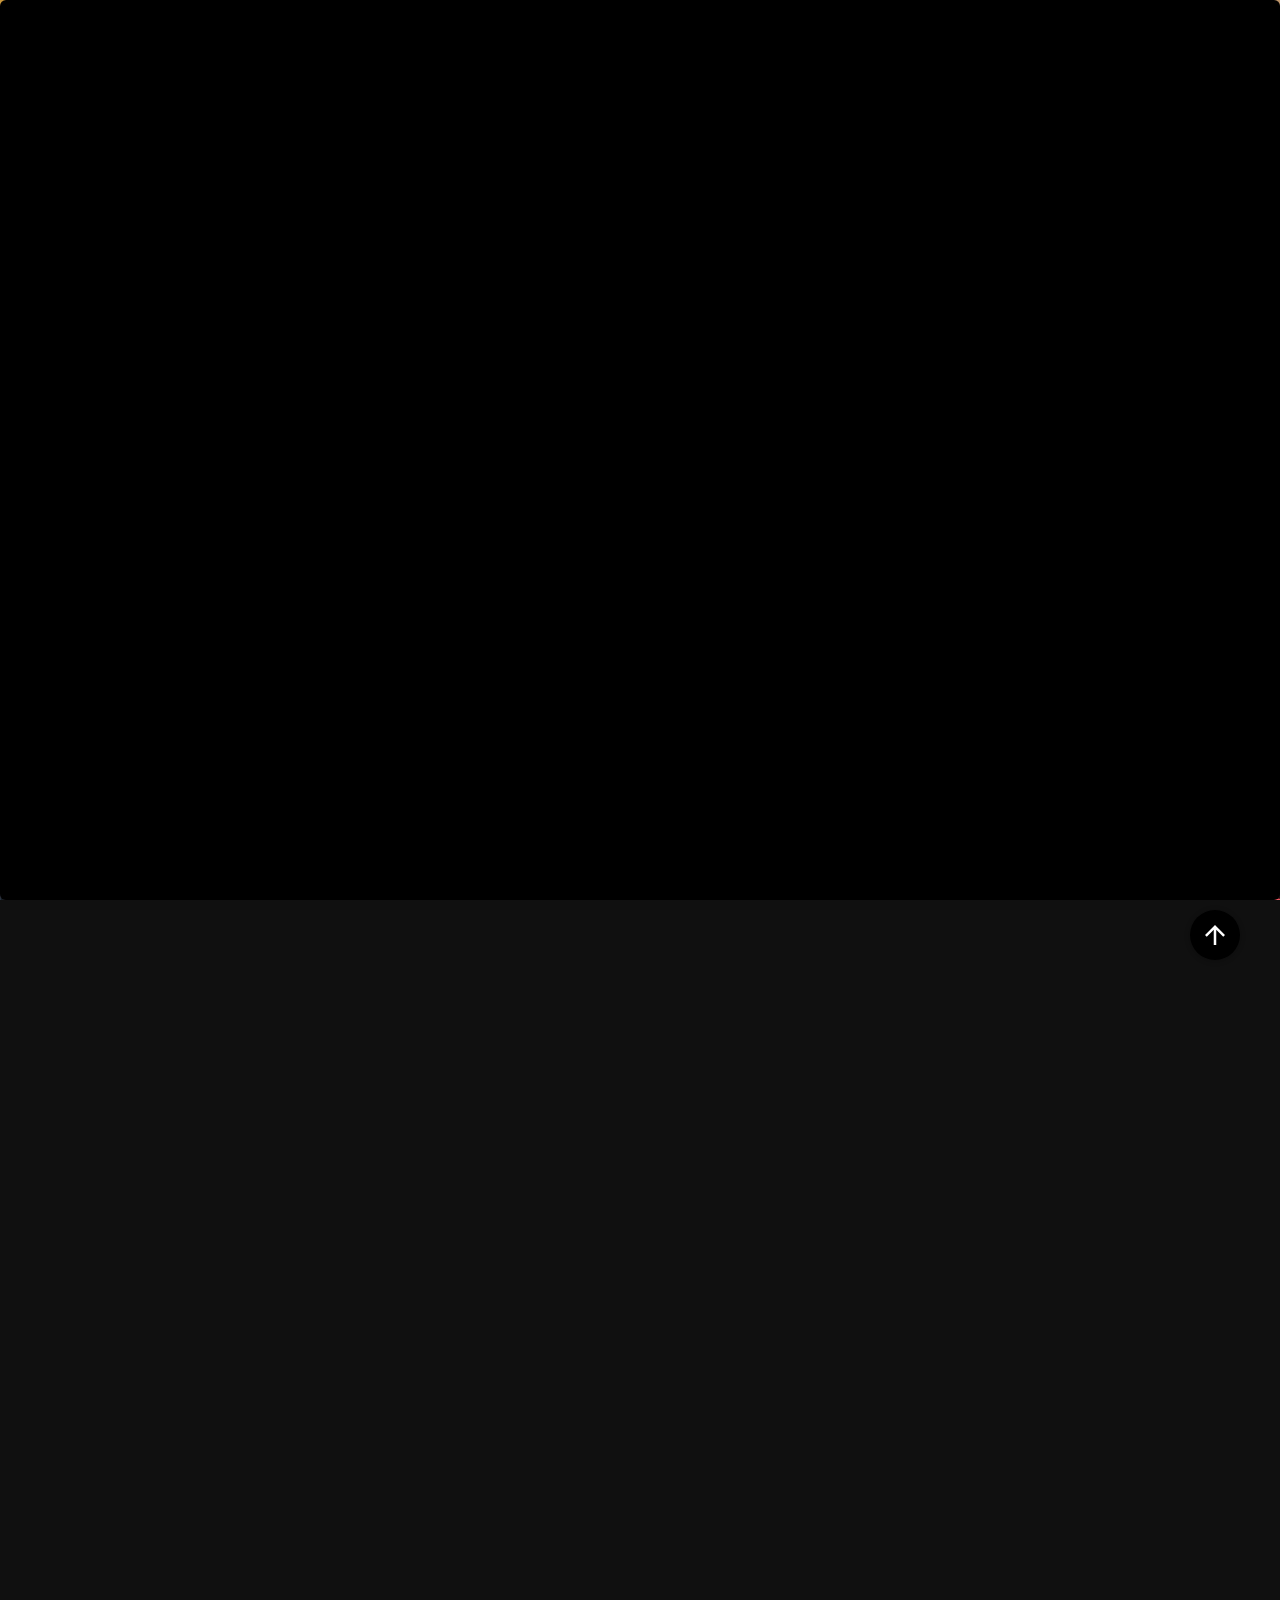
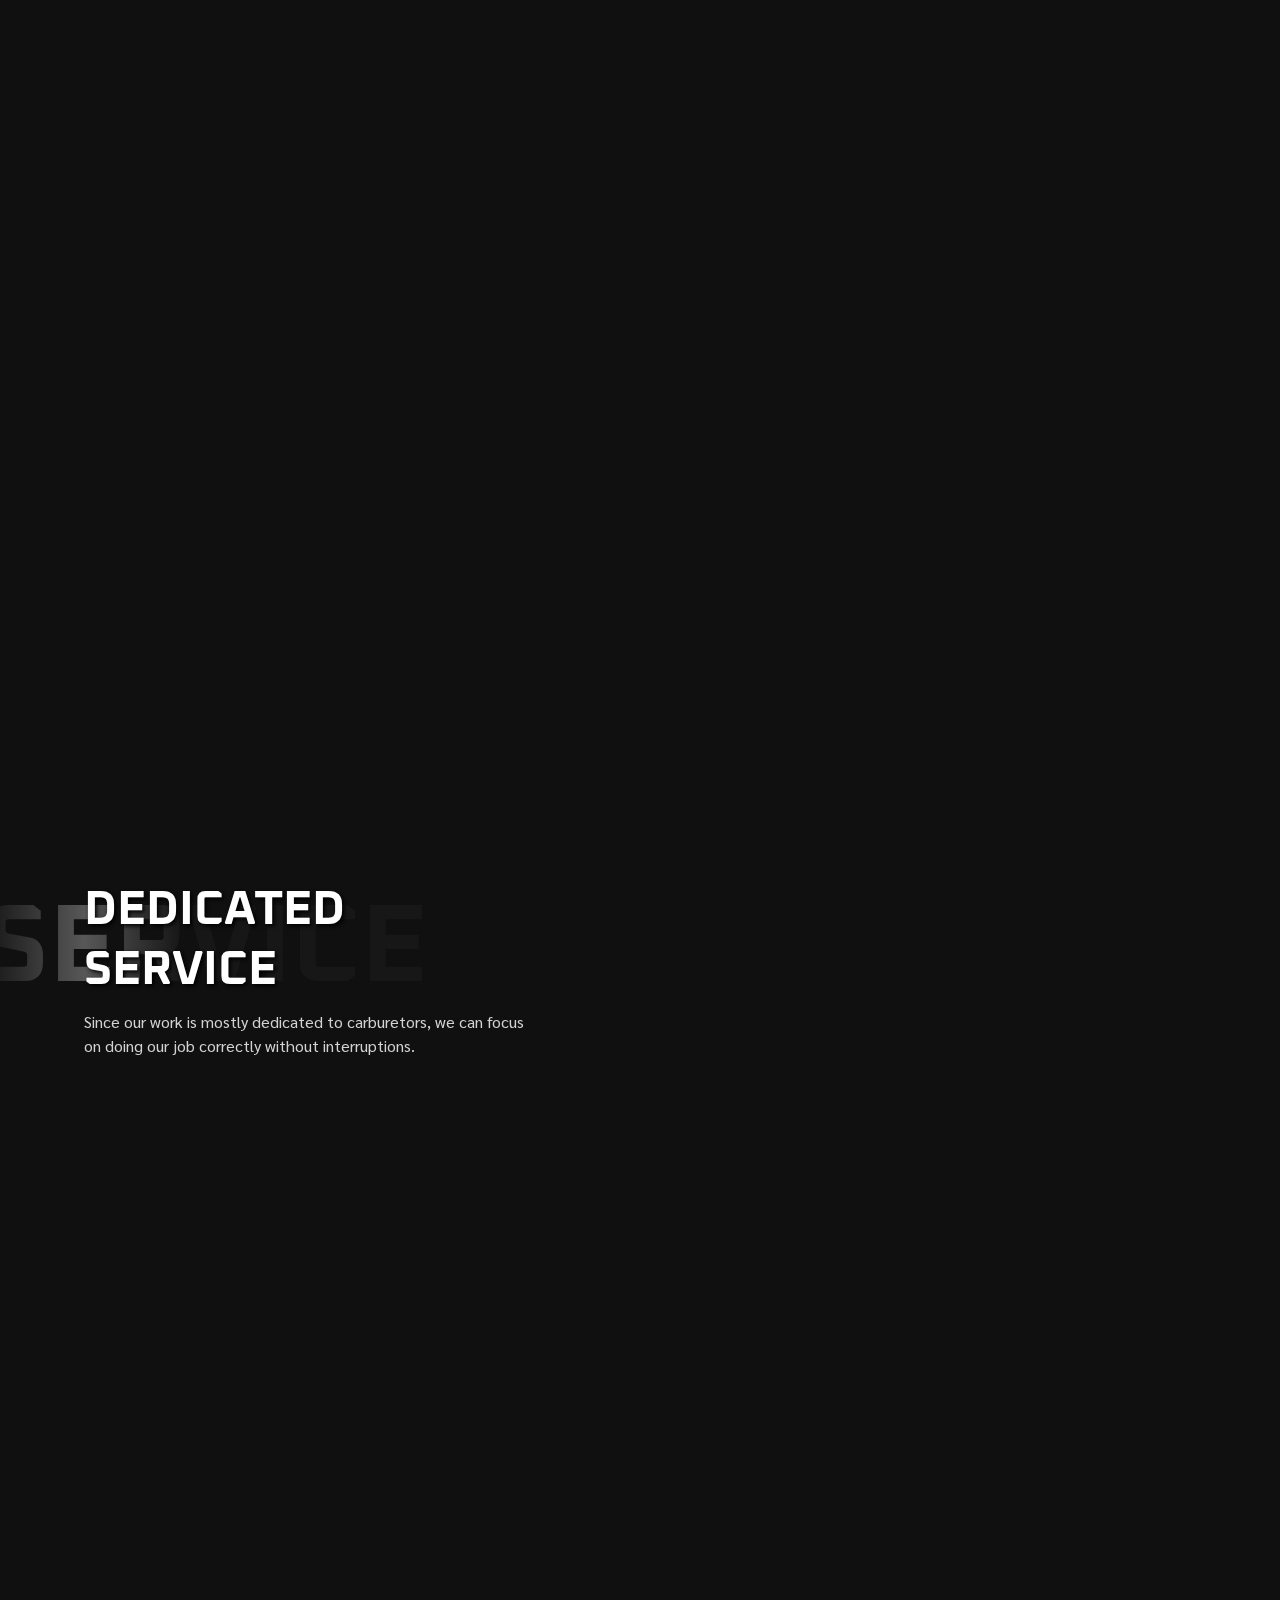
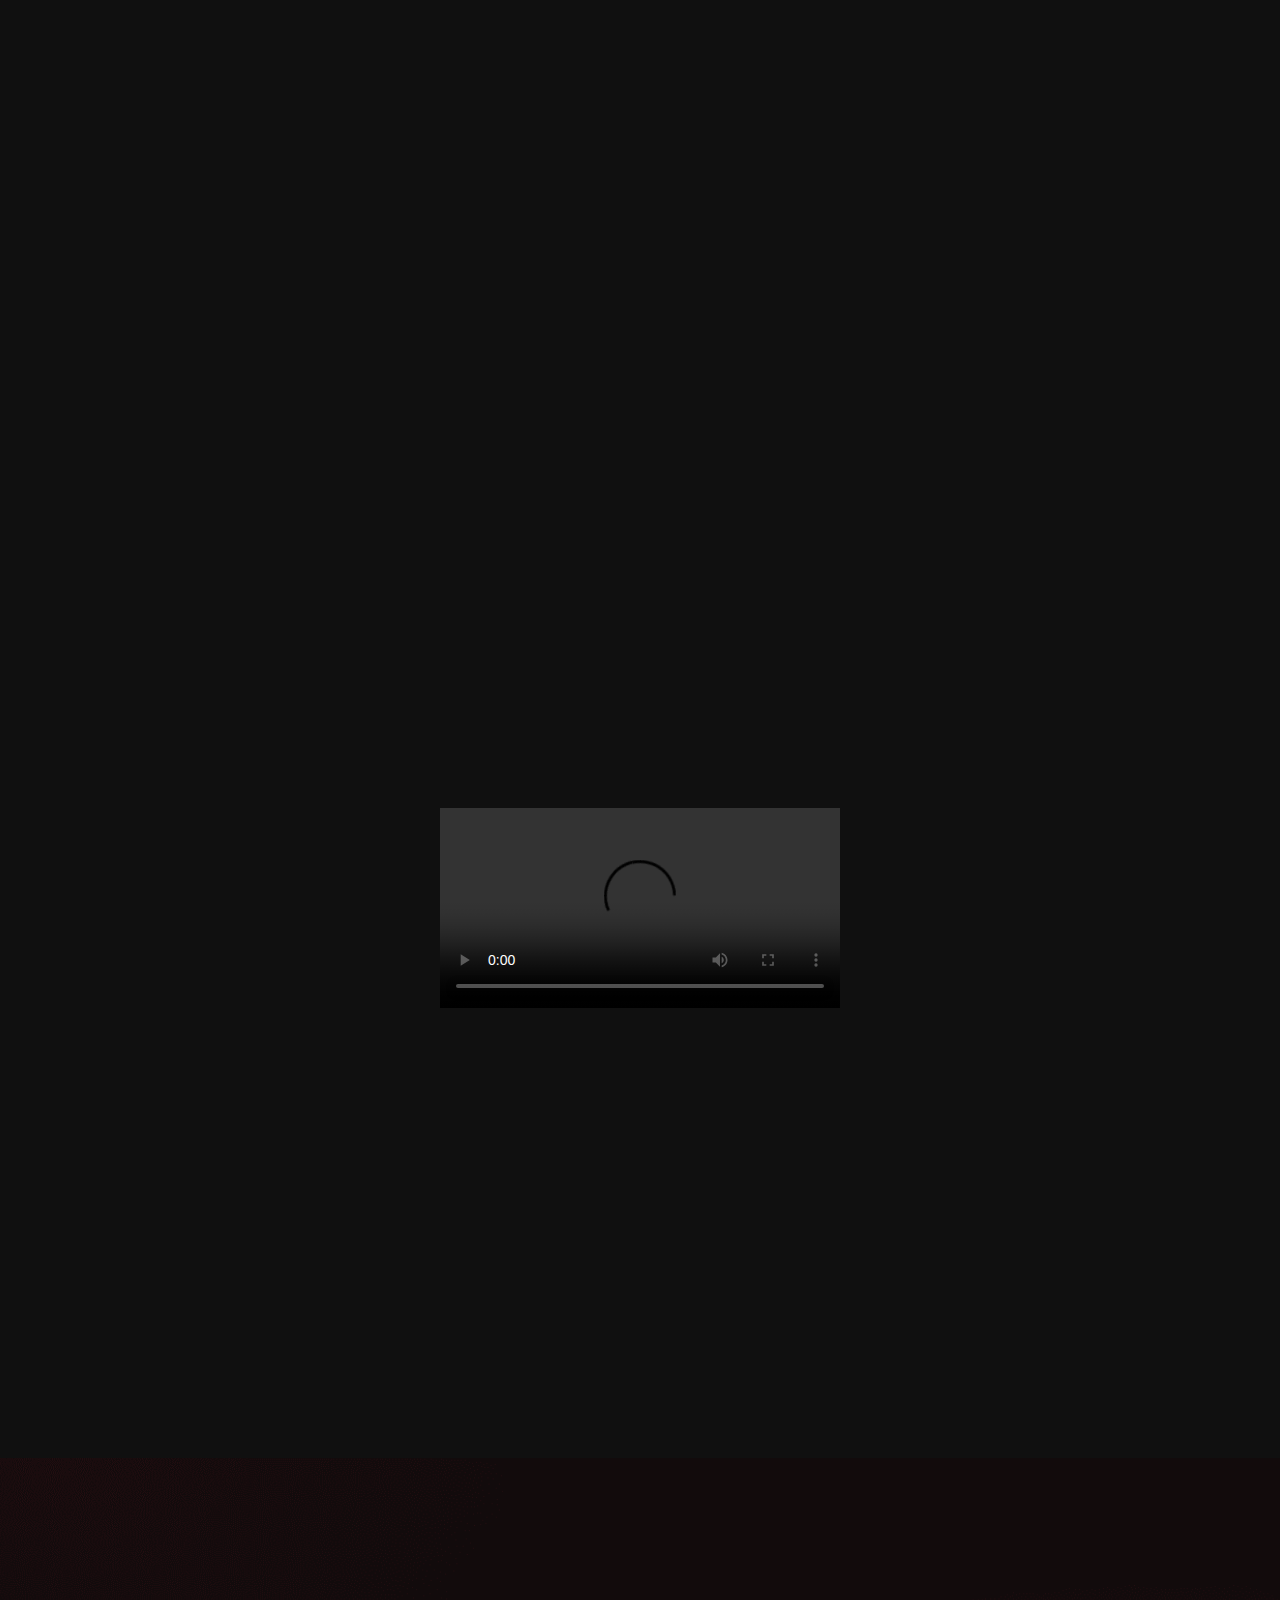
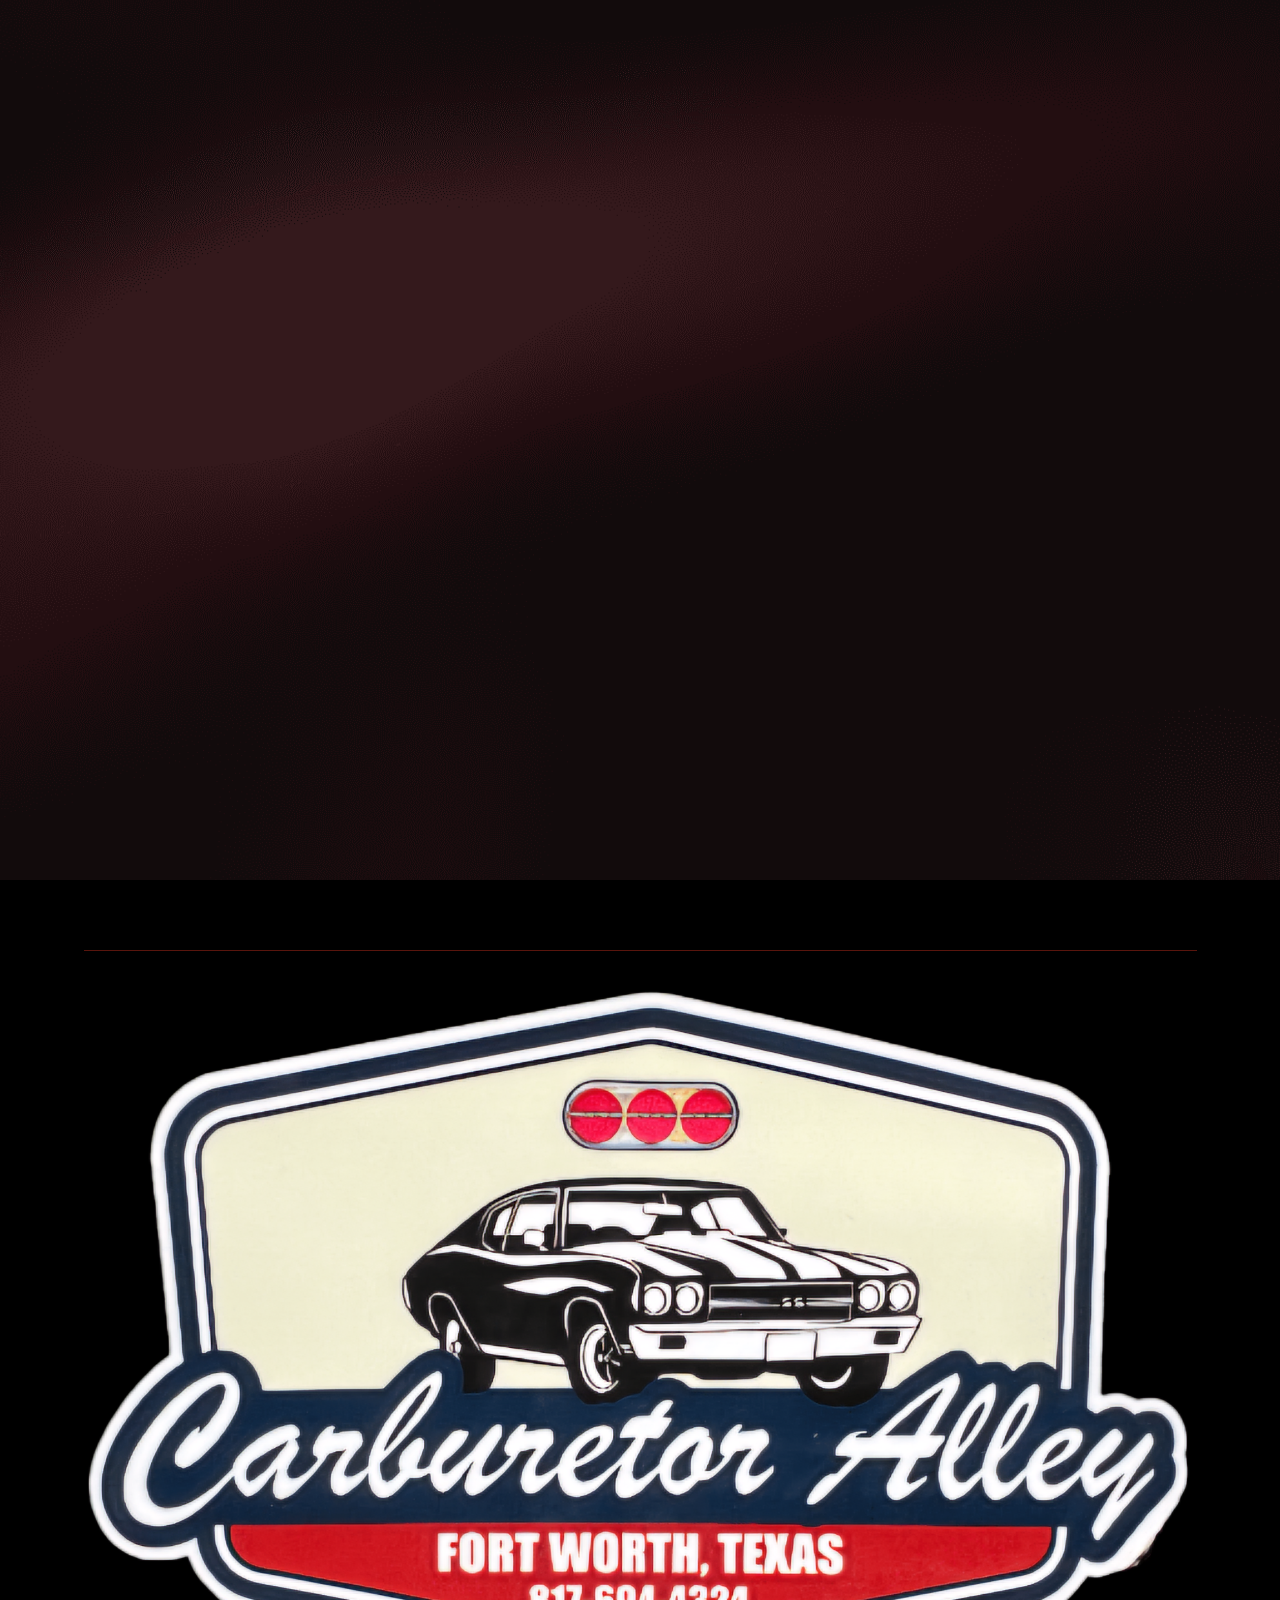
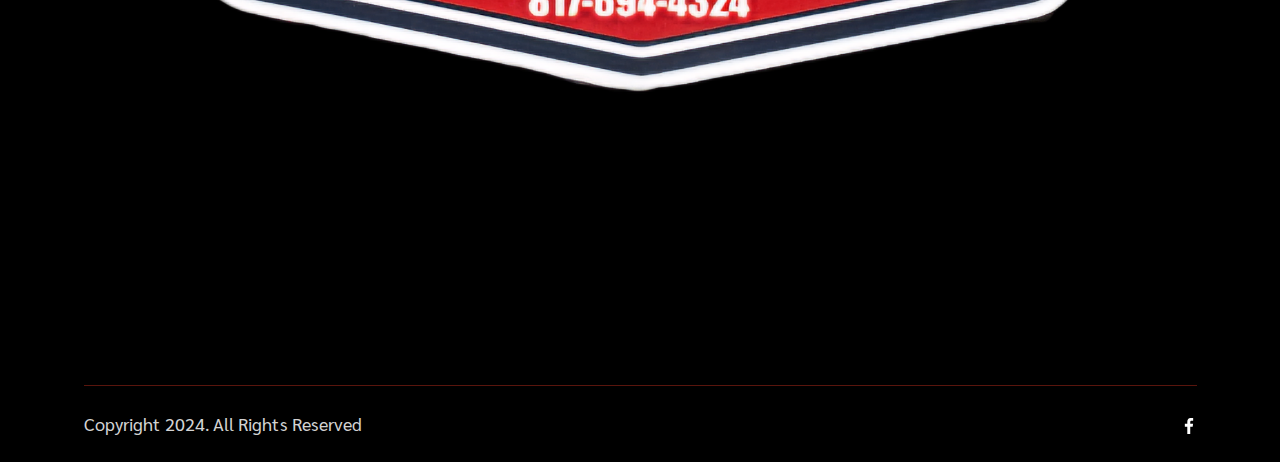
==== index.html @ 2f498502 "Update index.html" ====
<!DOCTYPE html>
<html class="no-js" lang="en">

<head>
    <!-- Meta Tags -->
    <meta charset="utf-8" />
    <meta http-equiv="x-ua-compatible" content="ie=edge" />
    <meta name="viewport" content="width=device-width, initial-scale=1" />
    <meta name="author" content="Carburetor Alley" />
    <!-- Favicon Icon -->
    <link rel="icon" href="assets/img/favicon.svg" />
    <!-- Site Title -->
    <title>Home | Carburetor Repair & Cleaning - Carburetor Alley</title>
    <link rel="stylesheet" href="assets/css/plugins/lightgallery.min.css" />
    <link rel="stylesheet" href="assets/css/plugins/swiper.min.css" />
    <link rel="stylesheet" href="assets/css/plugins/aos.css" />
    <link rel="stylesheet" href="assets/css/plugins/bootstrap.min.css" />
    <link rel="stylesheet" href="assets/css/style.css" />
</head>

<body>
    <!-- Preloader -->
    <div id="preloader" class="preloader-content ">
        <div class="loading-window">
            <div class="car">
                <div class="strike"></div>
                <div class="strike strike2"></div>
                <div class="strike strike3"></div>
                <div class="strike strike4"></div>
                <div class="strike strike5"></div>
                <div class="car-detail spoiler"></div>
                <div class="car-detail back"></div>
                <div class="car-detail center"></div>
                <div class="car-detail center1"></div>
                <div class="car-detail front"></div>
                <div class="car-detail wheel"></div>
                <div class="car-detail wheel wheel2"></div>
            </div>
        </div>
    </div>

    <!-- Start Header Section -->
    <header class="ak-site_header ak-style1 ak-sticky_header">
        <div class="ak-main_header">
            <div class="container">
                <div class="ak-main_header_in">
                    <div class="ak-main-header-left">
                        <a class="ak-site_branding" href="index.html">
                            <img src="assets/img/logo-temp.png" alt="LOGO">
                        </a>
                    </div>
                    <div class="ak-main-header-center">
                        <div class="ak-nav ak-medium">
                            <ul class="ak-nav_list">
                                <li>
                                    <a href="#" class="text-hover-animaiton">Home</a>
                                </li>
								<li class="menu-item-has-children">
                                    <a href="#services1" class="text-hover-animaiton">Services</a>
                                    <ul>
                                        <li>
                                            <a href="#services1" class="text-hover-animaiton">Services</a>
                                        </li>
                                        <li>
                                            <a href="#services2" class="text-hover-animaiton">Dedicated Services</a>
                                        </li>
                                    </ul>
                                </li>
                                <li>
                                    <a href="#about" class="text-hover-animaiton">About</a>
                                </li>
                                <li>
                                    <a href="contact-us.html" class="text-hover-animaiton">Contact</a>
                                </li>
                            </ul>
                        </div>

                    </div>
                    <div class="ak-main-header-right">
                        <a href="tel:+18176944324">
                            <div class="d-flex align-items-center gap-3">
                                <div class="heartbeat-icon">
                                    <span class="ak-heartbeat-btn"><img src="assets/img/phone.svg" alt="..."></span>
                                </div>
                                <h6> 1-817-694-4324</h6>
                            </div>
                        </a>
                    </div>
                </div>
            </div>
        </div>
        <div class="nav-bar-border"></div>
    </header>
    <!-- End Header Section -->


    <!-- Start Hero -->
    <section class="ak-slider ak-slider-hero-1">
        <div class="swiper-wrapper">
                <div class="ak-hero ak-style1 slide-inner">
                    <img src="assets/img/header-bg.jpg" class="ak-hero-bg ak-bg object-cover" alt="...">
                    <div class="container">
                        <div class="hero-slider-info">
                            <div class="slider-info">
                                <div class="hero-title">
                                    <h1 class="hero-main-title" data-swiper-parallax="300">Carburetor Repair &
                                        Auto Services</h1>
                                    <p class="mini-title" data-swiper-parallax="400">Our skilled team of certified
                                        technicians are here to provide
                                        top-notch carburetor repair and auto services to ensure your vehicles perform at their
                                        best.</p>
                                </div>
                                <div class="ak-height-45 ak-height-lg-30"></div>
                                <div data-swiper-parallax="300">
                                    <a href="contact-us.html" class="common-btn">
                                        SCHEDULE AN APPOINTMENT
                                    </a>
                                </div>
                            </div>
                        </div>
                    </div>
                </div>
        </div>
        <div class="container">
            <div class="hero-contact-info">
                <a href="mailto:contact@carburetoralley.com">
                    <div class="d-flex align-items-center gap-2">
                        <div class="heartbeat-icon">
                            <svg width="61" height="60" viewBox="0 0 61 60" fill="none"
                                xmlns="http://www.w3.org/2000/svg">
                                <g opacity="0.5">
                                    <circle opacity="0.3" cx="30.5" cy="30" r="25" fill="#FF3D24" />
                                    <circle opacity="0.3" cx="30.5" cy="30" r="30" fill="#FF3D24" />
                                    <circle cx="30.5" cy="30" r="20" fill="#FF3D24" />
                                </g>
                                <g clip-path="url(#clip0_52_92)">
                                    <path
                                        d="M39.2141 38.8572C39.6637 38.8572 40.0533 38.7087 40.3844 38.4156L34.7181 32.7491C34.5821 32.8464 34.4504 32.9411 34.3259 33.0311C33.9019 33.3435 33.5577 33.5873 33.2934 33.762C33.0292 33.9371 32.6776 34.1156 32.2388 34.2978C31.7996 34.4802 31.3905 34.5711 31.011 34.5711H30.9999H30.9888C30.6092 34.5711 30.2001 34.4803 29.761 34.2978C29.3219 34.1156 28.9703 33.9371 28.7063 33.762C28.4421 33.5873 28.0981 33.3436 27.6738 33.0311C27.5556 32.9444 27.4245 32.8493 27.2827 32.7476L21.6153 38.4156C21.9465 38.7087 22.3363 38.8572 22.7858 38.8572H39.2141Z"
                                        fill="white" />
                                    <path
                                        d="M22.1274 29.1809C21.7033 28.8982 21.3273 28.5744 21 28.2097V36.8309L25.9943 31.8367C24.9951 31.1391 23.7078 30.2549 22.1274 29.1809Z"
                                        fill="white" />
                                    <path
                                        d="M39.8839 29.1809C38.3638 30.2098 37.0718 31.0955 36.0077 31.8386L41 36.8311V28.2097C40.6799 28.5671 40.308 28.8906 39.8839 29.1809Z"
                                        fill="white" />
                                    <path
                                        d="M39.2141 23.1428H22.7858C22.2127 23.1428 21.772 23.3364 21.4634 23.723C21.1544 24.1099 21.0002 24.5937 21.0002 25.1739C21.0002 25.6426 21.2049 26.1504 21.614 26.6975C22.0231 27.2444 22.4584 27.6739 22.9198 27.9864C23.1727 28.1651 23.9354 28.6953 25.2078 29.5769C25.8947 30.0529 26.4921 30.4678 27.0054 30.8258C27.4429 31.1307 27.8203 31.3947 28.1318 31.6138C28.1676 31.6389 28.2238 31.6791 28.2985 31.7325C28.3789 31.7902 28.4807 31.8636 28.6063 31.9542C28.8481 32.1291 29.0489 32.2705 29.2089 32.3785C29.3687 32.4865 29.5623 32.6071 29.7894 32.7411C30.0163 32.8749 30.2303 32.9756 30.4312 33.0425C30.6321 33.1094 30.8181 33.1429 30.9892 33.1429H31.0003H31.0114C31.1824 33.1429 31.3685 33.1094 31.5694 33.0425C31.7702 32.9756 31.9841 32.8752 32.2112 32.7411C32.438 32.6071 32.6314 32.4862 32.7916 32.3785C32.9516 32.2705 33.1525 32.1291 33.3943 31.9542C33.5196 31.8636 33.6214 31.7902 33.7019 31.7327C33.7765 31.6791 33.8328 31.6391 33.8687 31.6138C34.1114 31.4449 34.4897 31.182 34.9982 30.8289C35.9234 30.186 37.2861 29.2398 39.092 27.9864C39.6351 27.6071 40.0888 27.1493 40.4535 26.6137C40.8175 26.0782 41 25.5164 41 24.9286C41 24.4375 40.8231 24.0173 40.4699 23.6673C40.1164 23.3177 39.6978 23.1428 39.2141 23.1428Z"
                                        fill="white" />
                                </g>
                                <defs>
                                    <clipPath id="clip0_52_92">
                                        <rect width="20" height="20" fill="white" transform="translate(20.5 21)" />
                                    </clipPath>
                                </defs>
                            </svg>
                        </div>
                        <p class="ak-font-18 ak-white-color ak-semi-bold">contact@carburetoralley.com</p>
                    </div>
                </a>
                <div class="d-flex align-items-center gap-2">
                    <div class="heartbeat-icon">
                        <svg width="61" height="60" viewBox="0 0 61 60" fill="none"
                            xmlns="http://www.w3.org/2000/svg">
                            <g opacity="0.5">
                                <circle opacity="0.3" cx="30.5" cy="30" r="25" fill="#FF3D24" />
                                <circle opacity="0.3" cx="30.5" cy="30" r="30" fill="#FF3D24" />
                                <circle cx="30.5" cy="30" r="20" fill="#FF3D24" />
                            </g>
                            <path
                            d="M30.5 21C26.9857 21 24.0547 23.8309 24.0547 27.4453C24.0547 28.8204 24.4679 30.0466 25.2609 31.1955L30.0068 38.601C30.237 38.961 30.7635 38.9603 30.9932 38.601L35.7597 31.1704C36.5356 30.0734 36.9453 28.7854 36.9453 27.4453C36.9453 23.8914 34.0539 21 30.5 21ZM30.5 30.375C28.8846 30.375 27.5703 29.0607 27.5703 27.4453C27.5703 25.83 28.8846 24.5156 30.5 24.5156C32.1154 24.5156 33.4297 25.83 33.4297 27.4453C33.4297 29.0607 32.1154 30.375 30.5 30.375Z"
                            fill="white" />
                            <path
                            d="M35.0806 34.4646L32.1302 39.0774C31.3665 40.2681 29.6293 40.2642 28.8692 39.0786L25.914 34.4659C23.3138 35.067 21.7109 36.1683 21.7109 37.4844C21.7109 39.768 26.2394 41 30.5 41C34.7606 41 39.2891 39.768 39.2891 37.4844C39.2891 36.1674 37.6839 35.0655 35.0806 34.4646Z"
                                fill="white" />
                        </svg>
                    </div>
                    <p class="ak-font-18 ak-white-color ak-semi-bold">Fort Worth, TX</p>
                </div>
                <div class="d-flex align-items-center gap-2">
                    <div class="heartbeat-icon">
                        <svg width="61" height="60" viewBox="0 0 61 60" fill="none" xmlns="http://www.w3.org/2000/svg">
                            <g opacity="0.5">
                                <circle opacity="0.3" cx="30.5" cy="30" r="25" fill="#FF3D24" />
                                <circle opacity="0.3" cx="30.5" cy="30" r="30" fill="#FF3D24" />
                                <circle cx="30.5" cy="30" r="20" fill="#FF3D24" />
                            </g>
                            <g clip-path="url(#clip0_52_110)">
                                <path
                                    d="M25 22.6667C25.0884 22.6667 25.1732 22.6316 25.2357 22.569C25.2982 22.5065 25.3334 22.4217 25.3334 22.3333V21C25.3334 20.9116 25.2982 20.8268 25.2357 20.7643C25.1732 20.7018 25.0884 20.6667 25 20.6667C24.9116 20.6667 24.8268 20.7018 24.7643 20.7643C24.7018 20.8268 24.6667 20.9116 24.6667 21V22.3333C24.6667 22.4217 24.7018 22.5065 24.7643 22.569C24.8268 22.6316 24.9116 22.6667 25 22.6667Z"
                                    fill="white" />
                                <path
                                    d="M29 22.6667C29.0884 22.6667 29.1732 22.6316 29.2357 22.569C29.2982 22.5065 29.3334 22.4217 29.3334 22.3333V21C29.3334 20.9116 29.2982 20.8268 29.2357 20.7643C29.1732 20.7018 29.0884 20.6667 29 20.6667C28.9116 20.6667 28.8268 20.7018 28.7643 20.7643C28.7018 20.8268 28.6667 20.9116 28.6667 21V22.3333C28.6667 22.4217 28.7018 22.5065 28.7643 22.569C28.8268 22.6316 28.9116 22.6667 29 22.6667Z"
                                    fill="white" />
                                <path
                                    d="M37 22.6667C37.0884 22.6667 37.1732 22.6316 37.2357 22.569C37.2982 22.5065 37.3334 22.4217 37.3334 22.3333V21C37.3334 20.9116 37.2982 20.8268 37.2357 20.7643C37.1732 20.7018 37.0884 20.6667 37 20.6667C36.9116 20.6667 36.8268 20.7018 36.7643 20.7643C36.7018 20.8268 36.6667 20.9116 36.6667 21V22.3333C36.6667 22.4217 36.7018 22.5065 36.7643 22.569C36.8268 22.6316 36.9116 22.6667 37 22.6667Z"
                                    fill="white" />
                                <path
                                    d="M33 22.6667C33.0884 22.6667 33.1732 22.6316 33.2357 22.569C33.2982 22.5065 33.3334 22.4217 33.3334 22.3333V21C33.3334 20.9116 33.2982 20.8268 33.2357 20.7643C33.1732 20.7018 33.0884 20.6667 33 20.6667C32.9116 20.6667 32.8268 20.7018 32.7643 20.7643C32.7018 20.8268 32.6667 20.9116 32.6667 21V22.3333C32.6667 22.4217 32.7018 22.5065 32.7643 22.569C32.8268 22.6316 32.9116 22.6667 33 22.6667Z"
                                    fill="white" />
                                <path d="M32.3333 29.9503L30.6937 32H32.3333V29.9503Z" fill="white" />
                                <path
                                    d="M21.6667 37.6667C21.6672 38.1085 21.843 38.5322 22.1554 38.8446C22.4679 39.157 22.8915 39.3328 23.3334 39.3333H38.6667C39.1086 39.3328 39.5322 39.157 39.8446 38.8446C40.1571 38.5322 40.3328 38.1085 40.3334 37.6667V24.6667H21.6667V37.6667ZM34.6667 34V32.3333C34.6667 32.2449 34.7018 32.1601 34.7643 32.0976C34.8268 32.0351 34.9116 32 35 32C35.0884 32 35.1732 32.0351 35.2357 32.0976C35.2982 32.1601 35.3334 32.2449 35.3334 32.3333V33.0613C35.4401 33.0219 35.5529 33.0011 35.6667 33C35.9319 33 36.1863 33.1054 36.3738 33.2929C36.5613 33.4804 36.6667 33.7348 36.6667 34V34.3333C36.6667 34.4217 36.6316 34.5065 36.5691 34.569C36.5065 34.6316 36.4218 34.6667 36.3334 34.6667C36.2449 34.6667 36.1602 34.6316 36.0977 34.569C36.0351 34.5065 36 34.4217 36 34.3333V34C36 33.9116 35.9649 33.8268 35.9024 33.7643C35.8399 33.7018 35.7551 33.6667 35.6667 33.6667C35.5783 33.6667 35.4935 33.7018 35.431 33.7643C35.3685 33.8268 35.3334 33.9116 35.3334 34V34.3333C35.3334 34.4217 35.2982 34.5065 35.2357 34.569C35.1732 34.6316 35.0884 34.6667 35 34.6667C34.9116 34.6667 34.8268 34.6316 34.7643 34.569C34.7018 34.5065 34.6667 34.4217 34.6667 34.3333V34ZM29.7397 32.125L32.4064 28.7917C32.4495 28.7377 32.5084 28.6985 32.5748 28.6794C32.6412 28.6604 32.7119 28.6624 32.7771 28.6853C32.8423 28.7082 32.8987 28.7508 32.9387 28.8071C32.9786 28.8635 33.0001 28.9309 33 29V32H33.6667C33.7551 32 33.8399 32.0351 33.9024 32.0976C33.9649 32.1601 34 32.2449 34 32.3333C34 32.4217 33.9649 32.5065 33.9024 32.569C33.8399 32.6316 33.7551 32.6667 33.6667 32.6667H33V34.3333C33 34.4217 32.9649 34.5065 32.9024 34.569C32.8399 34.6316 32.7551 34.6667 32.6667 34.6667C32.5783 34.6667 32.4935 34.6316 32.431 34.569C32.3685 34.5065 32.3334 34.4217 32.3334 34.3333V32.6667H30C29.9372 32.6667 29.8757 32.649 29.8225 32.6155C29.7693 32.5821 29.7267 32.5343 29.6995 32.4777C29.6723 32.4211 29.6616 32.358 29.6687 32.2956C29.6758 32.2332 29.7004 32.174 29.7397 32.125ZM27.2667 28.6667C27.9354 28.6667 29.2 29.055 29.2 30.5237C29.2 31.9153 27.743 33.25 26.7457 34H29.6667C29.7551 34 29.8399 34.0351 29.9024 34.0976C29.9649 34.1601 30 34.2449 30 34.3333C30 34.4217 29.9649 34.5065 29.9024 34.569C29.8399 34.6316 29.7551 34.6667 29.6667 34.6667H25.6667C25.5937 34.6667 25.5227 34.6427 25.4647 34.5985C25.4066 34.5543 25.3647 34.4922 25.3453 34.4218C25.3259 34.3515 25.3302 34.2767 25.3574 34.209C25.3846 34.1413 25.4333 34.0844 25.496 34.047C26.3407 33.5433 28.5334 31.9283 28.5334 30.5237C28.5334 29.377 27.395 29.3343 27.2667 29.3333C27.1033 29.3203 26.9391 29.3417 26.7845 29.396C26.6299 29.4503 26.4883 29.5364 26.369 29.6487C26.2497 29.761 26.1552 29.8971 26.0917 30.0481C26.0281 30.1992 25.9969 30.3618 26 30.5257C25.9992 30.6136 25.9638 30.6976 25.9013 30.7594C25.8389 30.8213 25.7546 30.856 25.6667 30.856C25.5786 30.8556 25.4942 30.8203 25.4321 30.7578C25.3699 30.6953 25.335 30.6108 25.335 30.5227C25.3299 30.2711 25.377 30.0211 25.4733 29.7886C25.5695 29.5561 25.7129 29.346 25.8944 29.1716C26.0759 28.9973 26.2915 28.8624 26.5277 28.7755C26.7639 28.6886 27.0155 28.6515 27.2667 28.6667Z"
                                    fill="white" />
                                <path
                                    d="M38.6667 22H38V22.3333C38 22.5985 37.8947 22.8529 37.7071 23.0404C37.5196 23.228 37.2652 23.3333 37 23.3333C36.7348 23.3333 36.4805 23.228 36.2929 23.0404C36.1054 22.8529 36 22.5985 36 22.3333V22H34V22.3333C34 22.5985 33.8947 22.8529 33.7071 23.0404C33.5196 23.228 33.2652 23.3333 33 23.3333C32.7348 23.3333 32.4805 23.228 32.2929 23.0404C32.1054 22.8529 32 22.5985 32 22.3333V22H30V22.3333C30 22.5985 29.8947 22.8529 29.7071 23.0404C29.5196 23.228 29.2652 23.3333 29 23.3333C28.7348 23.3333 28.4805 23.228 28.2929 23.0404C28.1054 22.8529 28 22.5985 28 22.3333V22H26V22.3333C26 22.5985 25.8947 22.8529 25.7071 23.0404C25.5196 23.228 25.2652 23.3333 25 23.3333C24.7348 23.3333 24.4804 23.228 24.2929 23.0404C24.1054 22.8529 24 22.5985 24 22.3333V22H23.3334C22.8915 22.0005 22.4679 22.1763 22.1554 22.4887C21.843 22.8012 21.6672 23.2248 21.6667 23.6667V24H40.3334V23.6667C40.3328 23.2248 40.1571 22.8012 39.8446 22.4887C39.5322 22.1763 39.1086 22.0005 38.6667 22Z"
                                    fill="white" />
                            </g>
                            <defs>
                                <clipPath id="clip0_52_110">
                                    <rect width="20" height="20" fill="white" transform="translate(20.5 20)" />
                                </clipPath>
                            </defs>
                        </svg>

                    </div>
                    <p class="ak-font-18 ak-white-color ak-semi-bold">Monday - Friday: 8AM to 6PM</p>
                </div>
            </div>
        </div>
        <div class="social-hero">
            <a href="https://wwww.facebook.com/carburetor.alley" class="social-icon1">
                <svg xmlns="http://www.w3.org/2000/svg" width="17" height="17" viewBox="0 0 17 17" fill="none">
                    <g clip-path="url(#clip0_64_133)">
                        <path
                            d="M16.5 7.08128L9.20218 7.08128L9.20218 4.63269L6.35725 4.26533L6.35725 7.08128L4.54118 7.08128C3.71776 7.08128 3.15661 6.85356 3.15661 5.67145L3.15599 4.16622L0.611384 4.16622C0.577556 4.42653 0.5 5.32007 0.5 6.36007C0.5 8.53175 1.82557 10.0185 4.25942 10.0185L6.35725 10.0185L6.35725 12.4745L9.20218 12.4745L9.20218 10.0185L16.5 10.0185L16.5 7.08128Z"
                            fill="white" />
                    </g>
                    <defs>
                        <clipPath id="clip0_64_133">
                            <rect width="16" height="16" fill="white" transform="translate(0.5 16.3204) rotate(-90)" />
                        </clipPath>
                    </defs>
                </svg>
            </a>
            <div class="social-horizontal"></div>
            <h6 class="social-link">FOLLOW US</h6>
        </div>
    </section>
    <!-- End Hero -->

    <!-- Start Service Progress -->
    <div class="ak-height-125 ak-height-lg-80"></div>
    <section id="services1" class="container">
        <div class="row  row-cols-1 row-cols-xl-3 g-4 ">
            <div class="service-progress-card" data-aos="fade-up">
                <div class="progress-item">
                    <h4 class="ak-stroke-number color-white">01</h4>
                    <div class="ak-border-width"></div>
                </div>
                <div class="service-item">
                    <div class="heartbeat-icon">
                        <a href="">
                            <span class="ak-heartbeat-btn"><img src="assets/img/speedome.svg" alt="..."></span>
                        </a>
                    </div>
                    <div class="service-info">
                        <h4 class="title">CARBURETOR CHECK</h4>
                        <p class="desp">First, we'll perform a series of extensive pre-checks to see what repairs, if any, are required. Then, we'll provide you with an estimate.</p>
                    </div>
                </div>
            </div>
            <div class="service-progress-card" data-aos="fade-up" data-aos-delay="100">
                <div class="progress-item">
                    <h4 class="ak-stroke-number color-white">02</h4>
                    <div class="ak-border-width"></div>
                </div>
                <div class="service-item">
                    <div class="heartbeat-icon">
                        <a href="">
                            <span class="ak-heartbeat-btn"><img src="assets/img/car-repair.svg" alt="..."></span>
                        </a>
                    </div>
                    <div class="service-info">
                        <h4 class="title">CARBURETOR REPAIR</h4>
                        <p class="desp">After we perform our checks, we'll begin the repair process to get it running correctly. No further action is required on your part.</p>
                    </div>
                </div>
            </div>
            <div class="service-progress-card" data-aos="fade-up" data-aos-delay="150">
                <div class="progress-item">
                    <h4 class="ak-stroke-number color-white">03</h4>
                    <div class="ak-border-width"></div>
                </div>
                <div class="service-item">
                    <div class="heartbeat-icon">
                        <a href="">
                            <span class="ak-heartbeat-btn"><img src="assets/img/car.svg" alt="..."></span>
                        </a>
                    </div>
                    <div class="service-info">
                        <h4 class="title">CARBURETOR CLEAN</h4>
                        <p class="desp">Once the carburetor has gone through repairs and ensuring quality of repairs, we will begin the cleaning process and prepare to finish!</p>
                    </div>
                </div>
            </div>
        </div>
    </section>
    <!-- End Service Progress -->


    <!-- Start Why Choose Us -->
    <div class="ak-height-125 ak-height-lg-80"></div>
    <section id="about" class="container">
        <div class="choose-us-container-extents">
            <div class="choose-us-contain">
                <div class="choose-us-info" data-aos="fade-up">
                    <div class="ak-section-heading ak-style-1">
                        <div class="background-text">Trusted</div>
                        <h2 class="ak-section-title">Why Choose Us</h2>
                        <p class="ak-section-subtitle">Carburetor Alley is a trusted name locally, providing only the upmost quality repairs and carburetor service in and around Fort Worth, Texas.</p>
                    </div>
                    <div class="ak-height-60 ak-height-lg-30"></div>
                    <div class="stroke-heading-text">
                        <h3 class="ak-stroke-text hover-color-changes">Certified Technicians</h3>
                        <h3 class="ak-stroke-text hover-color-changes">Comprehensive Repair Services</h3>
                        <h3 class="ak-stroke-text hover-color-changes">Locally Owned</h3>
                        <h3 class="ak-stroke-text hover-color-changes">Warranty on Repairs</h3>
                    </div>
                    <div class="ak-height-60 ak-height-lg-30"></div>
                    <a href="contact-us.html" class="common-btn">
                        CONTACT US
                    </a>
                </div>
                <div class="choose-us-img" data-aos="fade-up" data-aos-delay="150">
                    <img src="assets/img/choose-us.jpeg" alt="...">
                    <img class="circle-img" src="assets/img/logo-temp.png" alt="LOGO">
                </div>
            </div>
        </div>
    </section>
    <!-- End Why Choose Us -->


    <!-- Start Services -->
    <div id="services2" class="ak-height-125 ak-height-lg-80"></div>
    <div class="d-flex justify-content-center">
        <div class="sticky-content container">
            <div class="content style_2">
                <div class="service">
                    <div class="service-card" data-aos="fade-left">
                        <a href="services-single.html" class="card-img">
                            <img src="assets/img/service_1.jpeg" class="ak-bg" alt="...">
                        </a>
                        <div class="card-info">
                            <a href="services-single.html" class="card-title">Carburetor Cleaning</a>
                            <p class="card-desp">Many issues can be fixed with a basic carburetor cleaning, this is our most basic service.</p>
                        </div>
                    </div>
                    <div class="service-card" data-aos="fade-left">
                        <a href="services-single.html" class="card-img">
                            <img src="assets/img/service_2.jpeg" class="ak-bg" alt="...">
                        </a>
                        <div class="card-info">
                            <a href="services-single.html" class="card-title">Carburetor Tuning</a>
                            <p class="card-desp">If you aren't running right, we can tune your carburetors jets in order to get you running.</p>
                        </div>
                    </div>
                    <div class="service-card" data-aos="fade-left">
                        <a href="services-single.html" class="card-img">
                            <img src="assets/img/service_3.jpg" class="ak-bg" alt="...">
                        </a>
                        <div class="card-info">
                            <a href="services-single.html" class="card-title">Carburetor Rebuilds</a>
                            <p class="card-desp">Tired of the problem? A complete rebuild guarantees a problem-free solution.</p>
                        </div>
                    </div>
                </div>
            </div>
            <div class="sidebar width-none">
                <div class="services-content">
                    <div class="ak-section-heading ak-style-1">
                        <div class="background-text" data-aos="fade-right" data-aos-duration="1000">Service</div>
                        <h2 class="ak-section-title">Dedicated<br> Service</h2>
                        <p class="ak-section-subtitle">Since our work is mostly dedicated to carburetors, we can focus on doing our job correctly without interruptions.</p>
                    </div>
                    <div class="ak-height-50 ak-height-lg-10"></div>
                </div>
            </div>
        </div>
    </div>
    <div class="scroll-end-point"></div>
    <!-- end Services -->

    <!-- Start Video -->
    <div class="ak-height-175 ak-height-lg-80"></div>
    <center><div class="video-home">
        <video width="400" height="200" controls>
  <source src="/assets/img/carbtest.mp4" type="video/mp4">
  Your browser does not support HTML video.
	</video>
    </div></center>
    <!-- End Video -->

    <!-- Start Pricing -->
    <div class="ak-bg" data-src="assets/img/pricing_bg.png">
        <div class="ak-height-100 ak-height-lg-50"></div>
        <div class="container">
            <div class="center-section-heading" data-aos="fade-up">
                <div class="ak-section-heading ak-style-1 ak-type-1">
                    <div class="background-text" data-aos="fade-left" data-aos-delay="200" data-aos-duration="1000">
                        Pricing</div>
                    <h2 class="ak-section-title">
                        Pricing</h2>
                    <p class="ak-section-subtitle">Carburetor Alley is proud to offer some of the most fair prices for a quality job. Cheap prices and fantastic work.</p>
                </div>
            </div>
            <div class="ak-height-50 ak-height-lg-50"></div>
            <div class="pricing">
                <div class="pricing-card" data-aos="fade-up">
                    <div class="pricing-heading">
                        <p class="title">Basic Carburetor Cleaning</p>
                        <h2 class="discount-price">CONTACT US</h2>
                        <h5 class="main-price"> $199.99</h5>
                    </div>
                    <div class="opation-all">
                        <div class="opation">
                            <div class="icon"><svg width="27" height="27" viewBox="0 0 27 27" fill="none"
                                    xmlns="http://www.w3.org/2000/svg">
                                    <circle opacity="0.1" cx="13.5" cy="13.0654" r="13" fill="white" />
                                    <path
                                        d="M7.94379 12.4732C7.66765 12.4739 7.39737 12.5529 7.16423 12.7009C6.93108 12.8488 6.74459 13.0598 6.62634 13.3093C6.50808 13.5589 6.4629 13.8368 6.496 14.1109C6.52911 14.3851 6.63916 14.6442 6.81342 14.8585L10.5282 19.409C10.6606 19.5735 10.8304 19.704 11.0234 19.7897C11.2164 19.8753 11.4271 19.9137 11.6379 19.9016C12.0888 19.8774 12.4959 19.6362 12.7554 19.2396L20.4719 6.81218C20.4732 6.81012 20.4745 6.80806 20.4759 6.80603C20.5483 6.69486 20.5248 6.47455 20.3754 6.33615C20.3343 6.29815 20.2859 6.26895 20.2331 6.25035C20.1804 6.23176 20.1244 6.22416 20.0685 6.22803C20.0127 6.2319 19.9583 6.24716 19.9086 6.27286C19.8589 6.29856 19.815 6.33416 19.7796 6.37748C19.7768 6.38088 19.774 6.38423 19.771 6.38754L11.9888 15.1803C11.9592 15.2137 11.9233 15.241 11.883 15.2604C11.8428 15.2799 11.7991 15.2911 11.7545 15.2935C11.7099 15.2959 11.6652 15.2895 11.6231 15.2745C11.581 15.2595 11.5423 15.2363 11.5093 15.2062L8.92653 12.8559C8.65828 12.61 8.30768 12.4734 7.94379 12.4732Z"
                                        fill="white" />
                                </svg>
                            </div>
                            <p class="title">Carburetor Removal</p>
                        </div>
                        <div class="opation">
                            <div class="icon"><svg width="27" height="27" viewBox="0 0 27 27" fill="none"
                                    xmlns="http://www.w3.org/2000/svg">
                                    <circle opacity="0.1" cx="13.5" cy="13.0654" r="13" fill="white" />
                                    <path
                                        d="M7.94379 12.4732C7.66765 12.4739 7.39737 12.5529 7.16423 12.7009C6.93108 12.8488 6.74459 13.0598 6.62634 13.3093C6.50808 13.5589 6.4629 13.8368 6.496 14.1109C6.52911 14.3851 6.63916 14.6442 6.81342 14.8585L10.5282 19.409C10.6606 19.5735 10.8304 19.704 11.0234 19.7897C11.2164 19.8753 11.4271 19.9137 11.6379 19.9016C12.0888 19.8774 12.4959 19.6362 12.7554 19.2396L20.4719 6.81218C20.4732 6.81012 20.4745 6.80806 20.4759 6.80603C20.5483 6.69486 20.5248 6.47455 20.3754 6.33615C20.3343 6.29815 20.2859 6.26895 20.2331 6.25035C20.1804 6.23176 20.1244 6.22416 20.0685 6.22803C20.0127 6.2319 19.9583 6.24716 19.9086 6.27286C19.8589 6.29856 19.815 6.33416 19.7796 6.37748C19.7768 6.38088 19.774 6.38423 19.771 6.38754L11.9888 15.1803C11.9592 15.2137 11.9233 15.241 11.883 15.2604C11.8428 15.2799 11.7991 15.2911 11.7545 15.2935C11.7099 15.2959 11.6652 15.2895 11.6231 15.2745C11.581 15.2595 11.5423 15.2363 11.5093 15.2062L8.92653 12.8559C8.65828 12.61 8.30768 12.4734 7.94379 12.4732Z"
                                        fill="white" />
                                </svg>
                            </div>
                            <p class="title">Clear Fuel Ports</p>
                        </div>
                        <div class="opation">
                            <div class="icon"><svg width="27" height="27" viewBox="0 0 27 27" fill="none"
                                    xmlns="http://www.w3.org/2000/svg">
                                    <circle opacity="0.1" cx="13.5" cy="13.0654" r="13" fill="white" />
                                    <path
                                        d="M7.94379 12.4732C7.66765 12.4739 7.39737 12.5529 7.16423 12.7009C6.93108 12.8488 6.74459 13.0598 6.62634 13.3093C6.50808 13.5589 6.4629 13.8368 6.496 14.1109C6.52911 14.3851 6.63916 14.6442 6.81342 14.8585L10.5282 19.409C10.6606 19.5735 10.8304 19.704 11.0234 19.7897C11.2164 19.8753 11.4271 19.9137 11.6379 19.9016C12.0888 19.8774 12.4959 19.6362 12.7554 19.2396L20.4719 6.81218C20.4732 6.81012 20.4745 6.80806 20.4759 6.80603C20.5483 6.69486 20.5248 6.47455 20.3754 6.33615C20.3343 6.29815 20.2859 6.26895 20.2331 6.25035C20.1804 6.23176 20.1244 6.22416 20.0685 6.22803C20.0127 6.2319 19.9583 6.24716 19.9086 6.27286C19.8589 6.29856 19.815 6.33416 19.7796 6.37748C19.7768 6.38088 19.774 6.38423 19.771 6.38754L11.9888 15.1803C11.9592 15.2137 11.9233 15.241 11.883 15.2604C11.8428 15.2799 11.7991 15.2911 11.7545 15.2935C11.7099 15.2959 11.6652 15.2895 11.6231 15.2745C11.581 15.2595 11.5423 15.2363 11.5093 15.2062L8.92653 12.8559C8.65828 12.61 8.30768 12.4734 7.94379 12.4732Z"
                                        fill="white" />
                                </svg>
                            </div>
                            <p class="title">Precise Jet Clean</p>
                        </div>
                        <div class="opation">
                            <div class="icon"><svg width="27" height="27" viewBox="0 0 27 27" fill="none"
                                    xmlns="http://www.w3.org/2000/svg">
                                    <circle opacity="0.1" cx="13.5" cy="13.0654" r="13" fill="white" />
                                    <path
                                        d="M7.94379 12.4732C7.66765 12.4739 7.39737 12.5529 7.16423 12.7009C6.93108 12.8488 6.74459 13.0598 6.62634 13.3093C6.50808 13.5589 6.4629 13.8368 6.496 14.1109C6.52911 14.3851 6.63916 14.6442 6.81342 14.8585L10.5282 19.409C10.6606 19.5735 10.8304 19.704 11.0234 19.7897C11.2164 19.8753 11.4271 19.9137 11.6379 19.9016C12.0888 19.8774 12.4959 19.6362 12.7554 19.2396L20.4719 6.81218C20.4732 6.81012 20.4745 6.80806 20.4759 6.80603C20.5483 6.69486 20.5248 6.47455 20.3754 6.33615C20.3343 6.29815 20.2859 6.26895 20.2331 6.25035C20.1804 6.23176 20.1244 6.22416 20.0685 6.22803C20.0127 6.2319 19.9583 6.24716 19.9086 6.27286C19.8589 6.29856 19.815 6.33416 19.7796 6.37748C19.7768 6.38088 19.774 6.38423 19.771 6.38754L11.9888 15.1803C11.9592 15.2137 11.9233 15.241 11.883 15.2604C11.8428 15.2799 11.7991 15.2911 11.7545 15.2935C11.7099 15.2959 11.6652 15.2895 11.6231 15.2745C11.581 15.2595 11.5423 15.2363 11.5093 15.2062L8.92653 12.8559C8.65828 12.61 8.30768 12.4734 7.94379 12.4732Z"
                                        fill="white" />
                                </svg>
                            </div>
                            <p class="title">Carburetor Reinstallation</p>
                        </div>
                    </div>
                    <a href="#" class="get-started-btn">
                        <span>GET <span>
                                <svg xmlns="http://www.w3.org/2000/svg" width="16" height="17" viewBox="0 0 16 17"
                                    fill="none">
                                    <g clip-path="url(#clip0_147_83)">
                                        <path
                                            d="M8 0.273438C3.58866 0.273438 0 3.86209 0 8.27344C0 12.6848 3.58866 16.2734 8 16.2734C12.4113 16.2734 16 12.6848 16 8.27344C16 3.86209 12.4113 0.273438 8 0.273438ZM10.4713 8.74478L7.138 12.0781C7.008 12.2081 6.83734 12.2734 6.66666 12.2734C6.496 12.2734 6.32531 12.2081 6.19531 12.0781C5.93466 11.8174 5.93466 11.3961 6.19531 11.1354L9.05734 8.27344L6.19534 5.41144C5.93469 5.15078 5.93469 4.72944 6.19534 4.46878C6.456 4.20813 6.87734 4.20813 7.138 4.46878L10.4713 7.80212C10.732 8.06278 10.732 8.48409 10.4713 8.74478Z"
                                            fill="white" />
                                    </g>
                                    <defs>
                                        <clipPath id="clip0_147_831">
                                            <rect width="16" height="16" fill="white"
                                                transform="translate(0 0.273438)" />
                                        </clipPath>
                                    </defs>
                                </svg>
                                <br>
                            </span> STARTED</span>
                    </a>
                </div>
                <div class="pricing-card active" data-aos="fade-up" data-aos-delay="50">
                    <div class="pricing-heading">
                        <p class="title">Complete Carburetor Service</p>
                        <h2 class="discount-price">CONTACT US</h2>
                        <h5 class="main-price"> $499.99</h5>
                    </div>
					<p class="title">EVERYTHING INCLUDED IN THE LAST SERVICE +</p><br>
                    <div class="opation-all">
                        <div class="opation">
                            <div class="icon"><svg width="27" height="27" viewBox="0 0 27 27" fill="none"
                                    xmlns="http://www.w3.org/2000/svg">
                                    <circle opacity="0.1" cx="13.5" cy="13.0654" r="13" fill="white" />
                                    <path
                                        d="M7.94379 12.4732C7.66765 12.4739 7.39737 12.5529 7.16423 12.7009C6.93108 12.8488 6.74459 13.0598 6.62634 13.3093C6.50808 13.5589 6.4629 13.8368 6.496 14.1109C6.52911 14.3851 6.63916 14.6442 6.81342 14.8585L10.5282 19.409C10.6606 19.5735 10.8304 19.704 11.0234 19.7897C11.2164 19.8753 11.4271 19.9137 11.6379 19.9016C12.0888 19.8774 12.4959 19.6362 12.7554 19.2396L20.4719 6.81218C20.4732 6.81012 20.4745 6.80806 20.4759 6.80603C20.5483 6.69486 20.5248 6.47455 20.3754 6.33615C20.3343 6.29815 20.2859 6.26895 20.2331 6.25035C20.1804 6.23176 20.1244 6.22416 20.0685 6.22803C20.0127 6.2319 19.9583 6.24716 19.9086 6.27286C19.8589 6.29856 19.815 6.33416 19.7796 6.37748C19.7768 6.38088 19.774 6.38423 19.771 6.38754L11.9888 15.1803C11.9592 15.2137 11.9233 15.241 11.883 15.2604C11.8428 15.2799 11.7991 15.2911 11.7545 15.2935C11.7099 15.2959 11.6652 15.2895 11.6231 15.2745C11.581 15.2595 11.5423 15.2363 11.5093 15.2062L8.92653 12.8559C8.65828 12.61 8.30768 12.4734 7.94379 12.4732Z"
                                        fill="white" />
                                </svg>
                            </div>
                            <p class="title">New Parts Installed</p>
                        </div>
                        <div class="opation">
                            <div class="icon"><svg width="27" height="27" viewBox="0 0 27 27" fill="none"
                                    xmlns="http://www.w3.org/2000/svg">
                                    <circle opacity="0.1" cx="13.5" cy="13.0654" r="13" fill="white" />
                                    <path
                                        d="M7.94379 12.4732C7.66765 12.4739 7.39737 12.5529 7.16423 12.7009C6.93108 12.8488 6.74459 13.0598 6.62634 13.3093C6.50808 13.5589 6.4629 13.8368 6.496 14.1109C6.52911 14.3851 6.63916 14.6442 6.81342 14.8585L10.5282 19.409C10.6606 19.5735 10.8304 19.704 11.0234 19.7897C11.2164 19.8753 11.4271 19.9137 11.6379 19.9016C12.0888 19.8774 12.4959 19.6362 12.7554 19.2396L20.4719 6.81218C20.4732 6.81012 20.4745 6.80806 20.4759 6.80603C20.5483 6.69486 20.5248 6.47455 20.3754 6.33615C20.3343 6.29815 20.2859 6.26895 20.2331 6.25035C20.1804 6.23176 20.1244 6.22416 20.0685 6.22803C20.0127 6.2319 19.9583 6.24716 19.9086 6.27286C19.8589 6.29856 19.815 6.33416 19.7796 6.37748C19.7768 6.38088 19.774 6.38423 19.771 6.38754L11.9888 15.1803C11.9592 15.2137 11.9233 15.241 11.883 15.2604C11.8428 15.2799 11.7991 15.2911 11.7545 15.2935C11.7099 15.2959 11.6652 15.2895 11.6231 15.2745C11.581 15.2595 11.5423 15.2363 11.5093 15.2062L8.92653 12.8559C8.65828 12.61 8.30768 12.4734 7.94379 12.4732Z"
                                        fill="white" />
                                </svg>
                            </div>
                            <p class="title">New Gaskets</p>
                        </div>
                        <div class="opation">
                            <div class="icon"><svg width="27" height="27" viewBox="0 0 27 27" fill="none"
                                    xmlns="http://www.w3.org/2000/svg">
                                    <circle opacity="0.1" cx="13.5" cy="13.0654" r="13" fill="white" />
                                    <path
                                        d="M7.94379 12.4732C7.66765 12.4739 7.39737 12.5529 7.16423 12.7009C6.93108 12.8488 6.74459 13.0598 6.62634 13.3093C6.50808 13.5589 6.4629 13.8368 6.496 14.1109C6.52911 14.3851 6.63916 14.6442 6.81342 14.8585L10.5282 19.409C10.6606 19.5735 10.8304 19.704 11.0234 19.7897C11.2164 19.8753 11.4271 19.9137 11.6379 19.9016C12.0888 19.8774 12.4959 19.6362 12.7554 19.2396L20.4719 6.81218C20.4732 6.81012 20.4745 6.80806 20.4759 6.80603C20.5483 6.69486 20.5248 6.47455 20.3754 6.33615C20.3343 6.29815 20.2859 6.26895 20.2331 6.25035C20.1804 6.23176 20.1244 6.22416 20.0685 6.22803C20.0127 6.2319 19.9583 6.24716 19.9086 6.27286C19.8589 6.29856 19.815 6.33416 19.7796 6.37748C19.7768 6.38088 19.774 6.38423 19.771 6.38754L11.9888 15.1803C11.9592 15.2137 11.9233 15.241 11.883 15.2604C11.8428 15.2799 11.7991 15.2911 11.7545 15.2935C11.7099 15.2959 11.6652 15.2895 11.6231 15.2745C11.581 15.2595 11.5423 15.2363 11.5093 15.2062L8.92653 12.8559C8.65828 12.61 8.30768 12.4734 7.94379 12.4732Z"
                                        fill="white" />
                                </svg>
                            </div>
                            <p class="title">Gasket Seal Check</p>
                        </div>
                        <div class="opation">
                            <div class="icon"><svg width="27" height="27" viewBox="0 0 27 27" fill="none"
                                    xmlns="http://www.w3.org/2000/svg">
                                    <circle opacity="0.1" cx="13.5" cy="13.0654" r="13" fill="white" />
                                    <path
                                        d="M7.94379 12.4732C7.66765 12.4739 7.39737 12.5529 7.16423 12.7009C6.93108 12.8488 6.74459 13.0598 6.62634 13.3093C6.50808 13.5589 6.4629 13.8368 6.496 14.1109C6.52911 14.3851 6.63916 14.6442 6.81342 14.8585L10.5282 19.409C10.6606 19.5735 10.8304 19.704 11.0234 19.7897C11.2164 19.8753 11.4271 19.9137 11.6379 19.9016C12.0888 19.8774 12.4959 19.6362 12.7554 19.2396L20.4719 6.81218C20.4732 6.81012 20.4745 6.80806 20.4759 6.80603C20.5483 6.69486 20.5248 6.47455 20.3754 6.33615C20.3343 6.29815 20.2859 6.26895 20.2331 6.25035C20.1804 6.23176 20.1244 6.22416 20.0685 6.22803C20.0127 6.2319 19.9583 6.24716 19.9086 6.27286C19.8589 6.29856 19.815 6.33416 19.7796 6.37748C19.7768 6.38088 19.774 6.38423 19.771 6.38754L11.9888 15.1803C11.9592 15.2137 11.9233 15.241 11.883 15.2604C11.8428 15.2799 11.7991 15.2911 11.7545 15.2935C11.7099 15.2959 11.6652 15.2895 11.6231 15.2745C11.581 15.2595 11.5423 15.2363 11.5093 15.2062L8.92653 12.8559C8.65828 12.61 8.30768 12.4734 7.94379 12.4732Z"
                                        fill="white" />
                                </svg>
                            </div>
                            <p class="title">Carburetor Jet Tuning</p>
                        </div>
                    </div>
                    <a href="#" class="get-started-btn">
                        <span>GET <span>
                                <svg xmlns="http://www.w3.org/2000/svg" width="16" height="17" viewBox="0 0 16 17"
                                    fill="none">
                                    <g clip-path="url(#clip0_147_83)">
                                        <path
                                            d="M8 0.273438C3.58866 0.273438 0 3.86209 0 8.27344C0 12.6848 3.58866 16.2734 8 16.2734C12.4113 16.2734 16 12.6848 16 8.27344C16 3.86209 12.4113 0.273438 8 0.273438ZM10.4713 8.74478L7.138 12.0781C7.008 12.2081 6.83734 12.2734 6.66666 12.2734C6.496 12.2734 6.32531 12.2081 6.19531 12.0781C5.93466 11.8174 5.93466 11.3961 6.19531 11.1354L9.05734 8.27344L6.19534 5.41144C5.93469 5.15078 5.93469 4.72944 6.19534 4.46878C6.456 4.20813 6.87734 4.20813 7.138 4.46878L10.4713 7.80212C10.732 8.06278 10.732 8.48409 10.4713 8.74478Z"
                                            fill="white" />
                                    </g>
                                    <defs>
                                        <clipPath id="clip0_147_832">
                                            <rect width="16" height="16" fill="white"
                                                transform="translate(0 0.273438)" />
                                        </clipPath>
                                    </defs>
                                </svg>
                                <br>
                            </span> STARTED</span>
                    </a>
                </div>
            </div>
        </div>
        <div class="ak-height-100 ak-height-lg-80"></div>
    </div>
    <!-- End Pricing -->

    <!-- Start Footer -->
    <footer class="footer style-1 footer-bg">
        <div class="container">
            <div class="ak-height-70 ak-height-lg-30"></div>
            <div class="primary-color-border"></div>
            <div class="ak-height-35 ak-height-lg-30"></div>
            <div class="footer-logo">
                <img src="assets/img/logo-temp.png" alt="LOGO">
                <div class="ak-height-15 ak-height-lg-10"></div>
            </div>
            <div class="footer-content">
                <div class="footer-info" data-aos="fade-up">
                    <p class="desp">Carburetor Alley is the #1 locally owned service located in Fort Worth, TX. Nothing but the best.</p>
                    <div class="ak-height-35 ak-height-lg-30"></div>
                    <div class="d-flex align-items-center gap-3">
                        <div class="heartbeat-icon">
                            <a href="tel:+18176944324">
                                <span class="ak-heartbeat-btn"><img src="assets/img/phone.svg" alt="..."></span>
                            </a>
                        </div>
                        <a href="tel:+18176944324" class="phone text-hover-animaiton white">(817) 694-4324</a>
                    </div>
                </div>
                <div class="footer-menu-two" data-aos="fade-up" data-aos-delay="100" data-aos-duration="500">
                    <div class="footer-menu">
                        <p class="menu-title">QUICK LINKS</p>
			<a href="#" class="menu-item text-hover-animaiton white">Home</a>
                        <a href="contact-us.html" class="menu-item text-hover-animaiton white">Contact Us</a>
                    </div>
                </div>
                <div class="footer-address" data-aos="fade-up" data-aos-delay="150" data-aos-duration="500">
                    <p class="adress-title">LOCATION & CONTACT</p>
                    <a href="#" class="location">
                        <span class="me-1">
                            <svg xmlns="http://www.w3.org/2000/svg" width="15" height="19" viewBox="0 0 15 19"
                                fill="none">
                                <path
                                    d="M7.83533 0.501953C3.9756 0.501953 0.835327 3.4927 0.835327 7.16863C0.835327 8.27215 1.12502 9.36629 1.67574 10.3368L7.45253 18.2871C7.52943 18.4198 7.67598 18.502 7.83533 18.502C7.99467 18.502 8.14122 18.4198 8.21813 18.2871L13.9971 10.3335C14.5456 9.36629 14.8353 8.27211 14.8353 7.16859C14.8353 3.4927 11.6951 0.501953 7.83533 0.501953ZM7.83533 10.502C5.90546 10.502 4.33535 9.0066 4.33535 7.16863C4.33535 5.33066 5.90546 3.83531 7.83533 3.83531C9.76519 3.83531 11.3353 5.33066 11.3353 7.16863C11.3353 9.0066 9.76519 10.502 7.83533 10.502Z"
                                    fill="white" />
                            </svg>
                        </span>
                        Fort Worth, TX, USA
                    </a>
                    <a href="mailto:contact@carburetoralley.com" class="email">
                        <span class="me-1">
                            <svg xmlns="http://www.w3.org/2000/svg" width="22" height="18" viewBox="0 0 22 18"
                                fill="none">
                                <g clip-path="url(#clip0_365_2422)">
                                    <path
                                        d="M19.2194 16.3586C19.669 16.3586 20.0585 16.2102 20.3897 15.9171L14.7234 10.2505C14.5874 10.3479 14.4557 10.4426 14.3312 10.5326C13.9071 10.845 13.563 11.0888 13.2987 11.2635C13.0345 11.4386 12.6829 11.617 12.2441 11.7993C11.8049 11.9817 11.3958 12.0726 11.0163 12.0726H11.0051H10.994C10.6145 12.0726 10.2054 11.9817 9.76625 11.7993C9.32714 11.617 8.97557 11.4386 8.71159 11.2635C8.44736 11.0888 8.10338 10.845 7.67912 10.5326C7.56089 10.4459 7.42977 10.3508 7.28801 10.249L1.62061 15.9171C1.95173 16.2102 2.34153 16.3586 2.79106 16.3586H19.2194Z"
                                        fill="white" />
                                    <path
                                        d="M2.1326 6.68302C1.7086 6.40034 1.33259 6.07659 1.00525 5.71191V14.3331L5.99952 9.33882C5.00038 8.64128 3.71304 7.75703 2.1326 6.68302Z"
                                        fill="white" />
                                    <path
                                        d="M19.8892 6.68302C18.3691 7.71193 17.077 8.59771 16.013 9.34081L21.0053 14.3333V5.71191C20.6852 6.06925 20.3132 6.39278 19.8892 6.68302Z"
                                        fill="white" />
                                    <path
                                        d="M19.2194 0.644531H2.79109C2.21796 0.644531 1.77732 0.83807 1.46864 1.22475C1.15971 1.61161 1.00549 2.09542 1.00549 2.67563C1.00549 3.1443 1.21014 3.65211 1.61926 4.19921C2.02838 4.74609 2.46371 5.17565 2.92505 5.48811C3.17795 5.6668 3.94063 6.19701 5.21308 7.07858C5.89998 7.55458 6.49734 7.96947 7.01067 8.3275C7.44822 8.63237 7.82556 8.89639 8.13711 9.11549C8.17288 9.14058 8.22912 9.18081 8.30378 9.23419C8.38421 9.29196 8.48599 9.36527 8.61155 9.45594C8.85335 9.63081 9.05422 9.77217 9.21421 9.88016C9.37398 9.98819 9.56755 10.1089 9.79464 10.2428C10.0216 10.3766 10.2356 10.4773 10.4364 10.5442C10.6374 10.6111 10.8233 10.6446 10.9944 10.6446H11.0055H11.0167C11.1877 10.6446 11.3737 10.6111 11.5747 10.5442C11.7755 10.4773 11.9894 10.3769 12.2165 10.2428C12.4433 10.1089 12.6366 9.98793 12.7969 9.88016C12.9569 9.77217 13.1578 9.63085 13.3996 9.45594C13.5249 9.36527 13.6267 9.29192 13.7071 9.23437C13.7818 9.18077 13.838 9.1408 13.874 9.11549C14.1167 8.9466 14.4949 8.68367 15.0034 8.33059C15.9287 7.6877 17.2914 6.74146 19.0972 5.48811C19.6403 5.10877 20.0941 4.65099 20.4588 4.11544C20.8228 3.57989 21.0053 3.01812 21.0053 2.43031C21.0053 1.93921 20.8283 1.51898 20.4752 1.16897C20.1217 0.819406 19.703 0.644531 19.2194 0.644531Z"
                                        fill="white" />
                                </g>
                                <defs>
                                    <clipPath id="clip0_365_2422">
                                        <rect width="21" height="17" fill="white"
                                            transform="translate(0.835327 0.238281)" />
                                    </clipPath>
                                </defs>
                            </svg>
                        </span>
                        contact@carburetoralley.com
                    </a>
                    <p class="date">
                        <span class="me-1">
                            <svg xmlns="http://www.w3.org/2000/svg" width="21" height="20" viewBox="0 0 21 20"
                                fill="none">
                                <g clip-path="url(#clip0_365_2435)">
                                    <path
                                        d="M5.33535 2.66895C5.42375 2.66895 5.50854 2.63383 5.57105 2.57131C5.63356 2.5088 5.66868 2.42402 5.66868 2.33561V1.00228C5.66868 0.913873 5.63356 0.829089 5.57105 0.766576C5.50854 0.704064 5.42375 0.668945 5.33535 0.668945C5.24694 0.668945 5.16216 0.704064 5.09965 0.766576C5.03713 0.829089 5.00201 0.913873 5.00201 1.00228V2.33561C5.00201 2.42402 5.03713 2.5088 5.09965 2.57131C5.16216 2.63383 5.24694 2.66895 5.33535 2.66895Z"
                                        fill="white" />
                                    <path
                                        d="M9.33535 2.66895C9.42375 2.66895 9.50854 2.63383 9.57105 2.57131C9.63356 2.5088 9.66868 2.42402 9.66868 2.33561V1.00228C9.66868 0.913873 9.63356 0.829089 9.57105 0.766576C9.50854 0.704064 9.42375 0.668945 9.33535 0.668945C9.24694 0.668945 9.16216 0.704064 9.09964 0.766576C9.03713 0.829089 9.00201 0.913873 9.00201 1.00228V2.33561C9.00201 2.42402 9.03713 2.5088 9.09964 2.57131C9.16216 2.63383 9.24694 2.66895 9.33535 2.66895Z"
                                        fill="white" />
                                    <path
                                        d="M17.3353 2.66895C17.4238 2.66895 17.5085 2.63383 17.5711 2.57131C17.6336 2.5088 17.6687 2.42402 17.6687 2.33561V1.00228C17.6687 0.913873 17.6336 0.829089 17.5711 0.766576C17.5085 0.704064 17.4238 0.668945 17.3353 0.668945C17.2469 0.668945 17.1622 0.704064 17.0996 0.766576C17.0371 0.829089 17.002 0.913873 17.002 1.00228V2.33561C17.002 2.42402 17.0371 2.5088 17.0996 2.57131C17.1622 2.63383 17.2469 2.66895 17.3353 2.66895Z"
                                        fill="white" />
                                    <path
                                        d="M13.3353 2.66895C13.4238 2.66895 13.5085 2.63383 13.5711 2.57131C13.6336 2.5088 13.6687 2.42402 13.6687 2.33561V1.00228C13.6687 0.913873 13.6336 0.829089 13.5711 0.766576C13.5085 0.704064 13.4238 0.668945 13.3353 0.668945C13.2469 0.668945 13.1622 0.704064 13.0996 0.766576C13.0371 0.829089 13.002 0.913873 13.002 1.00228V2.33561C13.002 2.42402 13.0371 2.5088 13.0996 2.57131C13.1622 2.63383 13.2469 2.66895 13.3353 2.66895Z"
                                        fill="white" />
                                    <path d="M12.6687 9.95215L11.029 12.0018H12.6687V9.95215Z" fill="white" />
                                    <path
                                        d="M2.00201 17.6689C2.00254 18.1108 2.17831 18.5344 2.49075 18.8469C2.8032 19.1593 3.22682 19.3351 3.66868 19.3356H19.002C19.4439 19.3351 19.8675 19.1593 20.1799 18.8469C20.4924 18.5344 20.6682 18.1108 20.6687 17.6689V4.66895H2.00201V17.6689ZM15.002 14.0023V12.3356C15.002 12.2472 15.0371 12.1624 15.0996 12.0999C15.1622 12.0374 15.2469 12.0023 15.3353 12.0023C15.4238 12.0023 15.5085 12.0374 15.5711 12.0999C15.6336 12.1624 15.6687 12.2472 15.6687 12.3356V13.0636C15.7754 13.0241 15.8882 13.0034 16.002 13.0023C16.2672 13.0023 16.5216 13.1076 16.7091 13.2952C16.8967 13.4827 17.002 13.7371 17.002 14.0023V14.3356C17.002 14.424 16.9669 14.5088 16.9044 14.5713C16.8419 14.6338 16.7571 14.6689 16.6687 14.6689C16.5803 14.6689 16.4955 14.6338 16.433 14.5713C16.3705 14.5088 16.3353 14.424 16.3353 14.3356V14.0023C16.3353 13.9139 16.3002 13.8291 16.2377 13.7666C16.1752 13.7041 16.0904 13.6689 16.002 13.6689C15.9136 13.6689 15.8288 13.7041 15.7663 13.7666C15.7038 13.8291 15.6687 13.9139 15.6687 14.0023V14.3356C15.6687 14.424 15.6336 14.5088 15.5711 14.5713C15.5085 14.6338 15.4238 14.6689 15.3353 14.6689C15.2469 14.6689 15.1622 14.6338 15.0996 14.5713C15.0371 14.5088 15.002 14.424 15.002 14.3356V14.0023ZM10.075 12.1273L12.7417 8.79395C12.7848 8.73999 12.8437 8.70077 12.9101 8.68171C12.9765 8.66266 13.0472 8.66472 13.1124 8.68759C13.1776 8.71047 13.2341 8.75304 13.274 8.80942C13.3139 8.86579 13.3354 8.93319 13.3353 9.00228V12.0023H14.002C14.0904 12.0023 14.1752 12.0374 14.2377 12.0999C14.3002 12.1624 14.3353 12.2472 14.3353 12.3356C14.3353 12.424 14.3002 12.5088 14.2377 12.5713C14.1752 12.6338 14.0904 12.6689 14.002 12.6689H13.3353V14.3356C13.3353 14.424 13.3002 14.5088 13.2377 14.5713C13.1752 14.6338 13.0904 14.6689 13.002 14.6689C12.9136 14.6689 12.8288 14.6338 12.7663 14.5713C12.7038 14.5088 12.6687 14.424 12.6687 14.3356V12.6689H10.3353C10.2725 12.669 10.211 12.6512 10.1578 12.6178C10.1046 12.5844 10.062 12.5366 10.0348 12.48C10.0076 12.4234 9.99692 12.3602 10.004 12.2978C10.0112 12.2354 10.0358 12.1763 10.075 12.1273ZM7.60201 8.66895C8.27068 8.66895 9.53535 9.05728 9.53535 10.5259C9.53535 11.9176 8.07835 13.2523 7.08101 14.0023H10.002C10.0904 14.0023 10.1752 14.0374 10.2377 14.0999C10.3002 14.1624 10.3353 14.2472 10.3353 14.3356C10.3353 14.424 10.3002 14.5088 10.2377 14.5713C10.1752 14.6338 10.0904 14.6689 10.002 14.6689H6.00201C5.92903 14.6689 5.85807 14.645 5.80001 14.6008C5.74195 14.5565 5.70002 14.4945 5.68064 14.4241C5.66126 14.3538 5.66551 14.279 5.69273 14.2113C5.71996 14.1436 5.76866 14.0866 5.83135 14.0493C6.67601 13.5456 8.86868 11.9306 8.86868 10.5259C8.86868 9.37928 7.73035 9.33661 7.60201 9.33561C7.43866 9.3226 7.2744 9.34393 7.11979 9.39825C6.96519 9.45256 6.82367 9.53865 6.70435 9.65097C6.58503 9.76329 6.49055 9.89935 6.427 10.0504C6.36344 10.2014 6.33222 10.3641 6.33535 10.5279C6.33456 10.6158 6.29909 10.6998 6.23666 10.7617C6.17424 10.8236 6.0899 10.8583 6.00201 10.8583C5.9139 10.8578 5.82954 10.8225 5.76739 10.7601C5.70524 10.6976 5.67035 10.6131 5.67035 10.5249C5.66524 10.2733 5.71231 10.0234 5.80858 9.79086C5.90485 9.55834 6.04824 9.34827 6.22972 9.17391C6.41119 8.99954 6.62681 8.86466 6.863 8.77775C7.09918 8.69084 7.3508 8.65379 7.60201 8.66895Z"
                                        fill="white" />
                                    <path
                                        d="M19.002 2.00195H18.3353V2.33529C18.3353 2.6005 18.23 2.85486 18.0425 3.04239C17.8549 3.22993 17.6006 3.33529 17.3353 3.33529C17.0701 3.33529 16.8158 3.22993 16.6282 3.04239C16.4407 2.85486 16.3353 2.6005 16.3353 2.33529V2.00195H14.3353V2.33529C14.3353 2.6005 14.23 2.85486 14.0425 3.04239C13.8549 3.22993 13.6006 3.33529 13.3353 3.33529C13.0701 3.33529 12.8158 3.22993 12.6282 3.04239C12.4407 2.85486 12.3353 2.6005 12.3353 2.33529V2.00195H10.3353V2.33529C10.3353 2.6005 10.23 2.85486 10.0425 3.04239C9.85492 3.22993 9.60056 3.33529 9.33535 3.33529C9.07013 3.33529 8.81578 3.22993 8.62824 3.04239C8.4407 2.85486 8.33535 2.6005 8.33535 2.33529V2.00195H6.33535V2.33529C6.33535 2.6005 6.22999 2.85486 6.04245 3.04239C5.85492 3.22993 5.60056 3.33529 5.33535 3.33529C5.07013 3.33529 4.81578 3.22993 4.62824 3.04239C4.4407 2.85486 4.33535 2.6005 4.33535 2.33529V2.00195H3.66868C3.22682 2.00248 2.8032 2.17825 2.49075 2.49069C2.17831 2.80314 2.00254 3.22675 2.00201 3.66862V4.00195H20.6687V3.66862C20.6682 3.22675 20.4924 2.80314 20.1799 2.49069C19.8675 2.17825 19.4439 2.00248 19.002 2.00195Z"
                                        fill="white" />
                                </g>
                                <defs>
                                    <clipPath id="clip0_365_2435">
                                        <rect width="20" height="20" fill="white"
                                            transform="translate(0.835327 0.00195312)" />
                                    </clipPath>
                                </defs>
                            </svg>
                        </span>
                        Monday - Friday: 8AM to 6PM
                    </p>
                </div>
            </div>
            <div class="ak-height-70 ak-height-lg-30"></div>
            <div class="primary-color-border"></div>
            <div class="copy-right">
                <p class="title  text-hover-animaiton">Copyright 2024. All Rights Reserved</p>
                <div class="social-icon">
                    <a href="#">
                        <svg xmlns="http://www.w3.org/2000/svg" width="16" height="17" viewBox="0 0 16 17" fill="none">
                            <g clip-path="url(#clip0_365_2385)">
                                <path
                                    d="M9.2381 16.9756L9.2381 9.67777L11.6867 9.67777L12.0541 6.83284H9.2381V5.01676C9.2381 4.19335 9.46582 3.6322 10.6479 3.6322L12.1532 3.63158V1.08697C11.8929 1.05314 10.9993 0.975586 9.95931 0.975586C7.78764 0.975586 6.30087 2.30116 6.30087 4.735L6.30087 6.83284H3.84485L3.84485 9.67777H6.30087L6.30087 16.9756H9.2381Z"
                                    fill="white" />
                            </g>
                            <defs>
                                <clipPath id="clip0_365_2385">
                                    <rect width="16" height="16" fill="white"
                                        transform="translate(-0.000976562 0.975586)" />
                                </clipPath>
                            </defs>
                        </svg>
                    </a>
                </div>
            </div>
        </div>
    </footer>
    <!-- End Footer -->

    <span class="ak-scrollup">
        <svg width="20" height="20" viewBox="0 0 20 20" fill="none" xmlns="http://www.w3.org/2000/svg">
            <path d="M0 10L1.7625 11.7625L8.75 4.7875V20H11.25V4.7875L18.225 11.775L20 10L10 0L0 10Z"
                fill="currentColor" />
        </svg>
    </span>
    <!-- Start Video Popup -->
    <div class="ak-video-popup">
        <div class="ak-video-popup-overlay"></div>
        <div class="ak-video-popup-content">
            <div class="ak-video-popup-layer"></div>
            <div class="ak-video-popup-container">
                <div class="ak-video-popup-align">
                    <div class="embed-responsive embed-responsive-16by9">
                        <iframe class="embed-responsive-item" src="about:blank"></iframe>
                    </div>
                </div>
                <div class="ak-video-popup-close"></div>
            </div>
        </div>
    </div>
    <!-- End Video Popup -->
    <!-- Script -->
    <script src="assets/js/plugins/jquery-3.7.1.min.js"></script>
    <script src="assets/js/plugins/lightgallery.min.js"></script>
    <script src="assets/js/plugins/simplePagination.min.js"></script>
    <script src="assets/js/plugins/aos.js"></script>
    <script src="assets/js/plugins/swiper.min.js"></script>
    <script src="assets/js/plugins/SplitText.min.js"></script>
    <script src="assets/js/main.js"></script>
</body>

</html>
---- assets/css/plugins/lightgallery.min.css ----
.lg-sub-html,
.lg-toolbar {
  background-color: transparent;
}
@font-face {
  font-family: lg;
  src: url(../../fonts/lg.eot?n1z373);
  src: url(../../fonts/lg.eot?#iefixn1z373) format("embedded-opentype"),
    url(../../fonts/lg.woff?n1z373) format("woff"),
    url(../../fonts/lg.ttf?n1z373) format("truetype"),
    url(../../fonts/lg.svg?n1z373#lg) format("svg");
  font-weight: 400;
  font-style: normal;
}
.lg-icon {
  font-family: lg;
  speak: none;
  font-style: normal;
  font-weight: 400;
  font-variant: normal;
  text-transform: none;
  line-height: 1;
  -webkit-font-smoothing: antialiased;
  -moz-osx-font-smoothing: grayscale;
}
.lg-actions .lg-next,
.lg-actions .lg-prev {
  background-color: transparent;
  border-radius: 2px;
  color: #111;
  cursor: pointer;
  display: block;
  font-size: 22px;
  margin-top: -10px;
  padding: 8px 10px 9px;
  position: absolute;
  top: 50%;
  z-index: 1080;
  border: none;
  outline: 0;
}
.lg-actions .lg-next.disabled,
.lg-actions .lg-prev.disabled {
  pointer-events: none;
  opacity: 0.5;
}
.lg-actions .lg-next:hover,
.lg-actions .lg-prev:hover {
  color: rgba(17, 17, 17, 0.7);
}
.lg-actions .lg-next {
  right: 20px;
}
.lg-actions .lg-next:before {
  content: "\e095";
}
.lg-actions .lg-prev {
  left: 20px;
}
.lg-actions .lg-prev:after {
  content: "\e094";
}
@-webkit-keyframes lg-right-end {
  0%,
  100% {
    left: 0;
  }
  50% {
    left: -30px;
  }
}
@-moz-keyframes lg-right-end {
  0%,
  100% {
    left: 0;
  }
  50% {
    left: -30px;
  }
}
@-ms-keyframes lg-right-end {
  0%,
  100% {
    left: 0;
  }
  50% {
    left: -30px;
  }
}
@keyframes lg-right-end {
  0%,
  100% {
    left: 0;
  }
  50% {
    left: -30px;
  }
}
@-webkit-keyframes lg-left-end {
  0%,
  100% {
    left: 0;
  }
  50% {
    left: 30px;
  }
}
@-moz-keyframes lg-left-end {
  0%,
  100% {
    left: 0;
  }
  50% {
    left: 30px;
  }
}
@-ms-keyframes lg-left-end {
  0%,
  100% {
    left: 0;
  }
  50% {
    left: 30px;
  }
}
@keyframes lg-left-end {
  0%,
  100% {
    left: 0;
  }
  50% {
    left: 30px;
  }
}
.lg-outer.lg-right-end .lg-object {
  -webkit-animation: lg-right-end 0.3s;
  -o-animation: lg-right-end 0.3s;
  animation: lg-right-end 0.3s;
  position: relative;
}
.lg-outer.lg-left-end .lg-object {
  -webkit-animation: lg-left-end 0.3s;
  -o-animation: lg-left-end 0.3s;
  animation: lg-left-end 0.3s;
  position: relative;
}
.lg-toolbar {
  z-index: 1082;
  left: 0;
  position: absolute;
  top: 0;
  width: 100%;
}
.lg-toolbar .lg-icon {
  color: #111;
  cursor: pointer;
  float: right;
  font-size: 24px;
  height: 47px;
  line-height: 27px;
  padding: 10px 0;
  text-align: center;
  width: 45px;
  text-decoration: none !important;
  outline: 0;
  -webkit-transition: color 0.2s linear;
  -o-transition: color 0.2s linear;
  transition: color 0.2s linear;
}
.lg-toolbar .lg-icon:hover {
  color: rgba(17, 17, 17, 0.7);
}
.lg-toolbar .lg-close:after {
  content: "\e070";
}
.lg-toolbar .lg-download:after {
  content: "\e0f2";
}
.lg-sub-html {
  bottom: 0;
  color: #eee;
  font-size: 16px;
  left: 0;
  padding: 10px 40px;
  position: fixed;
  right: 0;
  text-align: center;
  z-index: 1080;
}
.lg-sub-html h4 {
  margin: 0;
  font-size: 13px;
  font-weight: 700;
}
.lg-sub-html p {
  font-size: 12px;
  margin: 5px 0 0;
}
#lg-counter {
  color: #111;
  display: inline-block;
  font-size: 14px;
  font-weight: 500;
  padding-left: 20px;
  padding-top: 12px;
  vertical-align: middle;
}
.lg-next,
.lg-prev,
.lg-toolbar {
  opacity: 1;
  -webkit-transition: -webkit-transform 0.35s cubic-bezier(0, 0, 0.25, 1) 0s,
    opacity 0.35s cubic-bezier(0, 0, 0.25, 1) 0s, color 0.2s linear;
  -moz-transition: -moz-transform 0.35s cubic-bezier(0, 0, 0.25, 1) 0s,
    opacity 0.35s cubic-bezier(0, 0, 0.25, 1) 0s, color 0.2s linear;
  -o-transition: -o-transform 0.35s cubic-bezier(0, 0, 0.25, 1) 0s,
    opacity 0.35s cubic-bezier(0, 0, 0.25, 1) 0s, color 0.2s linear;
  transition: transform 0.35s cubic-bezier(0, 0, 0.25, 1) 0s,
    opacity 0.35s cubic-bezier(0, 0, 0.25, 1) 0s, color 0.2s linear;
}
.lg-hide-items .lg-prev {
  opacity: 0;
  -webkit-transform: translate3d(-10px, 0, 0);
  transform: translate3d(-10px, 0, 0);
}
.lg-hide-items .lg-next {
  opacity: 0;
  -webkit-transform: translate3d(10px, 0, 0);
  transform: translate3d(10px, 0, 0);
}
.lg-hide-items .lg-toolbar {
  opacity: 0;
  -webkit-transform: translate3d(0, -10px, 0);
  transform: translate3d(0, -10px, 0);
}
body:not(.lg-from-hash) .lg-outer.lg-start-zoom .lg-object {
  -webkit-transform: scale3d(0.5, 0.5, 0.5);
  transform: scale3d(0.5, 0.5, 0.5);
  opacity: 0;
  -webkit-transition: -webkit-transform 250ms cubic-bezier(0, 0, 0.25, 1) 0s,
    opacity 250ms cubic-bezier(0, 0, 0.25, 1) !important;
  -moz-transition: -moz-transform 250ms cubic-bezier(0, 0, 0.25, 1) 0s,
    opacity 250ms cubic-bezier(0, 0, 0.25, 1) !important;
  -o-transition: -o-transform 250ms cubic-bezier(0, 0, 0.25, 1) 0s,
    opacity 250ms cubic-bezier(0, 0, 0.25, 1) !important;
  transition: transform 250ms cubic-bezier(0, 0, 0.25, 1) 0s,
    opacity 250ms cubic-bezier(0, 0, 0.25, 1) !important;
  -webkit-transform-origin: 50% 50%;
  -moz-transform-origin: 50% 50%;
  -ms-transform-origin: 50% 50%;
  transform-origin: 50% 50%;
}
body:not(.lg-from-hash)
  .lg-outer.lg-start-zoom
  .lg-item.lg-complete
  .lg-object {
  -webkit-transform: scale3d(1, 1, 1);
  transform: scale3d(1, 1, 1);
  opacity: 1;
}
.lg-outer .lg-thumb-outer {
  background-color: #0d0a0a;
  bottom: 0;
  position: absolute;
  width: 100%;
  z-index: 1080;
  max-height: 350px;
  -webkit-transform: translate3d(0, 100%, 0);
  transform: translate3d(0, 100%, 0);
  -webkit-transition: -webkit-transform 0.25s cubic-bezier(0, 0, 0.25, 1) 0s;
  -moz-transition: -moz-transform 0.25s cubic-bezier(0, 0, 0.25, 1) 0s;
  -o-transition: -o-transform 0.25s cubic-bezier(0, 0, 0.25, 1) 0s;
  transition: transform 0.25s cubic-bezier(0, 0, 0.25, 1) 0s;
}
.lg-outer .lg-thumb-outer.lg-grab .lg-thumb-item {
  cursor: -webkit-grab;
  cursor: -moz-grab;
  cursor: -o-grab;
  cursor: -ms-grab;
  cursor: grab;
}
.lg-outer .lg-thumb-outer.lg-grabbing .lg-thumb-item {
  cursor: move;
  cursor: -webkit-grabbing;
  cursor: -moz-grabbing;
  cursor: -o-grabbing;
  cursor: -ms-grabbing;
  cursor: grabbing;
}
.lg-outer .lg-thumb-outer.lg-dragging .lg-thumb {
  -webkit-transition-duration: 0s !important;
  transition-duration: 0s !important;
}
.lg-outer.lg-thumb-open .lg-thumb-outer {
  -webkit-transform: translate3d(0, 0, 0);
  transform: translate3d(0, 0, 0);
}
.lg-outer .lg-thumb {
  padding: 10px 0;
  height: 100%;
  margin-bottom: -5px;
}
.lg-outer .lg-thumb-item {
  cursor: pointer;
  float: left;
  overflow: hidden;
  height: 100%;
  border: 2px solid #fff;
  border-radius: 4px;
  margin-bottom: 5px;
}
@media (min-width: 1025px) {
  .lg-outer .lg-thumb-item {
    -webkit-transition: border-color 0.25s ease;
    -o-transition: border-color 0.25s ease;
    transition: border-color 0.25s ease;
  }
}
.lg-outer .lg-thumb-item.active,
.lg-outer .lg-thumb-item:hover {
  border-color: #a90707;
}
.lg-outer .lg-thumb-item img {
  width: 100%;
  height: 100%;
  object-fit: cover;
  border-radius: 2px;
}
.lg-outer.lg-has-thumb .lg-item {
  padding-bottom: 120px;
}
.lg-outer.lg-can-toggle .lg-item {
  padding-bottom: 0;
}
.lg-outer.lg-pull-caption-up .lg-sub-html {
  -webkit-transition: bottom 0.25s ease;
  -o-transition: bottom 0.25s ease;
  transition: bottom 0.25s ease;
}
.lg-outer.lg-pull-caption-up.lg-thumb-open .lg-sub-html {
  bottom: 100px;
}
.lg-outer .lg-toogle-thumb {
  background-color: #0d0a0a;
  border-radius: 2px 2px 0 0;
  color: #999;
  cursor: pointer;
  font-size: 24px;
  height: 39px;
  line-height: 27px;
  padding: 5px 0;
  position: absolute;
  right: 20px;
  text-align: center;
  top: -39px;
  width: 50px;
}
.lg-outer .lg-toogle-thumb:hover,
.lg-outer.lg-dropdown-active #lg-share {
  color: #fff;
}
.lg-outer .lg-toogle-thumb:after {
  content: "\e1ff";
}
.lg-outer .lg-video-cont {
  display: inline-block;
  vertical-align: middle;
  max-width: 1140px;
  max-height: 100%;
  width: 100%;
  padding: 0 5px;
}
.lg-outer .lg-video {
  width: 100%;
  height: 0;
  padding-bottom: 56.25%;
  overflow: hidden;
  position: relative;
}
.lg-outer .lg-video .lg-object {
  display: inline-block;
  position: absolute;
  top: 0;
  left: 0;
  width: 100% !important;
  height: 100% !important;
}
.lg-outer .lg-video .lg-video-play {
  width: 84px;
  height: 59px;
  position: absolute;
  left: 50%;
  top: 50%;
  margin-left: -42px;
  margin-top: -30px;
  z-index: 1080;
  cursor: pointer;
}
.lg-outer .lg-has-iframe .lg-video {
  -webkit-overflow-scrolling: touch;
  overflow: auto;
}
.lg-outer .lg-has-vimeo .lg-video-play {
  background: url(../img/vimeo-play.png) no-repeat;
}
.lg-outer .lg-has-vimeo:hover .lg-video-play {
  background: url(../img/vimeo-play.png) 0 -58px no-repeat;
}
.lg-outer .lg-has-html5 .lg-video-play {
  background: url(../img/video-play.png) no-repeat;
  height: 64px;
  margin-left: -32px;
  margin-top: -32px;
  width: 64px;
  opacity: 0.8;
}
.lg-outer .lg-has-html5:hover .lg-video-play {
  opacity: 1;
}
.lg-outer .lg-has-youtube .lg-video-play {
  background: url(../img/youtube-play.png) no-repeat;
}
.lg-outer .lg-has-youtube:hover .lg-video-play {
  background: url(../img/youtube-play.png) 0 -60px no-repeat;
}
.lg-outer .lg-video-object {
  width: 100% !important;
  height: 100% !important;
  position: absolute;
  top: 0;
  left: 0;
}
.lg-outer .lg-has-video .lg-video-object {
  visibility: hidden;
}
.lg-outer .lg-has-video.lg-video-playing .lg-object,
.lg-outer .lg-has-video.lg-video-playing .lg-video-play {
  display: none;
}
.lg-outer .lg-has-video.lg-video-playing .lg-video-object {
  visibility: visible;
}
.lg-progress-bar {
  background-color: #333;
  height: 5px;
  left: 0;
  position: absolute;
  top: 0;
  width: 100%;
  z-index: 1083;
  opacity: 0;
  -webkit-transition: opacity 80ms ease 0s;
  -moz-transition: opacity 80ms ease 0s;
  -o-transition: opacity 80ms ease 0s;
  transition: opacity 80ms ease 0s;
}
.lg-progress-bar .lg-progress {
  background-color: #a90707;
  height: 5px;
  width: 0;
}
.lg-progress-bar.lg-start .lg-progress {
  width: 100%;
}
.lg-show-autoplay .lg-progress-bar {
  opacity: 1;
}
.lg-autoplay-button:after {
  content: "\e01d";
}
.lg-show-autoplay .lg-autoplay-button:after {
  content: "\e01a";
}
.lg-outer.lg-css3.lg-zoom-dragging .lg-item.lg-complete.lg-zoomable .lg-image,
.lg-outer.lg-css3.lg-zoom-dragging
  .lg-item.lg-complete.lg-zoomable
  .lg-img-wrap {
  -webkit-transition-duration: 0s;
  transition-duration: 0s;
}
.lg-outer.lg-use-transition-for-zoom
  .lg-item.lg-complete.lg-zoomable
  .lg-img-wrap {
  -webkit-transition: -webkit-transform 0.3s cubic-bezier(0, 0, 0.25, 1) 0s;
  -moz-transition: -moz-transform 0.3s cubic-bezier(0, 0, 0.25, 1) 0s;
  -o-transition: -o-transform 0.3s cubic-bezier(0, 0, 0.25, 1) 0s;
  transition: transform 0.3s cubic-bezier(0, 0, 0.25, 1) 0s;
}
.lg-outer.lg-use-left-for-zoom .lg-item.lg-complete.lg-zoomable .lg-img-wrap {
  -webkit-transition: left 0.3s cubic-bezier(0, 0, 0.25, 1) 0s,
    top 0.3s cubic-bezier(0, 0, 0.25, 1) 0s;
  -moz-transition: left 0.3s cubic-bezier(0, 0, 0.25, 1) 0s,
    top 0.3s cubic-bezier(0, 0, 0.25, 1) 0s;
  -o-transition: left 0.3s cubic-bezier(0, 0, 0.25, 1) 0s,
    top 0.3s cubic-bezier(0, 0, 0.25, 1) 0s;
  transition: left 0.3s cubic-bezier(0, 0, 0.25, 1) 0s,
    top 0.3s cubic-bezier(0, 0, 0.25, 1) 0s;
}
.lg-outer .lg-item.lg-complete.lg-zoomable .lg-img-wrap {
  -webkit-transform: translate3d(0, 0, 0);
  transform: translate3d(0, 0, 0);
  -webkit-backface-visibility: hidden;
  -moz-backface-visibility: hidden;
  backface-visibility: hidden;
}
.lg-outer .lg-item.lg-complete.lg-zoomable .lg-image {
  -webkit-transform: scale3d(1, 1, 1);
  transform: scale3d(1, 1, 1);
  -webkit-transition: -webkit-transform 0.3s cubic-bezier(0, 0, 0.25, 1) 0s,
    opacity 0.15s !important;
  -moz-transition: -moz-transform 0.3s cubic-bezier(0, 0, 0.25, 1) 0s,
    opacity 0.15s !important;
  -o-transition: -o-transform 0.3s cubic-bezier(0, 0, 0.25, 1) 0s, opacity 0.15s !important;
  transition: transform 0.3s cubic-bezier(0, 0, 0.25, 1) 0s, opacity 0.15s !important;
  -webkit-transform-origin: 0 0;
  -moz-transform-origin: 0 0;
  -ms-transform-origin: 0 0;
  transform-origin: 0 0;
  -webkit-backface-visibility: hidden;
  -moz-backface-visibility: hidden;
  backface-visibility: hidden;
}
#lg-zoom-in:after {
  content: "\e311";
}
#lg-actual-size {
  font-size: 20px;
}
#lg-actual-size:after {
  content: "\e033";
}
#lg-zoom-out {
  opacity: 0.5;
  pointer-events: none;
}
#lg-zoom-out:after {
  content: "\e312";
}
.lg-zoomed #lg-zoom-out {
  opacity: 1;
  pointer-events: auto;
}
.lg-outer .lg-pager-outer {
  bottom: 60px;
  left: 0;
  position: absolute;
  right: 0;
  text-align: center;
  z-index: 1080;
  height: 10px;
}
.lg-outer .lg-pager-outer.lg-pager-hover .lg-pager-cont {
  overflow: visible;
}
.lg-outer .lg-pager-cont {
  cursor: pointer;
  display: inline-block;
  overflow: hidden;
  position: relative;
  vertical-align: top;
  margin: 0 5px;
}
.lg-outer .lg-pager-cont:hover .lg-pager-thumb-cont {
  opacity: 1;
  -webkit-transform: translate3d(0, 0, 0);
  transform: translate3d(0, 0, 0);
}
.lg-outer .lg-pager-cont.lg-pager-active .lg-pager {
  box-shadow: 0 0 0 2px #fff inset;
}
.lg-outer .lg-pager-thumb-cont {
  background-color: #fff;
  color: #fff;
  bottom: 100%;
  height: 83px;
  left: 0;
  margin-bottom: 20px;
  margin-left: -60px;
  opacity: 0;
  padding: 5px;
  position: absolute;
  width: 120px;
  border-radius: 3px;
  -webkit-transition: opacity 0.15s ease 0s, -webkit-transform 0.15s ease 0s;
  -moz-transition: opacity 0.15s ease 0s, -moz-transform 0.15s ease 0s;
  -o-transition: opacity 0.15s ease 0s, -o-transform 0.15s ease 0s;
  transition: opacity 0.15s ease 0s, transform 0.15s ease 0s;
  -webkit-transform: translate3d(0, 5px, 0);
  transform: translate3d(0, 5px, 0);
}
.lg-outer .lg-pager-thumb-cont img {
  width: 100%;
  height: 100%;
}
.lg-outer .lg-pager {
  background-color: rgba(255, 255, 255, 0.5);
  border-radius: 50%;
  box-shadow: 0 0 0 8px rgba(255, 255, 255, 0.7) inset;
  display: block;
  height: 12px;
  -webkit-transition: box-shadow 0.3s ease 0s;
  -o-transition: box-shadow 0.3s ease 0s;
  transition: box-shadow 0.3s ease 0s;
  width: 12px;
}
.lg-outer .lg-pager:focus,
.lg-outer .lg-pager:hover {
  box-shadow: 0 0 0 8px #fff inset;
}
.lg-outer .lg-caret {
  border-left: 10px solid transparent;
  border-right: 10px solid transparent;
  border-top: 10px dashed;
  bottom: -10px;
  display: inline-block;
  height: 0;
  left: 50%;
  margin-left: -5px;
  position: absolute;
  vertical-align: middle;
  width: 0;
}
.lg-fullscreen:after {
  content: "\e20c";
}
.lg-fullscreen-on .lg-fullscreen:after {
  content: "\e20d";
}
.lg-outer #lg-dropdown-overlay {
  background-color: rgba(0, 0, 0, 0.25);
  bottom: 0;
  cursor: default;
  left: 0;
  position: fixed;
  right: 0;
  top: 0;
  z-index: 1081;
  opacity: 0;
  visibility: hidden;
  -webkit-transition: visibility 0s linear 0.18s, opacity 0.18s linear 0s;
  -o-transition: visibility 0s linear 0.18s, opacity 0.18s linear 0s;
  transition: visibility 0s linear 0.18s, opacity 0.18s linear 0s;
}
.lg-outer.lg-dropdown-active #lg-dropdown-overlay,
.lg-outer.lg-dropdown-active .lg-dropdown {
  -webkit-transition-delay: 0s;
  transition-delay: 0s;
  -moz-transform: translate3d(0, 0, 0);
  -o-transform: translate3d(0, 0, 0);
  -ms-transform: translate3d(0, 0, 0);
  -webkit-transform: translate3d(0, 0, 0);
  transform: translate3d(0, 0, 0);
  opacity: 1;
  visibility: visible;
}
.lg-outer .lg-dropdown {
  background-color: #fff;
  border-radius: 2px;
  font-size: 14px;
  list-style-type: none;
  margin: 0;
  padding: 10px 0;
  position: absolute;
  right: 0;
  text-align: left;
  top: 50px;
  opacity: 0;
  visibility: hidden;
  -moz-transform: translate3d(0, 5px, 0);
  -o-transform: translate3d(0, 5px, 0);
  -ms-transform: translate3d(0, 5px, 0);
  -webkit-transform: translate3d(0, 5px, 0);
  transform: translate3d(0, 5px, 0);
  -webkit-transition: -webkit-transform 0.18s linear 0s,
    visibility 0s linear 0.5s, opacity 0.18s linear 0s;
  -moz-transition: -moz-transform 0.18s linear 0s, visibility 0s linear 0.5s,
    opacity 0.18s linear 0s;
  -o-transition: -o-transform 0.18s linear 0s, visibility 0s linear 0.5s,
    opacity 0.18s linear 0s;
  transition: transform 0.18s linear 0s, visibility 0s linear 0.5s,
    opacity 0.18s linear 0s;
}
.lg-outer .lg-dropdown:after {
  content: "";
  display: block;
  height: 0;
  width: 0;
  position: absolute;
  border: 8px solid transparent;
  border-bottom-color: #fff;
  right: 16px;
  top: -16px;
}
.lg-outer .lg-dropdown > li:last-child {
  margin-bottom: 0;
}
.lg-outer .lg-dropdown > li:hover .lg-icon,
.lg-outer .lg-dropdown > li:hover a {
  color: #333;
}
.lg-outer .lg-dropdown a {
  color: #333;
  display: block;
  white-space: pre;
  padding: 4px 12px;
  font-family: "Open Sans", "Helvetica Neue", Helvetica, Arial, sans-serif;
  font-size: 12px;
}
.lg-outer .lg-dropdown a:hover {
  background-color: rgba(0, 0, 0, 0.07);
}
.lg-outer .lg-dropdown .lg-dropdown-text {
  display: inline-block;
  line-height: 1;
  margin-top: -3px;
  vertical-align: middle;
}
.lg-outer .lg-dropdown .lg-icon {
  color: #333;
  display: inline-block;
  float: none;
  font-size: 20px;
  height: auto;
  line-height: 1;
  margin-right: 8px;
  padding: 0;
  vertical-align: middle;
  width: auto;
}
.lg-outer,
.lg-outer .lg,
.lg-outer .lg-inner {
  width: 100%;
  height: 100%;
}
.lg-outer #lg-share {
  position: relative;
}
.lg-outer #lg-share:after {
  content: "\e80d";
}
.lg-outer #lg-share-facebook .lg-icon {
  color: #3b5998;
}
.lg-outer #lg-share-facebook .lg-icon:after {
  content: "\e901";
}
.lg-outer #lg-share-twitter .lg-icon {
  color: #00aced;
}
.lg-outer #lg-share-twitter .lg-icon:after {
  content: "\e904";
}
.lg-outer #lg-share-googleplus .lg-icon {
  color: #dd4b39;
}
.lg-outer #lg-share-googleplus .lg-icon:after {
  content: "\e902";
}
.lg-outer #lg-share-pinterest .lg-icon {
  color: #cb2027;
}
.lg-outer #lg-share-pinterest .lg-icon:after {
  content: "\e903";
}
.lg-group:after {
  content: "";
  display: table;
  clear: both;
}
.lg-outer {
  position: fixed;
  top: 0;
  left: 0;
  z-index: 1050;
  text-align: left;
  opacity: 0;
  -webkit-transition: opacity 0.15s ease 0s;
  -o-transition: opacity 0.15s ease 0s;
  transition: opacity 0.15s ease 0s;
}
.lg-outer * {
  -webkit-box-sizing: border-box;
  -moz-box-sizing: border-box;
  box-sizing: border-box;
}
.lg-outer.lg-visible {
  opacity: 1;
}
.lg-outer.lg-css3 .lg-item.lg-current,
.lg-outer.lg-css3 .lg-item.lg-next-slide,
.lg-outer.lg-css3 .lg-item.lg-prev-slide {
  -webkit-transition-duration: inherit !important;
  transition-duration: inherit !important;
  -webkit-transition-timing-function: inherit !important;
  transition-timing-function: inherit !important;
}
.lg-outer.lg-css3.lg-dragging .lg-item.lg-current,
.lg-outer.lg-css3.lg-dragging .lg-item.lg-next-slide,
.lg-outer.lg-css3.lg-dragging .lg-item.lg-prev-slide {
  -webkit-transition-duration: 0s !important;
  transition-duration: 0s !important;
  opacity: 1;
}
.lg-outer.lg-grab img.lg-object {
  cursor: -webkit-grab;
  cursor: -moz-grab;
  cursor: -o-grab;
  cursor: -ms-grab;
  cursor: grab;
}
.lg-outer.lg-grabbing img.lg-object {
  cursor: move;
  cursor: -webkit-grabbing;
  cursor: -moz-grabbing;
  cursor: -o-grabbing;
  cursor: -ms-grabbing;
  cursor: grabbing;
}
.lg-outer .lg {
  position: relative;
  overflow: hidden;
  margin-left: auto;
  margin-right: auto;
  max-width: 100%;
  max-height: 100%;
}
.lg-outer .lg-inner {
  position: absolute;
  left: 0;
  top: 0;
  white-space: nowrap;
}
.lg-outer .lg-item {
  background: url(../../img/loading.gif) center center no-repeat;
  display: none !important;
}
.lg-outer.lg-css .lg-current,
.lg-outer.lg-css3 .lg-current,
.lg-outer.lg-css3 .lg-next-slide,
.lg-outer.lg-css3 .lg-prev-slide {
  display: inline-block !important;
}
.lg-outer .lg-img-wrap,
.lg-outer .lg-item {
  display: inline-block;
  text-align: center;
  position: absolute;
  width: 100%;
  height: 100%;
}
.lg-outer .lg-img-wrap:before,
.lg-outer .lg-item:before {
  content: "";
  display: inline-block;
  height: 50%;
  width: 1px;
  margin-right: -1px;
}
.lg-outer .lg-img-wrap {
  position: absolute;
  padding: 0 5px;
  left: 0;
  right: 0;
  top: 0;
  bottom: 0;
}
.lg-outer .lg-item.lg-complete {
  background-image: none;
}
.lg-outer .lg-item.lg-current {
  z-index: 1060;
}
.lg-outer .lg-image {
  display: inline-block;
  vertical-align: middle;
  max-width: 100%;
  max-height: 100%;
  width: auto !important;
  height: auto !important;
}
.lg-outer.lg-show-after-load .lg-item .lg-object,
.lg-outer.lg-show-after-load .lg-item .lg-video-play {
  opacity: 0;
  -webkit-transition: opacity 0.15s ease 0s;
  -o-transition: opacity 0.15s ease 0s;
  transition: opacity 0.15s ease 0s;
}
.lg-outer.lg-show-after-load .lg-item.lg-complete .lg-object,
.lg-outer.lg-show-after-load .lg-item.lg-complete .lg-video-play {
  opacity: 1;
}
.lg-outer .lg-empty-html,
.lg-outer.lg-hide-download #lg-download {
  display: none;
}
.lg-backdrop {
  position: fixed;
  top: 0;
  left: 0;
  right: 0;
  bottom: 0;
  z-index: 1040;
  background-color: #fff;
  opacity: 0;
  -webkit-transition: opacity 0.15s ease 0s;
  -o-transition: opacity 0.15s ease 0s;
  transition: opacity 0.15s ease 0s;
}
.lg-backdrop.in {
  opacity: 1;
}
.lg-css3.lg-no-trans .lg-current,
.lg-css3.lg-no-trans .lg-next-slide,
.lg-css3.lg-no-trans .lg-prev-slide {
  -webkit-transition: none 0s ease 0s !important;
  -moz-transition: none 0s ease 0s !important;
  -o-transition: none 0s ease 0s !important;
  transition: none 0s ease 0s !important;
}
.lg-css3.lg-use-css3 .lg-item,
.lg-css3.lg-use-left .lg-item {
  -webkit-backface-visibility: hidden;
  -moz-backface-visibility: hidden;
  backface-visibility: hidden;
}
.lg-css3.lg-fade .lg-item {
  opacity: 0;
}
.lg-css3.lg-fade .lg-item.lg-current {
  opacity: 1;
}
.lg-css3.lg-fade .lg-item.lg-current,
.lg-css3.lg-fade .lg-item.lg-next-slide,
.lg-css3.lg-fade .lg-item.lg-prev-slide {
  -webkit-transition: opacity 0.1s ease 0s;
  -moz-transition: opacity 0.1s ease 0s;
  -o-transition: opacity 0.1s ease 0s;
  transition: opacity 0.1s ease 0s;
}
.lg-css3.lg-slide.lg-use-css3 .lg-item {
  opacity: 0;
}
.lg-css3.lg-slide.lg-use-css3 .lg-item.lg-prev-slide {
  -webkit-transform: translate3d(-100%, 0, 0);
  transform: translate3d(-100%, 0, 0);
}
.lg-css3.lg-slide.lg-use-css3 .lg-item.lg-next-slide {
  -webkit-transform: translate3d(100%, 0, 0);
  transform: translate3d(100%, 0, 0);
}
.lg-css3.lg-slide.lg-use-css3 .lg-item.lg-current {
  -webkit-transform: translate3d(0, 0, 0);
  transform: translate3d(0, 0, 0);
  opacity: 1;
}
.lg-css3.lg-slide.lg-use-css3 .lg-item.lg-current,
.lg-css3.lg-slide.lg-use-css3 .lg-item.lg-next-slide,
.lg-css3.lg-slide.lg-use-css3 .lg-item.lg-prev-slide {
  -webkit-transition: -webkit-transform 1s cubic-bezier(0, 0, 0.25, 1) 0s,
    opacity 0.1s ease 0s;
  -moz-transition: -moz-transform 1s cubic-bezier(0, 0, 0.25, 1) 0s,
    opacity 0.1s ease 0s;
  -o-transition: -o-transform 1s cubic-bezier(0, 0, 0.25, 1) 0s,
    opacity 0.1s ease 0s;
  transition: transform 1s cubic-bezier(0, 0, 0.25, 1) 0s, opacity 0.1s ease 0s;
}
.lg-css3.lg-slide.lg-use-left .lg-item {
  opacity: 0;
  position: absolute;
  left: 0;
}
.lg-css3.lg-slide.lg-use-left .lg-item.lg-prev-slide {
  left: -100%;
}
.lg-css3.lg-slide.lg-use-left .lg-item.lg-next-slide {
  left: 100%;
}
.lg-css3.lg-slide.lg-use-left .lg-item.lg-current {
  left: 0;
  opacity: 1;
}
.lg-css3.lg-slide.lg-use-left .lg-item.lg-current,
.lg-css3.lg-slide.lg-use-left .lg-item.lg-next-slide,
.lg-css3.lg-slide.lg-use-left .lg-item.lg-prev-slide {
  -webkit-transition: left 1s cubic-bezier(0, 0, 0.25, 1) 0s,
    opacity 0.1s ease 0s;
  -moz-transition: left 1s cubic-bezier(0, 0, 0.25, 1) 0s, opacity 0.1s ease 0s;
  -o-transition: left 1s cubic-bezier(0, 0, 0.25, 1) 0s, opacity 0.1s ease 0s;
  transition: left 1s cubic-bezier(0, 0, 0.25, 1) 0s, opacity 0.1s ease 0s;
}
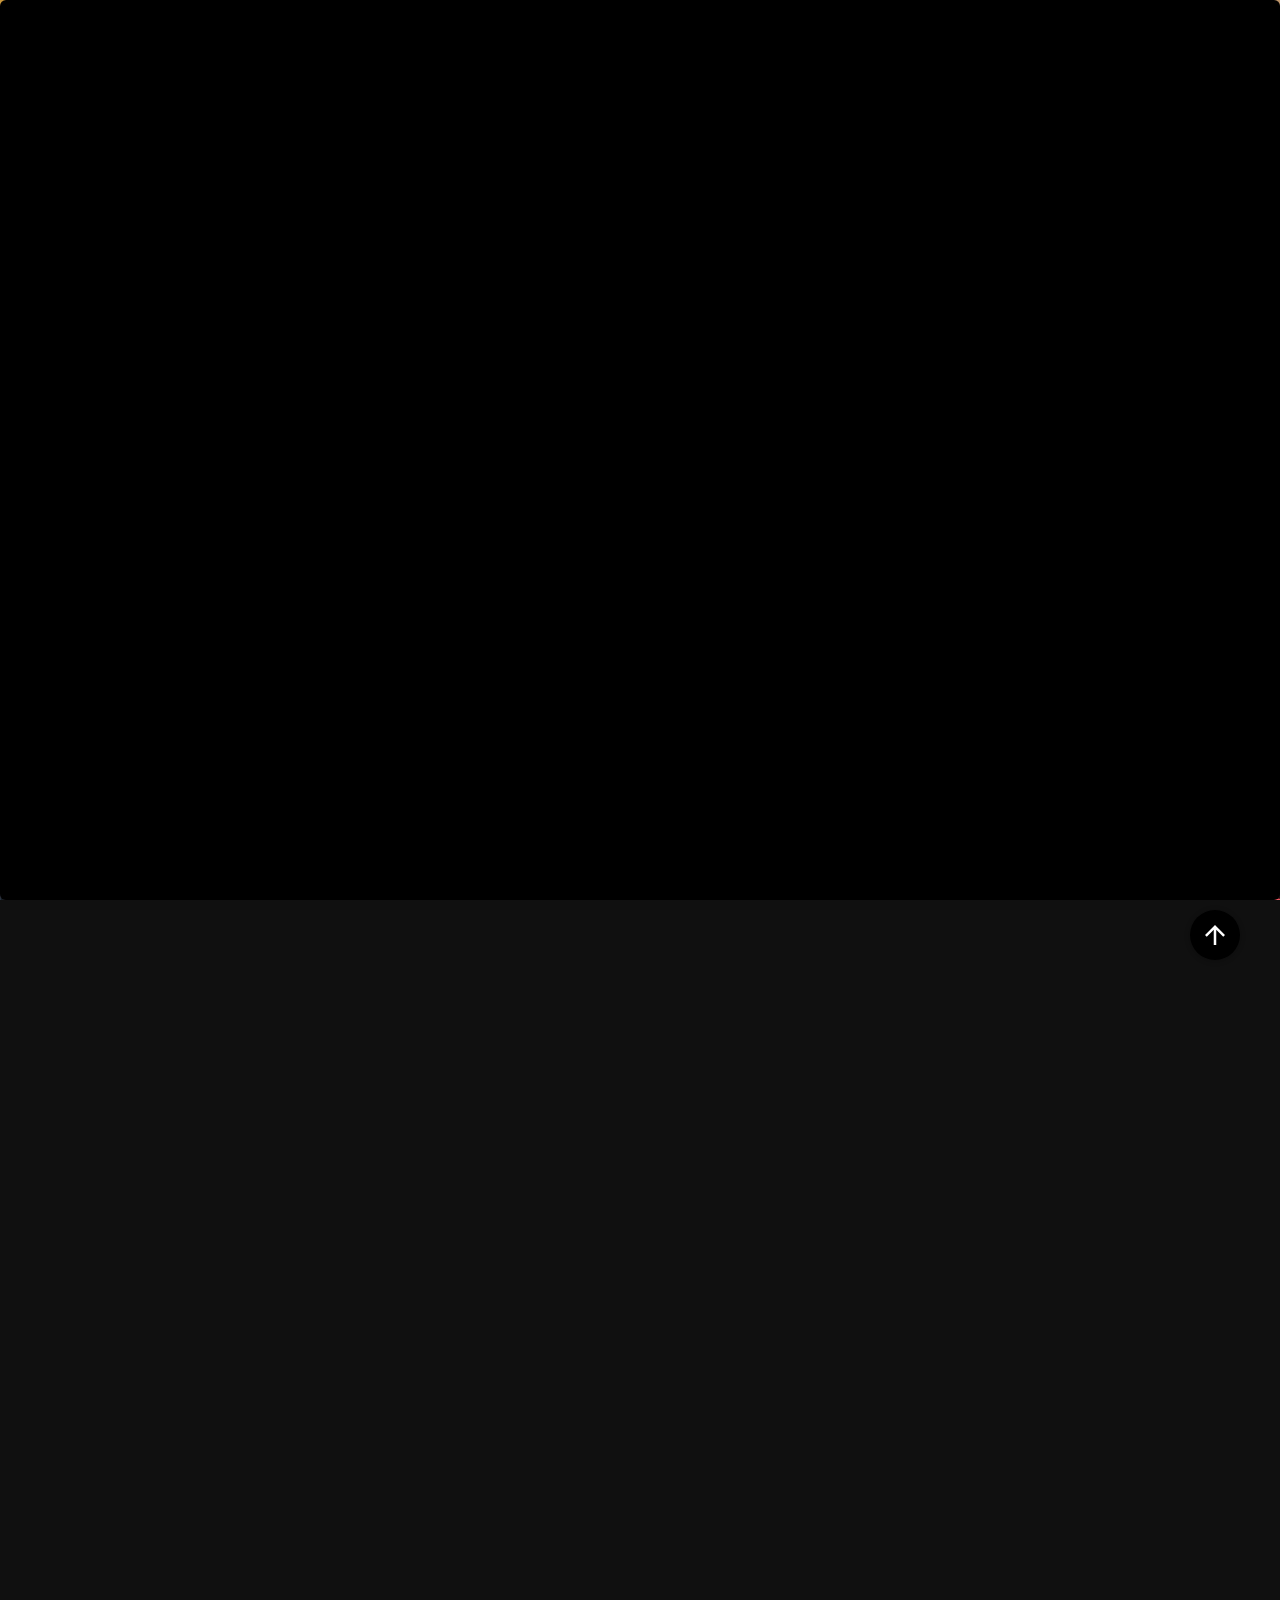
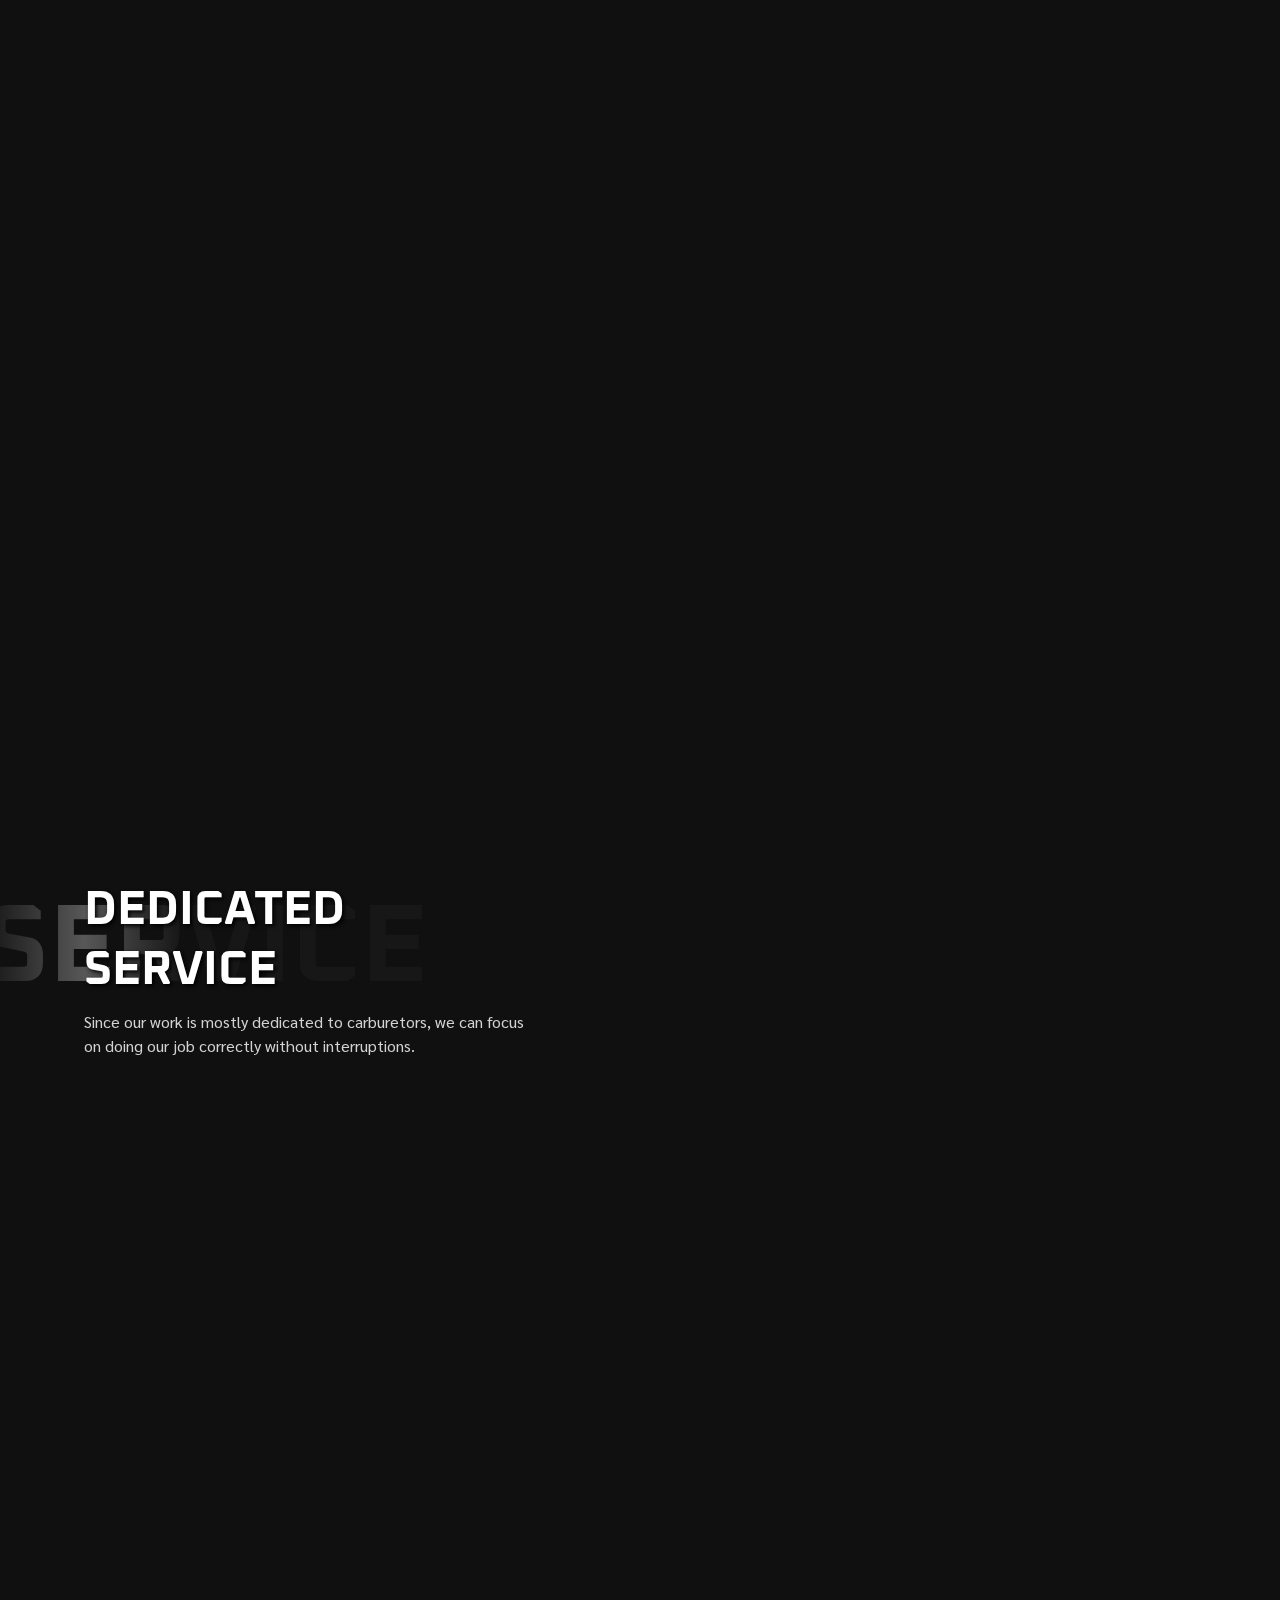
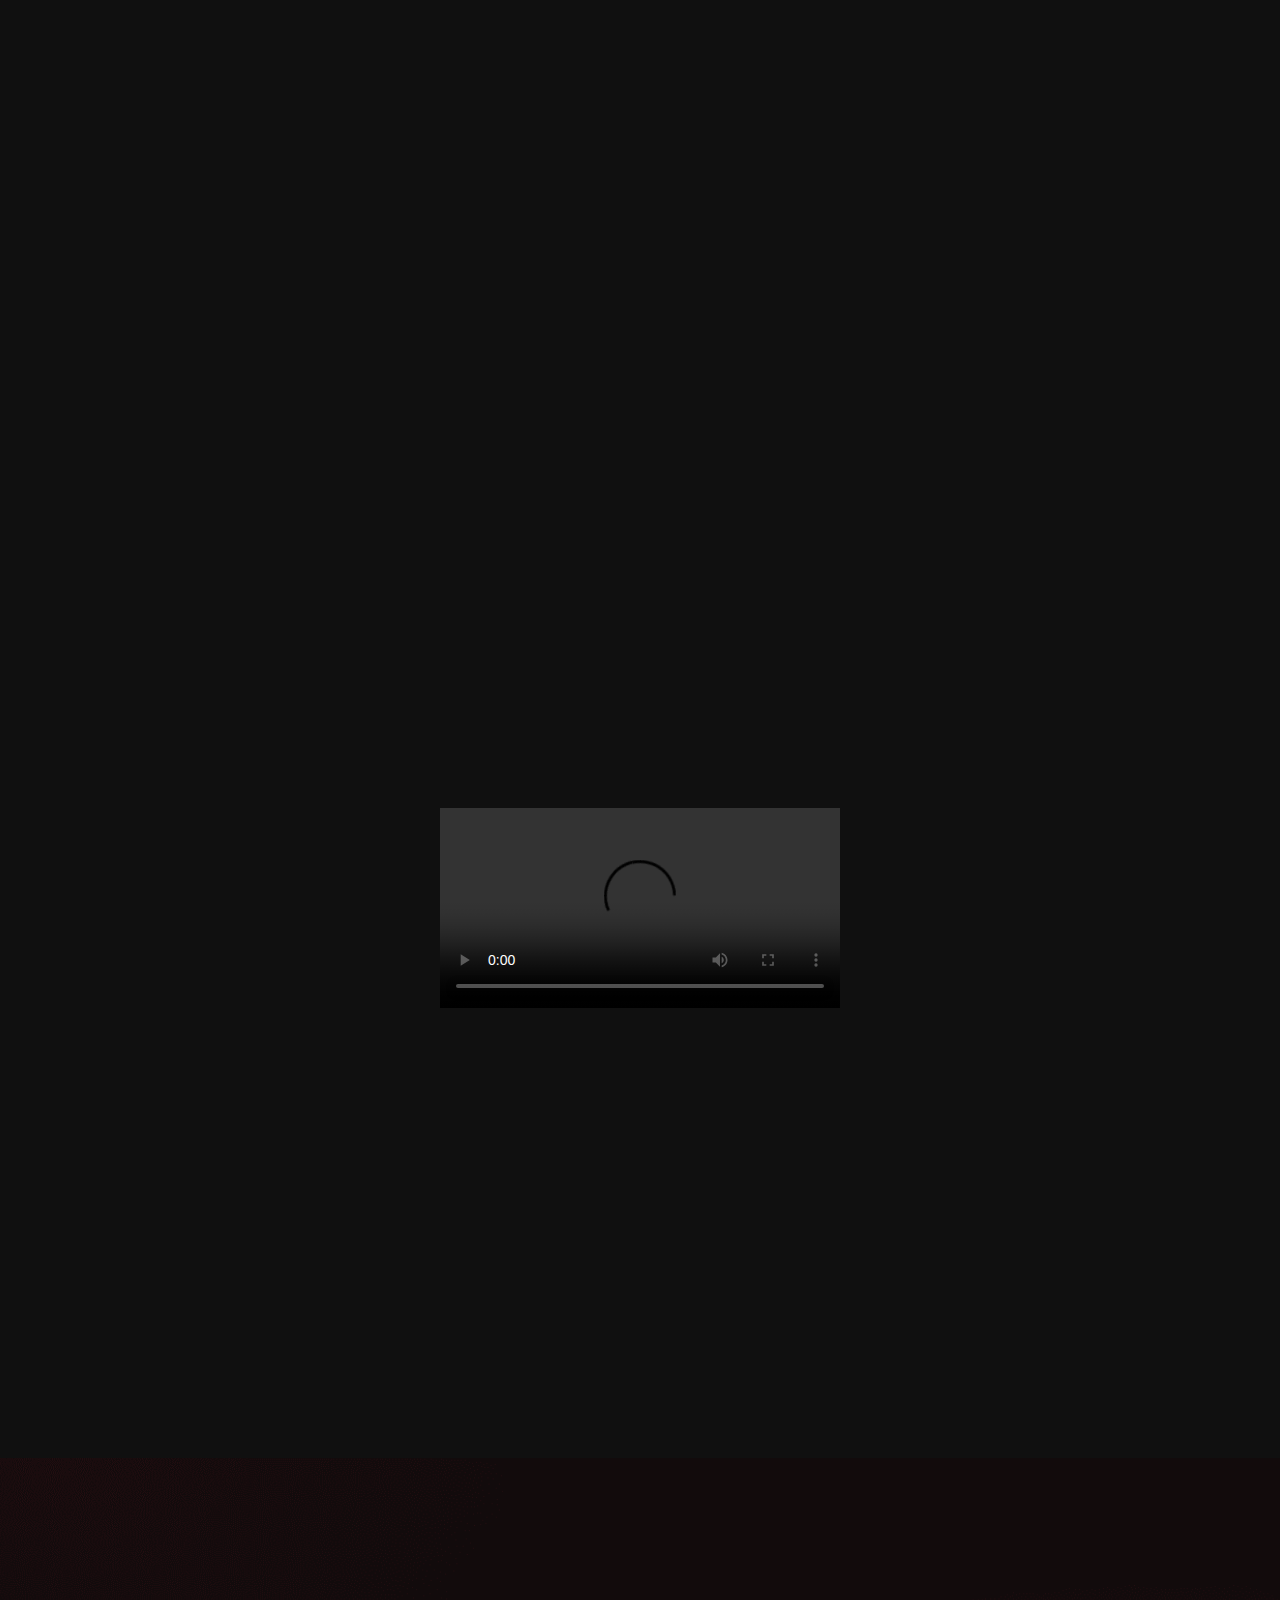
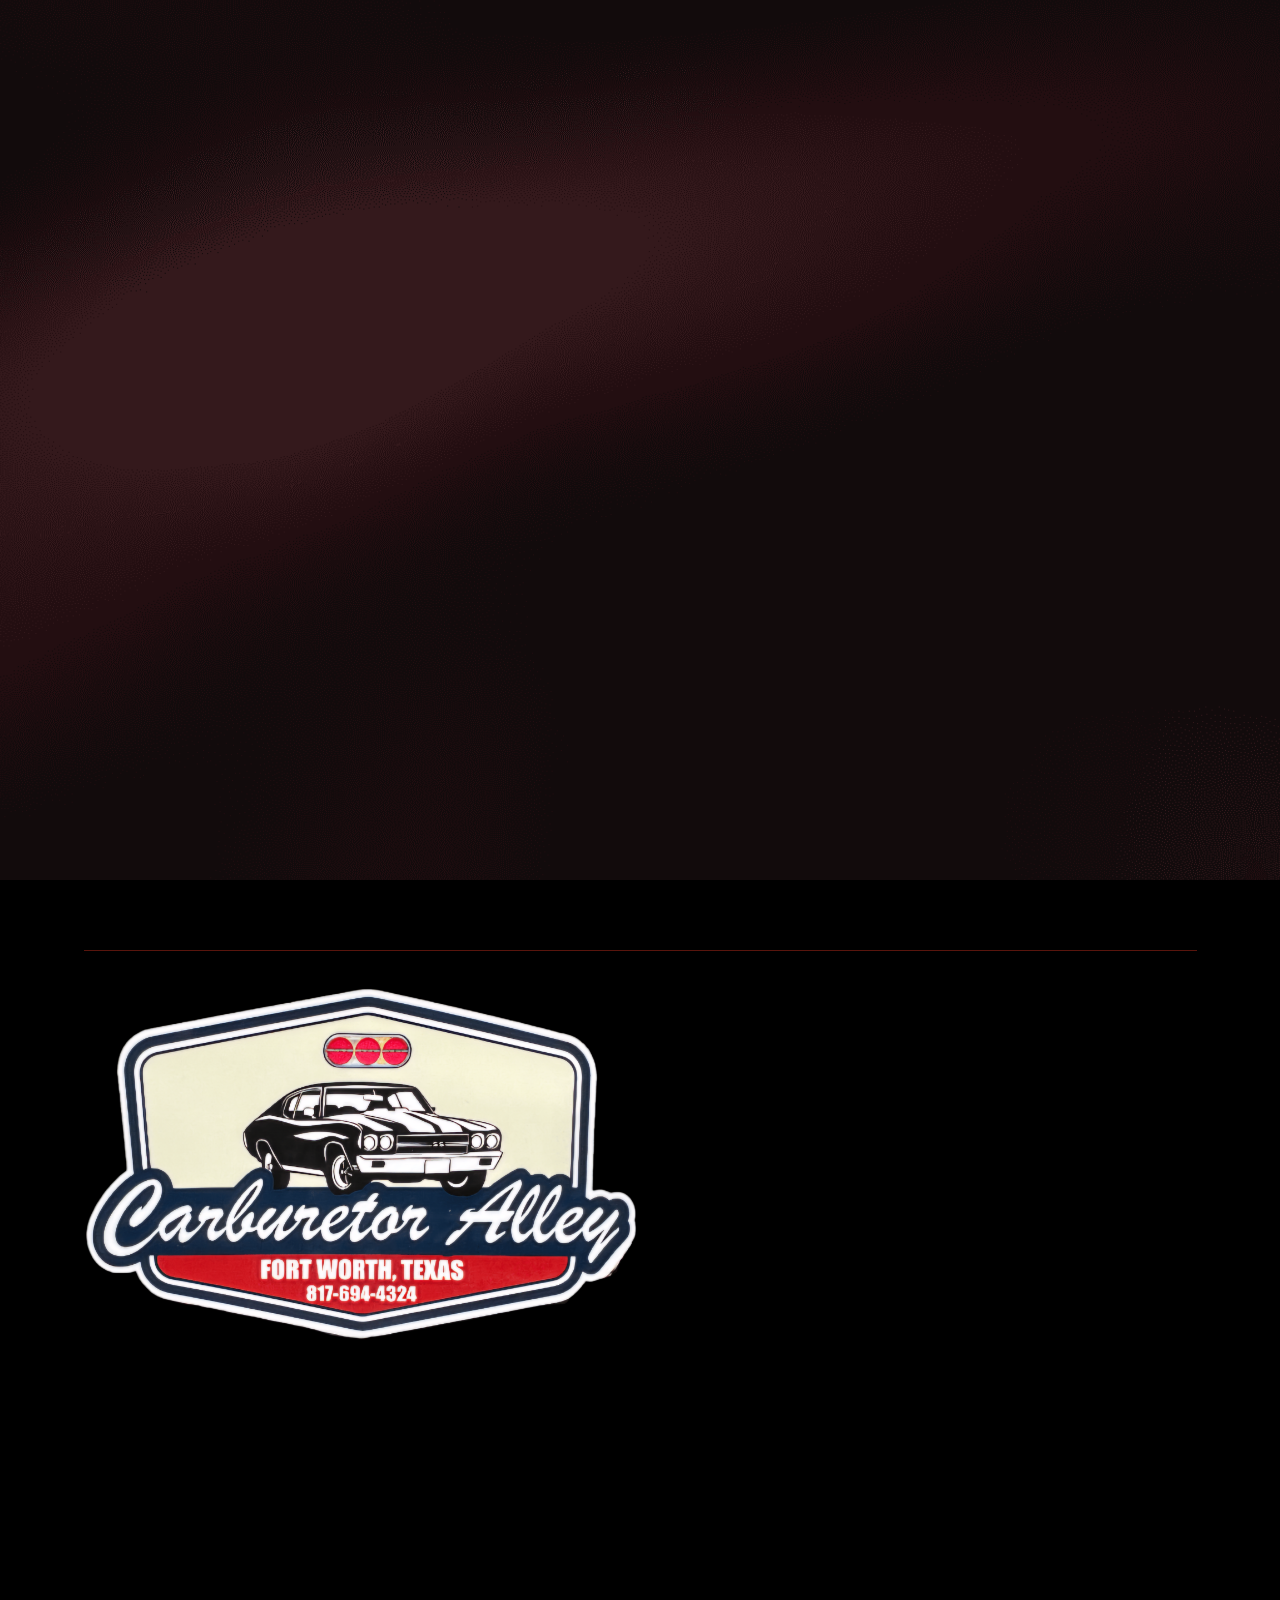
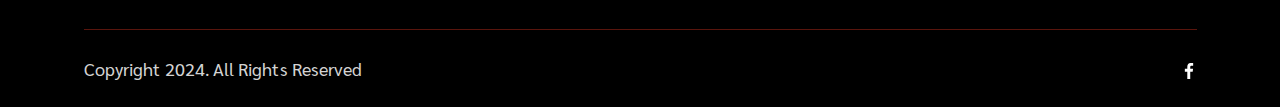
==== commit f483e50e: "Update index.html" ====
--- a/index.html
+++ b/index.html
@@ -564,7 +564,7 @@
             <div class="primary-color-border"></div>
             <div class="ak-height-35 ak-height-lg-30"></div>
             <div class="footer-logo">
-                <img src="assets/img/logo-temp.png" alt="LOGO">
+                <img src="assets/img/logo-temp.png" width="50%" alt="LOGO">
                 <div class="ak-height-15 ak-height-lg-10"></div>
             </div>
             <div class="footer-content">
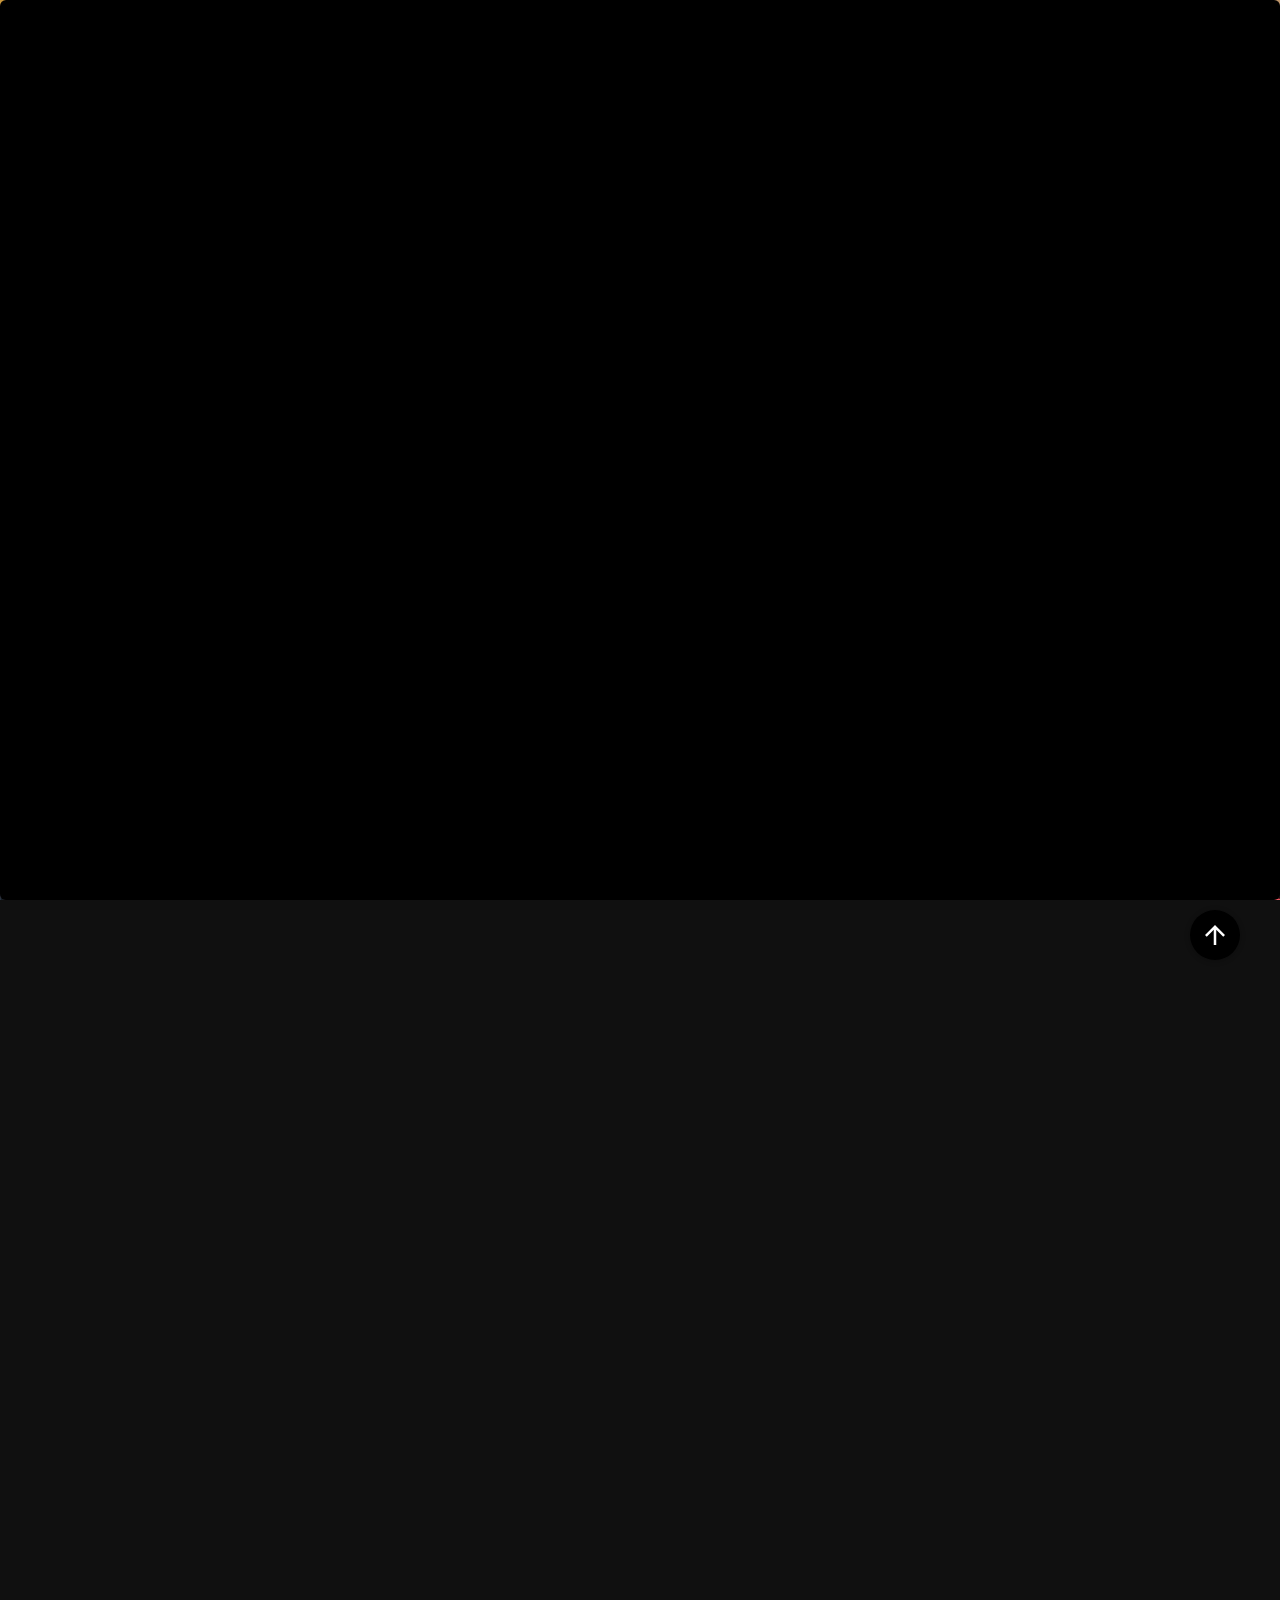
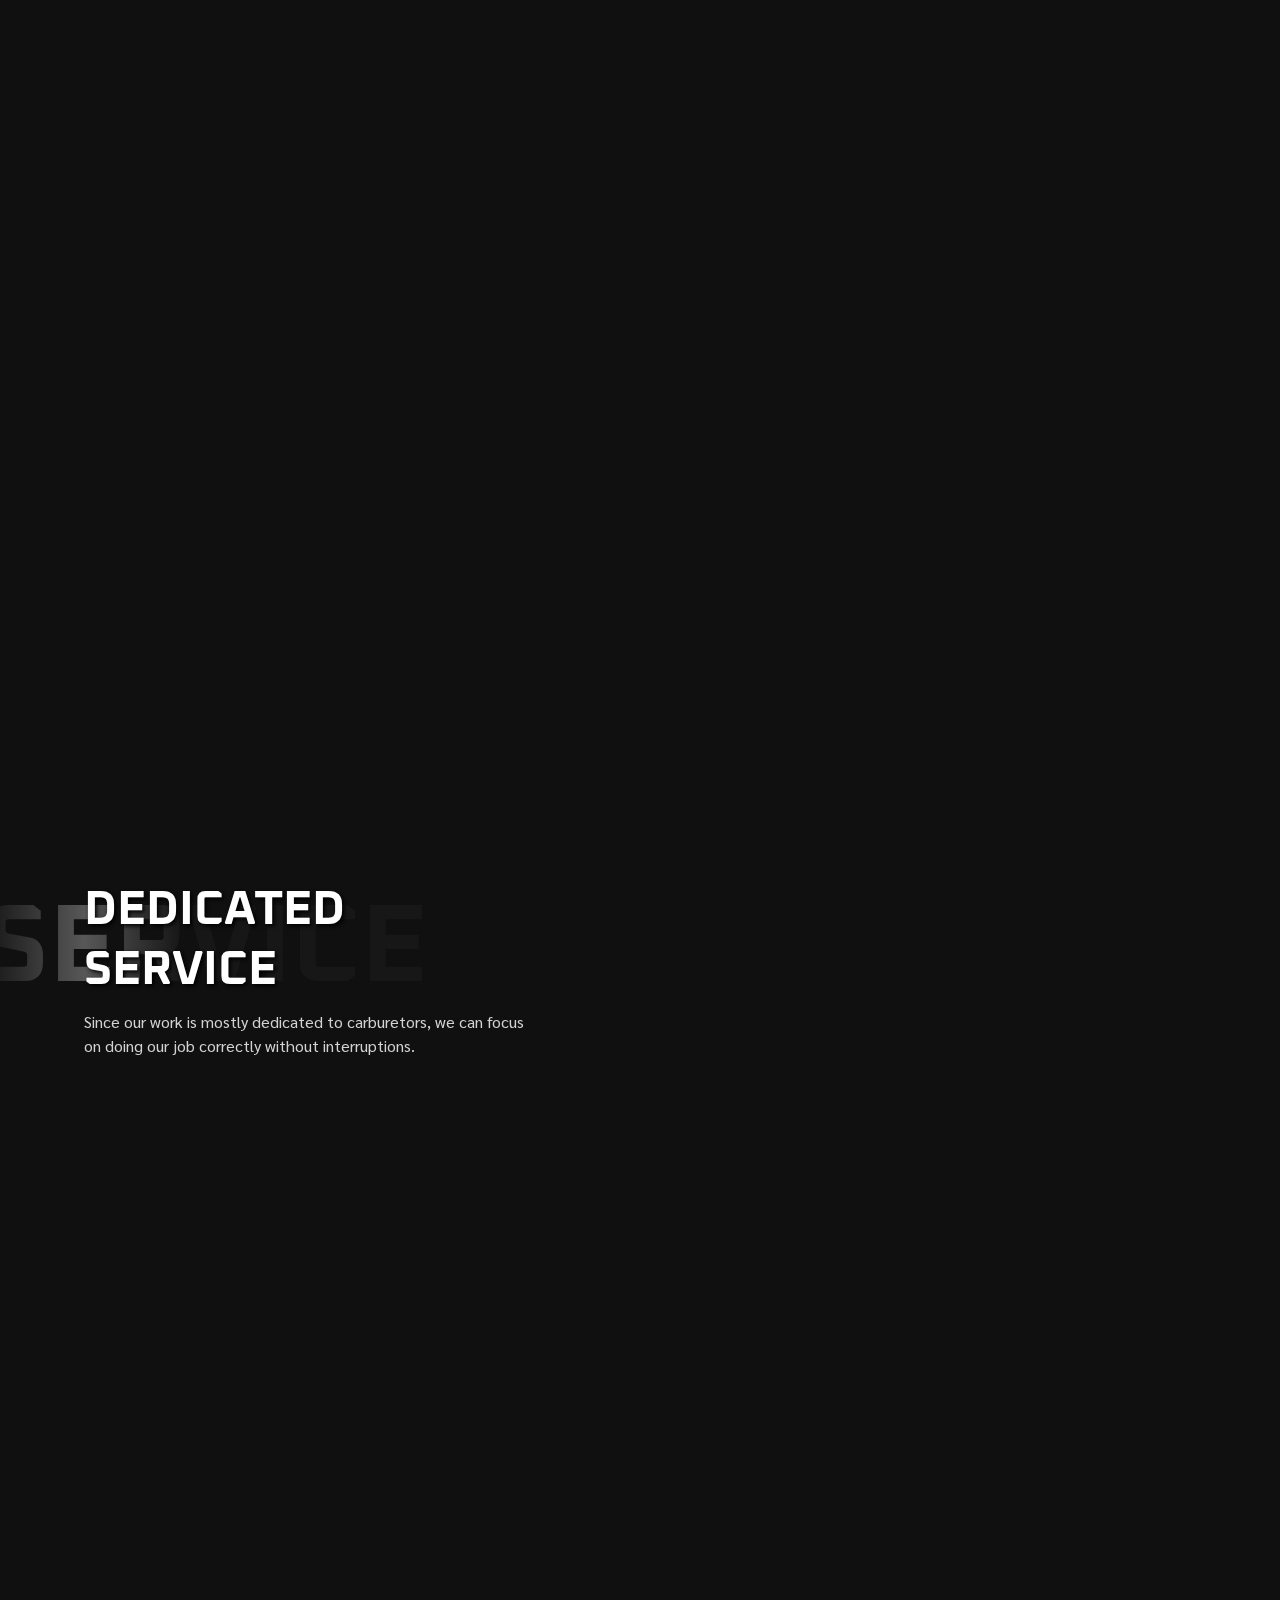
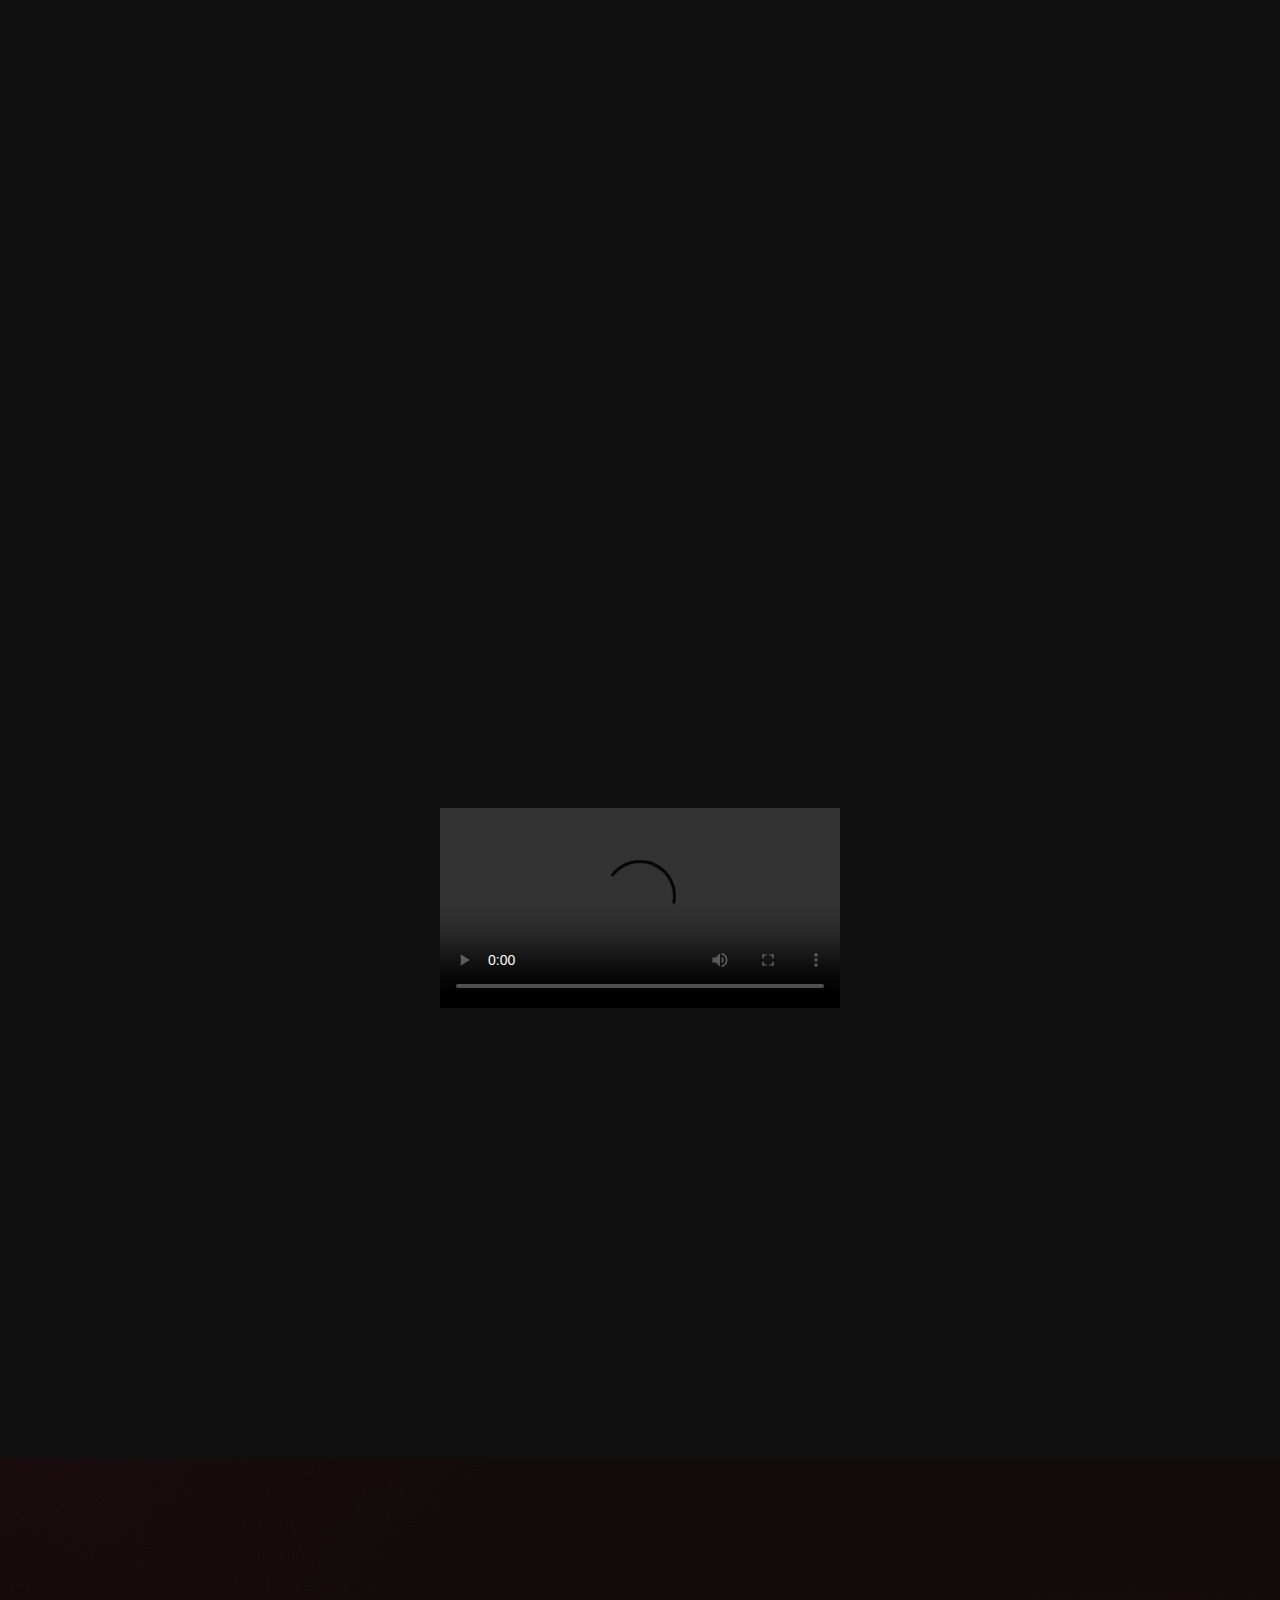
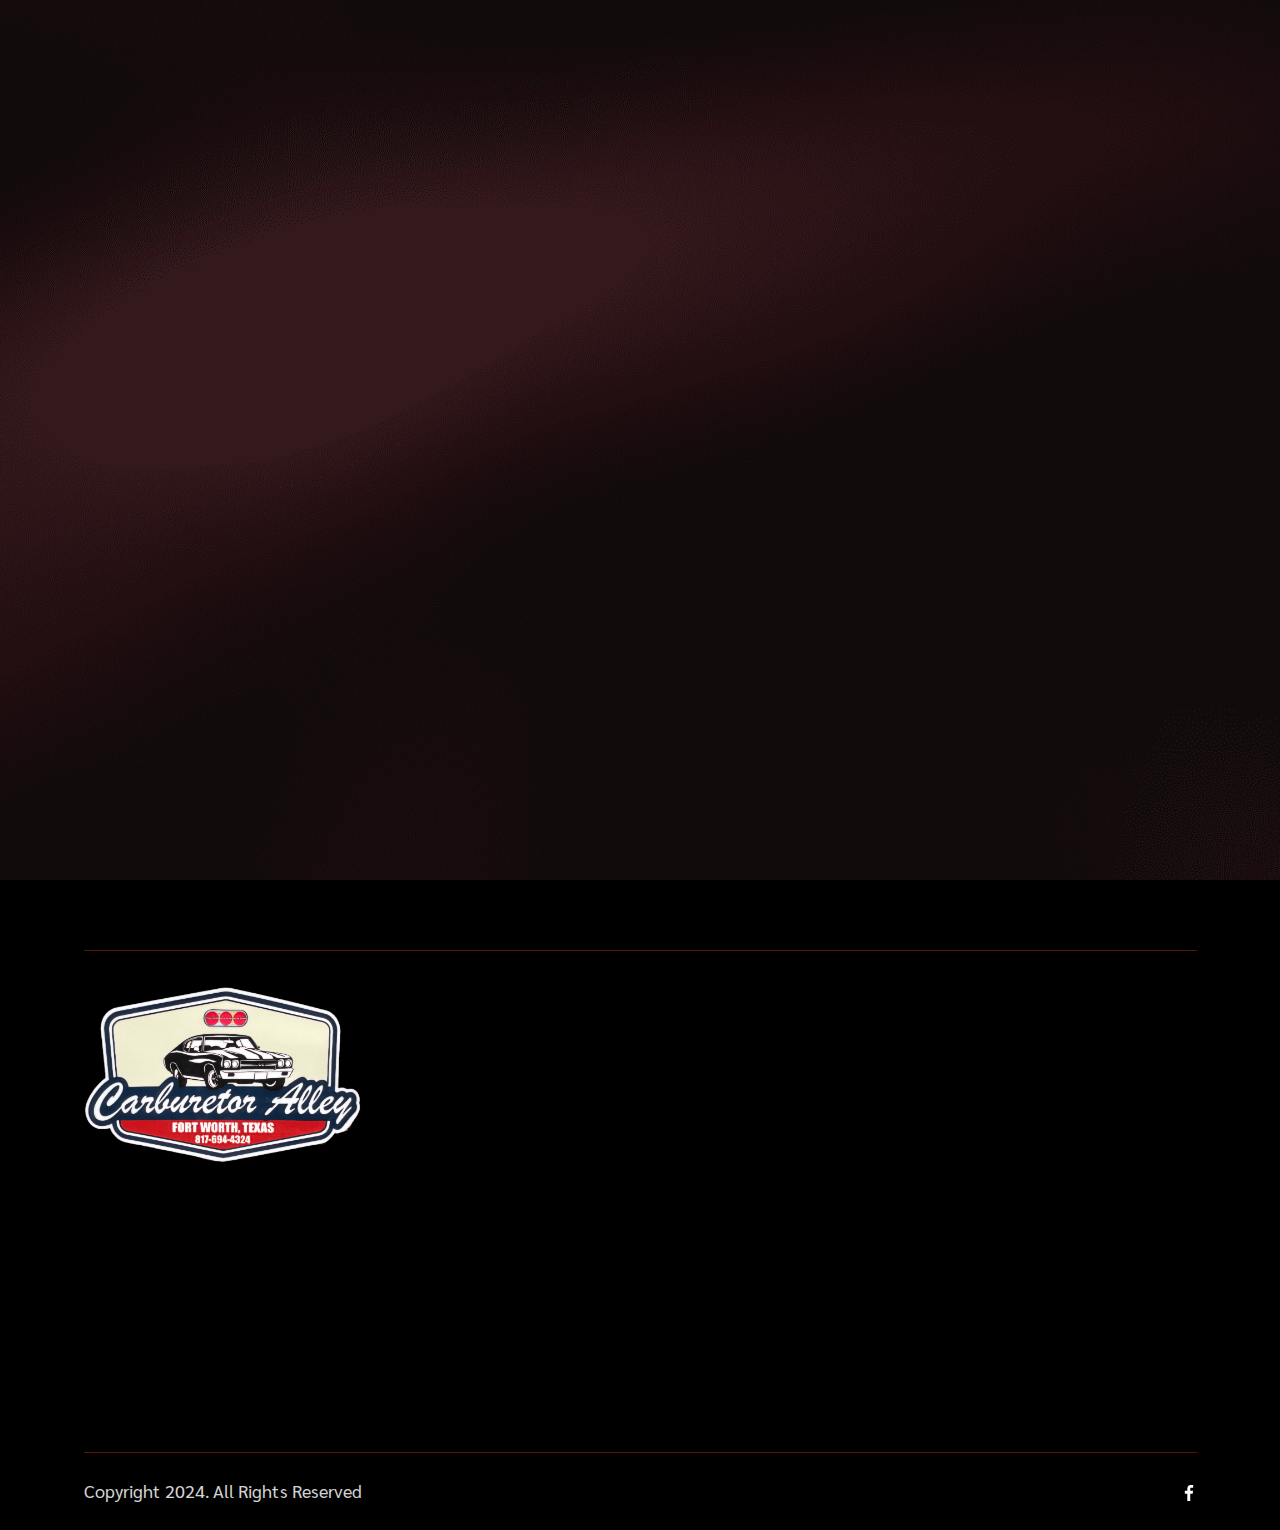
==== commit 80ae821b: "Update index.html" ====
--- a/index.html
+++ b/index.html
@@ -564,7 +564,7 @@
             <div class="primary-color-border"></div>
             <div class="ak-height-35 ak-height-lg-30"></div>
             <div class="footer-logo">
-                <img src="assets/img/logo-temp.png" width="50%" alt="LOGO">
+                <img src="assets/img/logo-temp.png" width="25%" alt="LOGO">
                 <div class="ak-height-15 ak-height-lg-10"></div>
             </div>
             <div class="footer-content">
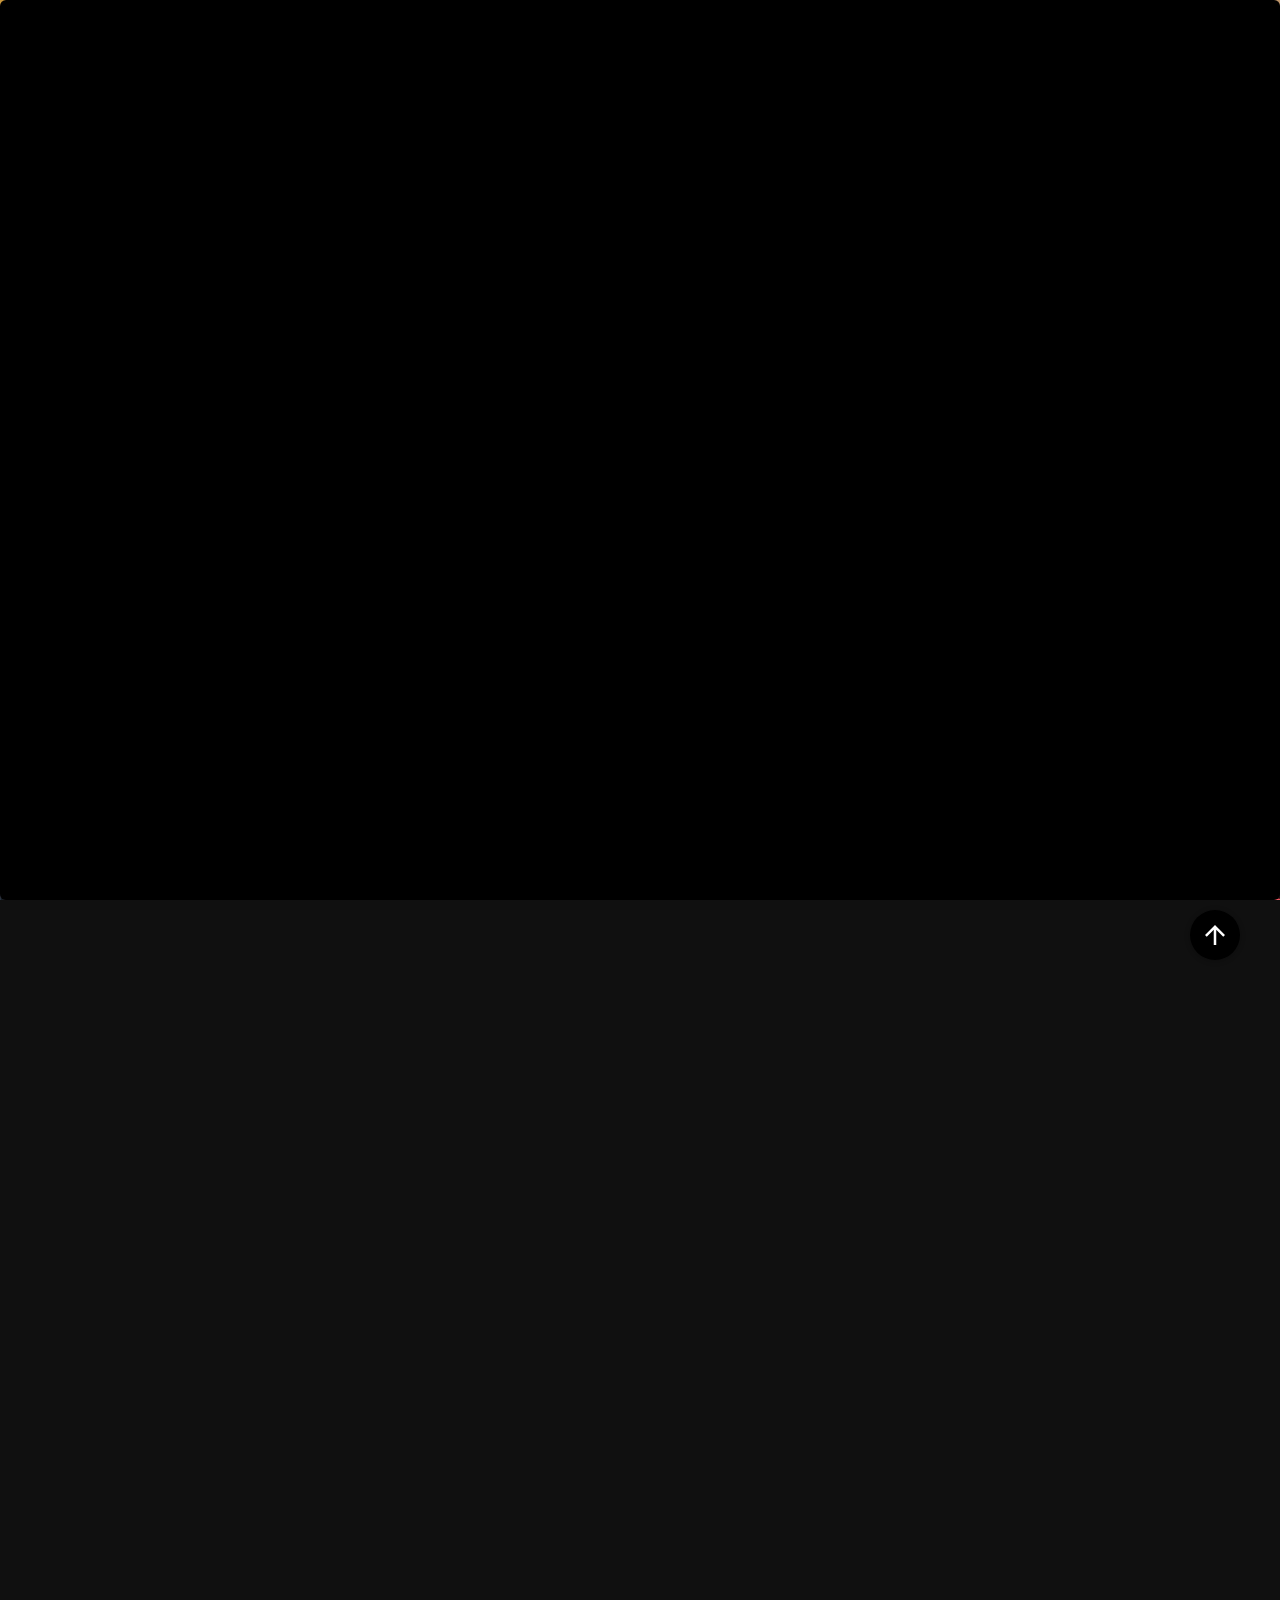
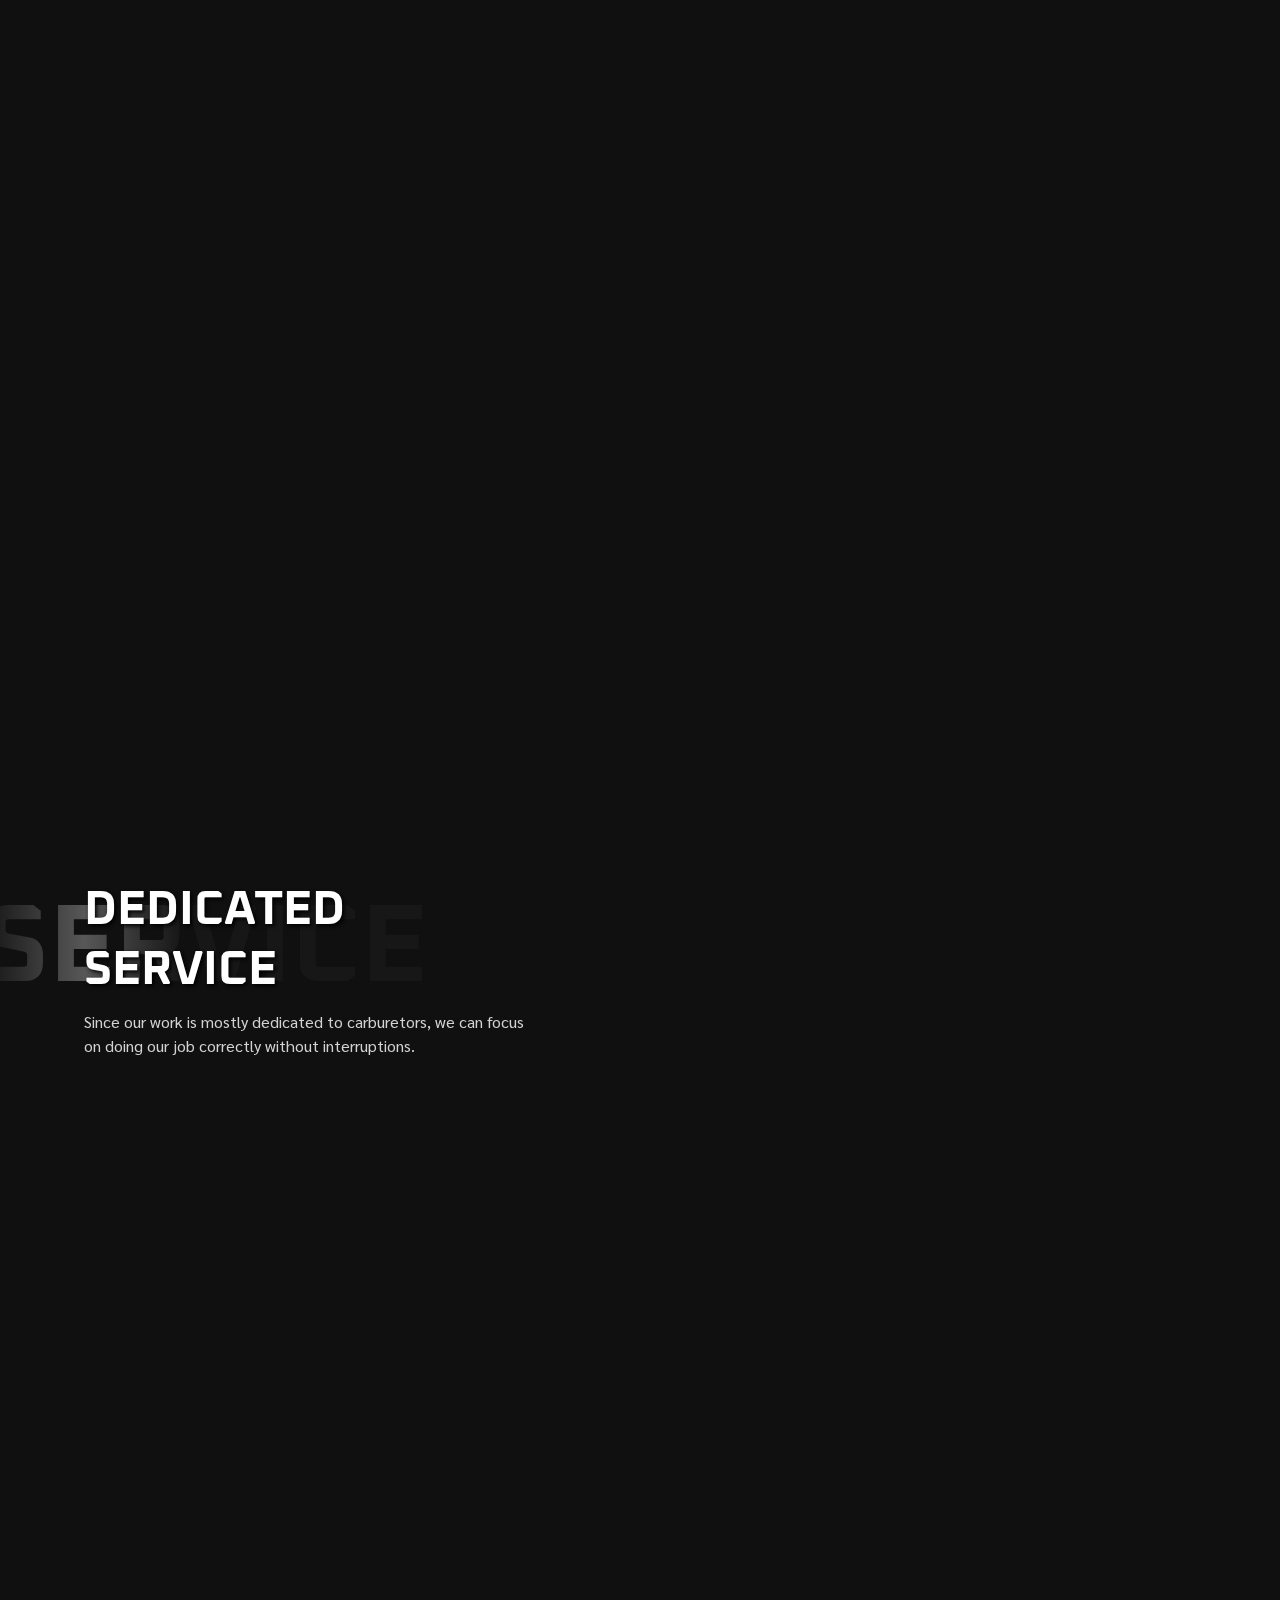
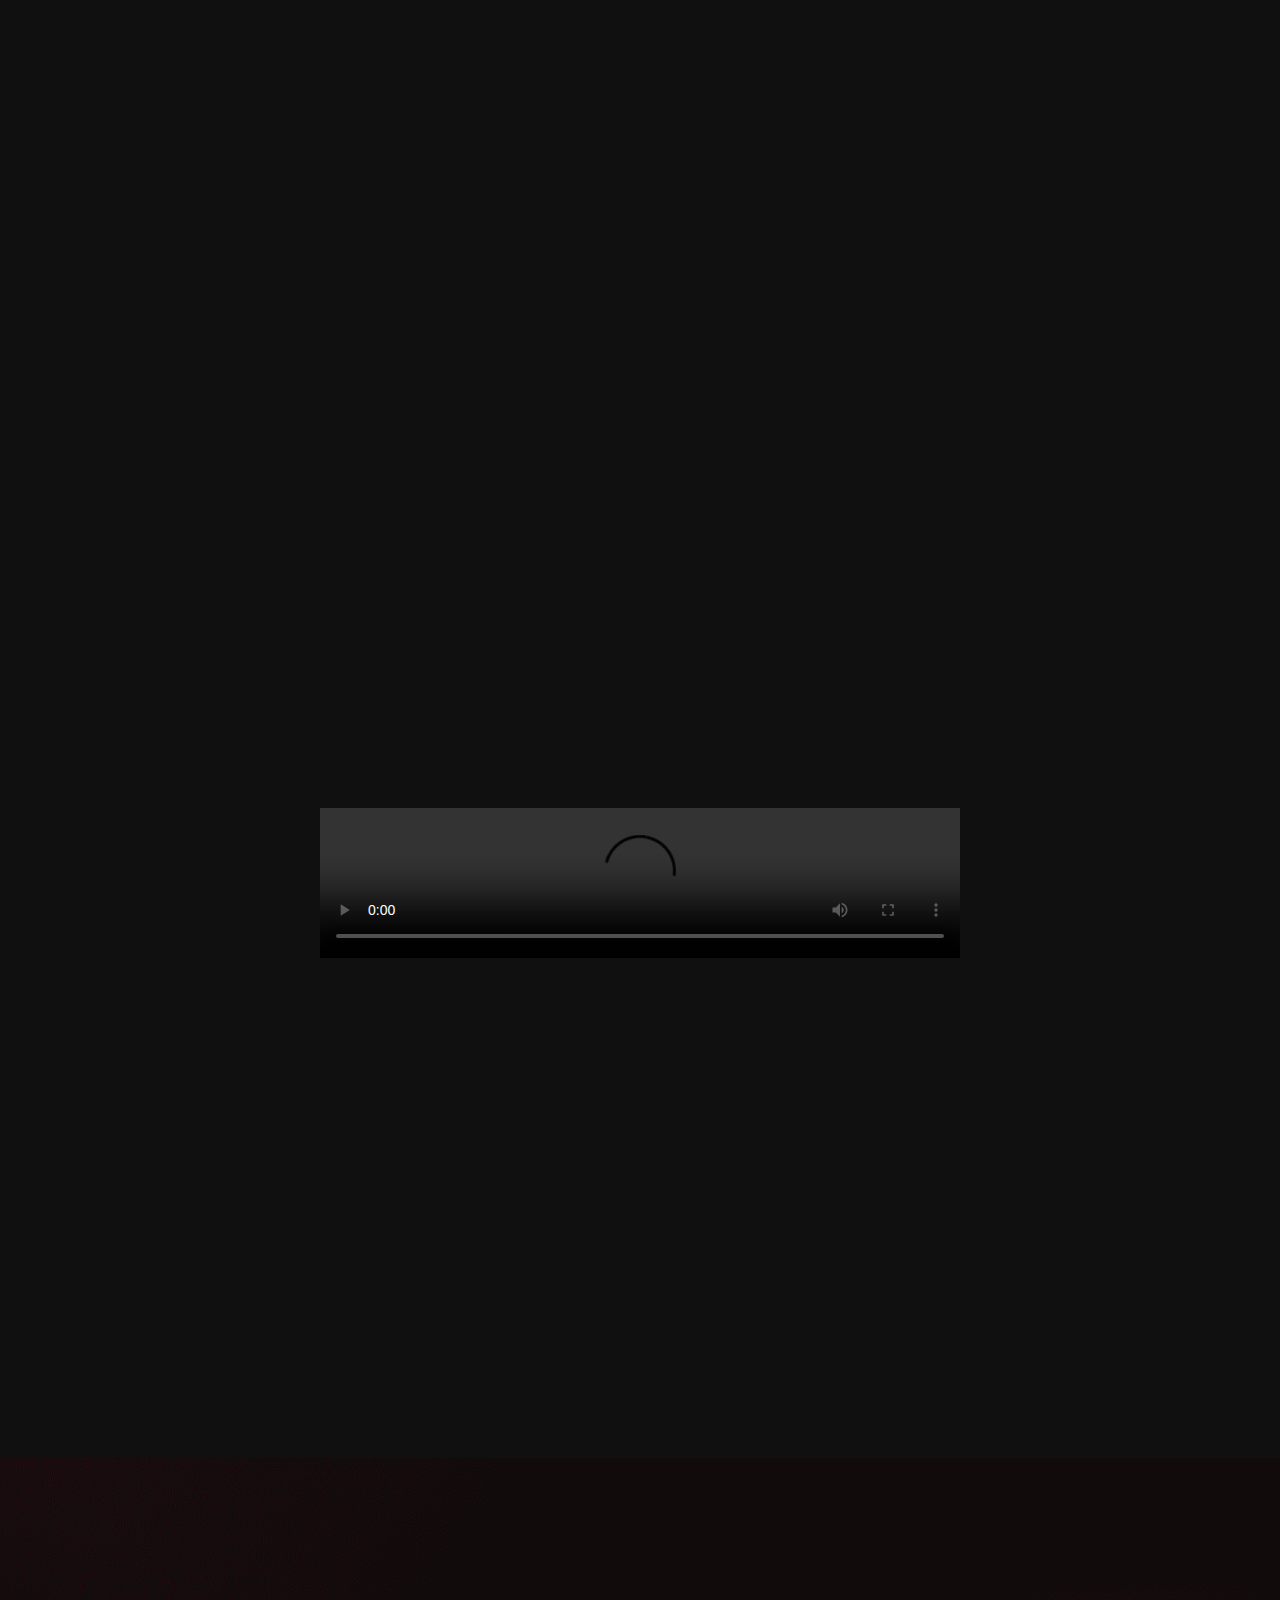
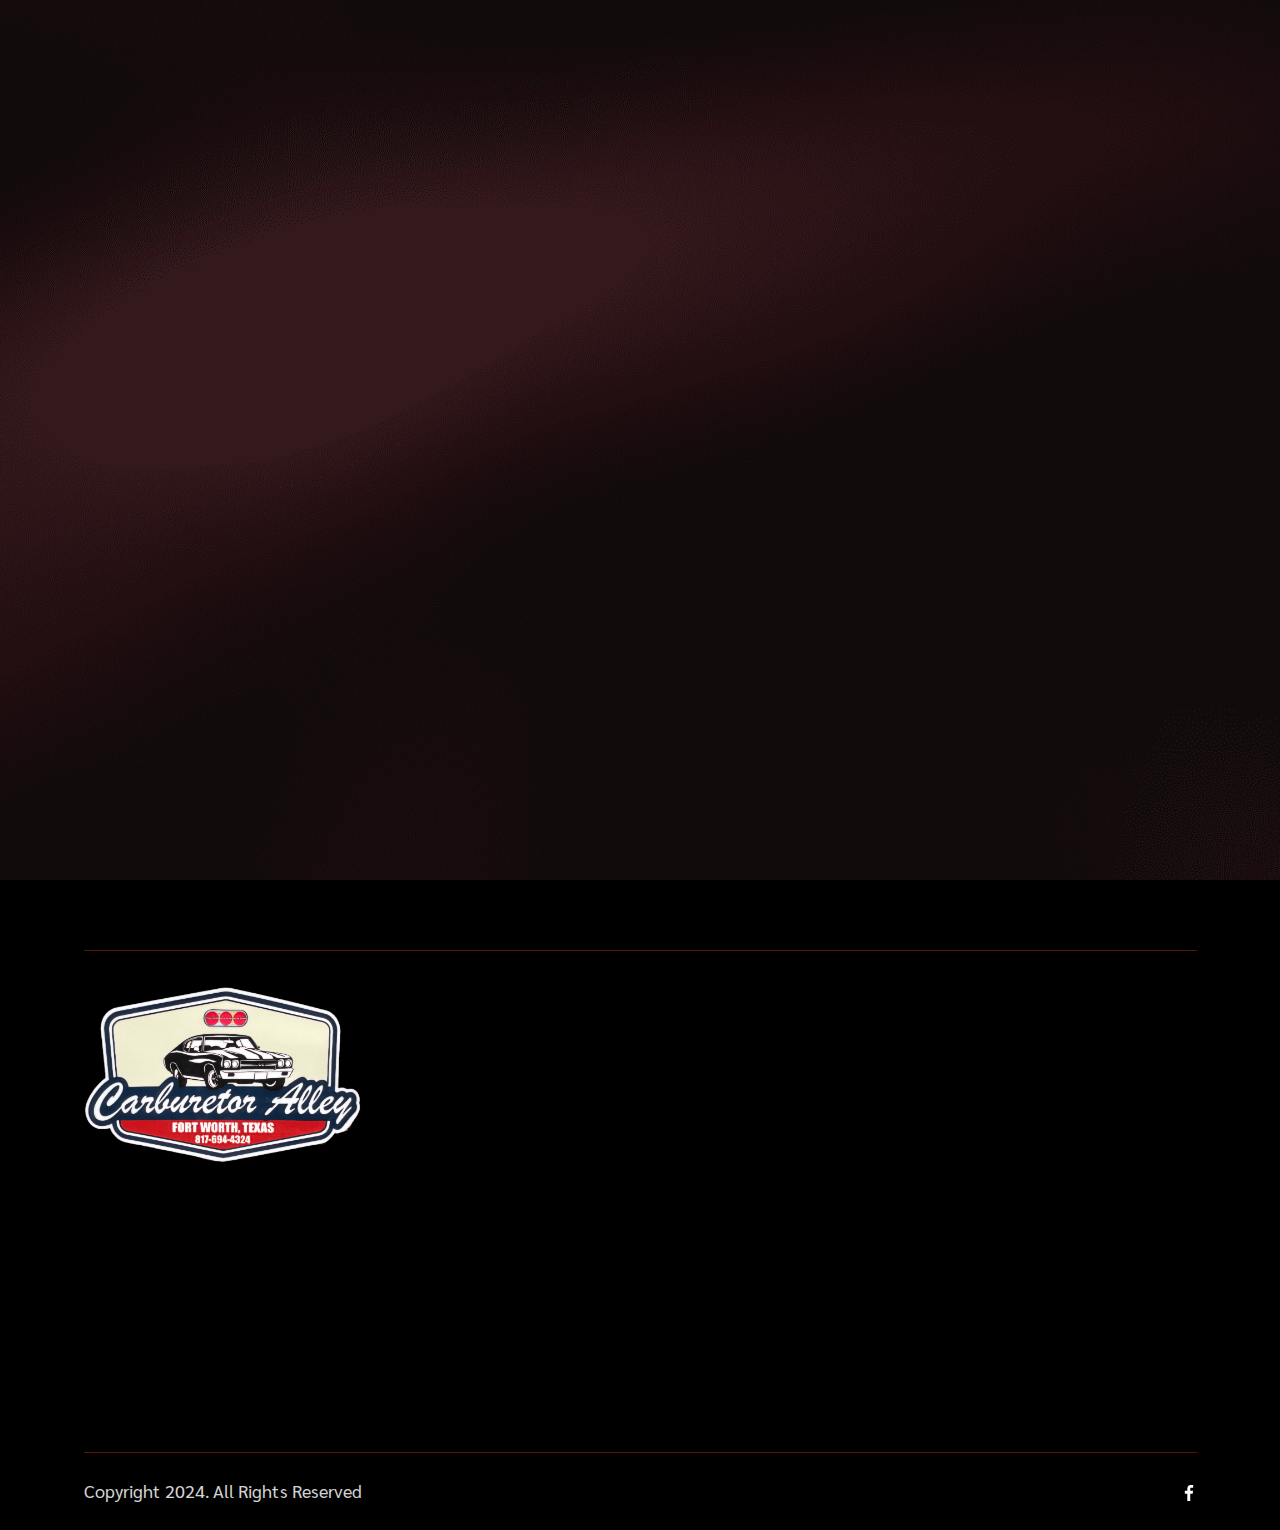
==== commit dd811ce7: "Update index.html" ====
--- a/index.html
+++ b/index.html
@@ -384,7 +384,7 @@
     <!-- Start Video -->
     <div class="ak-height-175 ak-height-lg-80"></div>
     <center><div class="video-home">
-        <video width="400" height="200" controls>
+        <video width="50%" controls>
   <source src="/assets/img/carbtest.mp4" type="video/mp4">
   Your browser does not support HTML video.
 	</video>
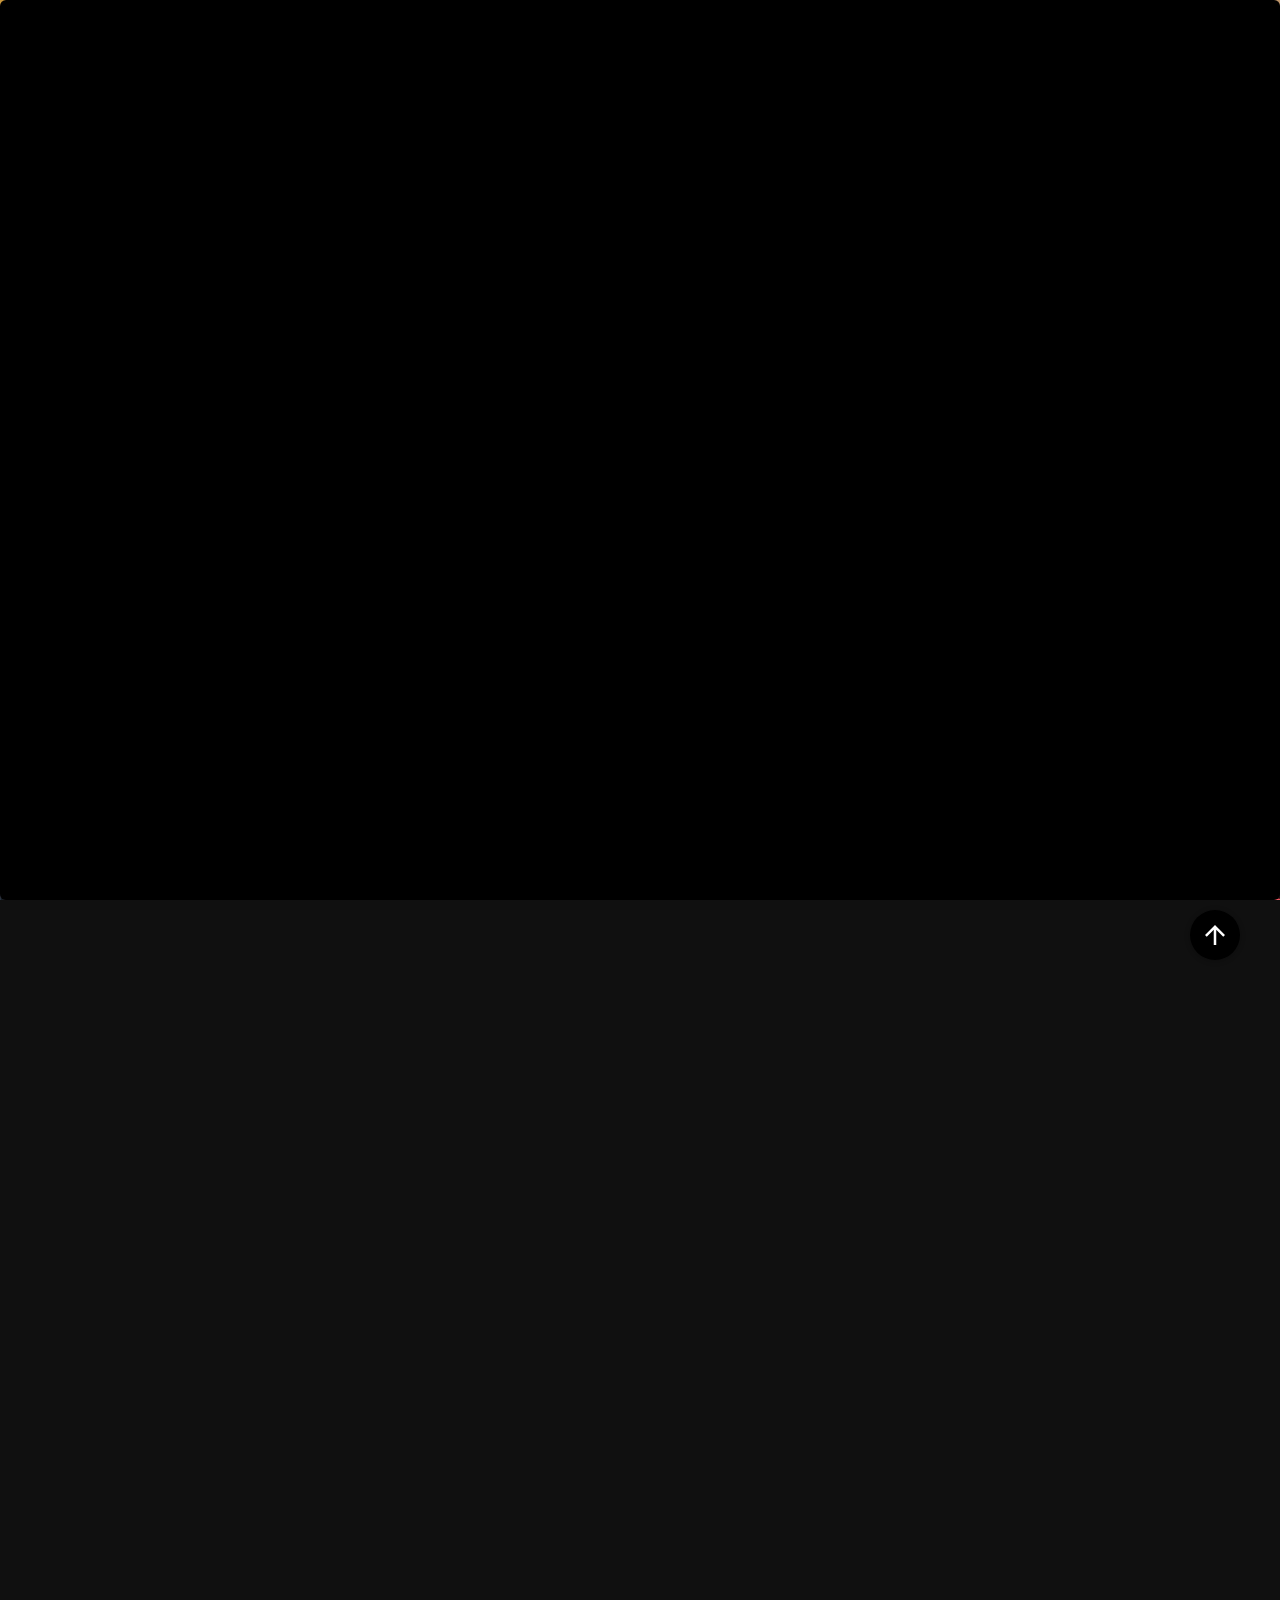
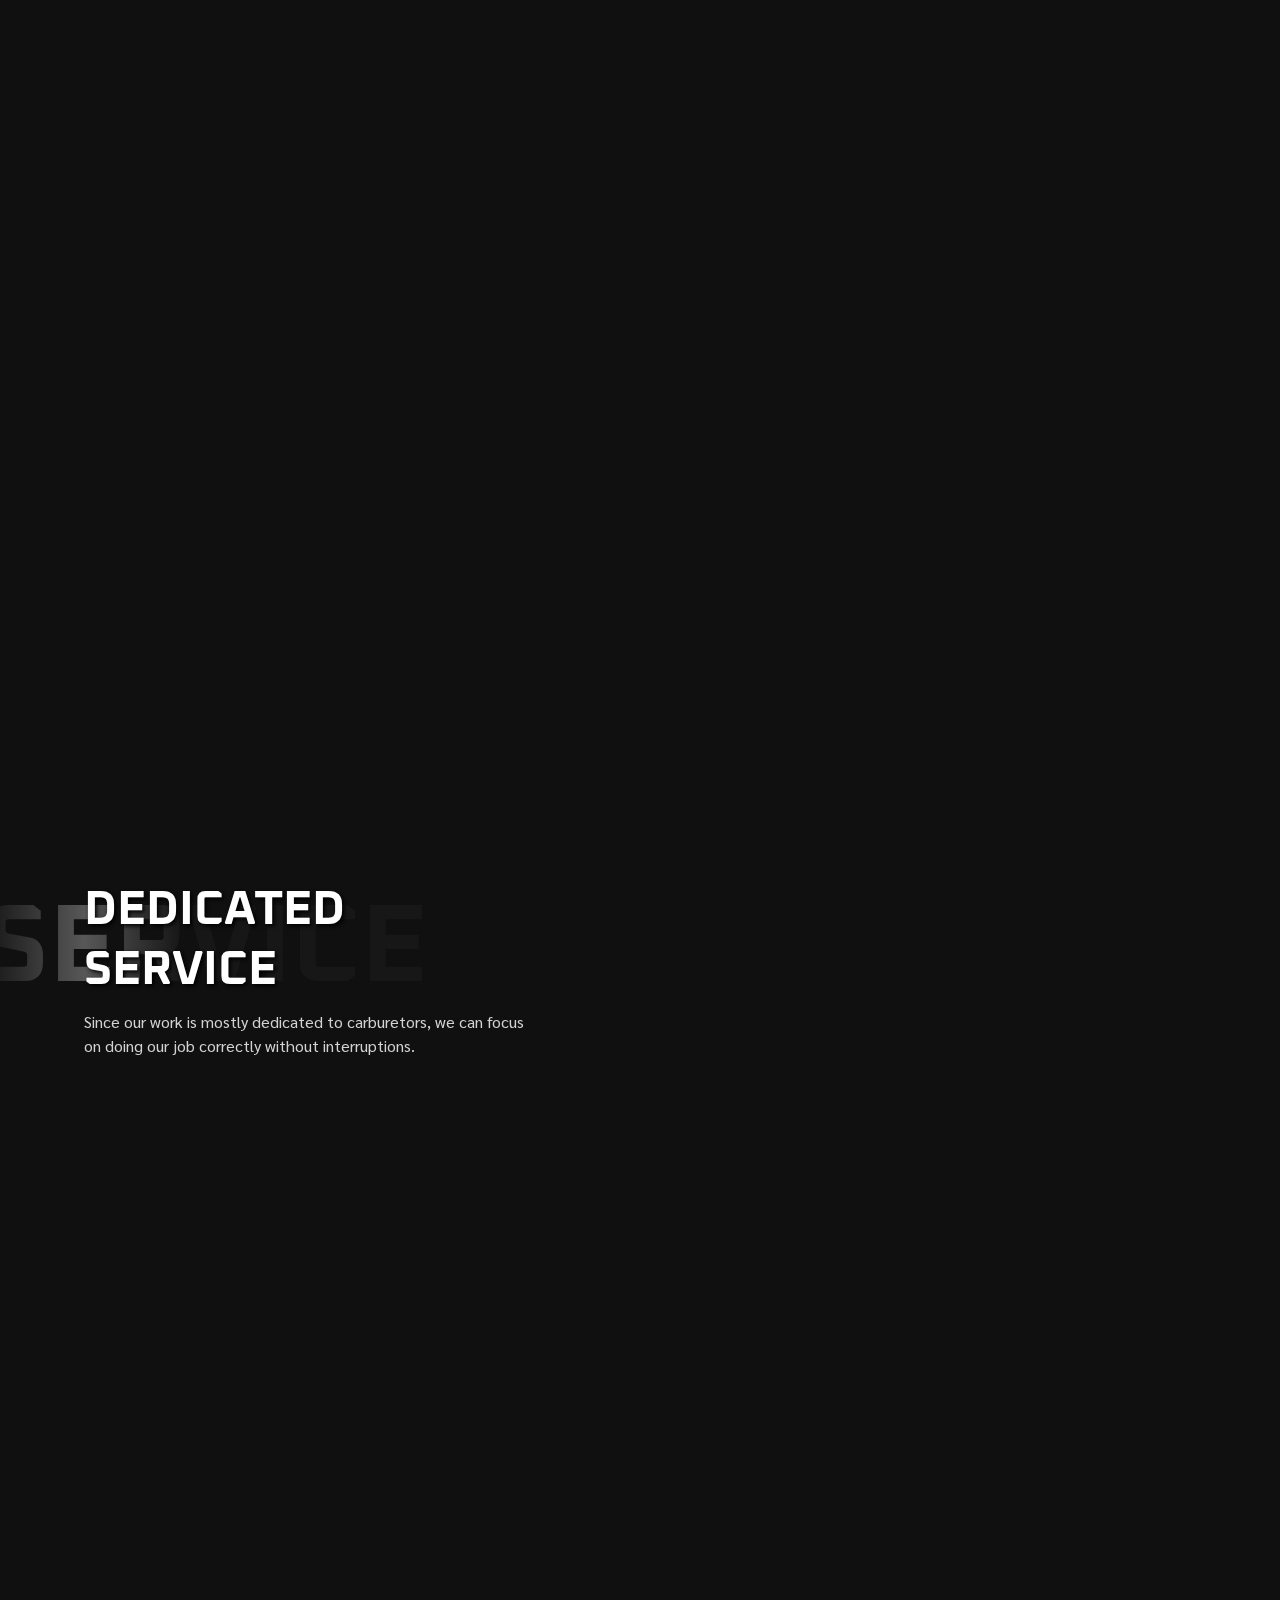
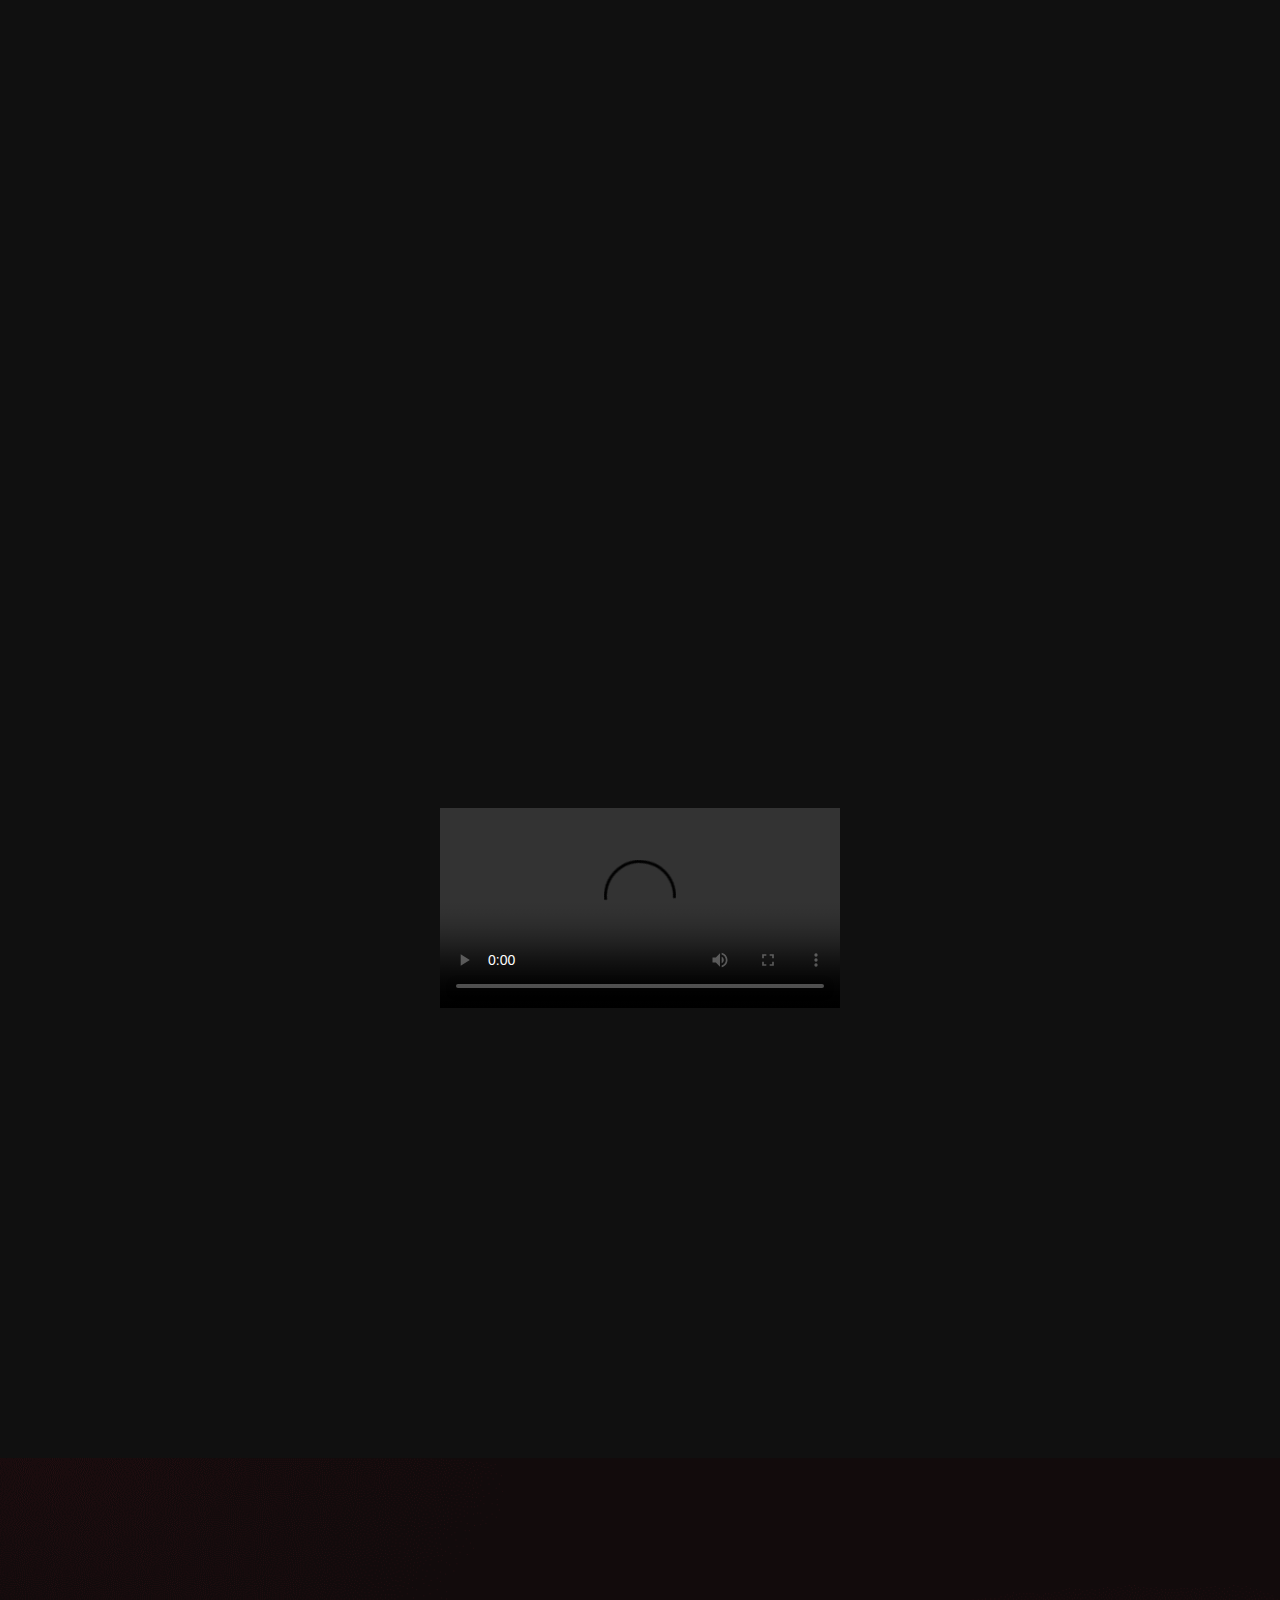
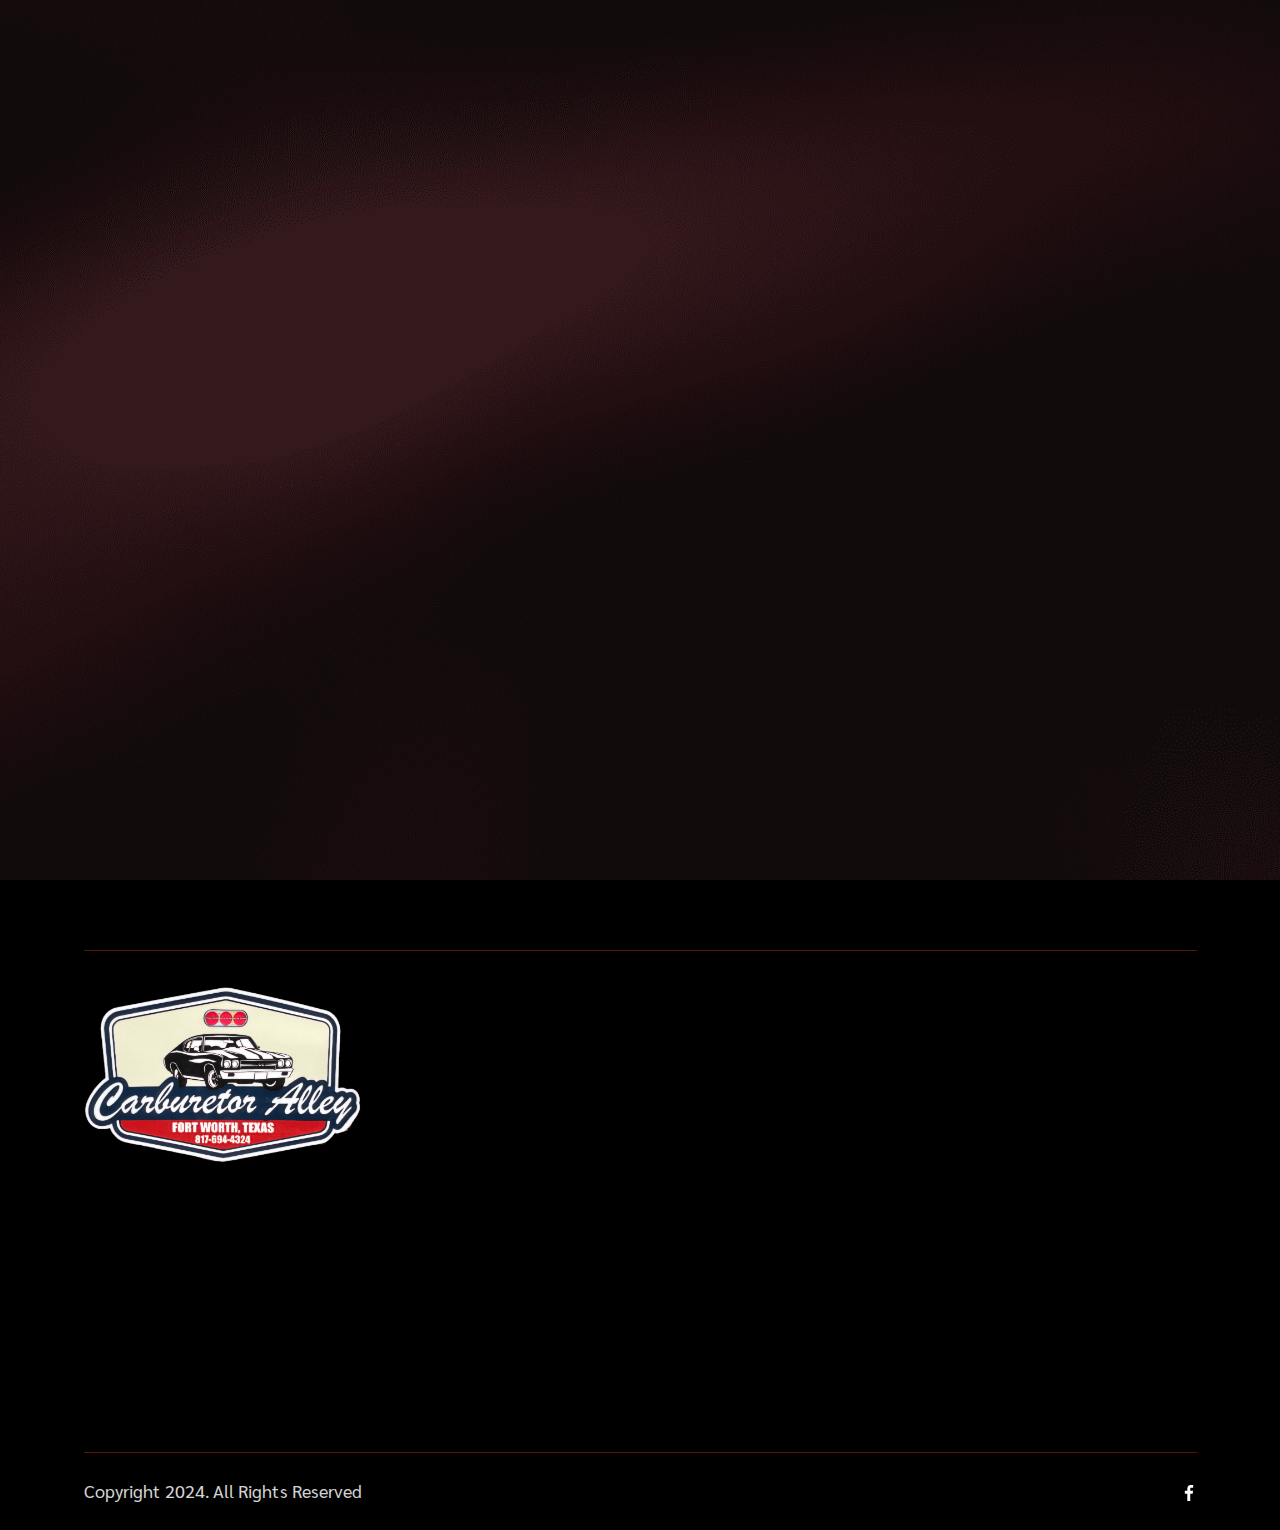
==== commit 1e3180e8: "Update index.html" ====
--- a/index.html
+++ b/index.html
@@ -384,7 +384,7 @@
     <!-- Start Video -->
     <div class="ak-height-175 ak-height-lg-80"></div>
     <center><div class="video-home">
-        <video width="50%" controls>
+        <video width="400" height="200" controls>
   <source src="/assets/img/carbtest.mp4" type="video/mp4">
   Your browser does not support HTML video.
 	</video>
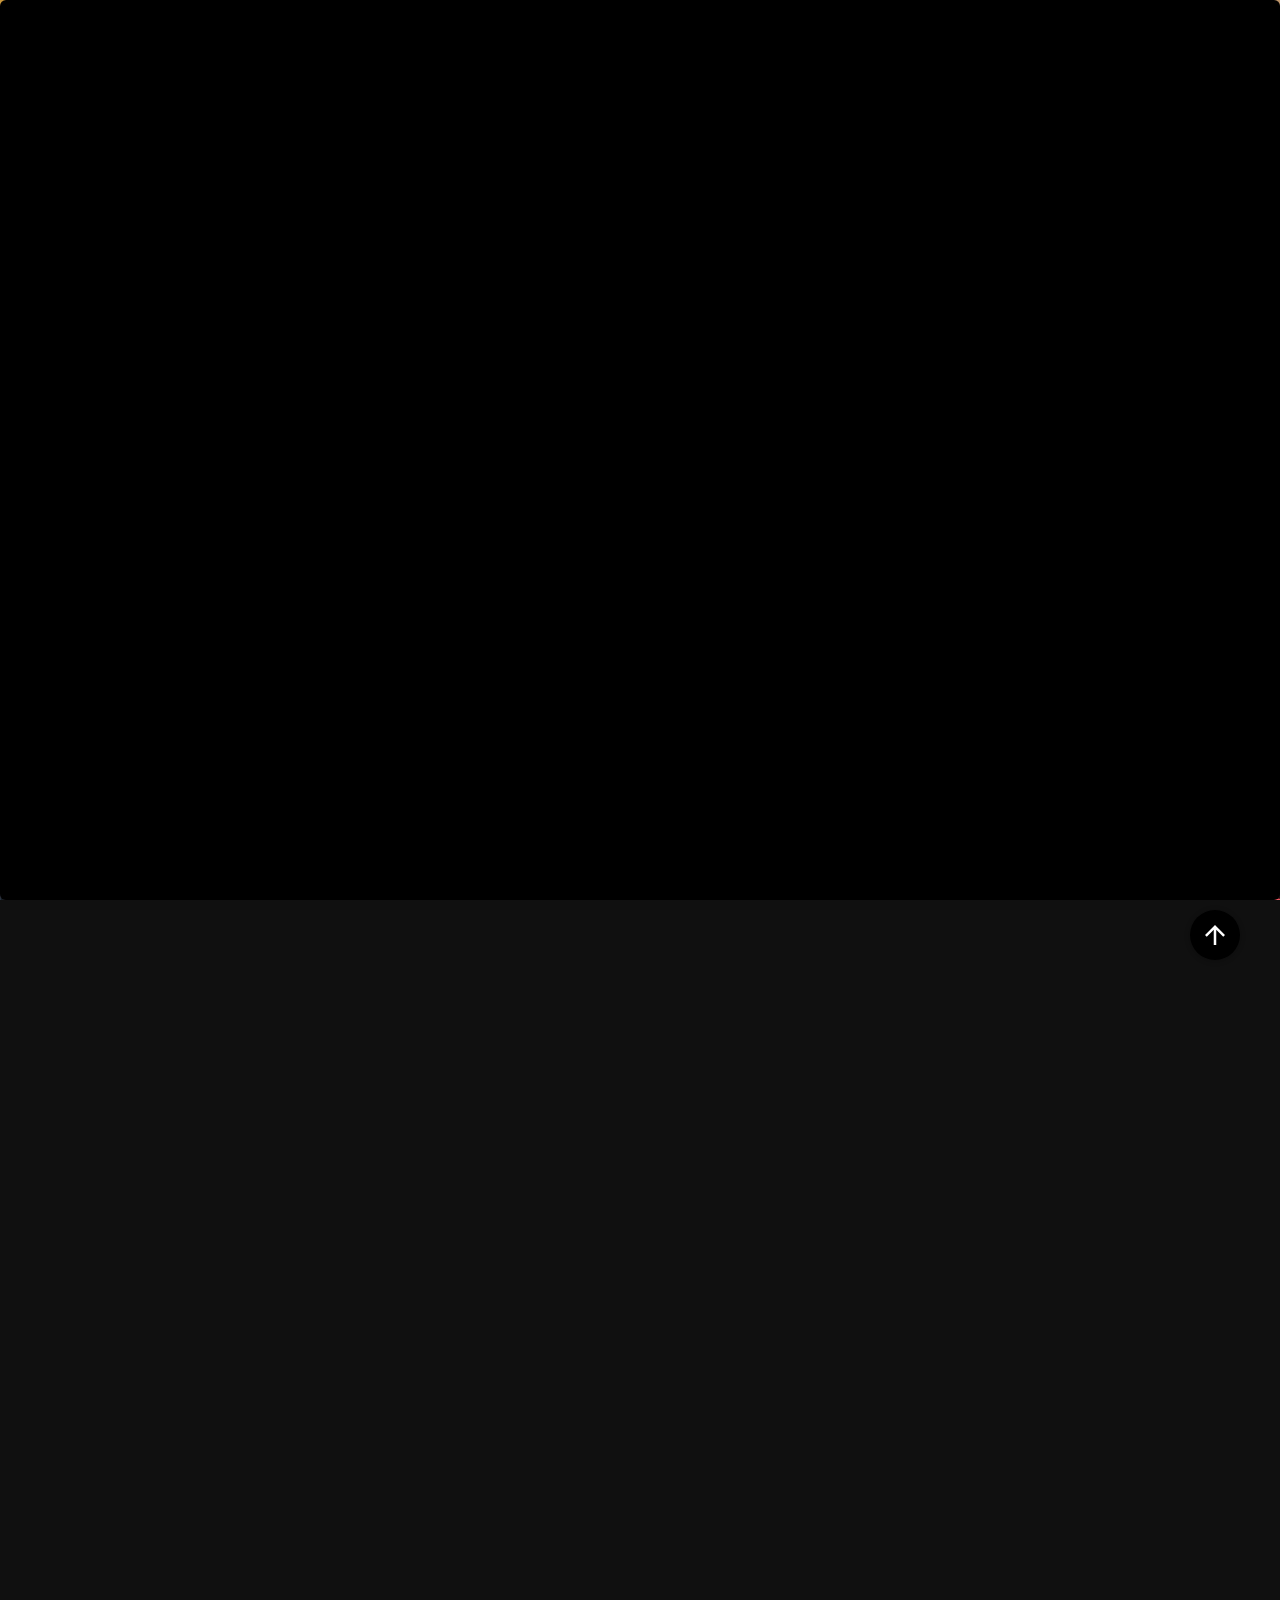
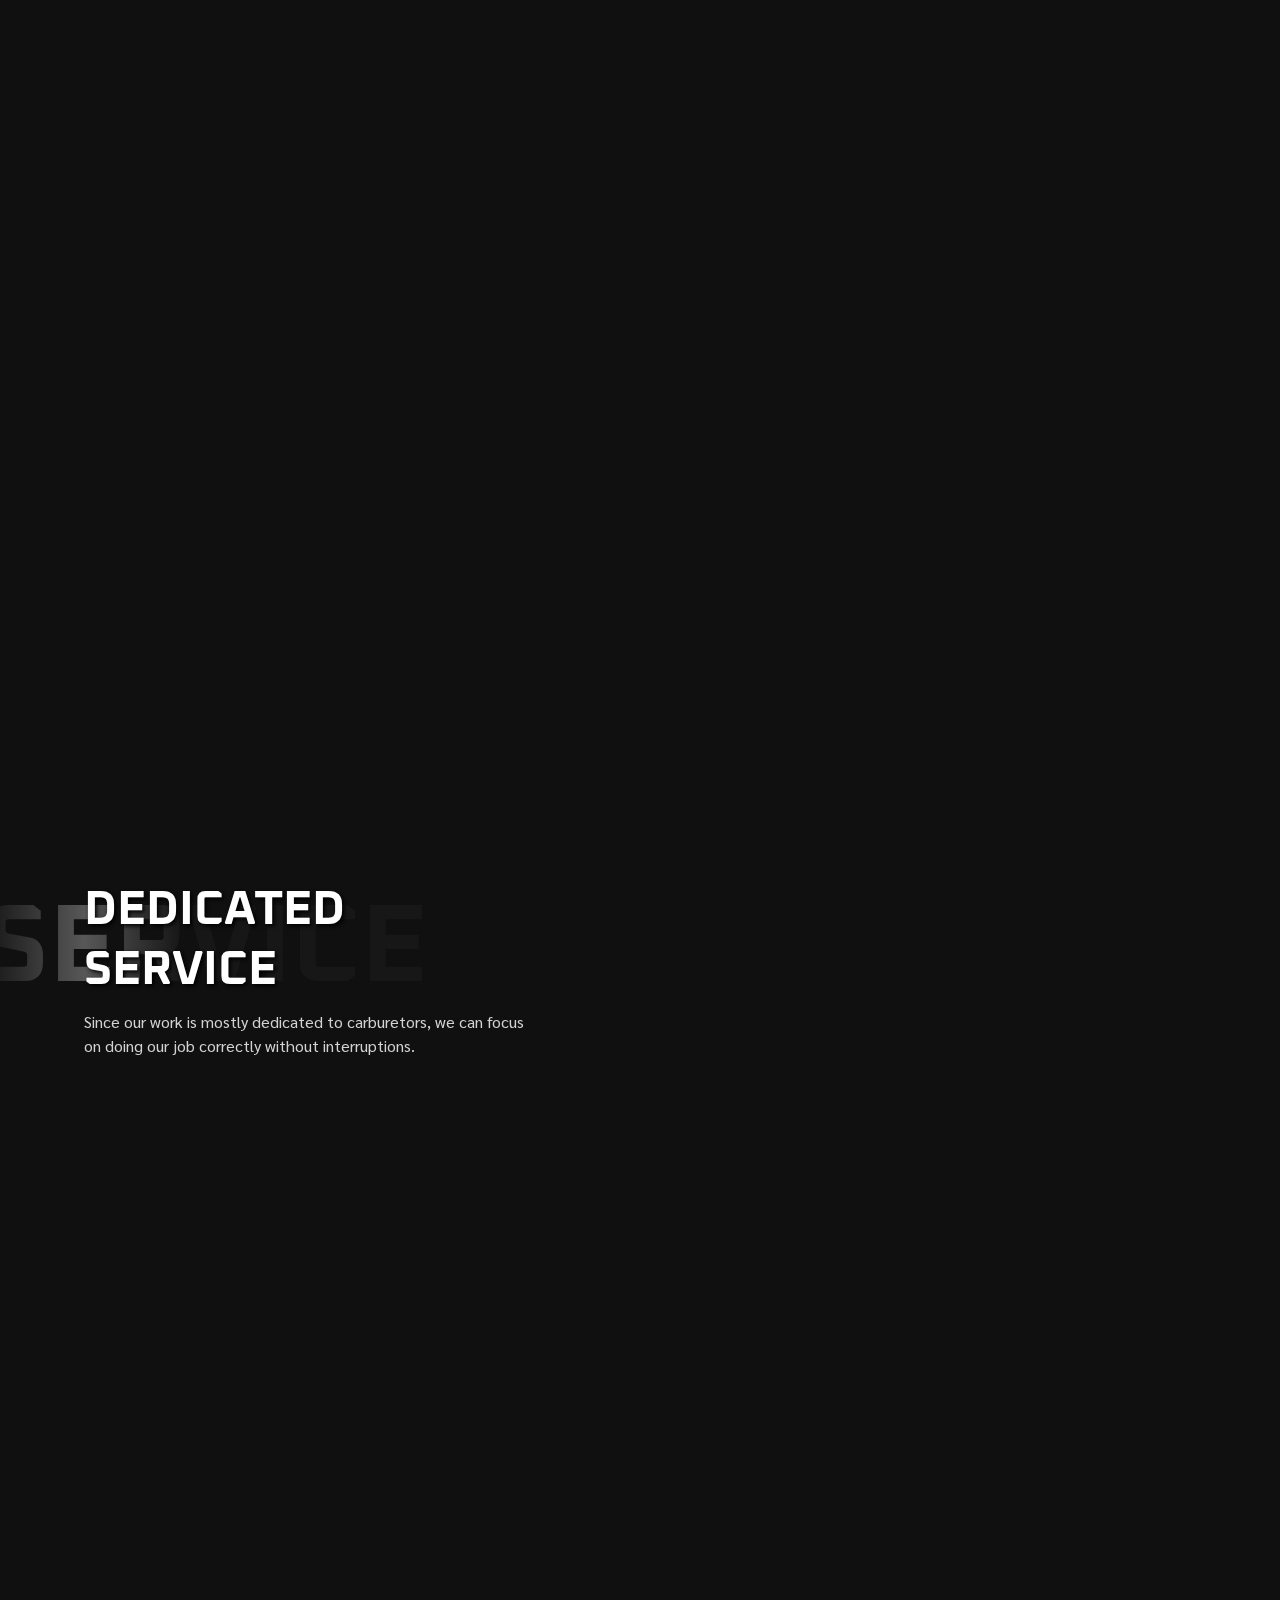
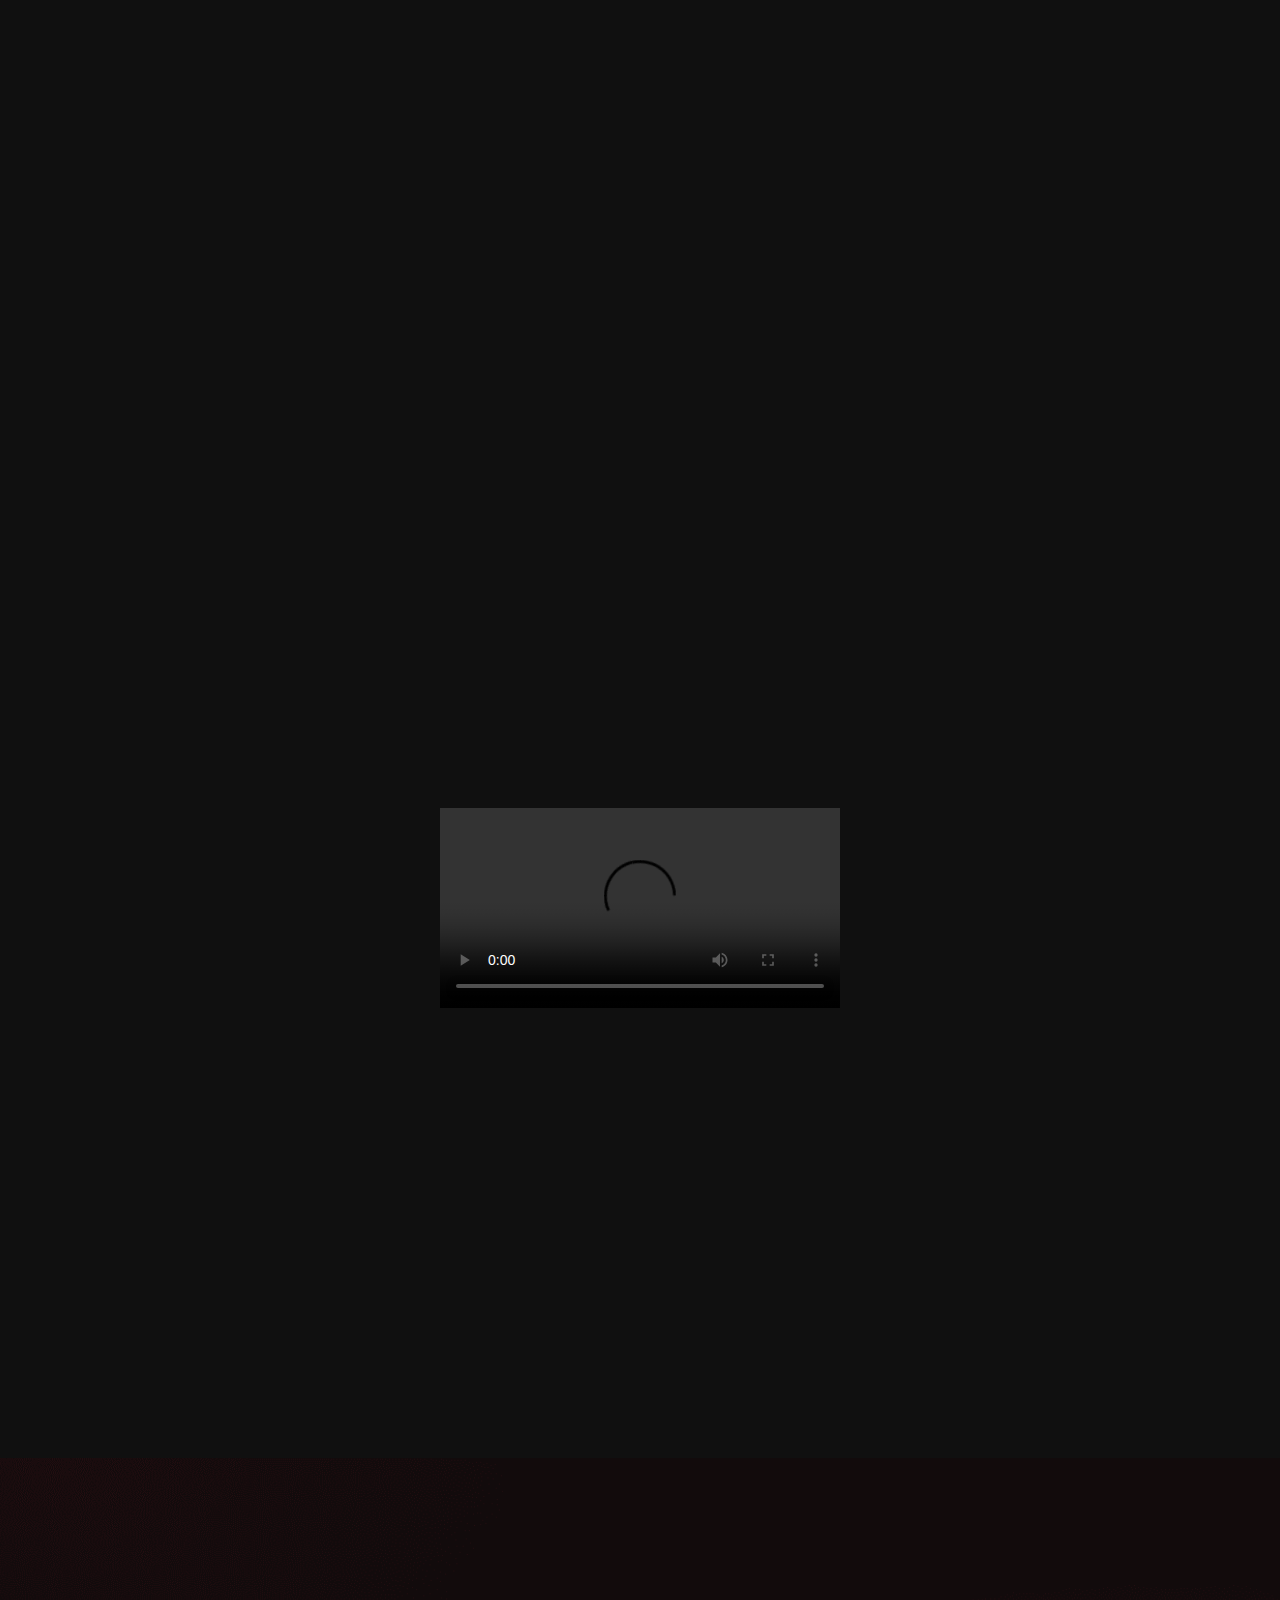
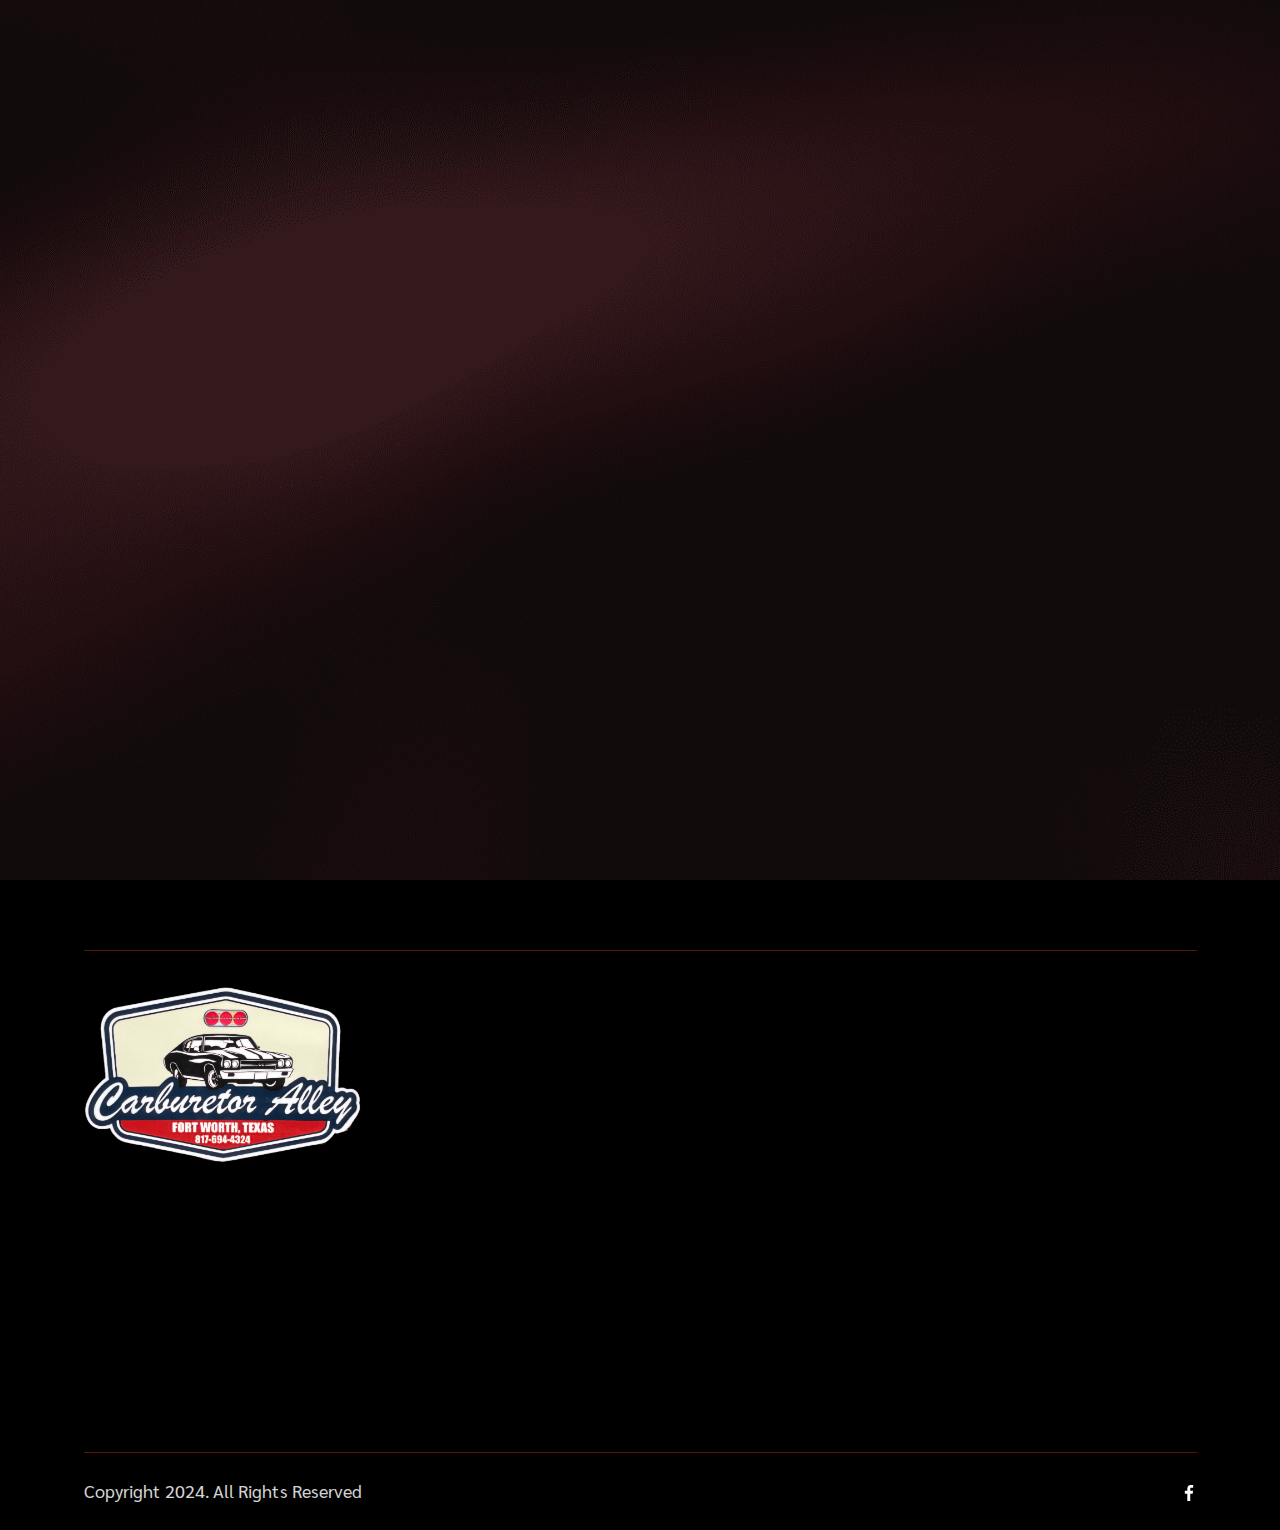
==== commit a9dad760: "Update index.html" ====
--- a/index.html
+++ b/index.html
@@ -323,7 +323,7 @@
                 </div>
                 <div class="choose-us-img" data-aos="fade-up" data-aos-delay="150">
                     <img src="assets/img/choose-us.jpeg" alt="...">
-                    <img class="circle-img" src="assets/img/logo-temp.png" alt="LOGO">
+                    <img class="circle-img" src="assets/img/logo-temp.png" width="50%" alt="LOGO">
                 </div>
             </div>
         </div>
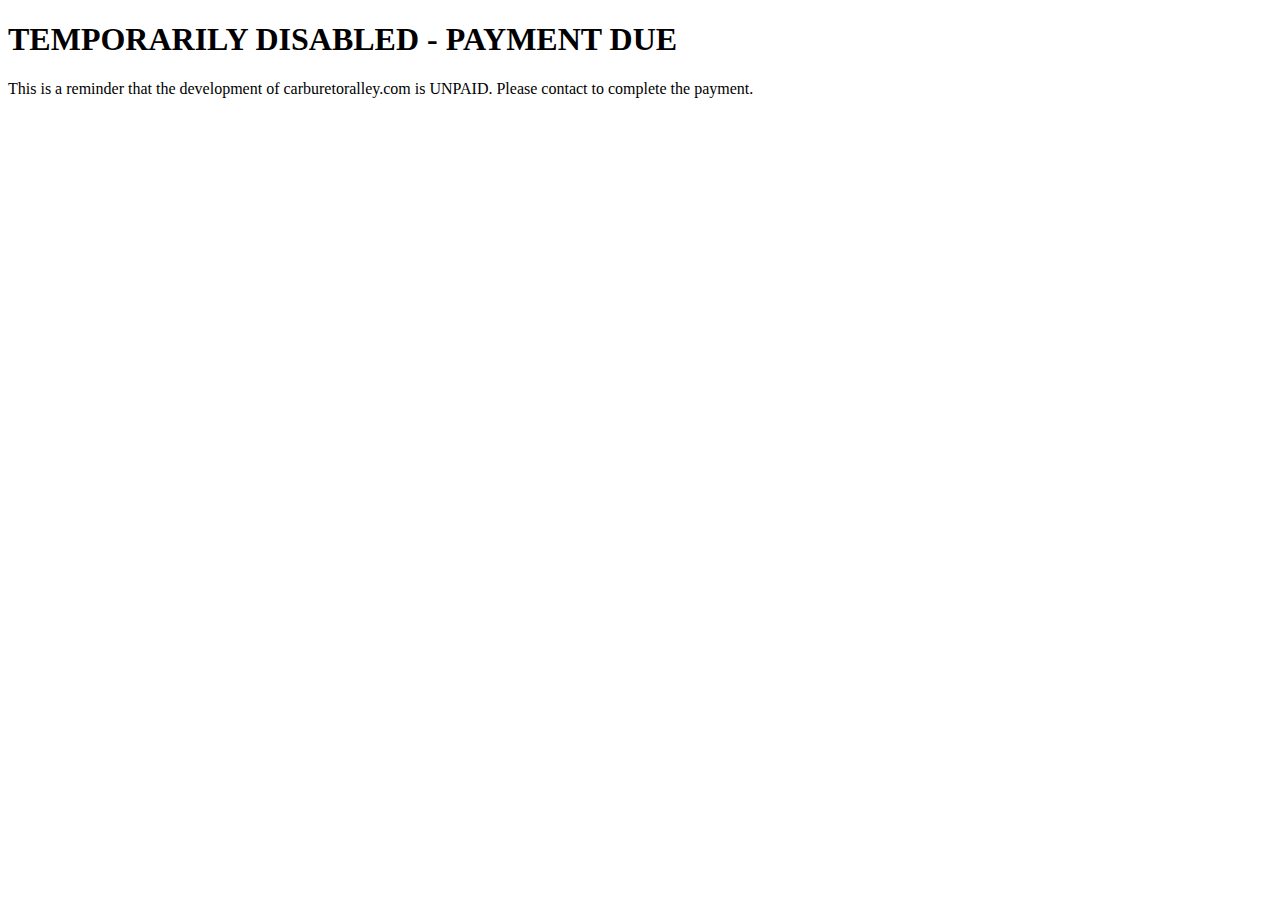
==== commit cee16763: "Create index.html" ====
--- a/index.html
+++ b/index.html
@@ -1,726 +1,10 @@
-<!DOCTYPE html>
-<html class="no-js" lang="en">
-
-<head>
-    <!-- Meta Tags -->
-    <meta charset="utf-8" />
-    <meta http-equiv="x-ua-compatible" content="ie=edge" />
-    <meta name="viewport" content="width=device-width, initial-scale=1" />
-    <meta name="author" content="Carburetor Alley" />
-    <!-- Favicon Icon -->
-    <link rel="icon" href="assets/img/favicon.svg" />
-    <!-- Site Title -->
-    <title>Home | Carburetor Repair & Cleaning - Carburetor Alley</title>
-    <link rel="stylesheet" href="assets/css/plugins/lightgallery.min.css" />
-    <link rel="stylesheet" href="assets/css/plugins/swiper.min.css" />
-    <link rel="stylesheet" href="assets/css/plugins/aos.css" />
-    <link rel="stylesheet" href="assets/css/plugins/bootstrap.min.css" />
-    <link rel="stylesheet" href="assets/css/style.css" />
-</head>
-
-<body>
-    <!-- Preloader -->
-    <div id="preloader" class="preloader-content ">
-        <div class="loading-window">
-            <div class="car">
-                <div class="strike"></div>
-                <div class="strike strike2"></div>
-                <div class="strike strike3"></div>
-                <div class="strike strike4"></div>
-                <div class="strike strike5"></div>
-                <div class="car-detail spoiler"></div>
-                <div class="car-detail back"></div>
-                <div class="car-detail center"></div>
-                <div class="car-detail center1"></div>
-                <div class="car-detail front"></div>
-                <div class="car-detail wheel"></div>
-                <div class="car-detail wheel wheel2"></div>
-            </div>
-        </div>
-    </div>
-
-    <!-- Start Header Section -->
-    <header class="ak-site_header ak-style1 ak-sticky_header">
-        <div class="ak-main_header">
-            <div class="container">
-                <div class="ak-main_header_in">
-                    <div class="ak-main-header-left">
-                        <a class="ak-site_branding" href="index.html">
-                            <img src="assets/img/logo-temp.png" alt="LOGO">
-                        </a>
-                    </div>
-                    <div class="ak-main-header-center">
-                        <div class="ak-nav ak-medium">
-                            <ul class="ak-nav_list">
-                                <li>
-                                    <a href="#" class="text-hover-animaiton">Home</a>
-                                </li>
-								<li class="menu-item-has-children">
-                                    <a href="#services1" class="text-hover-animaiton">Services</a>
-                                    <ul>
-                                        <li>
-                                            <a href="#services1" class="text-hover-animaiton">Services</a>
-                                        </li>
-                                        <li>
-                                            <a href="#services2" class="text-hover-animaiton">Dedicated Services</a>
-                                        </li>
-                                    </ul>
-                                </li>
-                                <li>
-                                    <a href="#about" class="text-hover-animaiton">About</a>
-                                </li>
-                                <li>
-                                    <a href="contact-us.html" class="text-hover-animaiton">Contact</a>
-                                </li>
-                            </ul>
-                        </div>
-
-                    </div>
-                    <div class="ak-main-header-right">
-                        <a href="tel:+18176944324">
-                            <div class="d-flex align-items-center gap-3">
-                                <div class="heartbeat-icon">
-                                    <span class="ak-heartbeat-btn"><img src="assets/img/phone.svg" alt="..."></span>
-                                </div>
-                                <h6> 1-817-694-4324</h6>
-                            </div>
-                        </a>
-                    </div>
-                </div>
-            </div>
-        </div>
-        <div class="nav-bar-border"></div>
-    </header>
-    <!-- End Header Section -->
-
-
-    <!-- Start Hero -->
-    <section class="ak-slider ak-slider-hero-1">
-        <div class="swiper-wrapper">
-                <div class="ak-hero ak-style1 slide-inner">
-                    <img src="assets/img/header-bg.jpg" class="ak-hero-bg ak-bg object-cover" alt="...">
-                    <div class="container">
-                        <div class="hero-slider-info">
-                            <div class="slider-info">
-                                <div class="hero-title">
-                                    <h1 class="hero-main-title" data-swiper-parallax="300">Carburetor Repair &
-                                        Auto Services</h1>
-                                    <p class="mini-title" data-swiper-parallax="400">Our skilled team of certified
-                                        technicians are here to provide
-                                        top-notch carburetor repair and auto services to ensure your vehicles perform at their
-                                        best.</p>
-                                </div>
-                                <div class="ak-height-45 ak-height-lg-30"></div>
-                                <div data-swiper-parallax="300">
-                                    <a href="contact-us.html" class="common-btn">
-                                        SCHEDULE AN APPOINTMENT
-                                    </a>
-                                </div>
-                            </div>
-                        </div>
-                    </div>
-                </div>
-        </div>
-        <div class="container">
-            <div class="hero-contact-info">
-                <a href="mailto:contact@carburetoralley.com">
-                    <div class="d-flex align-items-center gap-2">
-                        <div class="heartbeat-icon">
-                            <svg width="61" height="60" viewBox="0 0 61 60" fill="none"
-                                xmlns="http://www.w3.org/2000/svg">
-                                <g opacity="0.5">
-                                    <circle opacity="0.3" cx="30.5" cy="30" r="25" fill="#FF3D24" />
-                                    <circle opacity="0.3" cx="30.5" cy="30" r="30" fill="#FF3D24" />
-                                    <circle cx="30.5" cy="30" r="20" fill="#FF3D24" />
-                                </g>
-                                <g clip-path="url(#clip0_52_92)">
-                                    <path
-                                        d="M39.2141 38.8572C39.6637 38.8572 40.0533 38.7087 40.3844 38.4156L34.7181 32.7491C34.5821 32.8464 34.4504 32.9411 34.3259 33.0311C33.9019 33.3435 33.5577 33.5873 33.2934 33.762C33.0292 33.9371 32.6776 34.1156 32.2388 34.2978C31.7996 34.4802 31.3905 34.5711 31.011 34.5711H30.9999H30.9888C30.6092 34.5711 30.2001 34.4803 29.761 34.2978C29.3219 34.1156 28.9703 33.9371 28.7063 33.762C28.4421 33.5873 28.0981 33.3436 27.6738 33.0311C27.5556 32.9444 27.4245 32.8493 27.2827 32.7476L21.6153 38.4156C21.9465 38.7087 22.3363 38.8572 22.7858 38.8572H39.2141Z"
-                                        fill="white" />
-                                    <path
-                                        d="M22.1274 29.1809C21.7033 28.8982 21.3273 28.5744 21 28.2097V36.8309L25.9943 31.8367C24.9951 31.1391 23.7078 30.2549 22.1274 29.1809Z"
-                                        fill="white" />
-                                    <path
-                                        d="M39.8839 29.1809C38.3638 30.2098 37.0718 31.0955 36.0077 31.8386L41 36.8311V28.2097C40.6799 28.5671 40.308 28.8906 39.8839 29.1809Z"
-                                        fill="white" />
-                                    <path
-                                        d="M39.2141 23.1428H22.7858C22.2127 23.1428 21.772 23.3364 21.4634 23.723C21.1544 24.1099 21.0002 24.5937 21.0002 25.1739C21.0002 25.6426 21.2049 26.1504 21.614 26.6975C22.0231 27.2444 22.4584 27.6739 22.9198 27.9864C23.1727 28.1651 23.9354 28.6953 25.2078 29.5769C25.8947 30.0529 26.4921 30.4678 27.0054 30.8258C27.4429 31.1307 27.8203 31.3947 28.1318 31.6138C28.1676 31.6389 28.2238 31.6791 28.2985 31.7325C28.3789 31.7902 28.4807 31.8636 28.6063 31.9542C28.8481 32.1291 29.0489 32.2705 29.2089 32.3785C29.3687 32.4865 29.5623 32.6071 29.7894 32.7411C30.0163 32.8749 30.2303 32.9756 30.4312 33.0425C30.6321 33.1094 30.8181 33.1429 30.9892 33.1429H31.0003H31.0114C31.1824 33.1429 31.3685 33.1094 31.5694 33.0425C31.7702 32.9756 31.9841 32.8752 32.2112 32.7411C32.438 32.6071 32.6314 32.4862 32.7916 32.3785C32.9516 32.2705 33.1525 32.1291 33.3943 31.9542C33.5196 31.8636 33.6214 31.7902 33.7019 31.7327C33.7765 31.6791 33.8328 31.6391 33.8687 31.6138C34.1114 31.4449 34.4897 31.182 34.9982 30.8289C35.9234 30.186 37.2861 29.2398 39.092 27.9864C39.6351 27.6071 40.0888 27.1493 40.4535 26.6137C40.8175 26.0782 41 25.5164 41 24.9286C41 24.4375 40.8231 24.0173 40.4699 23.6673C40.1164 23.3177 39.6978 23.1428 39.2141 23.1428Z"
-                                        fill="white" />
-                                </g>
-                                <defs>
-                                    <clipPath id="clip0_52_92">
-                                        <rect width="20" height="20" fill="white" transform="translate(20.5 21)" />
-                                    </clipPath>
-                                </defs>
-                            </svg>
-                        </div>
-                        <p class="ak-font-18 ak-white-color ak-semi-bold">contact@carburetoralley.com</p>
-                    </div>
-                </a>
-                <div class="d-flex align-items-center gap-2">
-                    <div class="heartbeat-icon">
-                        <svg width="61" height="60" viewBox="0 0 61 60" fill="none"
-                            xmlns="http://www.w3.org/2000/svg">
-                            <g opacity="0.5">
-                                <circle opacity="0.3" cx="30.5" cy="30" r="25" fill="#FF3D24" />
-                                <circle opacity="0.3" cx="30.5" cy="30" r="30" fill="#FF3D24" />
-                                <circle cx="30.5" cy="30" r="20" fill="#FF3D24" />
-                            </g>
-                            <path
-                            d="M30.5 21C26.9857 21 24.0547 23.8309 24.0547 27.4453C24.0547 28.8204 24.4679 30.0466 25.2609 31.1955L30.0068 38.601C30.237 38.961 30.7635 38.9603 30.9932 38.601L35.7597 31.1704C36.5356 30.0734 36.9453 28.7854 36.9453 27.4453C36.9453 23.8914 34.0539 21 30.5 21ZM30.5 30.375C28.8846 30.375 27.5703 29.0607 27.5703 27.4453C27.5703 25.83 28.8846 24.5156 30.5 24.5156C32.1154 24.5156 33.4297 25.83 33.4297 27.4453C33.4297 29.0607 32.1154 30.375 30.5 30.375Z"
-                            fill="white" />
-                            <path
-                            d="M35.0806 34.4646L32.1302 39.0774C31.3665 40.2681 29.6293 40.2642 28.8692 39.0786L25.914 34.4659C23.3138 35.067 21.7109 36.1683 21.7109 37.4844C21.7109 39.768 26.2394 41 30.5 41C34.7606 41 39.2891 39.768 39.2891 37.4844C39.2891 36.1674 37.6839 35.0655 35.0806 34.4646Z"
-                                fill="white" />
-                        </svg>
-                    </div>
-                    <p class="ak-font-18 ak-white-color ak-semi-bold">Fort Worth, TX</p>
-                </div>
-                <div class="d-flex align-items-center gap-2">
-                    <div class="heartbeat-icon">
-                        <svg width="61" height="60" viewBox="0 0 61 60" fill="none" xmlns="http://www.w3.org/2000/svg">
-                            <g opacity="0.5">
-                                <circle opacity="0.3" cx="30.5" cy="30" r="25" fill="#FF3D24" />
-                                <circle opacity="0.3" cx="30.5" cy="30" r="30" fill="#FF3D24" />
-                                <circle cx="30.5" cy="30" r="20" fill="#FF3D24" />
-                            </g>
-                            <g clip-path="url(#clip0_52_110)">
-                                <path
-                                    d="M25 22.6667C25.0884 22.6667 25.1732 22.6316 25.2357 22.569C25.2982 22.5065 25.3334 22.4217 25.3334 22.3333V21C25.3334 20.9116 25.2982 20.8268 25.2357 20.7643C25.1732 20.7018 25.0884 20.6667 25 20.6667C24.9116 20.6667 24.8268 20.7018 24.7643 20.7643C24.7018 20.8268 24.6667 20.9116 24.6667 21V22.3333C24.6667 22.4217 24.7018 22.5065 24.7643 22.569C24.8268 22.6316 24.9116 22.6667 25 22.6667Z"
-                                    fill="white" />
-                                <path
-                                    d="M29 22.6667C29.0884 22.6667 29.1732 22.6316 29.2357 22.569C29.2982 22.5065 29.3334 22.4217 29.3334 22.3333V21C29.3334 20.9116 29.2982 20.8268 29.2357 20.7643C29.1732 20.7018 29.0884 20.6667 29 20.6667C28.9116 20.6667 28.8268 20.7018 28.7643 20.7643C28.7018 20.8268 28.6667 20.9116 28.6667 21V22.3333C28.6667 22.4217 28.7018 22.5065 28.7643 22.569C28.8268 22.6316 28.9116 22.6667 29 22.6667Z"
-                                    fill="white" />
-                                <path
-                                    d="M37 22.6667C37.0884 22.6667 37.1732 22.6316 37.2357 22.569C37.2982 22.5065 37.3334 22.4217 37.3334 22.3333V21C37.3334 20.9116 37.2982 20.8268 37.2357 20.7643C37.1732 20.7018 37.0884 20.6667 37 20.6667C36.9116 20.6667 36.8268 20.7018 36.7643 20.7643C36.7018 20.8268 36.6667 20.9116 36.6667 21V22.3333C36.6667 22.4217 36.7018 22.5065 36.7643 22.569C36.8268 22.6316 36.9116 22.6667 37 22.6667Z"
-                                    fill="white" />
-                                <path
-                                    d="M33 22.6667C33.0884 22.6667 33.1732 22.6316 33.2357 22.569C33.2982 22.5065 33.3334 22.4217 33.3334 22.3333V21C33.3334 20.9116 33.2982 20.8268 33.2357 20.7643C33.1732 20.7018 33.0884 20.6667 33 20.6667C32.9116 20.6667 32.8268 20.7018 32.7643 20.7643C32.7018 20.8268 32.6667 20.9116 32.6667 21V22.3333C32.6667 22.4217 32.7018 22.5065 32.7643 22.569C32.8268 22.6316 32.9116 22.6667 33 22.6667Z"
-                                    fill="white" />
-                                <path d="M32.3333 29.9503L30.6937 32H32.3333V29.9503Z" fill="white" />
-                                <path
-                                    d="M21.6667 37.6667C21.6672 38.1085 21.843 38.5322 22.1554 38.8446C22.4679 39.157 22.8915 39.3328 23.3334 39.3333H38.6667C39.1086 39.3328 39.5322 39.157 39.8446 38.8446C40.1571 38.5322 40.3328 38.1085 40.3334 37.6667V24.6667H21.6667V37.6667ZM34.6667 34V32.3333C34.6667 32.2449 34.7018 32.1601 34.7643 32.0976C34.8268 32.0351 34.9116 32 35 32C35.0884 32 35.1732 32.0351 35.2357 32.0976C35.2982 32.1601 35.3334 32.2449 35.3334 32.3333V33.0613C35.4401 33.0219 35.5529 33.0011 35.6667 33C35.9319 33 36.1863 33.1054 36.3738 33.2929C36.5613 33.4804 36.6667 33.7348 36.6667 34V34.3333C36.6667 34.4217 36.6316 34.5065 36.5691 34.569C36.5065 34.6316 36.4218 34.6667 36.3334 34.6667C36.2449 34.6667 36.1602 34.6316 36.0977 34.569C36.0351 34.5065 36 34.4217 36 34.3333V34C36 33.9116 35.9649 33.8268 35.9024 33.7643C35.8399 33.7018 35.7551 33.6667 35.6667 33.6667C35.5783 33.6667 35.4935 33.7018 35.431 33.7643C35.3685 33.8268 35.3334 33.9116 35.3334 34V34.3333C35.3334 34.4217 35.2982 34.5065 35.2357 34.569C35.1732 34.6316 35.0884 34.6667 35 34.6667C34.9116 34.6667 34.8268 34.6316 34.7643 34.569C34.7018 34.5065 34.6667 34.4217 34.6667 34.3333V34ZM29.7397 32.125L32.4064 28.7917C32.4495 28.7377 32.5084 28.6985 32.5748 28.6794C32.6412 28.6604 32.7119 28.6624 32.7771 28.6853C32.8423 28.7082 32.8987 28.7508 32.9387 28.8071C32.9786 28.8635 33.0001 28.9309 33 29V32H33.6667C33.7551 32 33.8399 32.0351 33.9024 32.0976C33.9649 32.1601 34 32.2449 34 32.3333C34 32.4217 33.9649 32.5065 33.9024 32.569C33.8399 32.6316 33.7551 32.6667 33.6667 32.6667H33V34.3333C33 34.4217 32.9649 34.5065 32.9024 34.569C32.8399 34.6316 32.7551 34.6667 32.6667 34.6667C32.5783 34.6667 32.4935 34.6316 32.431 34.569C32.3685 34.5065 32.3334 34.4217 32.3334 34.3333V32.6667H30C29.9372 32.6667 29.8757 32.649 29.8225 32.6155C29.7693 32.5821 29.7267 32.5343 29.6995 32.4777C29.6723 32.4211 29.6616 32.358 29.6687 32.2956C29.6758 32.2332 29.7004 32.174 29.7397 32.125ZM27.2667 28.6667C27.9354 28.6667 29.2 29.055 29.2 30.5237C29.2 31.9153 27.743 33.25 26.7457 34H29.6667C29.7551 34 29.8399 34.0351 29.9024 34.0976C29.9649 34.1601 30 34.2449 30 34.3333C30 34.4217 29.9649 34.5065 29.9024 34.569C29.8399 34.6316 29.7551 34.6667 29.6667 34.6667H25.6667C25.5937 34.6667 25.5227 34.6427 25.4647 34.5985C25.4066 34.5543 25.3647 34.4922 25.3453 34.4218C25.3259 34.3515 25.3302 34.2767 25.3574 34.209C25.3846 34.1413 25.4333 34.0844 25.496 34.047C26.3407 33.5433 28.5334 31.9283 28.5334 30.5237C28.5334 29.377 27.395 29.3343 27.2667 29.3333C27.1033 29.3203 26.9391 29.3417 26.7845 29.396C26.6299 29.4503 26.4883 29.5364 26.369 29.6487C26.2497 29.761 26.1552 29.8971 26.0917 30.0481C26.0281 30.1992 25.9969 30.3618 26 30.5257C25.9992 30.6136 25.9638 30.6976 25.9013 30.7594C25.8389 30.8213 25.7546 30.856 25.6667 30.856C25.5786 30.8556 25.4942 30.8203 25.4321 30.7578C25.3699 30.6953 25.335 30.6108 25.335 30.5227C25.3299 30.2711 25.377 30.0211 25.4733 29.7886C25.5695 29.5561 25.7129 29.346 25.8944 29.1716C26.0759 28.9973 26.2915 28.8624 26.5277 28.7755C26.7639 28.6886 27.0155 28.6515 27.2667 28.6667Z"
-                                    fill="white" />
-                                <path
-                                    d="M38.6667 22H38V22.3333C38 22.5985 37.8947 22.8529 37.7071 23.0404C37.5196 23.228 37.2652 23.3333 37 23.3333C36.7348 23.3333 36.4805 23.228 36.2929 23.0404C36.1054 22.8529 36 22.5985 36 22.3333V22H34V22.3333C34 22.5985 33.8947 22.8529 33.7071 23.0404C33.5196 23.228 33.2652 23.3333 33 23.3333C32.7348 23.3333 32.4805 23.228 32.2929 23.0404C32.1054 22.8529 32 22.5985 32 22.3333V22H30V22.3333C30 22.5985 29.8947 22.8529 29.7071 23.0404C29.5196 23.228 29.2652 23.3333 29 23.3333C28.7348 23.3333 28.4805 23.228 28.2929 23.0404C28.1054 22.8529 28 22.5985 28 22.3333V22H26V22.3333C26 22.5985 25.8947 22.8529 25.7071 23.0404C25.5196 23.228 25.2652 23.3333 25 23.3333C24.7348 23.3333 24.4804 23.228 24.2929 23.0404C24.1054 22.8529 24 22.5985 24 22.3333V22H23.3334C22.8915 22.0005 22.4679 22.1763 22.1554 22.4887C21.843 22.8012 21.6672 23.2248 21.6667 23.6667V24H40.3334V23.6667C40.3328 23.2248 40.1571 22.8012 39.8446 22.4887C39.5322 22.1763 39.1086 22.0005 38.6667 22Z"
-                                    fill="white" />
-                            </g>
-                            <defs>
-                                <clipPath id="clip0_52_110">
-                                    <rect width="20" height="20" fill="white" transform="translate(20.5 20)" />
-                                </clipPath>
-                            </defs>
-                        </svg>
-
-                    </div>
-                    <p class="ak-font-18 ak-white-color ak-semi-bold">Monday - Friday: 8AM to 6PM</p>
-                </div>
-            </div>
-        </div>
-        <div class="social-hero">
-            <a href="https://wwww.facebook.com/carburetor.alley" class="social-icon1">
-                <svg xmlns="http://www.w3.org/2000/svg" width="17" height="17" viewBox="0 0 17 17" fill="none">
-                    <g clip-path="url(#clip0_64_133)">
-                        <path
-                            d="M16.5 7.08128L9.20218 7.08128L9.20218 4.63269L6.35725 4.26533L6.35725 7.08128L4.54118 7.08128C3.71776 7.08128 3.15661 6.85356 3.15661 5.67145L3.15599 4.16622L0.611384 4.16622C0.577556 4.42653 0.5 5.32007 0.5 6.36007C0.5 8.53175 1.82557 10.0185 4.25942 10.0185L6.35725 10.0185L6.35725 12.4745L9.20218 12.4745L9.20218 10.0185L16.5 10.0185L16.5 7.08128Z"
-                            fill="white" />
-                    </g>
-                    <defs>
-                        <clipPath id="clip0_64_133">
-                            <rect width="16" height="16" fill="white" transform="translate(0.5 16.3204) rotate(-90)" />
-                        </clipPath>
-                    </defs>
-                </svg>
-            </a>
-            <div class="social-horizontal"></div>
-            <h6 class="social-link">FOLLOW US</h6>
-        </div>
-    </section>
-    <!-- End Hero -->
-
-    <!-- Start Service Progress -->
-    <div class="ak-height-125 ak-height-lg-80"></div>
-    <section id="services1" class="container">
-        <div class="row  row-cols-1 row-cols-xl-3 g-4 ">
-            <div class="service-progress-card" data-aos="fade-up">
-                <div class="progress-item">
-                    <h4 class="ak-stroke-number color-white">01</h4>
-                    <div class="ak-border-width"></div>
-                </div>
-                <div class="service-item">
-                    <div class="heartbeat-icon">
-                        <a href="">
-                            <span class="ak-heartbeat-btn"><img src="assets/img/speedome.svg" alt="..."></span>
-                        </a>
-                    </div>
-                    <div class="service-info">
-                        <h4 class="title">CARBURETOR CHECK</h4>
-                        <p class="desp">First, we'll perform a series of extensive pre-checks to see what repairs, if any, are required. Then, we'll provide you with an estimate.</p>
-                    </div>
-                </div>
-            </div>
-            <div class="service-progress-card" data-aos="fade-up" data-aos-delay="100">
-                <div class="progress-item">
-                    <h4 class="ak-stroke-number color-white">02</h4>
-                    <div class="ak-border-width"></div>
-                </div>
-                <div class="service-item">
-                    <div class="heartbeat-icon">
-                        <a href="">
-                            <span class="ak-heartbeat-btn"><img src="assets/img/car-repair.svg" alt="..."></span>
-                        </a>
-                    </div>
-                    <div class="service-info">
-                        <h4 class="title">CARBURETOR REPAIR</h4>
-                        <p class="desp">After we perform our checks, we'll begin the repair process to get it running correctly. No further action is required on your part.</p>
-                    </div>
-                </div>
-            </div>
-            <div class="service-progress-card" data-aos="fade-up" data-aos-delay="150">
-                <div class="progress-item">
-                    <h4 class="ak-stroke-number color-white">03</h4>
-                    <div class="ak-border-width"></div>
-                </div>
-                <div class="service-item">
-                    <div class="heartbeat-icon">
-                        <a href="">
-                            <span class="ak-heartbeat-btn"><img src="assets/img/car.svg" alt="..."></span>
-                        </a>
-                    </div>
-                    <div class="service-info">
-                        <h4 class="title">CARBURETOR CLEAN</h4>
-                        <p class="desp">Once the carburetor has gone through repairs and ensuring quality of repairs, we will begin the cleaning process and prepare to finish!</p>
-                    </div>
-                </div>
-            </div>
-        </div>
-    </section>
-    <!-- End Service Progress -->
-
-
-    <!-- Start Why Choose Us -->
-    <div class="ak-height-125 ak-height-lg-80"></div>
-    <section id="about" class="container">
-        <div class="choose-us-container-extents">
-            <div class="choose-us-contain">
-                <div class="choose-us-info" data-aos="fade-up">
-                    <div class="ak-section-heading ak-style-1">
-                        <div class="background-text">Trusted</div>
-                        <h2 class="ak-section-title">Why Choose Us</h2>
-                        <p class="ak-section-subtitle">Carburetor Alley is a trusted name locally, providing only the upmost quality repairs and carburetor service in and around Fort Worth, Texas.</p>
-                    </div>
-                    <div class="ak-height-60 ak-height-lg-30"></div>
-                    <div class="stroke-heading-text">
-                        <h3 class="ak-stroke-text hover-color-changes">Certified Technicians</h3>
-                        <h3 class="ak-stroke-text hover-color-changes">Comprehensive Repair Services</h3>
-                        <h3 class="ak-stroke-text hover-color-changes">Locally Owned</h3>
-                        <h3 class="ak-stroke-text hover-color-changes">Warranty on Repairs</h3>
-                    </div>
-                    <div class="ak-height-60 ak-height-lg-30"></div>
-                    <a href="contact-us.html" class="common-btn">
-                        CONTACT US
-                    </a>
-                </div>
-                <div class="choose-us-img" data-aos="fade-up" data-aos-delay="150">
-                    <img src="assets/img/choose-us.jpeg" alt="...">
-                    <img class="circle-img" src="assets/img/logo-temp.png" width="50%" alt="LOGO">
-                </div>
-            </div>
-        </div>
-    </section>
-    <!-- End Why Choose Us -->
-
-
-    <!-- Start Services -->
-    <div id="services2" class="ak-height-125 ak-height-lg-80"></div>
-    <div class="d-flex justify-content-center">
-        <div class="sticky-content container">
-            <div class="content style_2">
-                <div class="service">
-                    <div class="service-card" data-aos="fade-left">
-                        <a href="services-single.html" class="card-img">
-                            <img src="assets/img/service_1.jpeg" class="ak-bg" alt="...">
-                        </a>
-                        <div class="card-info">
-                            <a href="services-single.html" class="card-title">Carburetor Cleaning</a>
-                            <p class="card-desp">Many issues can be fixed with a basic carburetor cleaning, this is our most basic service.</p>
-                        </div>
-                    </div>
-                    <div class="service-card" data-aos="fade-left">
-                        <a href="services-single.html" class="card-img">
-                            <img src="assets/img/service_2.jpeg" class="ak-bg" alt="...">
-                        </a>
-                        <div class="card-info">
-                            <a href="services-single.html" class="card-title">Carburetor Tuning</a>
-                            <p class="card-desp">If you aren't running right, we can tune your carburetors jets in order to get you running.</p>
-                        </div>
-                    </div>
-                    <div class="service-card" data-aos="fade-left">
-                        <a href="services-single.html" class="card-img">
-                            <img src="assets/img/service_3.jpg" class="ak-bg" alt="...">
-                        </a>
-                        <div class="card-info">
-                            <a href="services-single.html" class="card-title">Carburetor Rebuilds</a>
-                            <p class="card-desp">Tired of the problem? A complete rebuild guarantees a problem-free solution.</p>
-                        </div>
-                    </div>
-                </div>
-            </div>
-            <div class="sidebar width-none">
-                <div class="services-content">
-                    <div class="ak-section-heading ak-style-1">
-                        <div class="background-text" data-aos="fade-right" data-aos-duration="1000">Service</div>
-                        <h2 class="ak-section-title">Dedicated<br> Service</h2>
-                        <p class="ak-section-subtitle">Since our work is mostly dedicated to carburetors, we can focus on doing our job correctly without interruptions.</p>
-                    </div>
-                    <div class="ak-height-50 ak-height-lg-10"></div>
-                </div>
-            </div>
-        </div>
-    </div>
-    <div class="scroll-end-point"></div>
-    <!-- end Services -->
-
-    <!-- Start Video -->
-    <div class="ak-height-175 ak-height-lg-80"></div>
-    <center><div class="video-home">
-        <video width="400" height="200" controls>
-  <source src="/assets/img/carbtest.mp4" type="video/mp4">
-  Your browser does not support HTML video.
-	</video>
-    </div></center>
-    <!-- End Video -->
-
-    <!-- Start Pricing -->
-    <div class="ak-bg" data-src="assets/img/pricing_bg.png">
-        <div class="ak-height-100 ak-height-lg-50"></div>
-        <div class="container">
-            <div class="center-section-heading" data-aos="fade-up">
-                <div class="ak-section-heading ak-style-1 ak-type-1">
-                    <div class="background-text" data-aos="fade-left" data-aos-delay="200" data-aos-duration="1000">
-                        Pricing</div>
-                    <h2 class="ak-section-title">
-                        Pricing</h2>
-                    <p class="ak-section-subtitle">Carburetor Alley is proud to offer some of the most fair prices for a quality job. Cheap prices and fantastic work.</p>
-                </div>
-            </div>
-            <div class="ak-height-50 ak-height-lg-50"></div>
-            <div class="pricing">
-                <div class="pricing-card" data-aos="fade-up">
-                    <div class="pricing-heading">
-                        <p class="title">Basic Carburetor Cleaning</p>
-                        <h2 class="discount-price">CONTACT US</h2>
-                        <h5 class="main-price"> $199.99</h5>
-                    </div>
-                    <div class="opation-all">
-                        <div class="opation">
-                            <div class="icon"><svg width="27" height="27" viewBox="0 0 27 27" fill="none"
-                                    xmlns="http://www.w3.org/2000/svg">
-                                    <circle opacity="0.1" cx="13.5" cy="13.0654" r="13" fill="white" />
-                                    <path
-                                        d="M7.94379 12.4732C7.66765 12.4739 7.39737 12.5529 7.16423 12.7009C6.93108 12.8488 6.74459 13.0598 6.62634 13.3093C6.50808 13.5589 6.4629 13.8368 6.496 14.1109C6.52911 14.3851 6.63916 14.6442 6.81342 14.8585L10.5282 19.409C10.6606 19.5735 10.8304 19.704 11.0234 19.7897C11.2164 19.8753 11.4271 19.9137 11.6379 19.9016C12.0888 19.8774 12.4959 19.6362 12.7554 19.2396L20.4719 6.81218C20.4732 6.81012 20.4745 6.80806 20.4759 6.80603C20.5483 6.69486 20.5248 6.47455 20.3754 6.33615C20.3343 6.29815 20.2859 6.26895 20.2331 6.25035C20.1804 6.23176 20.1244 6.22416 20.0685 6.22803C20.0127 6.2319 19.9583 6.24716 19.9086 6.27286C19.8589 6.29856 19.815 6.33416 19.7796 6.37748C19.7768 6.38088 19.774 6.38423 19.771 6.38754L11.9888 15.1803C11.9592 15.2137 11.9233 15.241 11.883 15.2604C11.8428 15.2799 11.7991 15.2911 11.7545 15.2935C11.7099 15.2959 11.6652 15.2895 11.6231 15.2745C11.581 15.2595 11.5423 15.2363 11.5093 15.2062L8.92653 12.8559C8.65828 12.61 8.30768 12.4734 7.94379 12.4732Z"
-                                        fill="white" />
-                                </svg>
-                            </div>
-                            <p class="title">Carburetor Removal</p>
-                        </div>
-                        <div class="opation">
-                            <div class="icon"><svg width="27" height="27" viewBox="0 0 27 27" fill="none"
-                                    xmlns="http://www.w3.org/2000/svg">
-                                    <circle opacity="0.1" cx="13.5" cy="13.0654" r="13" fill="white" />
-                                    <path
-                                        d="M7.94379 12.4732C7.66765 12.4739 7.39737 12.5529 7.16423 12.7009C6.93108 12.8488 6.74459 13.0598 6.62634 13.3093C6.50808 13.5589 6.4629 13.8368 6.496 14.1109C6.52911 14.3851 6.63916 14.6442 6.81342 14.8585L10.5282 19.409C10.6606 19.5735 10.8304 19.704 11.0234 19.7897C11.2164 19.8753 11.4271 19.9137 11.6379 19.9016C12.0888 19.8774 12.4959 19.6362 12.7554 19.2396L20.4719 6.81218C20.4732 6.81012 20.4745 6.80806 20.4759 6.80603C20.5483 6.69486 20.5248 6.47455 20.3754 6.33615C20.3343 6.29815 20.2859 6.26895 20.2331 6.25035C20.1804 6.23176 20.1244 6.22416 20.0685 6.22803C20.0127 6.2319 19.9583 6.24716 19.9086 6.27286C19.8589 6.29856 19.815 6.33416 19.7796 6.37748C19.7768 6.38088 19.774 6.38423 19.771 6.38754L11.9888 15.1803C11.9592 15.2137 11.9233 15.241 11.883 15.2604C11.8428 15.2799 11.7991 15.2911 11.7545 15.2935C11.7099 15.2959 11.6652 15.2895 11.6231 15.2745C11.581 15.2595 11.5423 15.2363 11.5093 15.2062L8.92653 12.8559C8.65828 12.61 8.30768 12.4734 7.94379 12.4732Z"
-                                        fill="white" />
-                                </svg>
-                            </div>
-                            <p class="title">Clear Fuel Ports</p>
-                        </div>
-                        <div class="opation">
-                            <div class="icon"><svg width="27" height="27" viewBox="0 0 27 27" fill="none"
-                                    xmlns="http://www.w3.org/2000/svg">
-                                    <circle opacity="0.1" cx="13.5" cy="13.0654" r="13" fill="white" />
-                                    <path
-                                        d="M7.94379 12.4732C7.66765 12.4739 7.39737 12.5529 7.16423 12.7009C6.93108 12.8488 6.74459 13.0598 6.62634 13.3093C6.50808 13.5589 6.4629 13.8368 6.496 14.1109C6.52911 14.3851 6.63916 14.6442 6.81342 14.8585L10.5282 19.409C10.6606 19.5735 10.8304 19.704 11.0234 19.7897C11.2164 19.8753 11.4271 19.9137 11.6379 19.9016C12.0888 19.8774 12.4959 19.6362 12.7554 19.2396L20.4719 6.81218C20.4732 6.81012 20.4745 6.80806 20.4759 6.80603C20.5483 6.69486 20.5248 6.47455 20.3754 6.33615C20.3343 6.29815 20.2859 6.26895 20.2331 6.25035C20.1804 6.23176 20.1244 6.22416 20.0685 6.22803C20.0127 6.2319 19.9583 6.24716 19.9086 6.27286C19.8589 6.29856 19.815 6.33416 19.7796 6.37748C19.7768 6.38088 19.774 6.38423 19.771 6.38754L11.9888 15.1803C11.9592 15.2137 11.9233 15.241 11.883 15.2604C11.8428 15.2799 11.7991 15.2911 11.7545 15.2935C11.7099 15.2959 11.6652 15.2895 11.6231 15.2745C11.581 15.2595 11.5423 15.2363 11.5093 15.2062L8.92653 12.8559C8.65828 12.61 8.30768 12.4734 7.94379 12.4732Z"
-                                        fill="white" />
-                                </svg>
-                            </div>
-                            <p class="title">Precise Jet Clean</p>
-                        </div>
-                        <div class="opation">
-                            <div class="icon"><svg width="27" height="27" viewBox="0 0 27 27" fill="none"
-                                    xmlns="http://www.w3.org/2000/svg">
-                                    <circle opacity="0.1" cx="13.5" cy="13.0654" r="13" fill="white" />
-                                    <path
-                                        d="M7.94379 12.4732C7.66765 12.4739 7.39737 12.5529 7.16423 12.7009C6.93108 12.8488 6.74459 13.0598 6.62634 13.3093C6.50808 13.5589 6.4629 13.8368 6.496 14.1109C6.52911 14.3851 6.63916 14.6442 6.81342 14.8585L10.5282 19.409C10.6606 19.5735 10.8304 19.704 11.0234 19.7897C11.2164 19.8753 11.4271 19.9137 11.6379 19.9016C12.0888 19.8774 12.4959 19.6362 12.7554 19.2396L20.4719 6.81218C20.4732 6.81012 20.4745 6.80806 20.4759 6.80603C20.5483 6.69486 20.5248 6.47455 20.3754 6.33615C20.3343 6.29815 20.2859 6.26895 20.2331 6.25035C20.1804 6.23176 20.1244 6.22416 20.0685 6.22803C20.0127 6.2319 19.9583 6.24716 19.9086 6.27286C19.8589 6.29856 19.815 6.33416 19.7796 6.37748C19.7768 6.38088 19.774 6.38423 19.771 6.38754L11.9888 15.1803C11.9592 15.2137 11.9233 15.241 11.883 15.2604C11.8428 15.2799 11.7991 15.2911 11.7545 15.2935C11.7099 15.2959 11.6652 15.2895 11.6231 15.2745C11.581 15.2595 11.5423 15.2363 11.5093 15.2062L8.92653 12.8559C8.65828 12.61 8.30768 12.4734 7.94379 12.4732Z"
-                                        fill="white" />
-                                </svg>
-                            </div>
-                            <p class="title">Carburetor Reinstallation</p>
-                        </div>
-                    </div>
-                    <a href="#" class="get-started-btn">
-                        <span>GET <span>
-                                <svg xmlns="http://www.w3.org/2000/svg" width="16" height="17" viewBox="0 0 16 17"
-                                    fill="none">
-                                    <g clip-path="url(#clip0_147_83)">
-                                        <path
-                                            d="M8 0.273438C3.58866 0.273438 0 3.86209 0 8.27344C0 12.6848 3.58866 16.2734 8 16.2734C12.4113 16.2734 16 12.6848 16 8.27344C16 3.86209 12.4113 0.273438 8 0.273438ZM10.4713 8.74478L7.138 12.0781C7.008 12.2081 6.83734 12.2734 6.66666 12.2734C6.496 12.2734 6.32531 12.2081 6.19531 12.0781C5.93466 11.8174 5.93466 11.3961 6.19531 11.1354L9.05734 8.27344L6.19534 5.41144C5.93469 5.15078 5.93469 4.72944 6.19534 4.46878C6.456 4.20813 6.87734 4.20813 7.138 4.46878L10.4713 7.80212C10.732 8.06278 10.732 8.48409 10.4713 8.74478Z"
-                                            fill="white" />
-                                    </g>
-                                    <defs>
-                                        <clipPath id="clip0_147_831">
-                                            <rect width="16" height="16" fill="white"
-                                                transform="translate(0 0.273438)" />
-                                        </clipPath>
-                                    </defs>
-                                </svg>
-                                <br>
-                            </span> STARTED</span>
-                    </a>
-                </div>
-                <div class="pricing-card active" data-aos="fade-up" data-aos-delay="50">
-                    <div class="pricing-heading">
-                        <p class="title">Complete Carburetor Service</p>
-                        <h2 class="discount-price">CONTACT US</h2>
-                        <h5 class="main-price"> $499.99</h5>
-                    </div>
-					<p class="title">EVERYTHING INCLUDED IN THE LAST SERVICE +</p><br>
-                    <div class="opation-all">
-                        <div class="opation">
-                            <div class="icon"><svg width="27" height="27" viewBox="0 0 27 27" fill="none"
-                                    xmlns="http://www.w3.org/2000/svg">
-                                    <circle opacity="0.1" cx="13.5" cy="13.0654" r="13" fill="white" />
-                                    <path
-                                        d="M7.94379 12.4732C7.66765 12.4739 7.39737 12.5529 7.16423 12.7009C6.93108 12.8488 6.74459 13.0598 6.62634 13.3093C6.50808 13.5589 6.4629 13.8368 6.496 14.1109C6.52911 14.3851 6.63916 14.6442 6.81342 14.8585L10.5282 19.409C10.6606 19.5735 10.8304 19.704 11.0234 19.7897C11.2164 19.8753 11.4271 19.9137 11.6379 19.9016C12.0888 19.8774 12.4959 19.6362 12.7554 19.2396L20.4719 6.81218C20.4732 6.81012 20.4745 6.80806 20.4759 6.80603C20.5483 6.69486 20.5248 6.47455 20.3754 6.33615C20.3343 6.29815 20.2859 6.26895 20.2331 6.25035C20.1804 6.23176 20.1244 6.22416 20.0685 6.22803C20.0127 6.2319 19.9583 6.24716 19.9086 6.27286C19.8589 6.29856 19.815 6.33416 19.7796 6.37748C19.7768 6.38088 19.774 6.38423 19.771 6.38754L11.9888 15.1803C11.9592 15.2137 11.9233 15.241 11.883 15.2604C11.8428 15.2799 11.7991 15.2911 11.7545 15.2935C11.7099 15.2959 11.6652 15.2895 11.6231 15.2745C11.581 15.2595 11.5423 15.2363 11.5093 15.2062L8.92653 12.8559C8.65828 12.61 8.30768 12.4734 7.94379 12.4732Z"
-                                        fill="white" />
-                                </svg>
-                            </div>
-                            <p class="title">New Parts Installed</p>
-                        </div>
-                        <div class="opation">
-                            <div class="icon"><svg width="27" height="27" viewBox="0 0 27 27" fill="none"
-                                    xmlns="http://www.w3.org/2000/svg">
-                                    <circle opacity="0.1" cx="13.5" cy="13.0654" r="13" fill="white" />
-                                    <path
-                                        d="M7.94379 12.4732C7.66765 12.4739 7.39737 12.5529 7.16423 12.7009C6.93108 12.8488 6.74459 13.0598 6.62634 13.3093C6.50808 13.5589 6.4629 13.8368 6.496 14.1109C6.52911 14.3851 6.63916 14.6442 6.81342 14.8585L10.5282 19.409C10.6606 19.5735 10.8304 19.704 11.0234 19.7897C11.2164 19.8753 11.4271 19.9137 11.6379 19.9016C12.0888 19.8774 12.4959 19.6362 12.7554 19.2396L20.4719 6.81218C20.4732 6.81012 20.4745 6.80806 20.4759 6.80603C20.5483 6.69486 20.5248 6.47455 20.3754 6.33615C20.3343 6.29815 20.2859 6.26895 20.2331 6.25035C20.1804 6.23176 20.1244 6.22416 20.0685 6.22803C20.0127 6.2319 19.9583 6.24716 19.9086 6.27286C19.8589 6.29856 19.815 6.33416 19.7796 6.37748C19.7768 6.38088 19.774 6.38423 19.771 6.38754L11.9888 15.1803C11.9592 15.2137 11.9233 15.241 11.883 15.2604C11.8428 15.2799 11.7991 15.2911 11.7545 15.2935C11.7099 15.2959 11.6652 15.2895 11.6231 15.2745C11.581 15.2595 11.5423 15.2363 11.5093 15.2062L8.92653 12.8559C8.65828 12.61 8.30768 12.4734 7.94379 12.4732Z"
-                                        fill="white" />
-                                </svg>
-                            </div>
-                            <p class="title">New Gaskets</p>
-                        </div>
-                        <div class="opation">
-                            <div class="icon"><svg width="27" height="27" viewBox="0 0 27 27" fill="none"
-                                    xmlns="http://www.w3.org/2000/svg">
-                                    <circle opacity="0.1" cx="13.5" cy="13.0654" r="13" fill="white" />
-                                    <path
-                                        d="M7.94379 12.4732C7.66765 12.4739 7.39737 12.5529 7.16423 12.7009C6.93108 12.8488 6.74459 13.0598 6.62634 13.3093C6.50808 13.5589 6.4629 13.8368 6.496 14.1109C6.52911 14.3851 6.63916 14.6442 6.81342 14.8585L10.5282 19.409C10.6606 19.5735 10.8304 19.704 11.0234 19.7897C11.2164 19.8753 11.4271 19.9137 11.6379 19.9016C12.0888 19.8774 12.4959 19.6362 12.7554 19.2396L20.4719 6.81218C20.4732 6.81012 20.4745 6.80806 20.4759 6.80603C20.5483 6.69486 20.5248 6.47455 20.3754 6.33615C20.3343 6.29815 20.2859 6.26895 20.2331 6.25035C20.1804 6.23176 20.1244 6.22416 20.0685 6.22803C20.0127 6.2319 19.9583 6.24716 19.9086 6.27286C19.8589 6.29856 19.815 6.33416 19.7796 6.37748C19.7768 6.38088 19.774 6.38423 19.771 6.38754L11.9888 15.1803C11.9592 15.2137 11.9233 15.241 11.883 15.2604C11.8428 15.2799 11.7991 15.2911 11.7545 15.2935C11.7099 15.2959 11.6652 15.2895 11.6231 15.2745C11.581 15.2595 11.5423 15.2363 11.5093 15.2062L8.92653 12.8559C8.65828 12.61 8.30768 12.4734 7.94379 12.4732Z"
-                                        fill="white" />
-                                </svg>
-                            </div>
-                            <p class="title">Gasket Seal Check</p>
-                        </div>
-                        <div class="opation">
-                            <div class="icon"><svg width="27" height="27" viewBox="0 0 27 27" fill="none"
-                                    xmlns="http://www.w3.org/2000/svg">
-                                    <circle opacity="0.1" cx="13.5" cy="13.0654" r="13" fill="white" />
-                                    <path
-                                        d="M7.94379 12.4732C7.66765 12.4739 7.39737 12.5529 7.16423 12.7009C6.93108 12.8488 6.74459 13.0598 6.62634 13.3093C6.50808 13.5589 6.4629 13.8368 6.496 14.1109C6.52911 14.3851 6.63916 14.6442 6.81342 14.8585L10.5282 19.409C10.6606 19.5735 10.8304 19.704 11.0234 19.7897C11.2164 19.8753 11.4271 19.9137 11.6379 19.9016C12.0888 19.8774 12.4959 19.6362 12.7554 19.2396L20.4719 6.81218C20.4732 6.81012 20.4745 6.80806 20.4759 6.80603C20.5483 6.69486 20.5248 6.47455 20.3754 6.33615C20.3343 6.29815 20.2859 6.26895 20.2331 6.25035C20.1804 6.23176 20.1244 6.22416 20.0685 6.22803C20.0127 6.2319 19.9583 6.24716 19.9086 6.27286C19.8589 6.29856 19.815 6.33416 19.7796 6.37748C19.7768 6.38088 19.774 6.38423 19.771 6.38754L11.9888 15.1803C11.9592 15.2137 11.9233 15.241 11.883 15.2604C11.8428 15.2799 11.7991 15.2911 11.7545 15.2935C11.7099 15.2959 11.6652 15.2895 11.6231 15.2745C11.581 15.2595 11.5423 15.2363 11.5093 15.2062L8.92653 12.8559C8.65828 12.61 8.30768 12.4734 7.94379 12.4732Z"
-                                        fill="white" />
-                                </svg>
-                            </div>
-                            <p class="title">Carburetor Jet Tuning</p>
-                        </div>
-                    </div>
-                    <a href="#" class="get-started-btn">
-                        <span>GET <span>
-                                <svg xmlns="http://www.w3.org/2000/svg" width="16" height="17" viewBox="0 0 16 17"
-                                    fill="none">
-                                    <g clip-path="url(#clip0_147_83)">
-                                        <path
-                                            d="M8 0.273438C3.58866 0.273438 0 3.86209 0 8.27344C0 12.6848 3.58866 16.2734 8 16.2734C12.4113 16.2734 16 12.6848 16 8.27344C16 3.86209 12.4113 0.273438 8 0.273438ZM10.4713 8.74478L7.138 12.0781C7.008 12.2081 6.83734 12.2734 6.66666 12.2734C6.496 12.2734 6.32531 12.2081 6.19531 12.0781C5.93466 11.8174 5.93466 11.3961 6.19531 11.1354L9.05734 8.27344L6.19534 5.41144C5.93469 5.15078 5.93469 4.72944 6.19534 4.46878C6.456 4.20813 6.87734 4.20813 7.138 4.46878L10.4713 7.80212C10.732 8.06278 10.732 8.48409 10.4713 8.74478Z"
-                                            fill="white" />
-                                    </g>
-                                    <defs>
-                                        <clipPath id="clip0_147_832">
-                                            <rect width="16" height="16" fill="white"
-                                                transform="translate(0 0.273438)" />
-                                        </clipPath>
-                                    </defs>
-                                </svg>
-                                <br>
-                            </span> STARTED</span>
-                    </a>
-                </div>
-            </div>
-        </div>
-        <div class="ak-height-100 ak-height-lg-80"></div>
-    </div>
-    <!-- End Pricing -->
-
-    <!-- Start Footer -->
-    <footer class="footer style-1 footer-bg">
-        <div class="container">
-            <div class="ak-height-70 ak-height-lg-30"></div>
-            <div class="primary-color-border"></div>
-            <div class="ak-height-35 ak-height-lg-30"></div>
-            <div class="footer-logo">
-                <img src="assets/img/logo-temp.png" width="25%" alt="LOGO">
-                <div class="ak-height-15 ak-height-lg-10"></div>
-            </div>
-            <div class="footer-content">
-                <div class="footer-info" data-aos="fade-up">
-                    <p class="desp">Carburetor Alley is the #1 locally owned service located in Fort Worth, TX. Nothing but the best.</p>
-                    <div class="ak-height-35 ak-height-lg-30"></div>
-                    <div class="d-flex align-items-center gap-3">
-                        <div class="heartbeat-icon">
-                            <a href="tel:+18176944324">
-                                <span class="ak-heartbeat-btn"><img src="assets/img/phone.svg" alt="..."></span>
-                            </a>
-                        </div>
-                        <a href="tel:+18176944324" class="phone text-hover-animaiton white">(817) 694-4324</a>
-                    </div>
-                </div>
-                <div class="footer-menu-two" data-aos="fade-up" data-aos-delay="100" data-aos-duration="500">
-                    <div class="footer-menu">
-                        <p class="menu-title">QUICK LINKS</p>
-			<a href="#" class="menu-item text-hover-animaiton white">Home</a>
-                        <a href="contact-us.html" class="menu-item text-hover-animaiton white">Contact Us</a>
-                    </div>
-                </div>
-                <div class="footer-address" data-aos="fade-up" data-aos-delay="150" data-aos-duration="500">
-                    <p class="adress-title">LOCATION & CONTACT</p>
-                    <a href="#" class="location">
-                        <span class="me-1">
-                            <svg xmlns="http://www.w3.org/2000/svg" width="15" height="19" viewBox="0 0 15 19"
-                                fill="none">
-                                <path
-                                    d="M7.83533 0.501953C3.9756 0.501953 0.835327 3.4927 0.835327 7.16863C0.835327 8.27215 1.12502 9.36629 1.67574 10.3368L7.45253 18.2871C7.52943 18.4198 7.67598 18.502 7.83533 18.502C7.99467 18.502 8.14122 18.4198 8.21813 18.2871L13.9971 10.3335C14.5456 9.36629 14.8353 8.27211 14.8353 7.16859C14.8353 3.4927 11.6951 0.501953 7.83533 0.501953ZM7.83533 10.502C5.90546 10.502 4.33535 9.0066 4.33535 7.16863C4.33535 5.33066 5.90546 3.83531 7.83533 3.83531C9.76519 3.83531 11.3353 5.33066 11.3353 7.16863C11.3353 9.0066 9.76519 10.502 7.83533 10.502Z"
-                                    fill="white" />
-                            </svg>
-                        </span>
-                        Fort Worth, TX, USA
-                    </a>
-                    <a href="mailto:contact@carburetoralley.com" class="email">
-                        <span class="me-1">
-                            <svg xmlns="http://www.w3.org/2000/svg" width="22" height="18" viewBox="0 0 22 18"
-                                fill="none">
-                                <g clip-path="url(#clip0_365_2422)">
-                                    <path
-                                        d="M19.2194 16.3586C19.669 16.3586 20.0585 16.2102 20.3897 15.9171L14.7234 10.2505C14.5874 10.3479 14.4557 10.4426 14.3312 10.5326C13.9071 10.845 13.563 11.0888 13.2987 11.2635C13.0345 11.4386 12.6829 11.617 12.2441 11.7993C11.8049 11.9817 11.3958 12.0726 11.0163 12.0726H11.0051H10.994C10.6145 12.0726 10.2054 11.9817 9.76625 11.7993C9.32714 11.617 8.97557 11.4386 8.71159 11.2635C8.44736 11.0888 8.10338 10.845 7.67912 10.5326C7.56089 10.4459 7.42977 10.3508 7.28801 10.249L1.62061 15.9171C1.95173 16.2102 2.34153 16.3586 2.79106 16.3586H19.2194Z"
-                                        fill="white" />
-                                    <path
-                                        d="M2.1326 6.68302C1.7086 6.40034 1.33259 6.07659 1.00525 5.71191V14.3331L5.99952 9.33882C5.00038 8.64128 3.71304 7.75703 2.1326 6.68302Z"
-                                        fill="white" />
-                                    <path
-                                        d="M19.8892 6.68302C18.3691 7.71193 17.077 8.59771 16.013 9.34081L21.0053 14.3333V5.71191C20.6852 6.06925 20.3132 6.39278 19.8892 6.68302Z"
-                                        fill="white" />
-                                    <path
-                                        d="M19.2194 0.644531H2.79109C2.21796 0.644531 1.77732 0.83807 1.46864 1.22475C1.15971 1.61161 1.00549 2.09542 1.00549 2.67563C1.00549 3.1443 1.21014 3.65211 1.61926 4.19921C2.02838 4.74609 2.46371 5.17565 2.92505 5.48811C3.17795 5.6668 3.94063 6.19701 5.21308 7.07858C5.89998 7.55458 6.49734 7.96947 7.01067 8.3275C7.44822 8.63237 7.82556 8.89639 8.13711 9.11549C8.17288 9.14058 8.22912 9.18081 8.30378 9.23419C8.38421 9.29196 8.48599 9.36527 8.61155 9.45594C8.85335 9.63081 9.05422 9.77217 9.21421 9.88016C9.37398 9.98819 9.56755 10.1089 9.79464 10.2428C10.0216 10.3766 10.2356 10.4773 10.4364 10.5442C10.6374 10.6111 10.8233 10.6446 10.9944 10.6446H11.0055H11.0167C11.1877 10.6446 11.3737 10.6111 11.5747 10.5442C11.7755 10.4773 11.9894 10.3769 12.2165 10.2428C12.4433 10.1089 12.6366 9.98793 12.7969 9.88016C12.9569 9.77217 13.1578 9.63085 13.3996 9.45594C13.5249 9.36527 13.6267 9.29192 13.7071 9.23437C13.7818 9.18077 13.838 9.1408 13.874 9.11549C14.1167 8.9466 14.4949 8.68367 15.0034 8.33059C15.9287 7.6877 17.2914 6.74146 19.0972 5.48811C19.6403 5.10877 20.0941 4.65099 20.4588 4.11544C20.8228 3.57989 21.0053 3.01812 21.0053 2.43031C21.0053 1.93921 20.8283 1.51898 20.4752 1.16897C20.1217 0.819406 19.703 0.644531 19.2194 0.644531Z"
-                                        fill="white" />
-                                </g>
-                                <defs>
-                                    <clipPath id="clip0_365_2422">
-                                        <rect width="21" height="17" fill="white"
-                                            transform="translate(0.835327 0.238281)" />
-                                    </clipPath>
-                                </defs>
-                            </svg>
-                        </span>
-                        contact@carburetoralley.com
-                    </a>
-                    <p class="date">
-                        <span class="me-1">
-                            <svg xmlns="http://www.w3.org/2000/svg" width="21" height="20" viewBox="0 0 21 20"
-                                fill="none">
-                                <g clip-path="url(#clip0_365_2435)">
-                                    <path
-                                        d="M5.33535 2.66895C5.42375 2.66895 5.50854 2.63383 5.57105 2.57131C5.63356 2.5088 5.66868 2.42402 5.66868 2.33561V1.00228C5.66868 0.913873 5.63356 0.829089 5.57105 0.766576C5.50854 0.704064 5.42375 0.668945 5.33535 0.668945C5.24694 0.668945 5.16216 0.704064 5.09965 0.766576C5.03713 0.829089 5.00201 0.913873 5.00201 1.00228V2.33561C5.00201 2.42402 5.03713 2.5088 5.09965 2.57131C5.16216 2.63383 5.24694 2.66895 5.33535 2.66895Z"
-                                        fill="white" />
-                                    <path
-                                        d="M9.33535 2.66895C9.42375 2.66895 9.50854 2.63383 9.57105 2.57131C9.63356 2.5088 9.66868 2.42402 9.66868 2.33561V1.00228C9.66868 0.913873 9.63356 0.829089 9.57105 0.766576C9.50854 0.704064 9.42375 0.668945 9.33535 0.668945C9.24694 0.668945 9.16216 0.704064 9.09964 0.766576C9.03713 0.829089 9.00201 0.913873 9.00201 1.00228V2.33561C9.00201 2.42402 9.03713 2.5088 9.09964 2.57131C9.16216 2.63383 9.24694 2.66895 9.33535 2.66895Z"
-                                        fill="white" />
-                                    <path
-                                        d="M17.3353 2.66895C17.4238 2.66895 17.5085 2.63383 17.5711 2.57131C17.6336 2.5088 17.6687 2.42402 17.6687 2.33561V1.00228C17.6687 0.913873 17.6336 0.829089 17.5711 0.766576C17.5085 0.704064 17.4238 0.668945 17.3353 0.668945C17.2469 0.668945 17.1622 0.704064 17.0996 0.766576C17.0371 0.829089 17.002 0.913873 17.002 1.00228V2.33561C17.002 2.42402 17.0371 2.5088 17.0996 2.57131C17.1622 2.63383 17.2469 2.66895 17.3353 2.66895Z"
-                                        fill="white" />
-                                    <path
-                                        d="M13.3353 2.66895C13.4238 2.66895 13.5085 2.63383 13.5711 2.57131C13.6336 2.5088 13.6687 2.42402 13.6687 2.33561V1.00228C13.6687 0.913873 13.6336 0.829089 13.5711 0.766576C13.5085 0.704064 13.4238 0.668945 13.3353 0.668945C13.2469 0.668945 13.1622 0.704064 13.0996 0.766576C13.0371 0.829089 13.002 0.913873 13.002 1.00228V2.33561C13.002 2.42402 13.0371 2.5088 13.0996 2.57131C13.1622 2.63383 13.2469 2.66895 13.3353 2.66895Z"
-                                        fill="white" />
-                                    <path d="M12.6687 9.95215L11.029 12.0018H12.6687V9.95215Z" fill="white" />
-                                    <path
-                                        d="M2.00201 17.6689C2.00254 18.1108 2.17831 18.5344 2.49075 18.8469C2.8032 19.1593 3.22682 19.3351 3.66868 19.3356H19.002C19.4439 19.3351 19.8675 19.1593 20.1799 18.8469C20.4924 18.5344 20.6682 18.1108 20.6687 17.6689V4.66895H2.00201V17.6689ZM15.002 14.0023V12.3356C15.002 12.2472 15.0371 12.1624 15.0996 12.0999C15.1622 12.0374 15.2469 12.0023 15.3353 12.0023C15.4238 12.0023 15.5085 12.0374 15.5711 12.0999C15.6336 12.1624 15.6687 12.2472 15.6687 12.3356V13.0636C15.7754 13.0241 15.8882 13.0034 16.002 13.0023C16.2672 13.0023 16.5216 13.1076 16.7091 13.2952C16.8967 13.4827 17.002 13.7371 17.002 14.0023V14.3356C17.002 14.424 16.9669 14.5088 16.9044 14.5713C16.8419 14.6338 16.7571 14.6689 16.6687 14.6689C16.5803 14.6689 16.4955 14.6338 16.433 14.5713C16.3705 14.5088 16.3353 14.424 16.3353 14.3356V14.0023C16.3353 13.9139 16.3002 13.8291 16.2377 13.7666C16.1752 13.7041 16.0904 13.6689 16.002 13.6689C15.9136 13.6689 15.8288 13.7041 15.7663 13.7666C15.7038 13.8291 15.6687 13.9139 15.6687 14.0023V14.3356C15.6687 14.424 15.6336 14.5088 15.5711 14.5713C15.5085 14.6338 15.4238 14.6689 15.3353 14.6689C15.2469 14.6689 15.1622 14.6338 15.0996 14.5713C15.0371 14.5088 15.002 14.424 15.002 14.3356V14.0023ZM10.075 12.1273L12.7417 8.79395C12.7848 8.73999 12.8437 8.70077 12.9101 8.68171C12.9765 8.66266 13.0472 8.66472 13.1124 8.68759C13.1776 8.71047 13.2341 8.75304 13.274 8.80942C13.3139 8.86579 13.3354 8.93319 13.3353 9.00228V12.0023H14.002C14.0904 12.0023 14.1752 12.0374 14.2377 12.0999C14.3002 12.1624 14.3353 12.2472 14.3353 12.3356C14.3353 12.424 14.3002 12.5088 14.2377 12.5713C14.1752 12.6338 14.0904 12.6689 14.002 12.6689H13.3353V14.3356C13.3353 14.424 13.3002 14.5088 13.2377 14.5713C13.1752 14.6338 13.0904 14.6689 13.002 14.6689C12.9136 14.6689 12.8288 14.6338 12.7663 14.5713C12.7038 14.5088 12.6687 14.424 12.6687 14.3356V12.6689H10.3353C10.2725 12.669 10.211 12.6512 10.1578 12.6178C10.1046 12.5844 10.062 12.5366 10.0348 12.48C10.0076 12.4234 9.99692 12.3602 10.004 12.2978C10.0112 12.2354 10.0358 12.1763 10.075 12.1273ZM7.60201 8.66895C8.27068 8.66895 9.53535 9.05728 9.53535 10.5259C9.53535 11.9176 8.07835 13.2523 7.08101 14.0023H10.002C10.0904 14.0023 10.1752 14.0374 10.2377 14.0999C10.3002 14.1624 10.3353 14.2472 10.3353 14.3356C10.3353 14.424 10.3002 14.5088 10.2377 14.5713C10.1752 14.6338 10.0904 14.6689 10.002 14.6689H6.00201C5.92903 14.6689 5.85807 14.645 5.80001 14.6008C5.74195 14.5565 5.70002 14.4945 5.68064 14.4241C5.66126 14.3538 5.66551 14.279 5.69273 14.2113C5.71996 14.1436 5.76866 14.0866 5.83135 14.0493C6.67601 13.5456 8.86868 11.9306 8.86868 10.5259C8.86868 9.37928 7.73035 9.33661 7.60201 9.33561C7.43866 9.3226 7.2744 9.34393 7.11979 9.39825C6.96519 9.45256 6.82367 9.53865 6.70435 9.65097C6.58503 9.76329 6.49055 9.89935 6.427 10.0504C6.36344 10.2014 6.33222 10.3641 6.33535 10.5279C6.33456 10.6158 6.29909 10.6998 6.23666 10.7617C6.17424 10.8236 6.0899 10.8583 6.00201 10.8583C5.9139 10.8578 5.82954 10.8225 5.76739 10.7601C5.70524 10.6976 5.67035 10.6131 5.67035 10.5249C5.66524 10.2733 5.71231 10.0234 5.80858 9.79086C5.90485 9.55834 6.04824 9.34827 6.22972 9.17391C6.41119 8.99954 6.62681 8.86466 6.863 8.77775C7.09918 8.69084 7.3508 8.65379 7.60201 8.66895Z"
-                                        fill="white" />
-                                    <path
-                                        d="M19.002 2.00195H18.3353V2.33529C18.3353 2.6005 18.23 2.85486 18.0425 3.04239C17.8549 3.22993 17.6006 3.33529 17.3353 3.33529C17.0701 3.33529 16.8158 3.22993 16.6282 3.04239C16.4407 2.85486 16.3353 2.6005 16.3353 2.33529V2.00195H14.3353V2.33529C14.3353 2.6005 14.23 2.85486 14.0425 3.04239C13.8549 3.22993 13.6006 3.33529 13.3353 3.33529C13.0701 3.33529 12.8158 3.22993 12.6282 3.04239C12.4407 2.85486 12.3353 2.6005 12.3353 2.33529V2.00195H10.3353V2.33529C10.3353 2.6005 10.23 2.85486 10.0425 3.04239C9.85492 3.22993 9.60056 3.33529 9.33535 3.33529C9.07013 3.33529 8.81578 3.22993 8.62824 3.04239C8.4407 2.85486 8.33535 2.6005 8.33535 2.33529V2.00195H6.33535V2.33529C6.33535 2.6005 6.22999 2.85486 6.04245 3.04239C5.85492 3.22993 5.60056 3.33529 5.33535 3.33529C5.07013 3.33529 4.81578 3.22993 4.62824 3.04239C4.4407 2.85486 4.33535 2.6005 4.33535 2.33529V2.00195H3.66868C3.22682 2.00248 2.8032 2.17825 2.49075 2.49069C2.17831 2.80314 2.00254 3.22675 2.00201 3.66862V4.00195H20.6687V3.66862C20.6682 3.22675 20.4924 2.80314 20.1799 2.49069C19.8675 2.17825 19.4439 2.00248 19.002 2.00195Z"
-                                        fill="white" />
-                                </g>
-                                <defs>
-                                    <clipPath id="clip0_365_2435">
-                                        <rect width="20" height="20" fill="white"
-                                            transform="translate(0.835327 0.00195312)" />
-                                    </clipPath>
-                                </defs>
-                            </svg>
-                        </span>
-                        Monday - Friday: 8AM to 6PM
-                    </p>
-                </div>
-            </div>
-            <div class="ak-height-70 ak-height-lg-30"></div>
-            <div class="primary-color-border"></div>
-            <div class="copy-right">
-                <p class="title  text-hover-animaiton">Copyright 2024. All Rights Reserved</p>
-                <div class="social-icon">
-                    <a href="#">
-                        <svg xmlns="http://www.w3.org/2000/svg" width="16" height="17" viewBox="0 0 16 17" fill="none">
-                            <g clip-path="url(#clip0_365_2385)">
-                                <path
-                                    d="M9.2381 16.9756L9.2381 9.67777L11.6867 9.67777L12.0541 6.83284H9.2381V5.01676C9.2381 4.19335 9.46582 3.6322 10.6479 3.6322L12.1532 3.63158V1.08697C11.8929 1.05314 10.9993 0.975586 9.95931 0.975586C7.78764 0.975586 6.30087 2.30116 6.30087 4.735L6.30087 6.83284H3.84485L3.84485 9.67777H6.30087L6.30087 16.9756H9.2381Z"
-                                    fill="white" />
-                            </g>
-                            <defs>
-                                <clipPath id="clip0_365_2385">
-                                    <rect width="16" height="16" fill="white"
-                                        transform="translate(-0.000976562 0.975586)" />
-                                </clipPath>
-                            </defs>
-                        </svg>
-                    </a>
-                </div>
-            </div>
-        </div>
-    </footer>
-    <!-- End Footer -->
-
-    <span class="ak-scrollup">
-        <svg width="20" height="20" viewBox="0 0 20 20" fill="none" xmlns="http://www.w3.org/2000/svg">
-            <path d="M0 10L1.7625 11.7625L8.75 4.7875V20H11.25V4.7875L18.225 11.775L20 10L10 0L0 10Z"
-                fill="currentColor" />
-        </svg>
-    </span>
-    <!-- Start Video Popup -->
-    <div class="ak-video-popup">
-        <div class="ak-video-popup-overlay"></div>
-        <div class="ak-video-popup-content">
-            <div class="ak-video-popup-layer"></div>
-            <div class="ak-video-popup-container">
-                <div class="ak-video-popup-align">
-                    <div class="embed-responsive embed-responsive-16by9">
-                        <iframe class="embed-responsive-item" src="about:blank"></iframe>
-                    </div>
-                </div>
-                <div class="ak-video-popup-close"></div>
-            </div>
-        </div>
-    </div>
-    <!-- End Video Popup -->
-    <!-- Script -->
-    <script src="assets/js/plugins/jquery-3.7.1.min.js"></script>
-    <script src="assets/js/plugins/lightgallery.min.js"></script>
-    <script src="assets/js/plugins/simplePagination.min.js"></script>
-    <script src="assets/js/plugins/aos.js"></script>
-    <script src="assets/js/plugins/swiper.min.js"></script>
-    <script src="assets/js/plugins/SplitText.min.js"></script>
-    <script src="assets/js/main.js"></script>
-</body>
-
-</html>
+<!DOCTYPE html>
+<html>
+<body>
+
+<h1>TEMPORARILY DISABLED - PAYMENT DUE</h1>
+
+<p>This is a reminder that the development of carburetoralley.com is UNPAID. Please contact to complete the payment.</p>
+
+</body>
+</html>
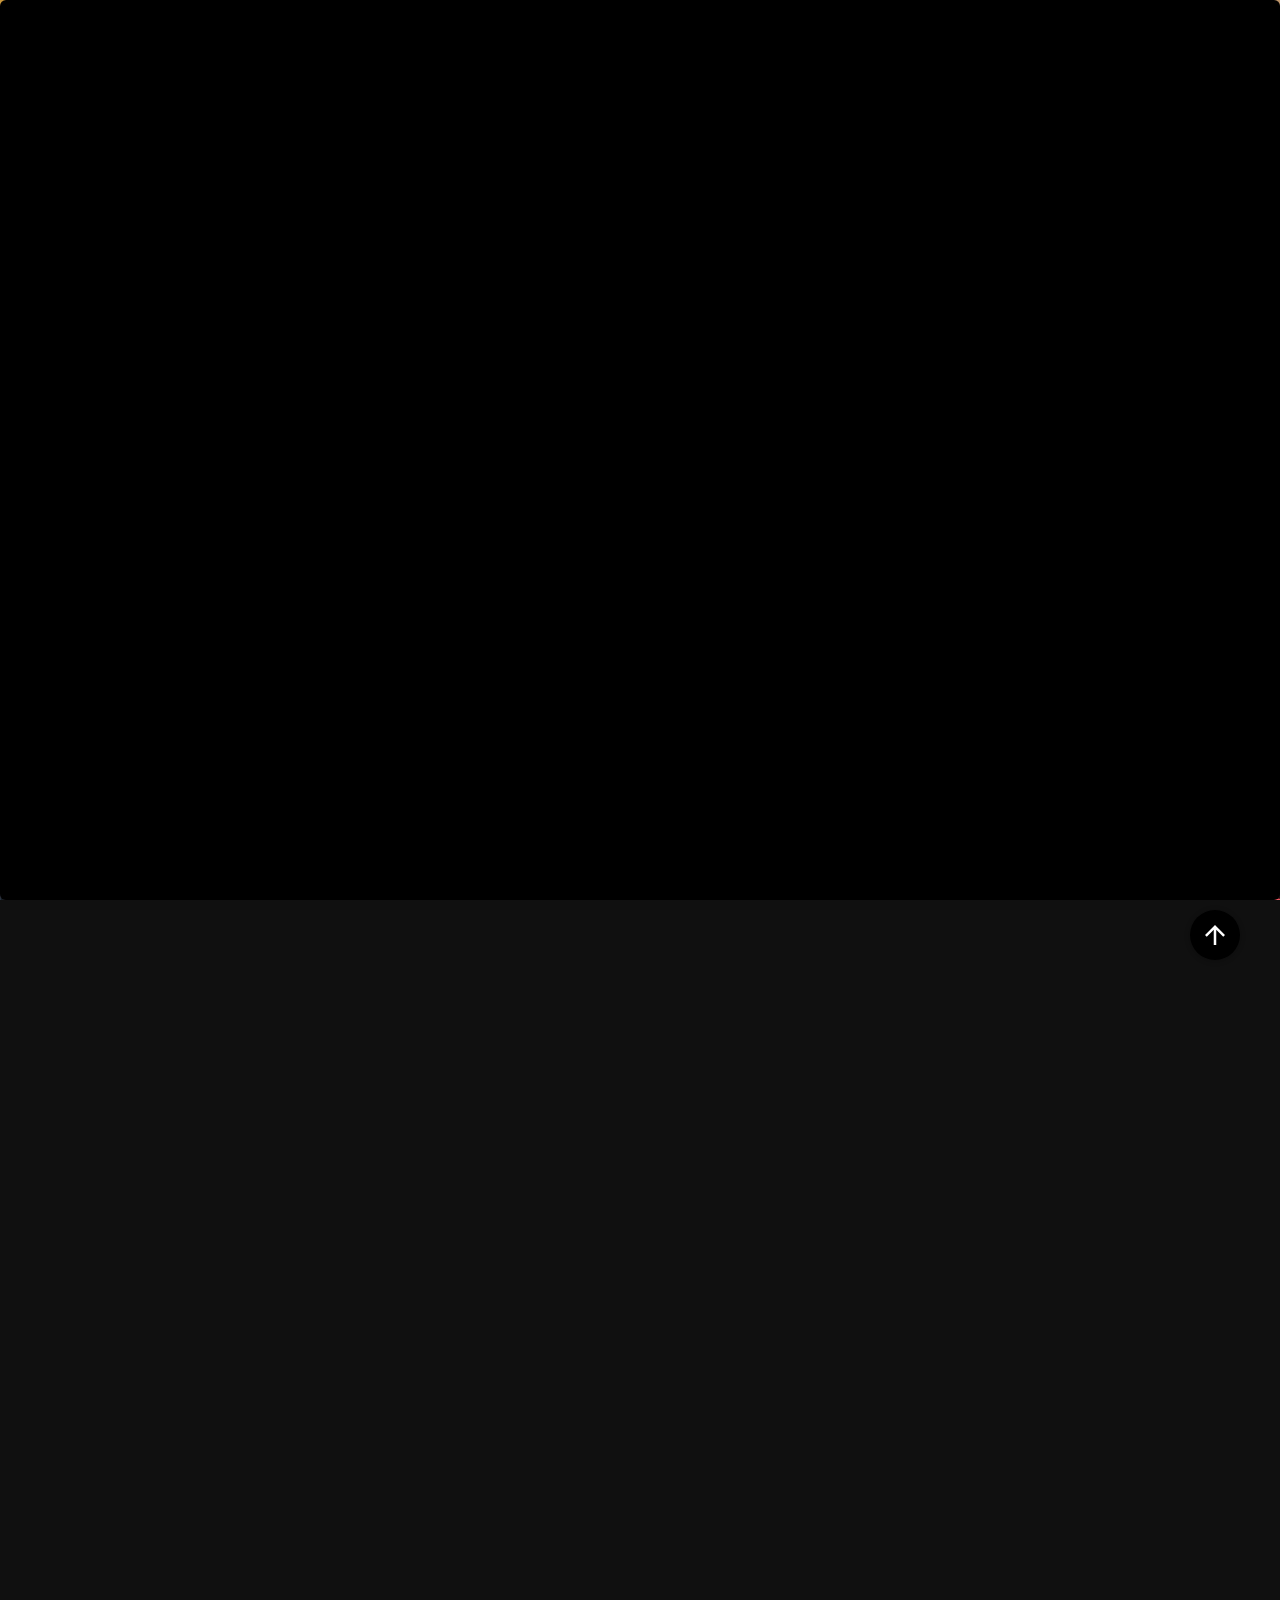
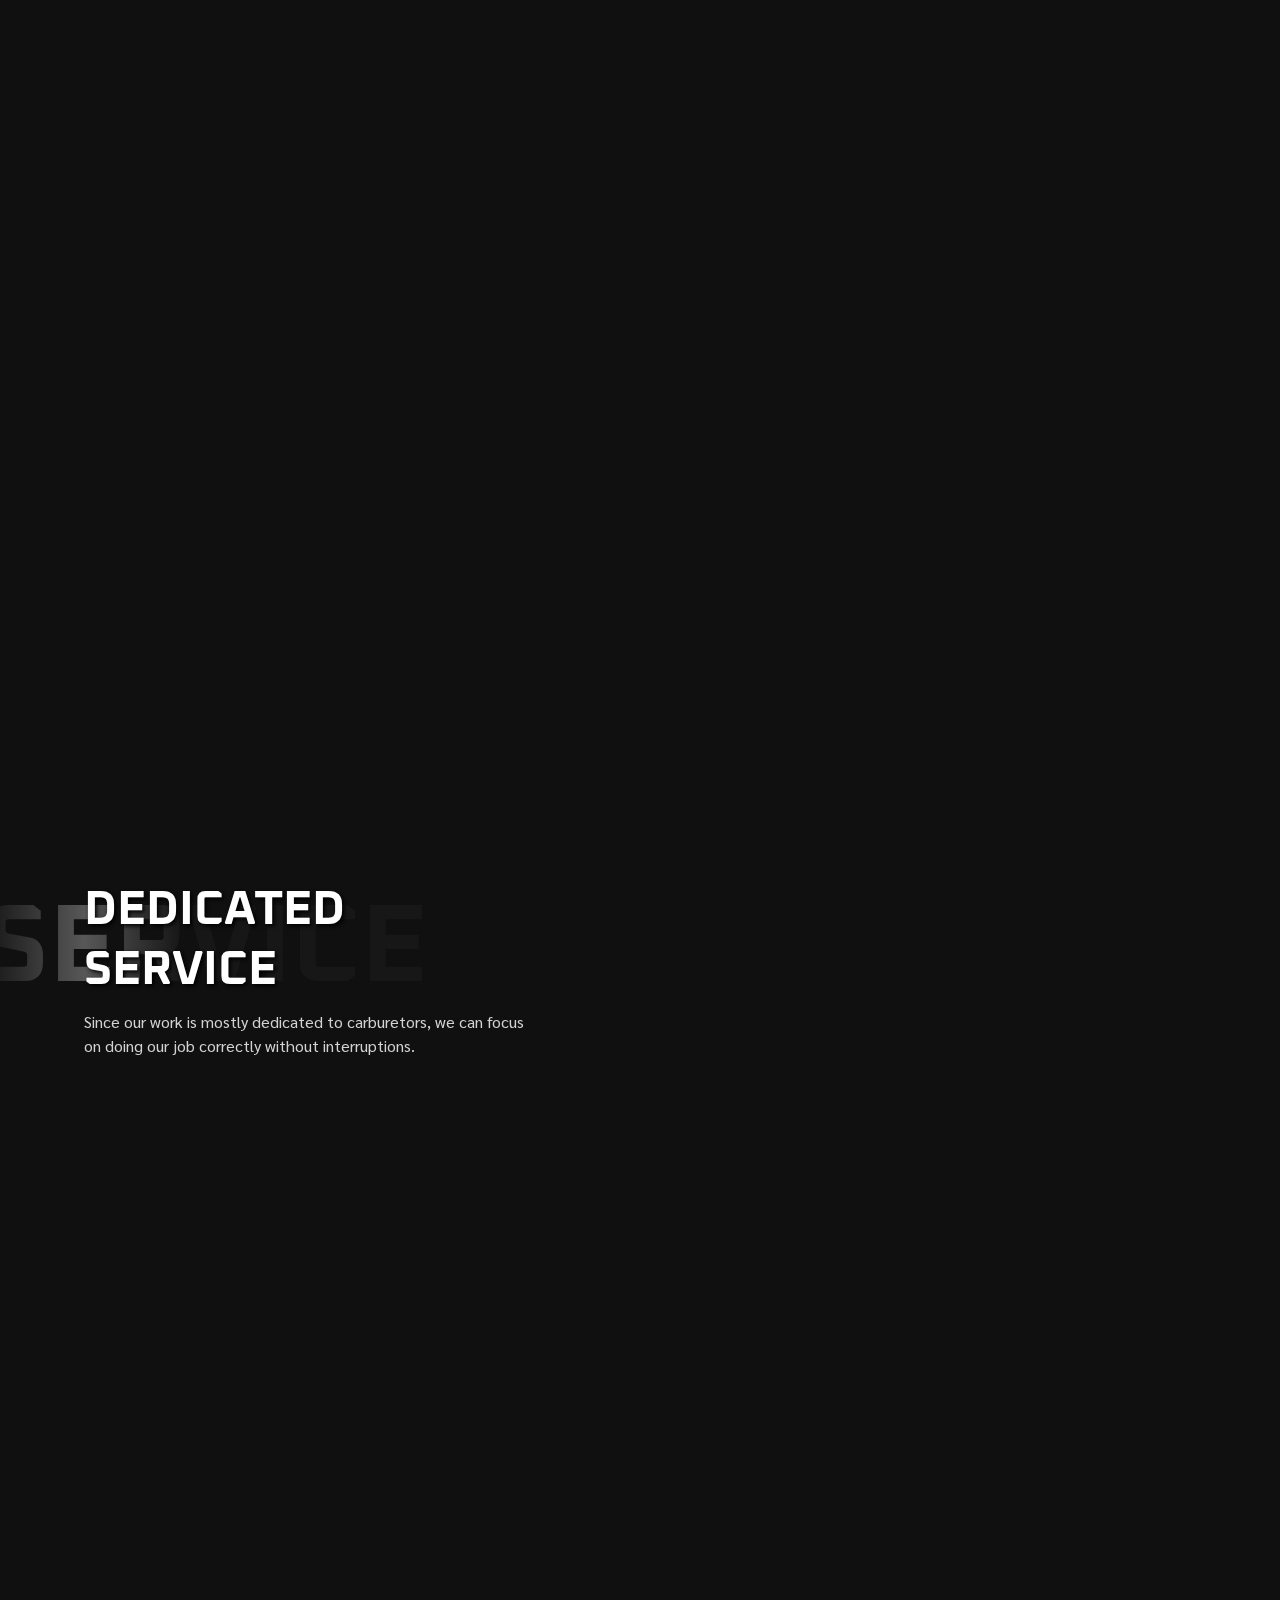
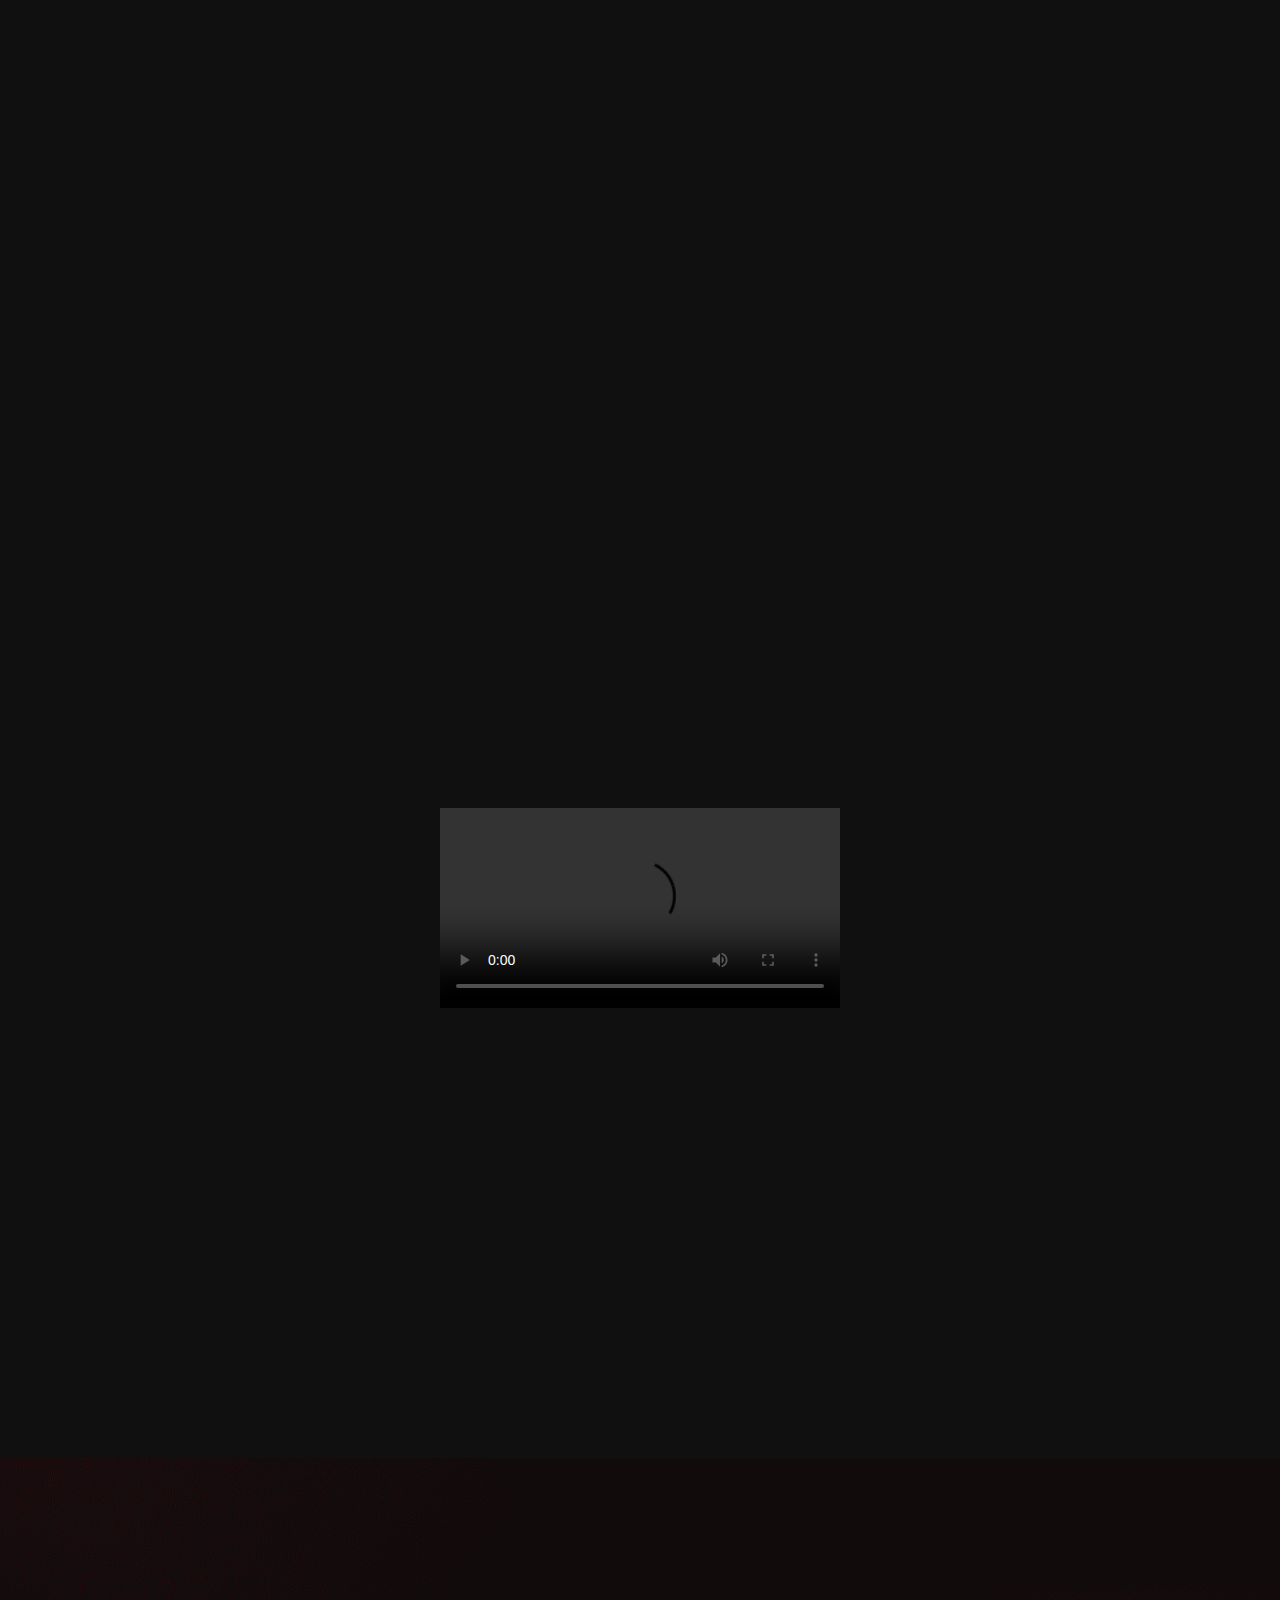
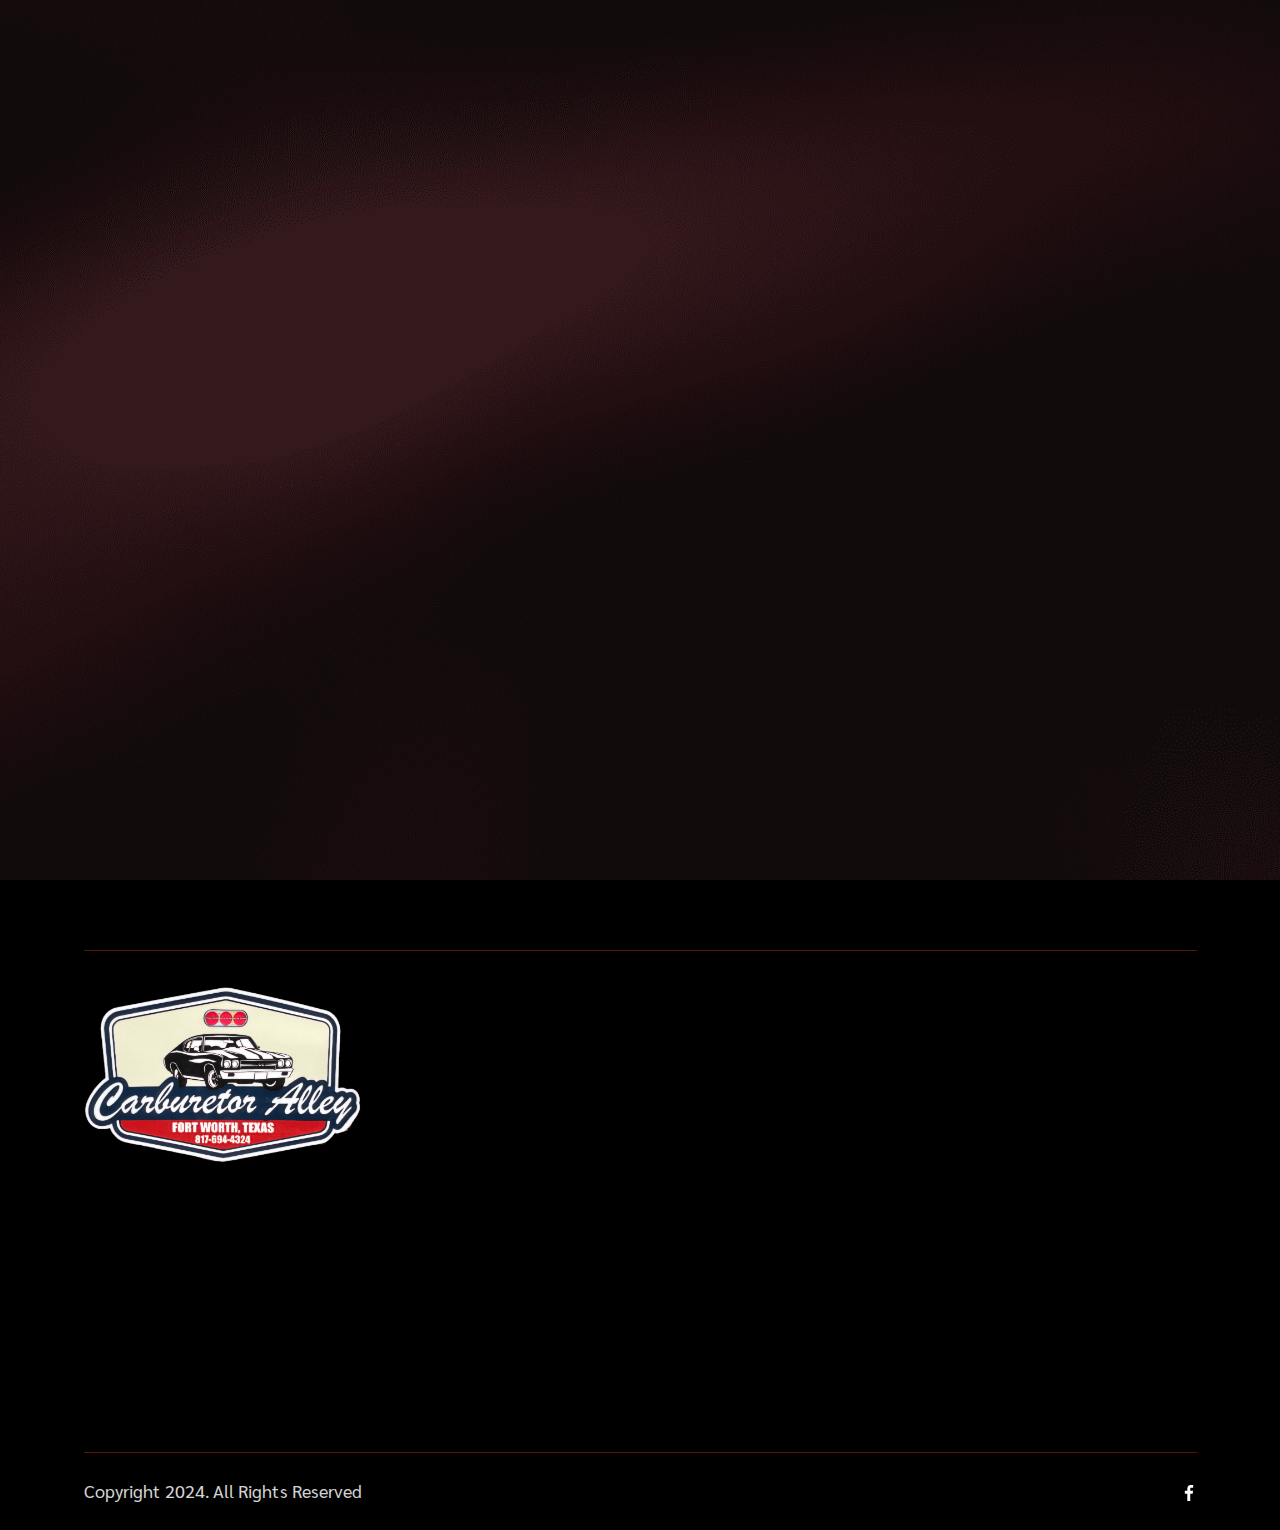
==== commit 1f0f9b3a: "Update and rename index2.html to index.html" ====
--- a/index.html
+++ b/index.html
@@ -1,10 +1,726 @@
-<!DOCTYPE html>
-<html>
-<body>
-
-<h1>TEMPORARILY DISABLED - PAYMENT DUE</h1>
-
-<p>This is a reminder that the development of carburetoralley.com is UNPAID. Please contact to complete the payment.</p>
-
-</body>
-</html>
+<!DOCTYPE html>
+<html class="no-js" lang="en">
+
+<head>
+    <!-- Meta Tags -->
+    <meta charset="utf-8" />
+    <meta http-equiv="x-ua-compatible" content="ie=edge" />
+    <meta name="viewport" content="width=device-width, initial-scale=1" />
+    <meta name="author" content="Carburetor Alley" />
+    <!-- Favicon Icon -->
+    <link rel="icon" href="assets/img/favicon.svg" />
+    <!-- Site Title -->
+    <title>Home | Carburetor Repair & Cleaning - Carburetor Alley</title>
+    <link rel="stylesheet" href="assets/css/plugins/lightgallery.min.css" />
+    <link rel="stylesheet" href="assets/css/plugins/swiper.min.css" />
+    <link rel="stylesheet" href="assets/css/plugins/aos.css" />
+    <link rel="stylesheet" href="assets/css/plugins/bootstrap.min.css" />
+    <link rel="stylesheet" href="assets/css/style.css" />
+</head>
+
+<body>
+    <!-- Preloader -->
+    <div id="preloader" class="preloader-content ">
+        <div class="loading-window">
+            <div class="car">
+                <div class="strike"></div>
+                <div class="strike strike2"></div>
+                <div class="strike strike3"></div>
+                <div class="strike strike4"></div>
+                <div class="strike strike5"></div>
+                <div class="car-detail spoiler"></div>
+                <div class="car-detail back"></div>
+                <div class="car-detail center"></div>
+                <div class="car-detail center1"></div>
+                <div class="car-detail front"></div>
+                <div class="car-detail wheel"></div>
+                <div class="car-detail wheel wheel2"></div>
+            </div>
+        </div>
+    </div>
+
+    <!-- Start Header Section -->
+    <header class="ak-site_header ak-style1 ak-sticky_header">
+        <div class="ak-main_header">
+            <div class="container">
+                <div class="ak-main_header_in">
+                    <div class="ak-main-header-left">
+                        <a class="ak-site_branding" href="index.html">
+                            <img src="assets/img/logo-temp.png" alt="LOGO">
+                        </a>
+                    </div>
+                    <div class="ak-main-header-center">
+                        <div class="ak-nav ak-medium">
+                            <ul class="ak-nav_list">
+                                <li>
+                                    <a href="#" class="text-hover-animaiton">Home</a>
+                                </li>
+								<li class="menu-item-has-children">
+                                    <a href="#services1" class="text-hover-animaiton">Services</a>
+                                    <ul>
+                                        <li>
+                                            <a href="#services1" class="text-hover-animaiton">Services</a>
+                                        </li>
+                                        <li>
+                                            <a href="#services2" class="text-hover-animaiton">Dedicated Services</a>
+                                        </li>
+                                    </ul>
+                                </li>
+                                <li>
+                                    <a href="#about" class="text-hover-animaiton">About</a>
+                                </li>
+                                <li>
+                                    <a href="contact-us.html" class="text-hover-animaiton">Contact</a>
+                                </li>
+                            </ul>
+                        </div>
+
+                    </div>
+                    <div class="ak-main-header-right">
+                        <a href="tel:+18176944324">
+                            <div class="d-flex align-items-center gap-3">
+                                <div class="heartbeat-icon">
+                                    <span class="ak-heartbeat-btn"><img src="assets/img/phone.svg" alt="..."></span>
+                                </div>
+                                <h6> 1-817-694-4324</h6>
+                            </div>
+                        </a>
+                    </div>
+                </div>
+            </div>
+        </div>
+        <div class="nav-bar-border"></div>
+    </header>
+    <!-- End Header Section -->
+
+
+    <!-- Start Hero -->
+    <section class="ak-slider ak-slider-hero-1">
+        <div class="swiper-wrapper">
+                <div class="ak-hero ak-style1 slide-inner">
+                    <img src="assets/img/header-bg.jpg" class="ak-hero-bg ak-bg object-cover" alt="...">
+                    <div class="container">
+                        <div class="hero-slider-info">
+                            <div class="slider-info">
+                                <div class="hero-title">
+                                    <h1 class="hero-main-title" data-swiper-parallax="300">Carburetor Repair &
+                                        Auto Services</h1>
+                                    <p class="mini-title" data-swiper-parallax="400">Our skilled team of certified
+                                        technicians are here to provide
+                                        top-notch carburetor repair and auto services to ensure your vehicles perform at their
+                                        best.</p>
+                                </div>
+                                <div class="ak-height-45 ak-height-lg-30"></div>
+                                <div data-swiper-parallax="300">
+                                    <a href="contact-us.html" class="common-btn">
+                                        SCHEDULE AN APPOINTMENT
+                                    </a>
+                                </div>
+                            </div>
+                        </div>
+                    </div>
+                </div>
+        </div>
+        <div class="container">
+            <div class="hero-contact-info">
+                <a href="mailto:contact@carburetoralley.com">
+                    <div class="d-flex align-items-center gap-2">
+                        <div class="heartbeat-icon">
+                            <svg width="61" height="60" viewBox="0 0 61 60" fill="none"
+                                xmlns="http://www.w3.org/2000/svg">
+                                <g opacity="0.5">
+                                    <circle opacity="0.3" cx="30.5" cy="30" r="25" fill="#FF3D24" />
+                                    <circle opacity="0.3" cx="30.5" cy="30" r="30" fill="#FF3D24" />
+                                    <circle cx="30.5" cy="30" r="20" fill="#FF3D24" />
+                                </g>
+                                <g clip-path="url(#clip0_52_92)">
+                                    <path
+                                        d="M39.2141 38.8572C39.6637 38.8572 40.0533 38.7087 40.3844 38.4156L34.7181 32.7491C34.5821 32.8464 34.4504 32.9411 34.3259 33.0311C33.9019 33.3435 33.5577 33.5873 33.2934 33.762C33.0292 33.9371 32.6776 34.1156 32.2388 34.2978C31.7996 34.4802 31.3905 34.5711 31.011 34.5711H30.9999H30.9888C30.6092 34.5711 30.2001 34.4803 29.761 34.2978C29.3219 34.1156 28.9703 33.9371 28.7063 33.762C28.4421 33.5873 28.0981 33.3436 27.6738 33.0311C27.5556 32.9444 27.4245 32.8493 27.2827 32.7476L21.6153 38.4156C21.9465 38.7087 22.3363 38.8572 22.7858 38.8572H39.2141Z"
+                                        fill="white" />
+                                    <path
+                                        d="M22.1274 29.1809C21.7033 28.8982 21.3273 28.5744 21 28.2097V36.8309L25.9943 31.8367C24.9951 31.1391 23.7078 30.2549 22.1274 29.1809Z"
+                                        fill="white" />
+                                    <path
+                                        d="M39.8839 29.1809C38.3638 30.2098 37.0718 31.0955 36.0077 31.8386L41 36.8311V28.2097C40.6799 28.5671 40.308 28.8906 39.8839 29.1809Z"
+                                        fill="white" />
+                                    <path
+                                        d="M39.2141 23.1428H22.7858C22.2127 23.1428 21.772 23.3364 21.4634 23.723C21.1544 24.1099 21.0002 24.5937 21.0002 25.1739C21.0002 25.6426 21.2049 26.1504 21.614 26.6975C22.0231 27.2444 22.4584 27.6739 22.9198 27.9864C23.1727 28.1651 23.9354 28.6953 25.2078 29.5769C25.8947 30.0529 26.4921 30.4678 27.0054 30.8258C27.4429 31.1307 27.8203 31.3947 28.1318 31.6138C28.1676 31.6389 28.2238 31.6791 28.2985 31.7325C28.3789 31.7902 28.4807 31.8636 28.6063 31.9542C28.8481 32.1291 29.0489 32.2705 29.2089 32.3785C29.3687 32.4865 29.5623 32.6071 29.7894 32.7411C30.0163 32.8749 30.2303 32.9756 30.4312 33.0425C30.6321 33.1094 30.8181 33.1429 30.9892 33.1429H31.0003H31.0114C31.1824 33.1429 31.3685 33.1094 31.5694 33.0425C31.7702 32.9756 31.9841 32.8752 32.2112 32.7411C32.438 32.6071 32.6314 32.4862 32.7916 32.3785C32.9516 32.2705 33.1525 32.1291 33.3943 31.9542C33.5196 31.8636 33.6214 31.7902 33.7019 31.7327C33.7765 31.6791 33.8328 31.6391 33.8687 31.6138C34.1114 31.4449 34.4897 31.182 34.9982 30.8289C35.9234 30.186 37.2861 29.2398 39.092 27.9864C39.6351 27.6071 40.0888 27.1493 40.4535 26.6137C40.8175 26.0782 41 25.5164 41 24.9286C41 24.4375 40.8231 24.0173 40.4699 23.6673C40.1164 23.3177 39.6978 23.1428 39.2141 23.1428Z"
+                                        fill="white" />
+                                </g>
+                                <defs>
+                                    <clipPath id="clip0_52_92">
+                                        <rect width="20" height="20" fill="white" transform="translate(20.5 21)" />
+                                    </clipPath>
+                                </defs>
+                            </svg>
+                        </div>
+                        <p class="ak-font-18 ak-white-color ak-semi-bold">contact@carburetoralley.com</p>
+                    </div>
+                </a>
+                <div class="d-flex align-items-center gap-2">
+                    <div class="heartbeat-icon">
+                        <svg width="61" height="60" viewBox="0 0 61 60" fill="none"
+                            xmlns="http://www.w3.org/2000/svg">
+                            <g opacity="0.5">
+                                <circle opacity="0.3" cx="30.5" cy="30" r="25" fill="#FF3D24" />
+                                <circle opacity="0.3" cx="30.5" cy="30" r="30" fill="#FF3D24" />
+                                <circle cx="30.5" cy="30" r="20" fill="#FF3D24" />
+                            </g>
+                            <path
+                            d="M30.5 21C26.9857 21 24.0547 23.8309 24.0547 27.4453C24.0547 28.8204 24.4679 30.0466 25.2609 31.1955L30.0068 38.601C30.237 38.961 30.7635 38.9603 30.9932 38.601L35.7597 31.1704C36.5356 30.0734 36.9453 28.7854 36.9453 27.4453C36.9453 23.8914 34.0539 21 30.5 21ZM30.5 30.375C28.8846 30.375 27.5703 29.0607 27.5703 27.4453C27.5703 25.83 28.8846 24.5156 30.5 24.5156C32.1154 24.5156 33.4297 25.83 33.4297 27.4453C33.4297 29.0607 32.1154 30.375 30.5 30.375Z"
+                            fill="white" />
+                            <path
+                            d="M35.0806 34.4646L32.1302 39.0774C31.3665 40.2681 29.6293 40.2642 28.8692 39.0786L25.914 34.4659C23.3138 35.067 21.7109 36.1683 21.7109 37.4844C21.7109 39.768 26.2394 41 30.5 41C34.7606 41 39.2891 39.768 39.2891 37.4844C39.2891 36.1674 37.6839 35.0655 35.0806 34.4646Z"
+                                fill="white" />
+                        </svg>
+                    </div>
+                    <p class="ak-font-18 ak-white-color ak-semi-bold">Fort Worth, TX</p>
+                </div>
+                <div class="d-flex align-items-center gap-2">
+                    <div class="heartbeat-icon">
+                        <svg width="61" height="60" viewBox="0 0 61 60" fill="none" xmlns="http://www.w3.org/2000/svg">
+                            <g opacity="0.5">
+                                <circle opacity="0.3" cx="30.5" cy="30" r="25" fill="#FF3D24" />
+                                <circle opacity="0.3" cx="30.5" cy="30" r="30" fill="#FF3D24" />
+                                <circle cx="30.5" cy="30" r="20" fill="#FF3D24" />
+                            </g>
+                            <g clip-path="url(#clip0_52_110)">
+                                <path
+                                    d="M25 22.6667C25.0884 22.6667 25.1732 22.6316 25.2357 22.569C25.2982 22.5065 25.3334 22.4217 25.3334 22.3333V21C25.3334 20.9116 25.2982 20.8268 25.2357 20.7643C25.1732 20.7018 25.0884 20.6667 25 20.6667C24.9116 20.6667 24.8268 20.7018 24.7643 20.7643C24.7018 20.8268 24.6667 20.9116 24.6667 21V22.3333C24.6667 22.4217 24.7018 22.5065 24.7643 22.569C24.8268 22.6316 24.9116 22.6667 25 22.6667Z"
+                                    fill="white" />
+                                <path
+                                    d="M29 22.6667C29.0884 22.6667 29.1732 22.6316 29.2357 22.569C29.2982 22.5065 29.3334 22.4217 29.3334 22.3333V21C29.3334 20.9116 29.2982 20.8268 29.2357 20.7643C29.1732 20.7018 29.0884 20.6667 29 20.6667C28.9116 20.6667 28.8268 20.7018 28.7643 20.7643C28.7018 20.8268 28.6667 20.9116 28.6667 21V22.3333C28.6667 22.4217 28.7018 22.5065 28.7643 22.569C28.8268 22.6316 28.9116 22.6667 29 22.6667Z"
+                                    fill="white" />
+                                <path
+                                    d="M37 22.6667C37.0884 22.6667 37.1732 22.6316 37.2357 22.569C37.2982 22.5065 37.3334 22.4217 37.3334 22.3333V21C37.3334 20.9116 37.2982 20.8268 37.2357 20.7643C37.1732 20.7018 37.0884 20.6667 37 20.6667C36.9116 20.6667 36.8268 20.7018 36.7643 20.7643C36.7018 20.8268 36.6667 20.9116 36.6667 21V22.3333C36.6667 22.4217 36.7018 22.5065 36.7643 22.569C36.8268 22.6316 36.9116 22.6667 37 22.6667Z"
+                                    fill="white" />
+                                <path
+                                    d="M33 22.6667C33.0884 22.6667 33.1732 22.6316 33.2357 22.569C33.2982 22.5065 33.3334 22.4217 33.3334 22.3333V21C33.3334 20.9116 33.2982 20.8268 33.2357 20.7643C33.1732 20.7018 33.0884 20.6667 33 20.6667C32.9116 20.6667 32.8268 20.7018 32.7643 20.7643C32.7018 20.8268 32.6667 20.9116 32.6667 21V22.3333C32.6667 22.4217 32.7018 22.5065 32.7643 22.569C32.8268 22.6316 32.9116 22.6667 33 22.6667Z"
+                                    fill="white" />
+                                <path d="M32.3333 29.9503L30.6937 32H32.3333V29.9503Z" fill="white" />
+                                <path
+                                    d="M21.6667 37.6667C21.6672 38.1085 21.843 38.5322 22.1554 38.8446C22.4679 39.157 22.8915 39.3328 23.3334 39.3333H38.6667C39.1086 39.3328 39.5322 39.157 39.8446 38.8446C40.1571 38.5322 40.3328 38.1085 40.3334 37.6667V24.6667H21.6667V37.6667ZM34.6667 34V32.3333C34.6667 32.2449 34.7018 32.1601 34.7643 32.0976C34.8268 32.0351 34.9116 32 35 32C35.0884 32 35.1732 32.0351 35.2357 32.0976C35.2982 32.1601 35.3334 32.2449 35.3334 32.3333V33.0613C35.4401 33.0219 35.5529 33.0011 35.6667 33C35.9319 33 36.1863 33.1054 36.3738 33.2929C36.5613 33.4804 36.6667 33.7348 36.6667 34V34.3333C36.6667 34.4217 36.6316 34.5065 36.5691 34.569C36.5065 34.6316 36.4218 34.6667 36.3334 34.6667C36.2449 34.6667 36.1602 34.6316 36.0977 34.569C36.0351 34.5065 36 34.4217 36 34.3333V34C36 33.9116 35.9649 33.8268 35.9024 33.7643C35.8399 33.7018 35.7551 33.6667 35.6667 33.6667C35.5783 33.6667 35.4935 33.7018 35.431 33.7643C35.3685 33.8268 35.3334 33.9116 35.3334 34V34.3333C35.3334 34.4217 35.2982 34.5065 35.2357 34.569C35.1732 34.6316 35.0884 34.6667 35 34.6667C34.9116 34.6667 34.8268 34.6316 34.7643 34.569C34.7018 34.5065 34.6667 34.4217 34.6667 34.3333V34ZM29.7397 32.125L32.4064 28.7917C32.4495 28.7377 32.5084 28.6985 32.5748 28.6794C32.6412 28.6604 32.7119 28.6624 32.7771 28.6853C32.8423 28.7082 32.8987 28.7508 32.9387 28.8071C32.9786 28.8635 33.0001 28.9309 33 29V32H33.6667C33.7551 32 33.8399 32.0351 33.9024 32.0976C33.9649 32.1601 34 32.2449 34 32.3333C34 32.4217 33.9649 32.5065 33.9024 32.569C33.8399 32.6316 33.7551 32.6667 33.6667 32.6667H33V34.3333C33 34.4217 32.9649 34.5065 32.9024 34.569C32.8399 34.6316 32.7551 34.6667 32.6667 34.6667C32.5783 34.6667 32.4935 34.6316 32.431 34.569C32.3685 34.5065 32.3334 34.4217 32.3334 34.3333V32.6667H30C29.9372 32.6667 29.8757 32.649 29.8225 32.6155C29.7693 32.5821 29.7267 32.5343 29.6995 32.4777C29.6723 32.4211 29.6616 32.358 29.6687 32.2956C29.6758 32.2332 29.7004 32.174 29.7397 32.125ZM27.2667 28.6667C27.9354 28.6667 29.2 29.055 29.2 30.5237C29.2 31.9153 27.743 33.25 26.7457 34H29.6667C29.7551 34 29.8399 34.0351 29.9024 34.0976C29.9649 34.1601 30 34.2449 30 34.3333C30 34.4217 29.9649 34.5065 29.9024 34.569C29.8399 34.6316 29.7551 34.6667 29.6667 34.6667H25.6667C25.5937 34.6667 25.5227 34.6427 25.4647 34.5985C25.4066 34.5543 25.3647 34.4922 25.3453 34.4218C25.3259 34.3515 25.3302 34.2767 25.3574 34.209C25.3846 34.1413 25.4333 34.0844 25.496 34.047C26.3407 33.5433 28.5334 31.9283 28.5334 30.5237C28.5334 29.377 27.395 29.3343 27.2667 29.3333C27.1033 29.3203 26.9391 29.3417 26.7845 29.396C26.6299 29.4503 26.4883 29.5364 26.369 29.6487C26.2497 29.761 26.1552 29.8971 26.0917 30.0481C26.0281 30.1992 25.9969 30.3618 26 30.5257C25.9992 30.6136 25.9638 30.6976 25.9013 30.7594C25.8389 30.8213 25.7546 30.856 25.6667 30.856C25.5786 30.8556 25.4942 30.8203 25.4321 30.7578C25.3699 30.6953 25.335 30.6108 25.335 30.5227C25.3299 30.2711 25.377 30.0211 25.4733 29.7886C25.5695 29.5561 25.7129 29.346 25.8944 29.1716C26.0759 28.9973 26.2915 28.8624 26.5277 28.7755C26.7639 28.6886 27.0155 28.6515 27.2667 28.6667Z"
+                                    fill="white" />
+                                <path
+                                    d="M38.6667 22H38V22.3333C38 22.5985 37.8947 22.8529 37.7071 23.0404C37.5196 23.228 37.2652 23.3333 37 23.3333C36.7348 23.3333 36.4805 23.228 36.2929 23.0404C36.1054 22.8529 36 22.5985 36 22.3333V22H34V22.3333C34 22.5985 33.8947 22.8529 33.7071 23.0404C33.5196 23.228 33.2652 23.3333 33 23.3333C32.7348 23.3333 32.4805 23.228 32.2929 23.0404C32.1054 22.8529 32 22.5985 32 22.3333V22H30V22.3333C30 22.5985 29.8947 22.8529 29.7071 23.0404C29.5196 23.228 29.2652 23.3333 29 23.3333C28.7348 23.3333 28.4805 23.228 28.2929 23.0404C28.1054 22.8529 28 22.5985 28 22.3333V22H26V22.3333C26 22.5985 25.8947 22.8529 25.7071 23.0404C25.5196 23.228 25.2652 23.3333 25 23.3333C24.7348 23.3333 24.4804 23.228 24.2929 23.0404C24.1054 22.8529 24 22.5985 24 22.3333V22H23.3334C22.8915 22.0005 22.4679 22.1763 22.1554 22.4887C21.843 22.8012 21.6672 23.2248 21.6667 23.6667V24H40.3334V23.6667C40.3328 23.2248 40.1571 22.8012 39.8446 22.4887C39.5322 22.1763 39.1086 22.0005 38.6667 22Z"
+                                    fill="white" />
+                            </g>
+                            <defs>
+                                <clipPath id="clip0_52_110">
+                                    <rect width="20" height="20" fill="white" transform="translate(20.5 20)" />
+                                </clipPath>
+                            </defs>
+                        </svg>
+
+                    </div>
+                    <p class="ak-font-18 ak-white-color ak-semi-bold">Monday - Friday: 8AM to 6PM</p>
+                </div>
+            </div>
+        </div>
+        <div class="social-hero">
+            <a href="https://wwww.facebook.com/carburetor.alley" class="social-icon1">
+                <svg xmlns="http://www.w3.org/2000/svg" width="17" height="17" viewBox="0 0 17 17" fill="none">
+                    <g clip-path="url(#clip0_64_133)">
+                        <path
+                            d="M16.5 7.08128L9.20218 7.08128L9.20218 4.63269L6.35725 4.26533L6.35725 7.08128L4.54118 7.08128C3.71776 7.08128 3.15661 6.85356 3.15661 5.67145L3.15599 4.16622L0.611384 4.16622C0.577556 4.42653 0.5 5.32007 0.5 6.36007C0.5 8.53175 1.82557 10.0185 4.25942 10.0185L6.35725 10.0185L6.35725 12.4745L9.20218 12.4745L9.20218 10.0185L16.5 10.0185L16.5 7.08128Z"
+                            fill="white" />
+                    </g>
+                    <defs>
+                        <clipPath id="clip0_64_133">
+                            <rect width="16" height="16" fill="white" transform="translate(0.5 16.3204) rotate(-90)" />
+                        </clipPath>
+                    </defs>
+                </svg>
+            </a>
+            <div class="social-horizontal"></div>
+            <h6 class="social-link">FOLLOW US</h6>
+        </div>
+    </section>
+    <!-- End Hero -->
+
+    <!-- Start Service Progress -->
+    <div class="ak-height-125 ak-height-lg-80"></div>
+    <section id="services1" class="container">
+        <div class="row  row-cols-1 row-cols-xl-3 g-4 ">
+            <div class="service-progress-card" data-aos="fade-up">
+                <div class="progress-item">
+                    <h4 class="ak-stroke-number color-white">01</h4>
+                    <div class="ak-border-width"></div>
+                </div>
+                <div class="service-item">
+                    <div class="heartbeat-icon">
+                        <a href="">
+                            <span class="ak-heartbeat-btn"><img src="assets/img/speedome.svg" alt="..."></span>
+                        </a>
+                    </div>
+                    <div class="service-info">
+                        <h4 class="title">CARBURETOR CHECK</h4>
+                        <p class="desp">First, we'll perform a series of extensive pre-checks to see what repairs, if any, are required. Then, we'll provide you with an estimate.</p>
+                    </div>
+                </div>
+            </div>
+            <div class="service-progress-card" data-aos="fade-up" data-aos-delay="100">
+                <div class="progress-item">
+                    <h4 class="ak-stroke-number color-white">02</h4>
+                    <div class="ak-border-width"></div>
+                </div>
+                <div class="service-item">
+                    <div class="heartbeat-icon">
+                        <a href="">
+                            <span class="ak-heartbeat-btn"><img src="assets/img/car-repair.svg" alt="..."></span>
+                        </a>
+                    </div>
+                    <div class="service-info">
+                        <h4 class="title">CARBURETOR REPAIR</h4>
+                        <p class="desp">After we perform our checks, we'll begin the repair process to get it running correctly. No further action is required on your part.</p>
+                    </div>
+                </div>
+            </div>
+            <div class="service-progress-card" data-aos="fade-up" data-aos-delay="150">
+                <div class="progress-item">
+                    <h4 class="ak-stroke-number color-white">03</h4>
+                    <div class="ak-border-width"></div>
+                </div>
+                <div class="service-item">
+                    <div class="heartbeat-icon">
+                        <a href="">
+                            <span class="ak-heartbeat-btn"><img src="assets/img/car.svg" alt="..."></span>
+                        </a>
+                    </div>
+                    <div class="service-info">
+                        <h4 class="title">CARBURETOR CLEAN</h4>
+                        <p class="desp">Once the carburetor has gone through repairs and ensuring quality of repairs, we will begin the cleaning process and prepare to finish!</p>
+                    </div>
+                </div>
+            </div>
+        </div>
+    </section>
+    <!-- End Service Progress -->
+
+
+    <!-- Start Why Choose Us -->
+    <div class="ak-height-125 ak-height-lg-80"></div>
+    <section id="about" class="container">
+        <div class="choose-us-container-extents">
+            <div class="choose-us-contain">
+                <div class="choose-us-info" data-aos="fade-up">
+                    <div class="ak-section-heading ak-style-1">
+                        <div class="background-text">Trusted</div>
+                        <h2 class="ak-section-title">Why Choose Us</h2>
+                        <p class="ak-section-subtitle">Carburetor Alley is a trusted name locally, providing only the upmost quality repairs and carburetor service in and around Fort Worth, Texas.</p>
+                    </div>
+                    <div class="ak-height-60 ak-height-lg-30"></div>
+                    <div class="stroke-heading-text">
+                        <h3 class="ak-stroke-text hover-color-changes">Certified Technicians</h3>
+                        <h3 class="ak-stroke-text hover-color-changes">Comprehensive Repair Services</h3>
+                        <h3 class="ak-stroke-text hover-color-changes">Locally Owned</h3>
+                        <h3 class="ak-stroke-text hover-color-changes">Warranty on Repairs</h3>
+                    </div>
+                    <div class="ak-height-60 ak-height-lg-30"></div>
+                    <a href="contact-us.html" class="common-btn">
+                        CONTACT US
+                    </a>
+                </div>
+                <div class="choose-us-img" data-aos="fade-up" data-aos-delay="150">
+                    <img src="assets/img/choose-us.jpeg" alt="...">
+                    <img class="circle-img" src="assets/img/logo-temp.png" width="50%" alt="LOGO">
+                </div>
+            </div>
+        </div>
+    </section>
+    <!-- End Why Choose Us -->
+
+
+    <!-- Start Services -->
+    <div id="services2" class="ak-height-125 ak-height-lg-80"></div>
+    <div class="d-flex justify-content-center">
+        <div class="sticky-content container">
+            <div class="content style_2">
+                <div class="service">
+                    <div class="service-card" data-aos="fade-left">
+                        <a href="services-single.html" class="card-img">
+                            <img src="assets/img/service_1.jpeg" class="ak-bg" alt="...">
+                        </a>
+                        <div class="card-info">
+                            <a href="services-single.html" class="card-title">Carburetor Cleaning</a>
+                            <p class="card-desp">Many issues can be fixed with a basic carburetor cleaning, this is our most basic service.</p>
+                        </div>
+                    </div>
+                    <div class="service-card" data-aos="fade-left">
+                        <a href="services-single.html" class="card-img">
+                            <img src="assets/img/service_2.jpeg" class="ak-bg" alt="...">
+                        </a>
+                        <div class="card-info">
+                            <a href="services-single.html" class="card-title">Carburetor Tuning</a>
+                            <p class="card-desp">If you aren't running right, we can tune your carburetors jets in order to get you running.</p>
+                        </div>
+                    </div>
+                    <div class="service-card" data-aos="fade-left">
+                        <a href="services-single.html" class="card-img">
+                            <img src="assets/img/service_3.jpg" class="ak-bg" alt="...">
+                        </a>
+                        <div class="card-info">
+                            <a href="services-single.html" class="card-title">Carburetor Rebuilds</a>
+                            <p class="card-desp">Tired of the problem? A complete rebuild guarantees a problem-free solution.</p>
+                        </div>
+                    </div>
+                </div>
+            </div>
+            <div class="sidebar width-none">
+                <div class="services-content">
+                    <div class="ak-section-heading ak-style-1">
+                        <div class="background-text" data-aos="fade-right" data-aos-duration="1000">Service</div>
+                        <h2 class="ak-section-title">Dedicated<br> Service</h2>
+                        <p class="ak-section-subtitle">Since our work is mostly dedicated to carburetors, we can focus on doing our job correctly without interruptions.</p>
+                    </div>
+                    <div class="ak-height-50 ak-height-lg-10"></div>
+                </div>
+            </div>
+        </div>
+    </div>
+    <div class="scroll-end-point"></div>
+    <!-- end Services -->
+
+    <!-- Start Video -->
+    <div class="ak-height-175 ak-height-lg-80"></div>
+    <center><div class="video-home">
+        <video width="400" height="200" controls>
+  <source src="/assets/img/carbtest.mp4" type="video/mp4">
+  Your browser does not support HTML video.
+	</video>
+    </div></center>
+    <!-- End Video -->
+
+    <!-- Start Pricing -->
+    <div class="ak-bg" data-src="assets/img/pricing_bg.png">
+        <div class="ak-height-100 ak-height-lg-50"></div>
+        <div class="container">
+            <div class="center-section-heading" data-aos="fade-up">
+                <div class="ak-section-heading ak-style-1 ak-type-1">
+                    <div class="background-text" data-aos="fade-left" data-aos-delay="200" data-aos-duration="1000">
+                        Pricing</div>
+                    <h2 class="ak-section-title">
+                        Pricing</h2>
+                    <p class="ak-section-subtitle">Carburetor Alley is proud to offer some of the most fair prices for a quality job. Cheap prices and fantastic work.</p>
+                </div>
+            </div>
+            <div class="ak-height-50 ak-height-lg-50"></div>
+            <div class="pricing">
+                <div class="pricing-card" data-aos="fade-up">
+                    <div class="pricing-heading">
+                        <p class="title">Basic Carburetor Cleaning</p>
+                        <h2 class="discount-price">CONTACT US</h2>
+                        <h5 class="main-price"> $199.99</h5>
+                    </div>
+                    <div class="opation-all">
+                        <div class="opation">
+                            <div class="icon"><svg width="27" height="27" viewBox="0 0 27 27" fill="none"
+                                    xmlns="http://www.w3.org/2000/svg">
+                                    <circle opacity="0.1" cx="13.5" cy="13.0654" r="13" fill="white" />
+                                    <path
+                                        d="M7.94379 12.4732C7.66765 12.4739 7.39737 12.5529 7.16423 12.7009C6.93108 12.8488 6.74459 13.0598 6.62634 13.3093C6.50808 13.5589 6.4629 13.8368 6.496 14.1109C6.52911 14.3851 6.63916 14.6442 6.81342 14.8585L10.5282 19.409C10.6606 19.5735 10.8304 19.704 11.0234 19.7897C11.2164 19.8753 11.4271 19.9137 11.6379 19.9016C12.0888 19.8774 12.4959 19.6362 12.7554 19.2396L20.4719 6.81218C20.4732 6.81012 20.4745 6.80806 20.4759 6.80603C20.5483 6.69486 20.5248 6.47455 20.3754 6.33615C20.3343 6.29815 20.2859 6.26895 20.2331 6.25035C20.1804 6.23176 20.1244 6.22416 20.0685 6.22803C20.0127 6.2319 19.9583 6.24716 19.9086 6.27286C19.8589 6.29856 19.815 6.33416 19.7796 6.37748C19.7768 6.38088 19.774 6.38423 19.771 6.38754L11.9888 15.1803C11.9592 15.2137 11.9233 15.241 11.883 15.2604C11.8428 15.2799 11.7991 15.2911 11.7545 15.2935C11.7099 15.2959 11.6652 15.2895 11.6231 15.2745C11.581 15.2595 11.5423 15.2363 11.5093 15.2062L8.92653 12.8559C8.65828 12.61 8.30768 12.4734 7.94379 12.4732Z"
+                                        fill="white" />
+                                </svg>
+                            </div>
+                            <p class="title">Carburetor Removal</p>
+                        </div>
+                        <div class="opation">
+                            <div class="icon"><svg width="27" height="27" viewBox="0 0 27 27" fill="none"
+                                    xmlns="http://www.w3.org/2000/svg">
+                                    <circle opacity="0.1" cx="13.5" cy="13.0654" r="13" fill="white" />
+                                    <path
+                                        d="M7.94379 12.4732C7.66765 12.4739 7.39737 12.5529 7.16423 12.7009C6.93108 12.8488 6.74459 13.0598 6.62634 13.3093C6.50808 13.5589 6.4629 13.8368 6.496 14.1109C6.52911 14.3851 6.63916 14.6442 6.81342 14.8585L10.5282 19.409C10.6606 19.5735 10.8304 19.704 11.0234 19.7897C11.2164 19.8753 11.4271 19.9137 11.6379 19.9016C12.0888 19.8774 12.4959 19.6362 12.7554 19.2396L20.4719 6.81218C20.4732 6.81012 20.4745 6.80806 20.4759 6.80603C20.5483 6.69486 20.5248 6.47455 20.3754 6.33615C20.3343 6.29815 20.2859 6.26895 20.2331 6.25035C20.1804 6.23176 20.1244 6.22416 20.0685 6.22803C20.0127 6.2319 19.9583 6.24716 19.9086 6.27286C19.8589 6.29856 19.815 6.33416 19.7796 6.37748C19.7768 6.38088 19.774 6.38423 19.771 6.38754L11.9888 15.1803C11.9592 15.2137 11.9233 15.241 11.883 15.2604C11.8428 15.2799 11.7991 15.2911 11.7545 15.2935C11.7099 15.2959 11.6652 15.2895 11.6231 15.2745C11.581 15.2595 11.5423 15.2363 11.5093 15.2062L8.92653 12.8559C8.65828 12.61 8.30768 12.4734 7.94379 12.4732Z"
+                                        fill="white" />
+                                </svg>
+                            </div>
+                            <p class="title">Clear Fuel Ports</p>
+                        </div>
+                        <div class="opation">
+                            <div class="icon"><svg width="27" height="27" viewBox="0 0 27 27" fill="none"
+                                    xmlns="http://www.w3.org/2000/svg">
+                                    <circle opacity="0.1" cx="13.5" cy="13.0654" r="13" fill="white" />
+                                    <path
+                                        d="M7.94379 12.4732C7.66765 12.4739 7.39737 12.5529 7.16423 12.7009C6.93108 12.8488 6.74459 13.0598 6.62634 13.3093C6.50808 13.5589 6.4629 13.8368 6.496 14.1109C6.52911 14.3851 6.63916 14.6442 6.81342 14.8585L10.5282 19.409C10.6606 19.5735 10.8304 19.704 11.0234 19.7897C11.2164 19.8753 11.4271 19.9137 11.6379 19.9016C12.0888 19.8774 12.4959 19.6362 12.7554 19.2396L20.4719 6.81218C20.4732 6.81012 20.4745 6.80806 20.4759 6.80603C20.5483 6.69486 20.5248 6.47455 20.3754 6.33615C20.3343 6.29815 20.2859 6.26895 20.2331 6.25035C20.1804 6.23176 20.1244 6.22416 20.0685 6.22803C20.0127 6.2319 19.9583 6.24716 19.9086 6.27286C19.8589 6.29856 19.815 6.33416 19.7796 6.37748C19.7768 6.38088 19.774 6.38423 19.771 6.38754L11.9888 15.1803C11.9592 15.2137 11.9233 15.241 11.883 15.2604C11.8428 15.2799 11.7991 15.2911 11.7545 15.2935C11.7099 15.2959 11.6652 15.2895 11.6231 15.2745C11.581 15.2595 11.5423 15.2363 11.5093 15.2062L8.92653 12.8559C8.65828 12.61 8.30768 12.4734 7.94379 12.4732Z"
+                                        fill="white" />
+                                </svg>
+                            </div>
+                            <p class="title">Precise Jet Clean</p>
+                        </div>
+                        <div class="opation">
+                            <div class="icon"><svg width="27" height="27" viewBox="0 0 27 27" fill="none"
+                                    xmlns="http://www.w3.org/2000/svg">
+                                    <circle opacity="0.1" cx="13.5" cy="13.0654" r="13" fill="white" />
+                                    <path
+                                        d="M7.94379 12.4732C7.66765 12.4739 7.39737 12.5529 7.16423 12.7009C6.93108 12.8488 6.74459 13.0598 6.62634 13.3093C6.50808 13.5589 6.4629 13.8368 6.496 14.1109C6.52911 14.3851 6.63916 14.6442 6.81342 14.8585L10.5282 19.409C10.6606 19.5735 10.8304 19.704 11.0234 19.7897C11.2164 19.8753 11.4271 19.9137 11.6379 19.9016C12.0888 19.8774 12.4959 19.6362 12.7554 19.2396L20.4719 6.81218C20.4732 6.81012 20.4745 6.80806 20.4759 6.80603C20.5483 6.69486 20.5248 6.47455 20.3754 6.33615C20.3343 6.29815 20.2859 6.26895 20.2331 6.25035C20.1804 6.23176 20.1244 6.22416 20.0685 6.22803C20.0127 6.2319 19.9583 6.24716 19.9086 6.27286C19.8589 6.29856 19.815 6.33416 19.7796 6.37748C19.7768 6.38088 19.774 6.38423 19.771 6.38754L11.9888 15.1803C11.9592 15.2137 11.9233 15.241 11.883 15.2604C11.8428 15.2799 11.7991 15.2911 11.7545 15.2935C11.7099 15.2959 11.6652 15.2895 11.6231 15.2745C11.581 15.2595 11.5423 15.2363 11.5093 15.2062L8.92653 12.8559C8.65828 12.61 8.30768 12.4734 7.94379 12.4732Z"
+                                        fill="white" />
+                                </svg>
+                            </div>
+                            <p class="title">Carburetor Reinstallation</p>
+                        </div>
+                    </div>
+                    <a href="#" class="get-started-btn">
+                        <span>GET <span>
+                                <svg xmlns="http://www.w3.org/2000/svg" width="16" height="17" viewBox="0 0 16 17"
+                                    fill="none">
+                                    <g clip-path="url(#clip0_147_83)">
+                                        <path
+                                            d="M8 0.273438C3.58866 0.273438 0 3.86209 0 8.27344C0 12.6848 3.58866 16.2734 8 16.2734C12.4113 16.2734 16 12.6848 16 8.27344C16 3.86209 12.4113 0.273438 8 0.273438ZM10.4713 8.74478L7.138 12.0781C7.008 12.2081 6.83734 12.2734 6.66666 12.2734C6.496 12.2734 6.32531 12.2081 6.19531 12.0781C5.93466 11.8174 5.93466 11.3961 6.19531 11.1354L9.05734 8.27344L6.19534 5.41144C5.93469 5.15078 5.93469 4.72944 6.19534 4.46878C6.456 4.20813 6.87734 4.20813 7.138 4.46878L10.4713 7.80212C10.732 8.06278 10.732 8.48409 10.4713 8.74478Z"
+                                            fill="white" />
+                                    </g>
+                                    <defs>
+                                        <clipPath id="clip0_147_831">
+                                            <rect width="16" height="16" fill="white"
+                                                transform="translate(0 0.273438)" />
+                                        </clipPath>
+                                    </defs>
+                                </svg>
+                                <br>
+                            </span> STARTED</span>
+                    </a>
+                </div>
+                <div class="pricing-card active" data-aos="fade-up" data-aos-delay="50">
+                    <div class="pricing-heading">
+                        <p class="title">Complete Carburetor Service</p>
+                        <h2 class="discount-price">CONTACT US</h2>
+                        <h5 class="main-price"> $499.99</h5>
+                    </div>
+					<p class="title">EVERYTHING INCLUDED IN THE LAST SERVICE +</p><br>
+                    <div class="opation-all">
+                        <div class="opation">
+                            <div class="icon"><svg width="27" height="27" viewBox="0 0 27 27" fill="none"
+                                    xmlns="http://www.w3.org/2000/svg">
+                                    <circle opacity="0.1" cx="13.5" cy="13.0654" r="13" fill="white" />
+                                    <path
+                                        d="M7.94379 12.4732C7.66765 12.4739 7.39737 12.5529 7.16423 12.7009C6.93108 12.8488 6.74459 13.0598 6.62634 13.3093C6.50808 13.5589 6.4629 13.8368 6.496 14.1109C6.52911 14.3851 6.63916 14.6442 6.81342 14.8585L10.5282 19.409C10.6606 19.5735 10.8304 19.704 11.0234 19.7897C11.2164 19.8753 11.4271 19.9137 11.6379 19.9016C12.0888 19.8774 12.4959 19.6362 12.7554 19.2396L20.4719 6.81218C20.4732 6.81012 20.4745 6.80806 20.4759 6.80603C20.5483 6.69486 20.5248 6.47455 20.3754 6.33615C20.3343 6.29815 20.2859 6.26895 20.2331 6.25035C20.1804 6.23176 20.1244 6.22416 20.0685 6.22803C20.0127 6.2319 19.9583 6.24716 19.9086 6.27286C19.8589 6.29856 19.815 6.33416 19.7796 6.37748C19.7768 6.38088 19.774 6.38423 19.771 6.38754L11.9888 15.1803C11.9592 15.2137 11.9233 15.241 11.883 15.2604C11.8428 15.2799 11.7991 15.2911 11.7545 15.2935C11.7099 15.2959 11.6652 15.2895 11.6231 15.2745C11.581 15.2595 11.5423 15.2363 11.5093 15.2062L8.92653 12.8559C8.65828 12.61 8.30768 12.4734 7.94379 12.4732Z"
+                                        fill="white" />
+                                </svg>
+                            </div>
+                            <p class="title">New Parts Installed</p>
+                        </div>
+                        <div class="opation">
+                            <div class="icon"><svg width="27" height="27" viewBox="0 0 27 27" fill="none"
+                                    xmlns="http://www.w3.org/2000/svg">
+                                    <circle opacity="0.1" cx="13.5" cy="13.0654" r="13" fill="white" />
+                                    <path
+                                        d="M7.94379 12.4732C7.66765 12.4739 7.39737 12.5529 7.16423 12.7009C6.93108 12.8488 6.74459 13.0598 6.62634 13.3093C6.50808 13.5589 6.4629 13.8368 6.496 14.1109C6.52911 14.3851 6.63916 14.6442 6.81342 14.8585L10.5282 19.409C10.6606 19.5735 10.8304 19.704 11.0234 19.7897C11.2164 19.8753 11.4271 19.9137 11.6379 19.9016C12.0888 19.8774 12.4959 19.6362 12.7554 19.2396L20.4719 6.81218C20.4732 6.81012 20.4745 6.80806 20.4759 6.80603C20.5483 6.69486 20.5248 6.47455 20.3754 6.33615C20.3343 6.29815 20.2859 6.26895 20.2331 6.25035C20.1804 6.23176 20.1244 6.22416 20.0685 6.22803C20.0127 6.2319 19.9583 6.24716 19.9086 6.27286C19.8589 6.29856 19.815 6.33416 19.7796 6.37748C19.7768 6.38088 19.774 6.38423 19.771 6.38754L11.9888 15.1803C11.9592 15.2137 11.9233 15.241 11.883 15.2604C11.8428 15.2799 11.7991 15.2911 11.7545 15.2935C11.7099 15.2959 11.6652 15.2895 11.6231 15.2745C11.581 15.2595 11.5423 15.2363 11.5093 15.2062L8.92653 12.8559C8.65828 12.61 8.30768 12.4734 7.94379 12.4732Z"
+                                        fill="white" />
+                                </svg>
+                            </div>
+                            <p class="title">New Gaskets</p>
+                        </div>
+                        <div class="opation">
+                            <div class="icon"><svg width="27" height="27" viewBox="0 0 27 27" fill="none"
+                                    xmlns="http://www.w3.org/2000/svg">
+                                    <circle opacity="0.1" cx="13.5" cy="13.0654" r="13" fill="white" />
+                                    <path
+                                        d="M7.94379 12.4732C7.66765 12.4739 7.39737 12.5529 7.16423 12.7009C6.93108 12.8488 6.74459 13.0598 6.62634 13.3093C6.50808 13.5589 6.4629 13.8368 6.496 14.1109C6.52911 14.3851 6.63916 14.6442 6.81342 14.8585L10.5282 19.409C10.6606 19.5735 10.8304 19.704 11.0234 19.7897C11.2164 19.8753 11.4271 19.9137 11.6379 19.9016C12.0888 19.8774 12.4959 19.6362 12.7554 19.2396L20.4719 6.81218C20.4732 6.81012 20.4745 6.80806 20.4759 6.80603C20.5483 6.69486 20.5248 6.47455 20.3754 6.33615C20.3343 6.29815 20.2859 6.26895 20.2331 6.25035C20.1804 6.23176 20.1244 6.22416 20.0685 6.22803C20.0127 6.2319 19.9583 6.24716 19.9086 6.27286C19.8589 6.29856 19.815 6.33416 19.7796 6.37748C19.7768 6.38088 19.774 6.38423 19.771 6.38754L11.9888 15.1803C11.9592 15.2137 11.9233 15.241 11.883 15.2604C11.8428 15.2799 11.7991 15.2911 11.7545 15.2935C11.7099 15.2959 11.6652 15.2895 11.6231 15.2745C11.581 15.2595 11.5423 15.2363 11.5093 15.2062L8.92653 12.8559C8.65828 12.61 8.30768 12.4734 7.94379 12.4732Z"
+                                        fill="white" />
+                                </svg>
+                            </div>
+                            <p class="title">Gasket Seal Check</p>
+                        </div>
+                        <div class="opation">
+                            <div class="icon"><svg width="27" height="27" viewBox="0 0 27 27" fill="none"
+                                    xmlns="http://www.w3.org/2000/svg">
+                                    <circle opacity="0.1" cx="13.5" cy="13.0654" r="13" fill="white" />
+                                    <path
+                                        d="M7.94379 12.4732C7.66765 12.4739 7.39737 12.5529 7.16423 12.7009C6.93108 12.8488 6.74459 13.0598 6.62634 13.3093C6.50808 13.5589 6.4629 13.8368 6.496 14.1109C6.52911 14.3851 6.63916 14.6442 6.81342 14.8585L10.5282 19.409C10.6606 19.5735 10.8304 19.704 11.0234 19.7897C11.2164 19.8753 11.4271 19.9137 11.6379 19.9016C12.0888 19.8774 12.4959 19.6362 12.7554 19.2396L20.4719 6.81218C20.4732 6.81012 20.4745 6.80806 20.4759 6.80603C20.5483 6.69486 20.5248 6.47455 20.3754 6.33615C20.3343 6.29815 20.2859 6.26895 20.2331 6.25035C20.1804 6.23176 20.1244 6.22416 20.0685 6.22803C20.0127 6.2319 19.9583 6.24716 19.9086 6.27286C19.8589 6.29856 19.815 6.33416 19.7796 6.37748C19.7768 6.38088 19.774 6.38423 19.771 6.38754L11.9888 15.1803C11.9592 15.2137 11.9233 15.241 11.883 15.2604C11.8428 15.2799 11.7991 15.2911 11.7545 15.2935C11.7099 15.2959 11.6652 15.2895 11.6231 15.2745C11.581 15.2595 11.5423 15.2363 11.5093 15.2062L8.92653 12.8559C8.65828 12.61 8.30768 12.4734 7.94379 12.4732Z"
+                                        fill="white" />
+                                </svg>
+                            </div>
+                            <p class="title">Carburetor Jet Tuning</p>
+                        </div>
+                    </div>
+                    <a href="#" class="get-started-btn">
+                        <span>GET <span>
+                                <svg xmlns="http://www.w3.org/2000/svg" width="16" height="17" viewBox="0 0 16 17"
+                                    fill="none">
+                                    <g clip-path="url(#clip0_147_83)">
+                                        <path
+                                            d="M8 0.273438C3.58866 0.273438 0 3.86209 0 8.27344C0 12.6848 3.58866 16.2734 8 16.2734C12.4113 16.2734 16 12.6848 16 8.27344C16 3.86209 12.4113 0.273438 8 0.273438ZM10.4713 8.74478L7.138 12.0781C7.008 12.2081 6.83734 12.2734 6.66666 12.2734C6.496 12.2734 6.32531 12.2081 6.19531 12.0781C5.93466 11.8174 5.93466 11.3961 6.19531 11.1354L9.05734 8.27344L6.19534 5.41144C5.93469 5.15078 5.93469 4.72944 6.19534 4.46878C6.456 4.20813 6.87734 4.20813 7.138 4.46878L10.4713 7.80212C10.732 8.06278 10.732 8.48409 10.4713 8.74478Z"
+                                            fill="white" />
+                                    </g>
+                                    <defs>
+                                        <clipPath id="clip0_147_832">
+                                            <rect width="16" height="16" fill="white"
+                                                transform="translate(0 0.273438)" />
+                                        </clipPath>
+                                    </defs>
+                                </svg>
+                                <br>
+                            </span> STARTED</span>
+                    </a>
+                </div>
+            </div>
+        </div>
+        <div class="ak-height-100 ak-height-lg-80"></div>
+    </div>
+    <!-- End Pricing -->
+
+    <!-- Start Footer -->
+    <footer class="footer style-1 footer-bg">
+        <div class="container">
+            <div class="ak-height-70 ak-height-lg-30"></div>
+            <div class="primary-color-border"></div>
+            <div class="ak-height-35 ak-height-lg-30"></div>
+            <div class="footer-logo">
+                <img src="assets/img/logo-temp.png" width="25%" alt="LOGO">
+                <div class="ak-height-15 ak-height-lg-10"></div>
+            </div>
+            <div class="footer-content">
+                <div class="footer-info" data-aos="fade-up">
+                    <p class="desp">Carburetor Alley is the #1 locally owned service located in Fort Worth, TX. Nothing but the best.</p>
+                    <div class="ak-height-35 ak-height-lg-30"></div>
+                    <div class="d-flex align-items-center gap-3">
+                        <div class="heartbeat-icon">
+                            <a href="tel:+18176944324">
+                                <span class="ak-heartbeat-btn"><img src="assets/img/phone.svg" alt="..."></span>
+                            </a>
+                        </div>
+                        <a href="tel:+18176944324" class="phone text-hover-animaiton white">(817) 694-4324</a>
+                    </div>
+                </div>
+                <div class="footer-menu-two" data-aos="fade-up" data-aos-delay="100" data-aos-duration="500">
+                    <div class="footer-menu">
+                        <p class="menu-title">QUICK LINKS</p>
+			<a href="#" class="menu-item text-hover-animaiton white">Home</a>
+                        <a href="contact-us.html" class="menu-item text-hover-animaiton white">Contact Us</a>
+                    </div>
+                </div>
+                <div class="footer-address" data-aos="fade-up" data-aos-delay="150" data-aos-duration="500">
+                    <p class="adress-title">LOCATION & CONTACT</p>
+                    <a href="#" class="location">
+                        <span class="me-1">
+                            <svg xmlns="http://www.w3.org/2000/svg" width="15" height="19" viewBox="0 0 15 19"
+                                fill="none">
+                                <path
+                                    d="M7.83533 0.501953C3.9756 0.501953 0.835327 3.4927 0.835327 7.16863C0.835327 8.27215 1.12502 9.36629 1.67574 10.3368L7.45253 18.2871C7.52943 18.4198 7.67598 18.502 7.83533 18.502C7.99467 18.502 8.14122 18.4198 8.21813 18.2871L13.9971 10.3335C14.5456 9.36629 14.8353 8.27211 14.8353 7.16859C14.8353 3.4927 11.6951 0.501953 7.83533 0.501953ZM7.83533 10.502C5.90546 10.502 4.33535 9.0066 4.33535 7.16863C4.33535 5.33066 5.90546 3.83531 7.83533 3.83531C9.76519 3.83531 11.3353 5.33066 11.3353 7.16863C11.3353 9.0066 9.76519 10.502 7.83533 10.502Z"
+                                    fill="white" />
+                            </svg>
+                        </span>
+                        Fort Worth, TX, USA
+                    </a>
+                    <a href="mailto:contact@carburetoralley.com" class="email">
+                        <span class="me-1">
+                            <svg xmlns="http://www.w3.org/2000/svg" width="22" height="18" viewBox="0 0 22 18"
+                                fill="none">
+                                <g clip-path="url(#clip0_365_2422)">
+                                    <path
+                                        d="M19.2194 16.3586C19.669 16.3586 20.0585 16.2102 20.3897 15.9171L14.7234 10.2505C14.5874 10.3479 14.4557 10.4426 14.3312 10.5326C13.9071 10.845 13.563 11.0888 13.2987 11.2635C13.0345 11.4386 12.6829 11.617 12.2441 11.7993C11.8049 11.9817 11.3958 12.0726 11.0163 12.0726H11.0051H10.994C10.6145 12.0726 10.2054 11.9817 9.76625 11.7993C9.32714 11.617 8.97557 11.4386 8.71159 11.2635C8.44736 11.0888 8.10338 10.845 7.67912 10.5326C7.56089 10.4459 7.42977 10.3508 7.28801 10.249L1.62061 15.9171C1.95173 16.2102 2.34153 16.3586 2.79106 16.3586H19.2194Z"
+                                        fill="white" />
+                                    <path
+                                        d="M2.1326 6.68302C1.7086 6.40034 1.33259 6.07659 1.00525 5.71191V14.3331L5.99952 9.33882C5.00038 8.64128 3.71304 7.75703 2.1326 6.68302Z"
+                                        fill="white" />
+                                    <path
+                                        d="M19.8892 6.68302C18.3691 7.71193 17.077 8.59771 16.013 9.34081L21.0053 14.3333V5.71191C20.6852 6.06925 20.3132 6.39278 19.8892 6.68302Z"
+                                        fill="white" />
+                                    <path
+                                        d="M19.2194 0.644531H2.79109C2.21796 0.644531 1.77732 0.83807 1.46864 1.22475C1.15971 1.61161 1.00549 2.09542 1.00549 2.67563C1.00549 3.1443 1.21014 3.65211 1.61926 4.19921C2.02838 4.74609 2.46371 5.17565 2.92505 5.48811C3.17795 5.6668 3.94063 6.19701 5.21308 7.07858C5.89998 7.55458 6.49734 7.96947 7.01067 8.3275C7.44822 8.63237 7.82556 8.89639 8.13711 9.11549C8.17288 9.14058 8.22912 9.18081 8.30378 9.23419C8.38421 9.29196 8.48599 9.36527 8.61155 9.45594C8.85335 9.63081 9.05422 9.77217 9.21421 9.88016C9.37398 9.98819 9.56755 10.1089 9.79464 10.2428C10.0216 10.3766 10.2356 10.4773 10.4364 10.5442C10.6374 10.6111 10.8233 10.6446 10.9944 10.6446H11.0055H11.0167C11.1877 10.6446 11.3737 10.6111 11.5747 10.5442C11.7755 10.4773 11.9894 10.3769 12.2165 10.2428C12.4433 10.1089 12.6366 9.98793 12.7969 9.88016C12.9569 9.77217 13.1578 9.63085 13.3996 9.45594C13.5249 9.36527 13.6267 9.29192 13.7071 9.23437C13.7818 9.18077 13.838 9.1408 13.874 9.11549C14.1167 8.9466 14.4949 8.68367 15.0034 8.33059C15.9287 7.6877 17.2914 6.74146 19.0972 5.48811C19.6403 5.10877 20.0941 4.65099 20.4588 4.11544C20.8228 3.57989 21.0053 3.01812 21.0053 2.43031C21.0053 1.93921 20.8283 1.51898 20.4752 1.16897C20.1217 0.819406 19.703 0.644531 19.2194 0.644531Z"
+                                        fill="white" />
+                                </g>
+                                <defs>
+                                    <clipPath id="clip0_365_2422">
+                                        <rect width="21" height="17" fill="white"
+                                            transform="translate(0.835327 0.238281)" />
+                                    </clipPath>
+                                </defs>
+                            </svg>
+                        </span>
+                        contact@carburetoralley.com
+                    </a>
+                    <p class="date">
+                        <span class="me-1">
+                            <svg xmlns="http://www.w3.org/2000/svg" width="21" height="20" viewBox="0 0 21 20"
+                                fill="none">
+                                <g clip-path="url(#clip0_365_2435)">
+                                    <path
+                                        d="M5.33535 2.66895C5.42375 2.66895 5.50854 2.63383 5.57105 2.57131C5.63356 2.5088 5.66868 2.42402 5.66868 2.33561V1.00228C5.66868 0.913873 5.63356 0.829089 5.57105 0.766576C5.50854 0.704064 5.42375 0.668945 5.33535 0.668945C5.24694 0.668945 5.16216 0.704064 5.09965 0.766576C5.03713 0.829089 5.00201 0.913873 5.00201 1.00228V2.33561C5.00201 2.42402 5.03713 2.5088 5.09965 2.57131C5.16216 2.63383 5.24694 2.66895 5.33535 2.66895Z"
+                                        fill="white" />
+                                    <path
+                                        d="M9.33535 2.66895C9.42375 2.66895 9.50854 2.63383 9.57105 2.57131C9.63356 2.5088 9.66868 2.42402 9.66868 2.33561V1.00228C9.66868 0.913873 9.63356 0.829089 9.57105 0.766576C9.50854 0.704064 9.42375 0.668945 9.33535 0.668945C9.24694 0.668945 9.16216 0.704064 9.09964 0.766576C9.03713 0.829089 9.00201 0.913873 9.00201 1.00228V2.33561C9.00201 2.42402 9.03713 2.5088 9.09964 2.57131C9.16216 2.63383 9.24694 2.66895 9.33535 2.66895Z"
+                                        fill="white" />
+                                    <path
+                                        d="M17.3353 2.66895C17.4238 2.66895 17.5085 2.63383 17.5711 2.57131C17.6336 2.5088 17.6687 2.42402 17.6687 2.33561V1.00228C17.6687 0.913873 17.6336 0.829089 17.5711 0.766576C17.5085 0.704064 17.4238 0.668945 17.3353 0.668945C17.2469 0.668945 17.1622 0.704064 17.0996 0.766576C17.0371 0.829089 17.002 0.913873 17.002 1.00228V2.33561C17.002 2.42402 17.0371 2.5088 17.0996 2.57131C17.1622 2.63383 17.2469 2.66895 17.3353 2.66895Z"
+                                        fill="white" />
+                                    <path
+                                        d="M13.3353 2.66895C13.4238 2.66895 13.5085 2.63383 13.5711 2.57131C13.6336 2.5088 13.6687 2.42402 13.6687 2.33561V1.00228C13.6687 0.913873 13.6336 0.829089 13.5711 0.766576C13.5085 0.704064 13.4238 0.668945 13.3353 0.668945C13.2469 0.668945 13.1622 0.704064 13.0996 0.766576C13.0371 0.829089 13.002 0.913873 13.002 1.00228V2.33561C13.002 2.42402 13.0371 2.5088 13.0996 2.57131C13.1622 2.63383 13.2469 2.66895 13.3353 2.66895Z"
+                                        fill="white" />
+                                    <path d="M12.6687 9.95215L11.029 12.0018H12.6687V9.95215Z" fill="white" />
+                                    <path
+                                        d="M2.00201 17.6689C2.00254 18.1108 2.17831 18.5344 2.49075 18.8469C2.8032 19.1593 3.22682 19.3351 3.66868 19.3356H19.002C19.4439 19.3351 19.8675 19.1593 20.1799 18.8469C20.4924 18.5344 20.6682 18.1108 20.6687 17.6689V4.66895H2.00201V17.6689ZM15.002 14.0023V12.3356C15.002 12.2472 15.0371 12.1624 15.0996 12.0999C15.1622 12.0374 15.2469 12.0023 15.3353 12.0023C15.4238 12.0023 15.5085 12.0374 15.5711 12.0999C15.6336 12.1624 15.6687 12.2472 15.6687 12.3356V13.0636C15.7754 13.0241 15.8882 13.0034 16.002 13.0023C16.2672 13.0023 16.5216 13.1076 16.7091 13.2952C16.8967 13.4827 17.002 13.7371 17.002 14.0023V14.3356C17.002 14.424 16.9669 14.5088 16.9044 14.5713C16.8419 14.6338 16.7571 14.6689 16.6687 14.6689C16.5803 14.6689 16.4955 14.6338 16.433 14.5713C16.3705 14.5088 16.3353 14.424 16.3353 14.3356V14.0023C16.3353 13.9139 16.3002 13.8291 16.2377 13.7666C16.1752 13.7041 16.0904 13.6689 16.002 13.6689C15.9136 13.6689 15.8288 13.7041 15.7663 13.7666C15.7038 13.8291 15.6687 13.9139 15.6687 14.0023V14.3356C15.6687 14.424 15.6336 14.5088 15.5711 14.5713C15.5085 14.6338 15.4238 14.6689 15.3353 14.6689C15.2469 14.6689 15.1622 14.6338 15.0996 14.5713C15.0371 14.5088 15.002 14.424 15.002 14.3356V14.0023ZM10.075 12.1273L12.7417 8.79395C12.7848 8.73999 12.8437 8.70077 12.9101 8.68171C12.9765 8.66266 13.0472 8.66472 13.1124 8.68759C13.1776 8.71047 13.2341 8.75304 13.274 8.80942C13.3139 8.86579 13.3354 8.93319 13.3353 9.00228V12.0023H14.002C14.0904 12.0023 14.1752 12.0374 14.2377 12.0999C14.3002 12.1624 14.3353 12.2472 14.3353 12.3356C14.3353 12.424 14.3002 12.5088 14.2377 12.5713C14.1752 12.6338 14.0904 12.6689 14.002 12.6689H13.3353V14.3356C13.3353 14.424 13.3002 14.5088 13.2377 14.5713C13.1752 14.6338 13.0904 14.6689 13.002 14.6689C12.9136 14.6689 12.8288 14.6338 12.7663 14.5713C12.7038 14.5088 12.6687 14.424 12.6687 14.3356V12.6689H10.3353C10.2725 12.669 10.211 12.6512 10.1578 12.6178C10.1046 12.5844 10.062 12.5366 10.0348 12.48C10.0076 12.4234 9.99692 12.3602 10.004 12.2978C10.0112 12.2354 10.0358 12.1763 10.075 12.1273ZM7.60201 8.66895C8.27068 8.66895 9.53535 9.05728 9.53535 10.5259C9.53535 11.9176 8.07835 13.2523 7.08101 14.0023H10.002C10.0904 14.0023 10.1752 14.0374 10.2377 14.0999C10.3002 14.1624 10.3353 14.2472 10.3353 14.3356C10.3353 14.424 10.3002 14.5088 10.2377 14.5713C10.1752 14.6338 10.0904 14.6689 10.002 14.6689H6.00201C5.92903 14.6689 5.85807 14.645 5.80001 14.6008C5.74195 14.5565 5.70002 14.4945 5.68064 14.4241C5.66126 14.3538 5.66551 14.279 5.69273 14.2113C5.71996 14.1436 5.76866 14.0866 5.83135 14.0493C6.67601 13.5456 8.86868 11.9306 8.86868 10.5259C8.86868 9.37928 7.73035 9.33661 7.60201 9.33561C7.43866 9.3226 7.2744 9.34393 7.11979 9.39825C6.96519 9.45256 6.82367 9.53865 6.70435 9.65097C6.58503 9.76329 6.49055 9.89935 6.427 10.0504C6.36344 10.2014 6.33222 10.3641 6.33535 10.5279C6.33456 10.6158 6.29909 10.6998 6.23666 10.7617C6.17424 10.8236 6.0899 10.8583 6.00201 10.8583C5.9139 10.8578 5.82954 10.8225 5.76739 10.7601C5.70524 10.6976 5.67035 10.6131 5.67035 10.5249C5.66524 10.2733 5.71231 10.0234 5.80858 9.79086C5.90485 9.55834 6.04824 9.34827 6.22972 9.17391C6.41119 8.99954 6.62681 8.86466 6.863 8.77775C7.09918 8.69084 7.3508 8.65379 7.60201 8.66895Z"
+                                        fill="white" />
+                                    <path
+                                        d="M19.002 2.00195H18.3353V2.33529C18.3353 2.6005 18.23 2.85486 18.0425 3.04239C17.8549 3.22993 17.6006 3.33529 17.3353 3.33529C17.0701 3.33529 16.8158 3.22993 16.6282 3.04239C16.4407 2.85486 16.3353 2.6005 16.3353 2.33529V2.00195H14.3353V2.33529C14.3353 2.6005 14.23 2.85486 14.0425 3.04239C13.8549 3.22993 13.6006 3.33529 13.3353 3.33529C13.0701 3.33529 12.8158 3.22993 12.6282 3.04239C12.4407 2.85486 12.3353 2.6005 12.3353 2.33529V2.00195H10.3353V2.33529C10.3353 2.6005 10.23 2.85486 10.0425 3.04239C9.85492 3.22993 9.60056 3.33529 9.33535 3.33529C9.07013 3.33529 8.81578 3.22993 8.62824 3.04239C8.4407 2.85486 8.33535 2.6005 8.33535 2.33529V2.00195H6.33535V2.33529C6.33535 2.6005 6.22999 2.85486 6.04245 3.04239C5.85492 3.22993 5.60056 3.33529 5.33535 3.33529C5.07013 3.33529 4.81578 3.22993 4.62824 3.04239C4.4407 2.85486 4.33535 2.6005 4.33535 2.33529V2.00195H3.66868C3.22682 2.00248 2.8032 2.17825 2.49075 2.49069C2.17831 2.80314 2.00254 3.22675 2.00201 3.66862V4.00195H20.6687V3.66862C20.6682 3.22675 20.4924 2.80314 20.1799 2.49069C19.8675 2.17825 19.4439 2.00248 19.002 2.00195Z"
+                                        fill="white" />
+                                </g>
+                                <defs>
+                                    <clipPath id="clip0_365_2435">
+                                        <rect width="20" height="20" fill="white"
+                                            transform="translate(0.835327 0.00195312)" />
+                                    </clipPath>
+                                </defs>
+                            </svg>
+                        </span>
+                        Monday - Friday: 8AM to 6PM
+                    </p>
+                </div>
+            </div>
+            <div class="ak-height-70 ak-height-lg-30"></div>
+            <div class="primary-color-border"></div>
+            <div class="copy-right">
+                <p class="title  text-hover-animaiton">Copyright 2024. All Rights Reserved</p>
+                <div class="social-icon">
+                    <a href="#">
+                        <svg xmlns="http://www.w3.org/2000/svg" width="16" height="17" viewBox="0 0 16 17" fill="none">
+                            <g clip-path="url(#clip0_365_2385)">
+                                <path
+                                    d="M9.2381 16.9756L9.2381 9.67777L11.6867 9.67777L12.0541 6.83284H9.2381V5.01676C9.2381 4.19335 9.46582 3.6322 10.6479 3.6322L12.1532 3.63158V1.08697C11.8929 1.05314 10.9993 0.975586 9.95931 0.975586C7.78764 0.975586 6.30087 2.30116 6.30087 4.735L6.30087 6.83284H3.84485L3.84485 9.67777H6.30087L6.30087 16.9756H9.2381Z"
+                                    fill="white" />
+                            </g>
+                            <defs>
+                                <clipPath id="clip0_365_2385">
+                                    <rect width="16" height="16" fill="white"
+                                        transform="translate(-0.000976562 0.975586)" />
+                                </clipPath>
+                            </defs>
+                        </svg>
+                    </a>
+                </div>
+            </div>
+        </div>
+    </footer>
+    <!-- End Footer -->
+
+    <span class="ak-scrollup">
+        <svg width="20" height="20" viewBox="0 0 20 20" fill="none" xmlns="http://www.w3.org/2000/svg">
+            <path d="M0 10L1.7625 11.7625L8.75 4.7875V20H11.25V4.7875L18.225 11.775L20 10L10 0L0 10Z"
+                fill="currentColor" />
+        </svg>
+    </span>
+    <!-- Start Video Popup -->
+    <div class="ak-video-popup">
+        <div class="ak-video-popup-overlay"></div>
+        <div class="ak-video-popup-content">
+            <div class="ak-video-popup-layer"></div>
+            <div class="ak-video-popup-container">
+                <div class="ak-video-popup-align">
+                    <div class="embed-responsive embed-responsive-16by9">
+                        <iframe class="embed-responsive-item" src="about:blank"></iframe>
+                    </div>
+                </div>
+                <div class="ak-video-popup-close"></div>
+            </div>
+        </div>
+    </div>
+    <!-- End Video Popup -->
+    <!-- Script -->
+    <script src="assets/js/plugins/jquery-3.7.1.min.js"></script>
+    <script src="assets/js/plugins/lightgallery.min.js"></script>
+    <script src="assets/js/plugins/simplePagination.min.js"></script>
+    <script src="assets/js/plugins/aos.js"></script>
+    <script src="assets/js/plugins/swiper.min.js"></script>
+    <script src="assets/js/plugins/SplitText.min.js"></script>
+    <script src="assets/js/main.js"></script>
+</body>
+
+</html>
--- a/assets/css/plugins/lightgallery.min.css
+++ b/assets/css/plugins/lightgallery.min.css
@@ -0,0 +1,991 @@
+.lg-sub-html,
+.lg-toolbar {
+  background-color: transparent;
+}
+@font-face {
+  font-family: lg;
+  src: url(../../fonts/lg.eot?n1z373);
+  src: url(../../fonts/lg.eot?#iefixn1z373) format("embedded-opentype"),
+    url(../../fonts/lg.woff?n1z373) format("woff"),
+    url(../../fonts/lg.ttf?n1z373) format("truetype"),
+    url(../../fonts/lg.svg?n1z373#lg) format("svg");
+  font-weight: 400;
+  font-style: normal;
+}
+.lg-icon {
+  font-family: lg;
+  speak: none;
+  font-style: normal;
+  font-weight: 400;
+  font-variant: normal;
+  text-transform: none;
+  line-height: 1;
+  -webkit-font-smoothing: antialiased;
+  -moz-osx-font-smoothing: grayscale;
+}
+.lg-actions .lg-next,
+.lg-actions .lg-prev {
+  background-color: transparent;
+  border-radius: 2px;
+  color: #111;
+  cursor: pointer;
+  display: block;
+  font-size: 22px;
+  margin-top: -10px;
+  padding: 8px 10px 9px;
+  position: absolute;
+  top: 50%;
+  z-index: 1080;
+  border: none;
+  outline: 0;
+}
+.lg-actions .lg-next.disabled,
+.lg-actions .lg-prev.disabled {
+  pointer-events: none;
+  opacity: 0.5;
+}
+.lg-actions .lg-next:hover,
+.lg-actions .lg-prev:hover {
+  color: rgba(17, 17, 17, 0.7);
+}
+.lg-actions .lg-next {
+  right: 20px;
+}
+.lg-actions .lg-next:before {
+  content: "\e095";
+}
+.lg-actions .lg-prev {
+  left: 20px;
+}
+.lg-actions .lg-prev:after {
+  content: "\e094";
+}
+@-webkit-keyframes lg-right-end {
+  0%,
+  100% {
+    left: 0;
+  }
+  50% {
+    left: -30px;
+  }
+}
+@-moz-keyframes lg-right-end {
+  0%,
+  100% {
+    left: 0;
+  }
+  50% {
+    left: -30px;
+  }
+}
+@-ms-keyframes lg-right-end {
+  0%,
+  100% {
+    left: 0;
+  }
+  50% {
+    left: -30px;
+  }
+}
+@keyframes lg-right-end {
+  0%,
+  100% {
+    left: 0;
+  }
+  50% {
+    left: -30px;
+  }
+}
+@-webkit-keyframes lg-left-end {
+  0%,
+  100% {
+    left: 0;
+  }
+  50% {
+    left: 30px;
+  }
+}
+@-moz-keyframes lg-left-end {
+  0%,
+  100% {
+    left: 0;
+  }
+  50% {
+    left: 30px;
+  }
+}
+@-ms-keyframes lg-left-end {
+  0%,
+  100% {
+    left: 0;
+  }
+  50% {
+    left: 30px;
+  }
+}
+@keyframes lg-left-end {
+  0%,
+  100% {
+    left: 0;
+  }
+  50% {
+    left: 30px;
+  }
+}
+.lg-outer.lg-right-end .lg-object {
+  -webkit-animation: lg-right-end 0.3s;
+  -o-animation: lg-right-end 0.3s;
+  animation: lg-right-end 0.3s;
+  position: relative;
+}
+.lg-outer.lg-left-end .lg-object {
+  -webkit-animation: lg-left-end 0.3s;
+  -o-animation: lg-left-end 0.3s;
+  animation: lg-left-end 0.3s;
+  position: relative;
+}
+.lg-toolbar {
+  z-index: 1082;
+  left: 0;
+  position: absolute;
+  top: 0;
+  width: 100%;
+}
+.lg-toolbar .lg-icon {
+  color: #111;
+  cursor: pointer;
+  float: right;
+  font-size: 24px;
+  height: 47px;
+  line-height: 27px;
+  padding: 10px 0;
+  text-align: center;
+  width: 45px;
+  text-decoration: none !important;
+  outline: 0;
+  -webkit-transition: color 0.2s linear;
+  -o-transition: color 0.2s linear;
+  transition: color 0.2s linear;
+}
+.lg-toolbar .lg-icon:hover {
+  color: rgba(17, 17, 17, 0.7);
+}
+.lg-toolbar .lg-close:after {
+  content: "\e070";
+}
+.lg-toolbar .lg-download:after {
+  content: "\e0f2";
+}
+.lg-sub-html {
+  bottom: 0;
+  color: #eee;
+  font-size: 16px;
+  left: 0;
+  padding: 10px 40px;
+  position: fixed;
+  right: 0;
+  text-align: center;
+  z-index: 1080;
+}
+.lg-sub-html h4 {
+  margin: 0;
+  font-size: 13px;
+  font-weight: 700;
+}
+.lg-sub-html p {
+  font-size: 12px;
+  margin: 5px 0 0;
+}
+#lg-counter {
+  color: #111;
+  display: inline-block;
+  font-size: 14px;
+  font-weight: 500;
+  padding-left: 20px;
+  padding-top: 12px;
+  vertical-align: middle;
+}
+.lg-next,
+.lg-prev,
+.lg-toolbar {
+  opacity: 1;
+  -webkit-transition: -webkit-transform 0.35s cubic-bezier(0, 0, 0.25, 1) 0s,
+    opacity 0.35s cubic-bezier(0, 0, 0.25, 1) 0s, color 0.2s linear;
+  -moz-transition: -moz-transform 0.35s cubic-bezier(0, 0, 0.25, 1) 0s,
+    opacity 0.35s cubic-bezier(0, 0, 0.25, 1) 0s, color 0.2s linear;
+  -o-transition: -o-transform 0.35s cubic-bezier(0, 0, 0.25, 1) 0s,
+    opacity 0.35s cubic-bezier(0, 0, 0.25, 1) 0s, color 0.2s linear;
+  transition: transform 0.35s cubic-bezier(0, 0, 0.25, 1) 0s,
+    opacity 0.35s cubic-bezier(0, 0, 0.25, 1) 0s, color 0.2s linear;
+}
+.lg-hide-items .lg-prev {
+  opacity: 0;
+  -webkit-transform: translate3d(-10px, 0, 0);
+  transform: translate3d(-10px, 0, 0);
+}
+.lg-hide-items .lg-next {
+  opacity: 0;
+  -webkit-transform: translate3d(10px, 0, 0);
+  transform: translate3d(10px, 0, 0);
+}
+.lg-hide-items .lg-toolbar {
+  opacity: 0;
+  -webkit-transform: translate3d(0, -10px, 0);
+  transform: translate3d(0, -10px, 0);
+}
+body:not(.lg-from-hash) .lg-outer.lg-start-zoom .lg-object {
+  -webkit-transform: scale3d(0.5, 0.5, 0.5);
+  transform: scale3d(0.5, 0.5, 0.5);
+  opacity: 0;
+  -webkit-transition: -webkit-transform 250ms cubic-bezier(0, 0, 0.25, 1) 0s,
+    opacity 250ms cubic-bezier(0, 0, 0.25, 1) !important;
+  -moz-transition: -moz-transform 250ms cubic-bezier(0, 0, 0.25, 1) 0s,
+    opacity 250ms cubic-bezier(0, 0, 0.25, 1) !important;
+  -o-transition: -o-transform 250ms cubic-bezier(0, 0, 0.25, 1) 0s,
+    opacity 250ms cubic-bezier(0, 0, 0.25, 1) !important;
+  transition: transform 250ms cubic-bezier(0, 0, 0.25, 1) 0s,
+    opacity 250ms cubic-bezier(0, 0, 0.25, 1) !important;
+  -webkit-transform-origin: 50% 50%;
+  -moz-transform-origin: 50% 50%;
+  -ms-transform-origin: 50% 50%;
+  transform-origin: 50% 50%;
+}
+body:not(.lg-from-hash)
+  .lg-outer.lg-start-zoom
+  .lg-item.lg-complete
+  .lg-object {
+  -webkit-transform: scale3d(1, 1, 1);
+  transform: scale3d(1, 1, 1);
+  opacity: 1;
+}
+.lg-outer .lg-thumb-outer {
+  background-color: #0d0a0a;
+  bottom: 0;
+  position: absolute;
+  width: 100%;
+  z-index: 1080;
+  max-height: 350px;
+  -webkit-transform: translate3d(0, 100%, 0);
+  transform: translate3d(0, 100%, 0);
+  -webkit-transition: -webkit-transform 0.25s cubic-bezier(0, 0, 0.25, 1) 0s;
+  -moz-transition: -moz-transform 0.25s cubic-bezier(0, 0, 0.25, 1) 0s;
+  -o-transition: -o-transform 0.25s cubic-bezier(0, 0, 0.25, 1) 0s;
+  transition: transform 0.25s cubic-bezier(0, 0, 0.25, 1) 0s;
+}
+.lg-outer .lg-thumb-outer.lg-grab .lg-thumb-item {
+  cursor: -webkit-grab;
+  cursor: -moz-grab;
+  cursor: -o-grab;
+  cursor: -ms-grab;
+  cursor: grab;
+}
+.lg-outer .lg-thumb-outer.lg-grabbing .lg-thumb-item {
+  cursor: move;
+  cursor: -webkit-grabbing;
+  cursor: -moz-grabbing;
+  cursor: -o-grabbing;
+  cursor: -ms-grabbing;
+  cursor: grabbing;
+}
+.lg-outer .lg-thumb-outer.lg-dragging .lg-thumb {
+  -webkit-transition-duration: 0s !important;
+  transition-duration: 0s !important;
+}
+.lg-outer.lg-thumb-open .lg-thumb-outer {
+  -webkit-transform: translate3d(0, 0, 0);
+  transform: translate3d(0, 0, 0);
+}
+.lg-outer .lg-thumb {
+  padding: 10px 0;
+  height: 100%;
+  margin-bottom: -5px;
+}
+.lg-outer .lg-thumb-item {
+  cursor: pointer;
+  float: left;
+  overflow: hidden;
+  height: 100%;
+  border: 2px solid #fff;
+  border-radius: 4px;
+  margin-bottom: 5px;
+}
+@media (min-width: 1025px) {
+  .lg-outer .lg-thumb-item {
+    -webkit-transition: border-color 0.25s ease;
+    -o-transition: border-color 0.25s ease;
+    transition: border-color 0.25s ease;
+  }
+}
+.lg-outer .lg-thumb-item.active,
+.lg-outer .lg-thumb-item:hover {
+  border-color: #a90707;
+}
+.lg-outer .lg-thumb-item img {
+  width: 100%;
+  height: 100%;
+  object-fit: cover;
+  border-radius: 2px;
+}
+.lg-outer.lg-has-thumb .lg-item {
+  padding-bottom: 120px;
+}
+.lg-outer.lg-can-toggle .lg-item {
+  padding-bottom: 0;
+}
+.lg-outer.lg-pull-caption-up .lg-sub-html {
+  -webkit-transition: bottom 0.25s ease;
+  -o-transition: bottom 0.25s ease;
+  transition: bottom 0.25s ease;
+}
+.lg-outer.lg-pull-caption-up.lg-thumb-open .lg-sub-html {
+  bottom: 100px;
+}
+.lg-outer .lg-toogle-thumb {
+  background-color: #0d0a0a;
+  border-radius: 2px 2px 0 0;
+  color: #999;
+  cursor: pointer;
+  font-size: 24px;
+  height: 39px;
+  line-height: 27px;
+  padding: 5px 0;
+  position: absolute;
+  right: 20px;
+  text-align: center;
+  top: -39px;
+  width: 50px;
+}
+.lg-outer .lg-toogle-thumb:hover,
+.lg-outer.lg-dropdown-active #lg-share {
+  color: #fff;
+}
+.lg-outer .lg-toogle-thumb:after {
+  content: "\e1ff";
+}
+.lg-outer .lg-video-cont {
+  display: inline-block;
+  vertical-align: middle;
+  max-width: 1140px;
+  max-height: 100%;
+  width: 100%;
+  padding: 0 5px;
+}
+.lg-outer .lg-video {
+  width: 100%;
+  height: 0;
+  padding-bottom: 56.25%;
+  overflow: hidden;
+  position: relative;
+}
+.lg-outer .lg-video .lg-object {
+  display: inline-block;
+  position: absolute;
+  top: 0;
+  left: 0;
+  width: 100% !important;
+  height: 100% !important;
+}
+.lg-outer .lg-video .lg-video-play {
+  width: 84px;
+  height: 59px;
+  position: absolute;
+  left: 50%;
+  top: 50%;
+  margin-left: -42px;
+  margin-top: -30px;
+  z-index: 1080;
+  cursor: pointer;
+}
+.lg-outer .lg-has-iframe .lg-video {
+  -webkit-overflow-scrolling: touch;
+  overflow: auto;
+}
+.lg-outer .lg-has-vimeo .lg-video-play {
+  background: url(../img/vimeo-play.png) no-repeat;
+}
+.lg-outer .lg-has-vimeo:hover .lg-video-play {
+  background: url(../img/vimeo-play.png) 0 -58px no-repeat;
+}
+.lg-outer .lg-has-html5 .lg-video-play {
+  background: url(../img/video-play.png) no-repeat;
+  height: 64px;
+  margin-left: -32px;
+  margin-top: -32px;
+  width: 64px;
+  opacity: 0.8;
+}
+.lg-outer .lg-has-html5:hover .lg-video-play {
+  opacity: 1;
+}
+.lg-outer .lg-has-youtube .lg-video-play {
+  background: url(../img/youtube-play.png) no-repeat;
+}
+.lg-outer .lg-has-youtube:hover .lg-video-play {
+  background: url(../img/youtube-play.png) 0 -60px no-repeat;
+}
+.lg-outer .lg-video-object {
+  width: 100% !important;
+  height: 100% !important;
+  position: absolute;
+  top: 0;
+  left: 0;
+}
+.lg-outer .lg-has-video .lg-video-object {
+  visibility: hidden;
+}
+.lg-outer .lg-has-video.lg-video-playing .lg-object,
+.lg-outer .lg-has-video.lg-video-playing .lg-video-play {
+  display: none;
+}
+.lg-outer .lg-has-video.lg-video-playing .lg-video-object {
+  visibility: visible;
+}
+.lg-progress-bar {
+  background-color: #333;
+  height: 5px;
+  left: 0;
+  position: absolute;
+  top: 0;
+  width: 100%;
+  z-index: 1083;
+  opacity: 0;
+  -webkit-transition: opacity 80ms ease 0s;
+  -moz-transition: opacity 80ms ease 0s;
+  -o-transition: opacity 80ms ease 0s;
+  transition: opacity 80ms ease 0s;
+}
+.lg-progress-bar .lg-progress {
+  background-color: #a90707;
+  height: 5px;
+  width: 0;
+}
+.lg-progress-bar.lg-start .lg-progress {
+  width: 100%;
+}
+.lg-show-autoplay .lg-progress-bar {
+  opacity: 1;
+}
+.lg-autoplay-button:after {
+  content: "\e01d";
+}
+.lg-show-autoplay .lg-autoplay-button:after {
+  content: "\e01a";
+}
+.lg-outer.lg-css3.lg-zoom-dragging .lg-item.lg-complete.lg-zoomable .lg-image,
+.lg-outer.lg-css3.lg-zoom-dragging
+  .lg-item.lg-complete.lg-zoomable
+  .lg-img-wrap {
+  -webkit-transition-duration: 0s;
+  transition-duration: 0s;
+}
+.lg-outer.lg-use-transition-for-zoom
+  .lg-item.lg-complete.lg-zoomable
+  .lg-img-wrap {
+  -webkit-transition: -webkit-transform 0.3s cubic-bezier(0, 0, 0.25, 1) 0s;
+  -moz-transition: -moz-transform 0.3s cubic-bezier(0, 0, 0.25, 1) 0s;
+  -o-transition: -o-transform 0.3s cubic-bezier(0, 0, 0.25, 1) 0s;
+  transition: transform 0.3s cubic-bezier(0, 0, 0.25, 1) 0s;
+}
+.lg-outer.lg-use-left-for-zoom .lg-item.lg-complete.lg-zoomable .lg-img-wrap {
+  -webkit-transition: left 0.3s cubic-bezier(0, 0, 0.25, 1) 0s,
+    top 0.3s cubic-bezier(0, 0, 0.25, 1) 0s;
+  -moz-transition: left 0.3s cubic-bezier(0, 0, 0.25, 1) 0s,
+    top 0.3s cubic-bezier(0, 0, 0.25, 1) 0s;
+  -o-transition: left 0.3s cubic-bezier(0, 0, 0.25, 1) 0s,
+    top 0.3s cubic-bezier(0, 0, 0.25, 1) 0s;
+  transition: left 0.3s cubic-bezier(0, 0, 0.25, 1) 0s,
+    top 0.3s cubic-bezier(0, 0, 0.25, 1) 0s;
+}
+.lg-outer .lg-item.lg-complete.lg-zoomable .lg-img-wrap {
+  -webkit-transform: translate3d(0, 0, 0);
+  transform: translate3d(0, 0, 0);
+  -webkit-backface-visibility: hidden;
+  -moz-backface-visibility: hidden;
+  backface-visibility: hidden;
+}
+.lg-outer .lg-item.lg-complete.lg-zoomable .lg-image {
+  -webkit-transform: scale3d(1, 1, 1);
+  transform: scale3d(1, 1, 1);
+  -webkit-transition: -webkit-transform 0.3s cubic-bezier(0, 0, 0.25, 1) 0s,
+    opacity 0.15s !important;
+  -moz-transition: -moz-transform 0.3s cubic-bezier(0, 0, 0.25, 1) 0s,
+    opacity 0.15s !important;
+  -o-transition: -o-transform 0.3s cubic-bezier(0, 0, 0.25, 1) 0s, opacity 0.15s !important;
+  transition: transform 0.3s cubic-bezier(0, 0, 0.25, 1) 0s, opacity 0.15s !important;
+  -webkit-transform-origin: 0 0;
+  -moz-transform-origin: 0 0;
+  -ms-transform-origin: 0 0;
+  transform-origin: 0 0;
+  -webkit-backface-visibility: hidden;
+  -moz-backface-visibility: hidden;
+  backface-visibility: hidden;
+}
+#lg-zoom-in:after {
+  content: "\e311";
+}
+#lg-actual-size {
+  font-size: 20px;
+}
+#lg-actual-size:after {
+  content: "\e033";
+}
+#lg-zoom-out {
+  opacity: 0.5;
+  pointer-events: none;
+}
+#lg-zoom-out:after {
+  content: "\e312";
+}
+.lg-zoomed #lg-zoom-out {
+  opacity: 1;
+  pointer-events: auto;
+}
+.lg-outer .lg-pager-outer {
+  bottom: 60px;
+  left: 0;
+  position: absolute;
+  right: 0;
+  text-align: center;
+  z-index: 1080;
+  height: 10px;
+}
+.lg-outer .lg-pager-outer.lg-pager-hover .lg-pager-cont {
+  overflow: visible;
+}
+.lg-outer .lg-pager-cont {
+  cursor: pointer;
+  display: inline-block;
+  overflow: hidden;
+  position: relative;
+  vertical-align: top;
+  margin: 0 5px;
+}
+.lg-outer .lg-pager-cont:hover .lg-pager-thumb-cont {
+  opacity: 1;
+  -webkit-transform: translate3d(0, 0, 0);
+  transform: translate3d(0, 0, 0);
+}
+.lg-outer .lg-pager-cont.lg-pager-active .lg-pager {
+  box-shadow: 0 0 0 2px #fff inset;
+}
+.lg-outer .lg-pager-thumb-cont {
+  background-color: #fff;
+  color: #fff;
+  bottom: 100%;
+  height: 83px;
+  left: 0;
+  margin-bottom: 20px;
+  margin-left: -60px;
+  opacity: 0;
+  padding: 5px;
+  position: absolute;
+  width: 120px;
+  border-radius: 3px;
+  -webkit-transition: opacity 0.15s ease 0s, -webkit-transform 0.15s ease 0s;
+  -moz-transition: opacity 0.15s ease 0s, -moz-transform 0.15s ease 0s;
+  -o-transition: opacity 0.15s ease 0s, -o-transform 0.15s ease 0s;
+  transition: opacity 0.15s ease 0s, transform 0.15s ease 0s;
+  -webkit-transform: translate3d(0, 5px, 0);
+  transform: translate3d(0, 5px, 0);
+}
+.lg-outer .lg-pager-thumb-cont img {
+  width: 100%;
+  height: 100%;
+}
+.lg-outer .lg-pager {
+  background-color: rgba(255, 255, 255, 0.5);
+  border-radius: 50%;
+  box-shadow: 0 0 0 8px rgba(255, 255, 255, 0.7) inset;
+  display: block;
+  height: 12px;
+  -webkit-transition: box-shadow 0.3s ease 0s;
+  -o-transition: box-shadow 0.3s ease 0s;
+  transition: box-shadow 0.3s ease 0s;
+  width: 12px;
+}
+.lg-outer .lg-pager:focus,
+.lg-outer .lg-pager:hover {
+  box-shadow: 0 0 0 8px #fff inset;
+}
+.lg-outer .lg-caret {
+  border-left: 10px solid transparent;
+  border-right: 10px solid transparent;
+  border-top: 10px dashed;
+  bottom: -10px;
+  display: inline-block;
+  height: 0;
+  left: 50%;
+  margin-left: -5px;
+  position: absolute;
+  vertical-align: middle;
+  width: 0;
+}
+.lg-fullscreen:after {
+  content: "\e20c";
+}
+.lg-fullscreen-on .lg-fullscreen:after {
+  content: "\e20d";
+}
+.lg-outer #lg-dropdown-overlay {
+  background-color: rgba(0, 0, 0, 0.25);
+  bottom: 0;
+  cursor: default;
+  left: 0;
+  position: fixed;
+  right: 0;
+  top: 0;
+  z-index: 1081;
+  opacity: 0;
+  visibility: hidden;
+  -webkit-transition: visibility 0s linear 0.18s, opacity 0.18s linear 0s;
+  -o-transition: visibility 0s linear 0.18s, opacity 0.18s linear 0s;
+  transition: visibility 0s linear 0.18s, opacity 0.18s linear 0s;
+}
+.lg-outer.lg-dropdown-active #lg-dropdown-overlay,
+.lg-outer.lg-dropdown-active .lg-dropdown {
+  -webkit-transition-delay: 0s;
+  transition-delay: 0s;
+  -moz-transform: translate3d(0, 0, 0);
+  -o-transform: translate3d(0, 0, 0);
+  -ms-transform: translate3d(0, 0, 0);
+  -webkit-transform: translate3d(0, 0, 0);
+  transform: translate3d(0, 0, 0);
+  opacity: 1;
+  visibility: visible;
+}
+.lg-outer .lg-dropdown {
+  background-color: #fff;
+  border-radius: 2px;
+  font-size: 14px;
+  list-style-type: none;
+  margin: 0;
+  padding: 10px 0;
+  position: absolute;
+  right: 0;
+  text-align: left;
+  top: 50px;
+  opacity: 0;
+  visibility: hidden;
+  -moz-transform: translate3d(0, 5px, 0);
+  -o-transform: translate3d(0, 5px, 0);
+  -ms-transform: translate3d(0, 5px, 0);
+  -webkit-transform: translate3d(0, 5px, 0);
+  transform: translate3d(0, 5px, 0);
+  -webkit-transition: -webkit-transform 0.18s linear 0s,
+    visibility 0s linear 0.5s, opacity 0.18s linear 0s;
+  -moz-transition: -moz-transform 0.18s linear 0s, visibility 0s linear 0.5s,
+    opacity 0.18s linear 0s;
+  -o-transition: -o-transform 0.18s linear 0s, visibility 0s linear 0.5s,
+    opacity 0.18s linear 0s;
+  transition: transform 0.18s linear 0s, visibility 0s linear 0.5s,
+    opacity 0.18s linear 0s;
+}
+.lg-outer .lg-dropdown:after {
+  content: "";
+  display: block;
+  height: 0;
+  width: 0;
+  position: absolute;
+  border: 8px solid transparent;
+  border-bottom-color: #fff;
+  right: 16px;
+  top: -16px;
+}
+.lg-outer .lg-dropdown > li:last-child {
+  margin-bottom: 0;
+}
+.lg-outer .lg-dropdown > li:hover .lg-icon,
+.lg-outer .lg-dropdown > li:hover a {
+  color: #333;
+}
+.lg-outer .lg-dropdown a {
+  color: #333;
+  display: block;
+  white-space: pre;
+  padding: 4px 12px;
+  font-family: "Open Sans", "Helvetica Neue", Helvetica, Arial, sans-serif;
+  font-size: 12px;
+}
+.lg-outer .lg-dropdown a:hover {
+  background-color: rgba(0, 0, 0, 0.07);
+}
+.lg-outer .lg-dropdown .lg-dropdown-text {
+  display: inline-block;
+  line-height: 1;
+  margin-top: -3px;
+  vertical-align: middle;
+}
+.lg-outer .lg-dropdown .lg-icon {
+  color: #333;
+  display: inline-block;
+  float: none;
+  font-size: 20px;
+  height: auto;
+  line-height: 1;
+  margin-right: 8px;
+  padding: 0;
+  vertical-align: middle;
+  width: auto;
+}
+.lg-outer,
+.lg-outer .lg,
+.lg-outer .lg-inner {
+  width: 100%;
+  height: 100%;
+}
+.lg-outer #lg-share {
+  position: relative;
+}
+.lg-outer #lg-share:after {
+  content: "\e80d";
+}
+.lg-outer #lg-share-facebook .lg-icon {
+  color: #3b5998;
+}
+.lg-outer #lg-share-facebook .lg-icon:after {
+  content: "\e901";
+}
+.lg-outer #lg-share-twitter .lg-icon {
+  color: #00aced;
+}
+.lg-outer #lg-share-twitter .lg-icon:after {
+  content: "\e904";
+}
+.lg-outer #lg-share-googleplus .lg-icon {
+  color: #dd4b39;
+}
+.lg-outer #lg-share-googleplus .lg-icon:after {
+  content: "\e902";
+}
+.lg-outer #lg-share-pinterest .lg-icon {
+  color: #cb2027;
+}
+.lg-outer #lg-share-pinterest .lg-icon:after {
+  content: "\e903";
+}
+.lg-group:after {
+  content: "";
+  display: table;
+  clear: both;
+}
+.lg-outer {
+  position: fixed;
+  top: 0;
+  left: 0;
+  z-index: 1050;
+  text-align: left;
+  opacity: 0;
+  -webkit-transition: opacity 0.15s ease 0s;
+  -o-transition: opacity 0.15s ease 0s;
+  transition: opacity 0.15s ease 0s;
+}
+.lg-outer * {
+  -webkit-box-sizing: border-box;
+  -moz-box-sizing: border-box;
+  box-sizing: border-box;
+}
+.lg-outer.lg-visible {
+  opacity: 1;
+}
+.lg-outer.lg-css3 .lg-item.lg-current,
+.lg-outer.lg-css3 .lg-item.lg-next-slide,
+.lg-outer.lg-css3 .lg-item.lg-prev-slide {
+  -webkit-transition-duration: inherit !important;
+  transition-duration: inherit !important;
+  -webkit-transition-timing-function: inherit !important;
+  transition-timing-function: inherit !important;
+}
+.lg-outer.lg-css3.lg-dragging .lg-item.lg-current,
+.lg-outer.lg-css3.lg-dragging .lg-item.lg-next-slide,
+.lg-outer.lg-css3.lg-dragging .lg-item.lg-prev-slide {
+  -webkit-transition-duration: 0s !important;
+  transition-duration: 0s !important;
+  opacity: 1;
+}
+.lg-outer.lg-grab img.lg-object {
+  cursor: -webkit-grab;
+  cursor: -moz-grab;
+  cursor: -o-grab;
+  cursor: -ms-grab;
+  cursor: grab;
+}
+.lg-outer.lg-grabbing img.lg-object {
+  cursor: move;
+  cursor: -webkit-grabbing;
+  cursor: -moz-grabbing;
+  cursor: -o-grabbing;
+  cursor: -ms-grabbing;
+  cursor: grabbing;
+}
+.lg-outer .lg {
+  position: relative;
+  overflow: hidden;
+  margin-left: auto;
+  margin-right: auto;
+  max-width: 100%;
+  max-height: 100%;
+}
+.lg-outer .lg-inner {
+  position: absolute;
+  left: 0;
+  top: 0;
+  white-space: nowrap;
+}
+.lg-outer .lg-item {
+  background: url(../../img/loading.gif) center center no-repeat;
+  display: none !important;
+}
+.lg-outer.lg-css .lg-current,
+.lg-outer.lg-css3 .lg-current,
+.lg-outer.lg-css3 .lg-next-slide,
+.lg-outer.lg-css3 .lg-prev-slide {
+  display: inline-block !important;
+}
+.lg-outer .lg-img-wrap,
+.lg-outer .lg-item {
+  display: inline-block;
+  text-align: center;
+  position: absolute;
+  width: 100%;
+  height: 100%;
+}
+.lg-outer .lg-img-wrap:before,
+.lg-outer .lg-item:before {
+  content: "";
+  display: inline-block;
+  height: 50%;
+  width: 1px;
+  margin-right: -1px;
+}
+.lg-outer .lg-img-wrap {
+  position: absolute;
+  padding: 0 5px;
+  left: 0;
+  right: 0;
+  top: 0;
+  bottom: 0;
+}
+.lg-outer .lg-item.lg-complete {
+  background-image: none;
+}
+.lg-outer .lg-item.lg-current {
+  z-index: 1060;
+}
+.lg-outer .lg-image {
+  display: inline-block;
+  vertical-align: middle;
+  max-width: 100%;
+  max-height: 100%;
+  width: auto !important;
+  height: auto !important;
+}
+.lg-outer.lg-show-after-load .lg-item .lg-object,
+.lg-outer.lg-show-after-load .lg-item .lg-video-play {
+  opacity: 0;
+  -webkit-transition: opacity 0.15s ease 0s;
+  -o-transition: opacity 0.15s ease 0s;
+  transition: opacity 0.15s ease 0s;
+}
+.lg-outer.lg-show-after-load .lg-item.lg-complete .lg-object,
+.lg-outer.lg-show-after-load .lg-item.lg-complete .lg-video-play {
+  opacity: 1;
+}
+.lg-outer .lg-empty-html,
+.lg-outer.lg-hide-download #lg-download {
+  display: none;
+}
+.lg-backdrop {
+  position: fixed;
+  top: 0;
+  left: 0;
+  right: 0;
+  bottom: 0;
+  z-index: 1040;
+  background-color: #fff;
+  opacity: 0;
+  -webkit-transition: opacity 0.15s ease 0s;
+  -o-transition: opacity 0.15s ease 0s;
+  transition: opacity 0.15s ease 0s;
+}
+.lg-backdrop.in {
+  opacity: 1;
+}
+.lg-css3.lg-no-trans .lg-current,
+.lg-css3.lg-no-trans .lg-next-slide,
+.lg-css3.lg-no-trans .lg-prev-slide {
+  -webkit-transition: none 0s ease 0s !important;
+  -moz-transition: none 0s ease 0s !important;
+  -o-transition: none 0s ease 0s !important;
+  transition: none 0s ease 0s !important;
+}
+.lg-css3.lg-use-css3 .lg-item,
+.lg-css3.lg-use-left .lg-item {
+  -webkit-backface-visibility: hidden;
+  -moz-backface-visibility: hidden;
+  backface-visibility: hidden;
+}
+.lg-css3.lg-fade .lg-item {
+  opacity: 0;
+}
+.lg-css3.lg-fade .lg-item.lg-current {
+  opacity: 1;
+}
+.lg-css3.lg-fade .lg-item.lg-current,
+.lg-css3.lg-fade .lg-item.lg-next-slide,
+.lg-css3.lg-fade .lg-item.lg-prev-slide {
+  -webkit-transition: opacity 0.1s ease 0s;
+  -moz-transition: opacity 0.1s ease 0s;
+  -o-transition: opacity 0.1s ease 0s;
+  transition: opacity 0.1s ease 0s;
+}
+.lg-css3.lg-slide.lg-use-css3 .lg-item {
+  opacity: 0;
+}
+.lg-css3.lg-slide.lg-use-css3 .lg-item.lg-prev-slide {
+  -webkit-transform: translate3d(-100%, 0, 0);
+  transform: translate3d(-100%, 0, 0);
+}
+.lg-css3.lg-slide.lg-use-css3 .lg-item.lg-next-slide {
+  -webkit-transform: translate3d(100%, 0, 0);
+  transform: translate3d(100%, 0, 0);
+}
+.lg-css3.lg-slide.lg-use-css3 .lg-item.lg-current {
+  -webkit-transform: translate3d(0, 0, 0);
+  transform: translate3d(0, 0, 0);
+  opacity: 1;
+}
+.lg-css3.lg-slide.lg-use-css3 .lg-item.lg-current,
+.lg-css3.lg-slide.lg-use-css3 .lg-item.lg-next-slide,
+.lg-css3.lg-slide.lg-use-css3 .lg-item.lg-prev-slide {
+  -webkit-transition: -webkit-transform 1s cubic-bezier(0, 0, 0.25, 1) 0s,
+    opacity 0.1s ease 0s;
+  -moz-transition: -moz-transform 1s cubic-bezier(0, 0, 0.25, 1) 0s,
+    opacity 0.1s ease 0s;
+  -o-transition: -o-transform 1s cubic-bezier(0, 0, 0.25, 1) 0s,
+    opacity 0.1s ease 0s;
+  transition: transform 1s cubic-bezier(0, 0, 0.25, 1) 0s, opacity 0.1s ease 0s;
+}
+.lg-css3.lg-slide.lg-use-left .lg-item {
+  opacity: 0;
+  position: absolute;
+  left: 0;
+}
+.lg-css3.lg-slide.lg-use-left .lg-item.lg-prev-slide {
+  left: -100%;
+}
+.lg-css3.lg-slide.lg-use-left .lg-item.lg-next-slide {
+  left: 100%;
+}
+.lg-css3.lg-slide.lg-use-left .lg-item.lg-current {
+  left: 0;
+  opacity: 1;
+}
+.lg-css3.lg-slide.lg-use-left .lg-item.lg-current,
+.lg-css3.lg-slide.lg-use-left .lg-item.lg-next-slide,
+.lg-css3.lg-slide.lg-use-left .lg-item.lg-prev-slide {
+  -webkit-transition: left 1s cubic-bezier(0, 0, 0.25, 1) 0s,
+    opacity 0.1s ease 0s;
+  -moz-transition: left 1s cubic-bezier(0, 0, 0.25, 1) 0s, opacity 0.1s ease 0s;
+  -o-transition: left 1s cubic-bezier(0, 0, 0.25, 1) 0s, opacity 0.1s ease 0s;
+  transition: left 1s cubic-bezier(0, 0, 0.25, 1) 0s, opacity 0.1s ease 0s;
+}
